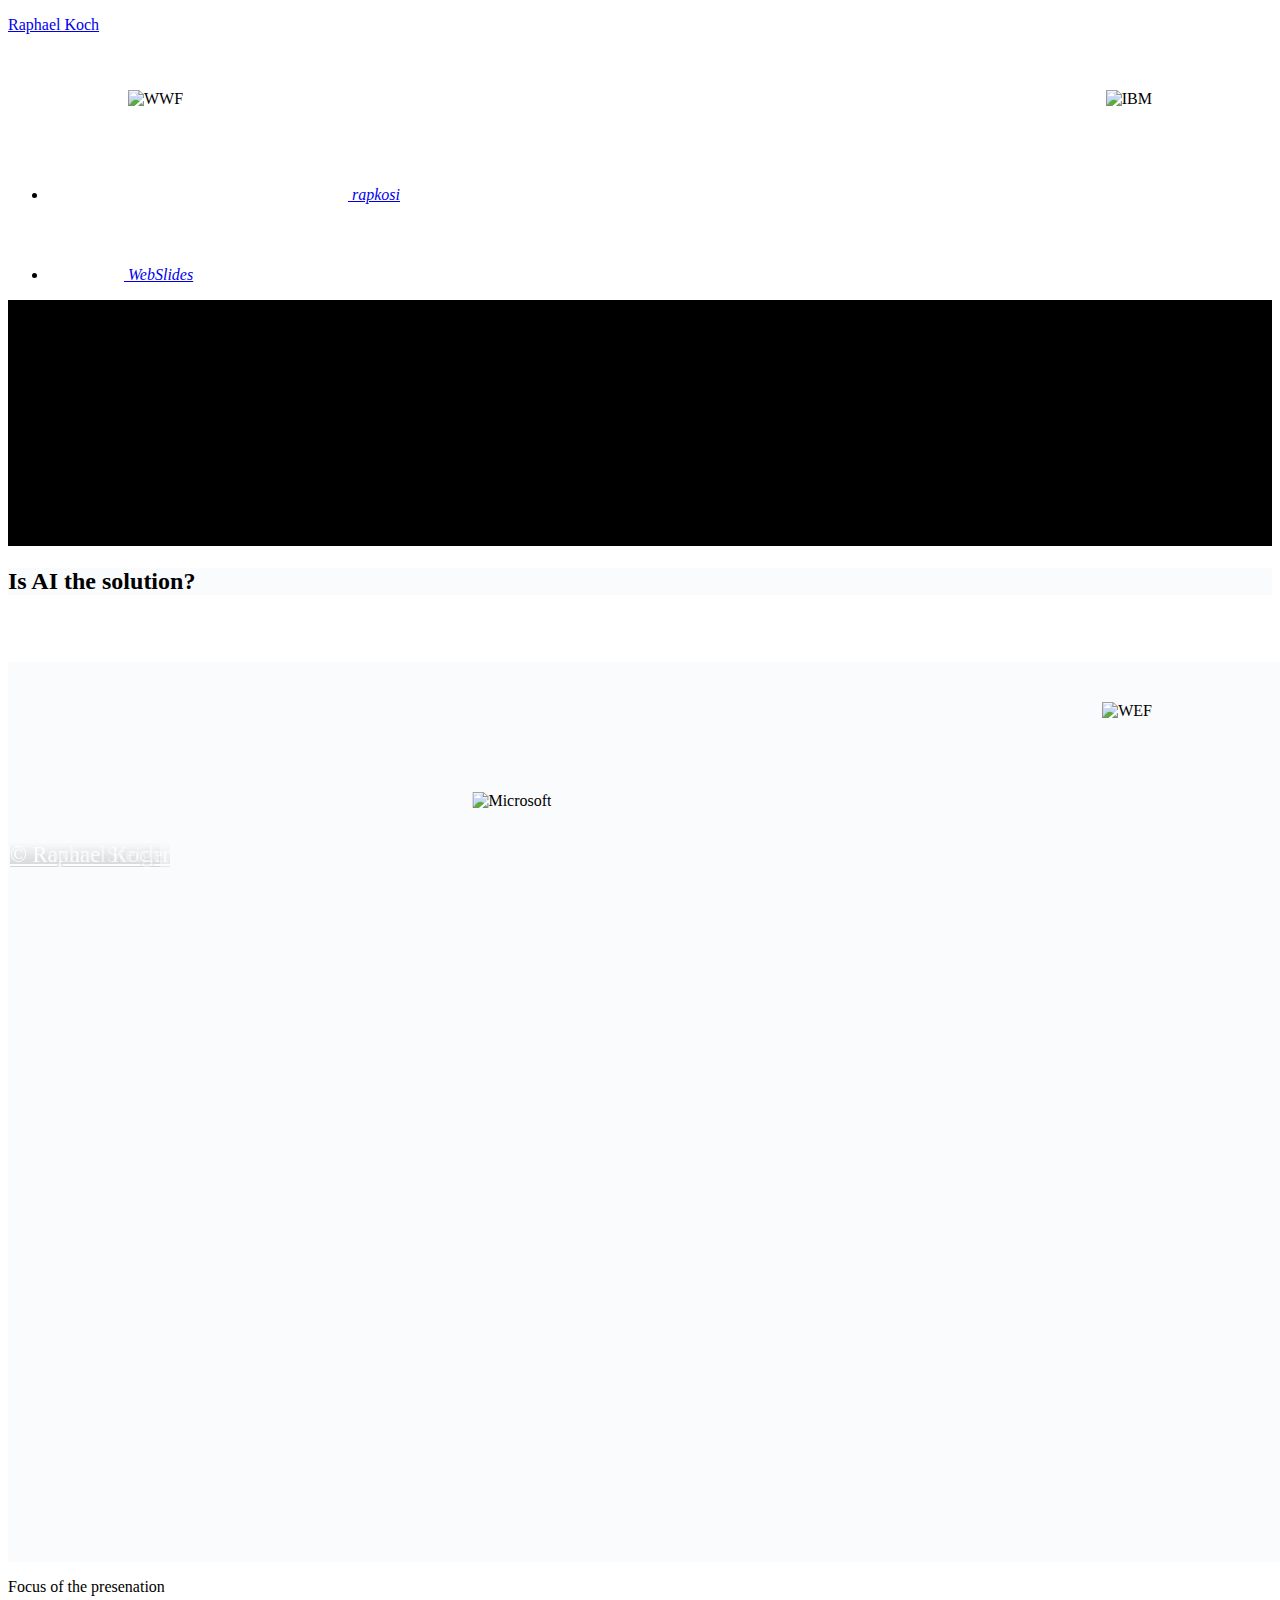
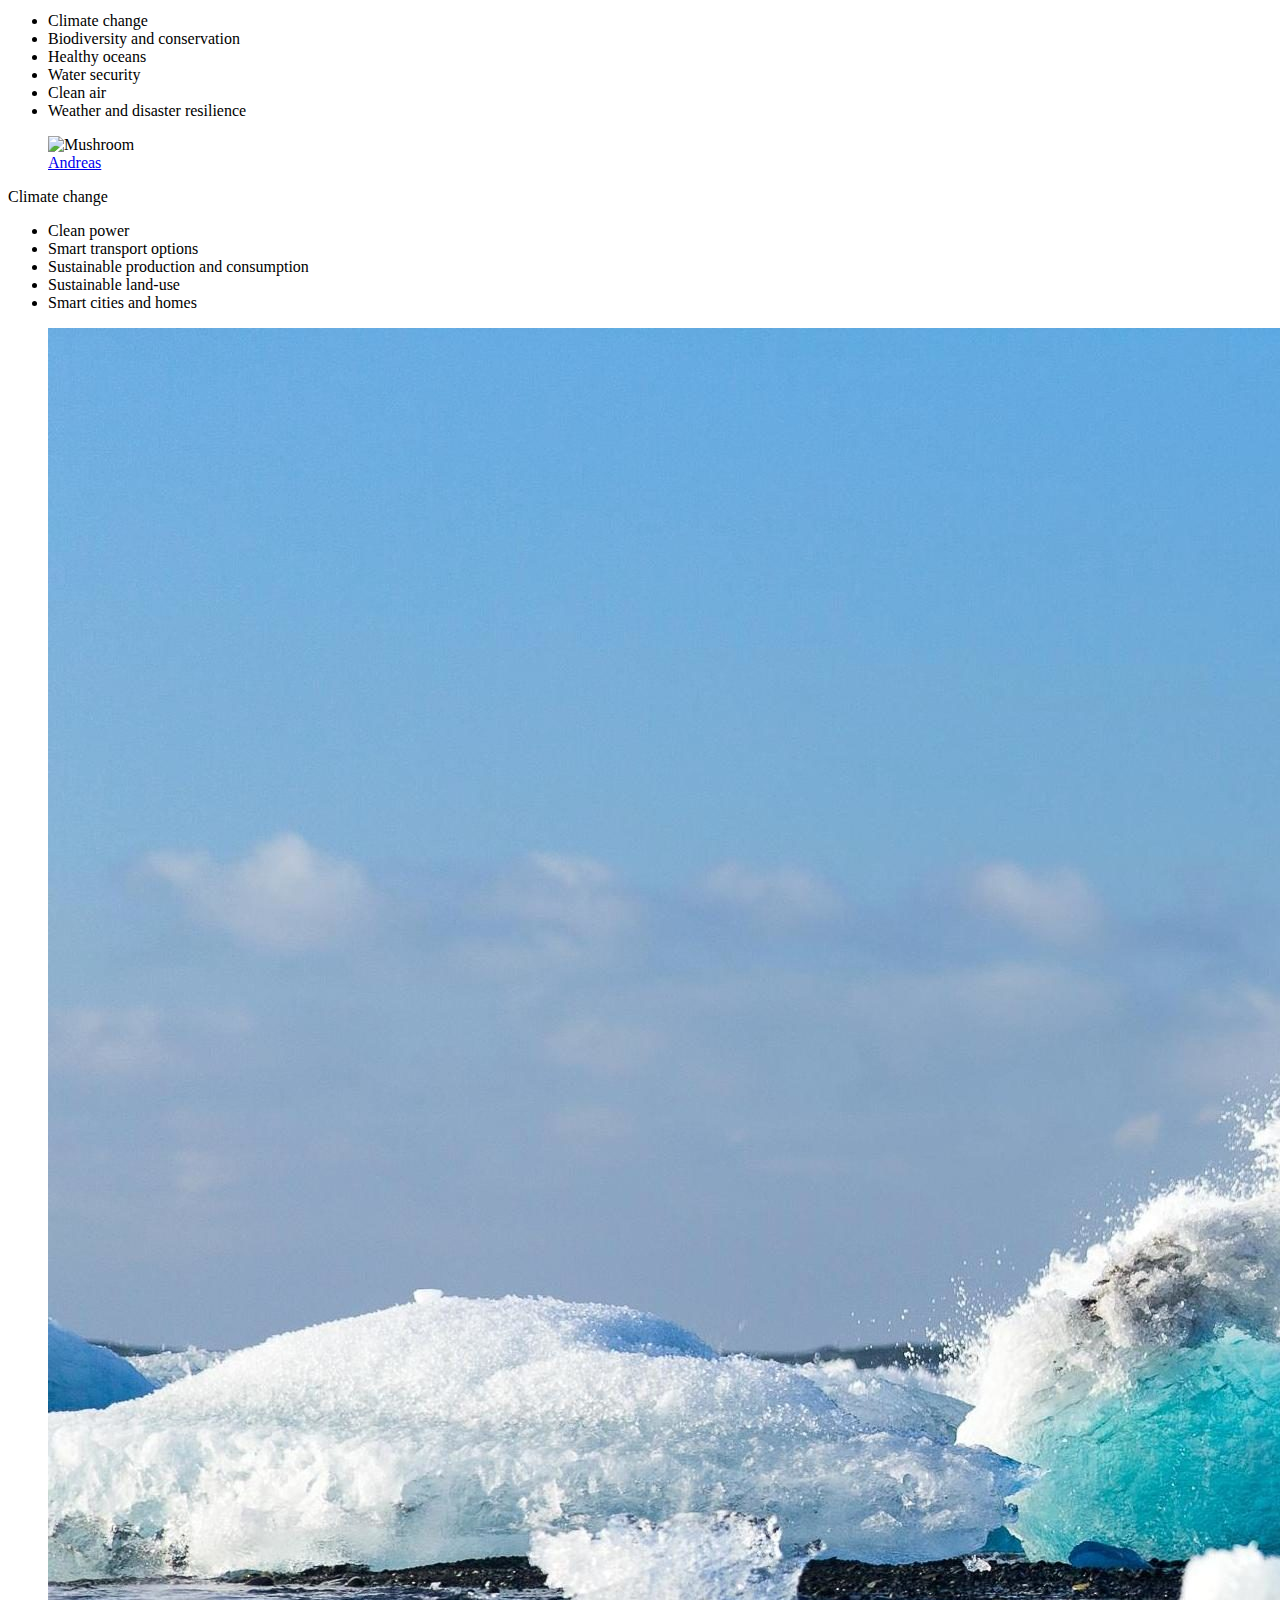
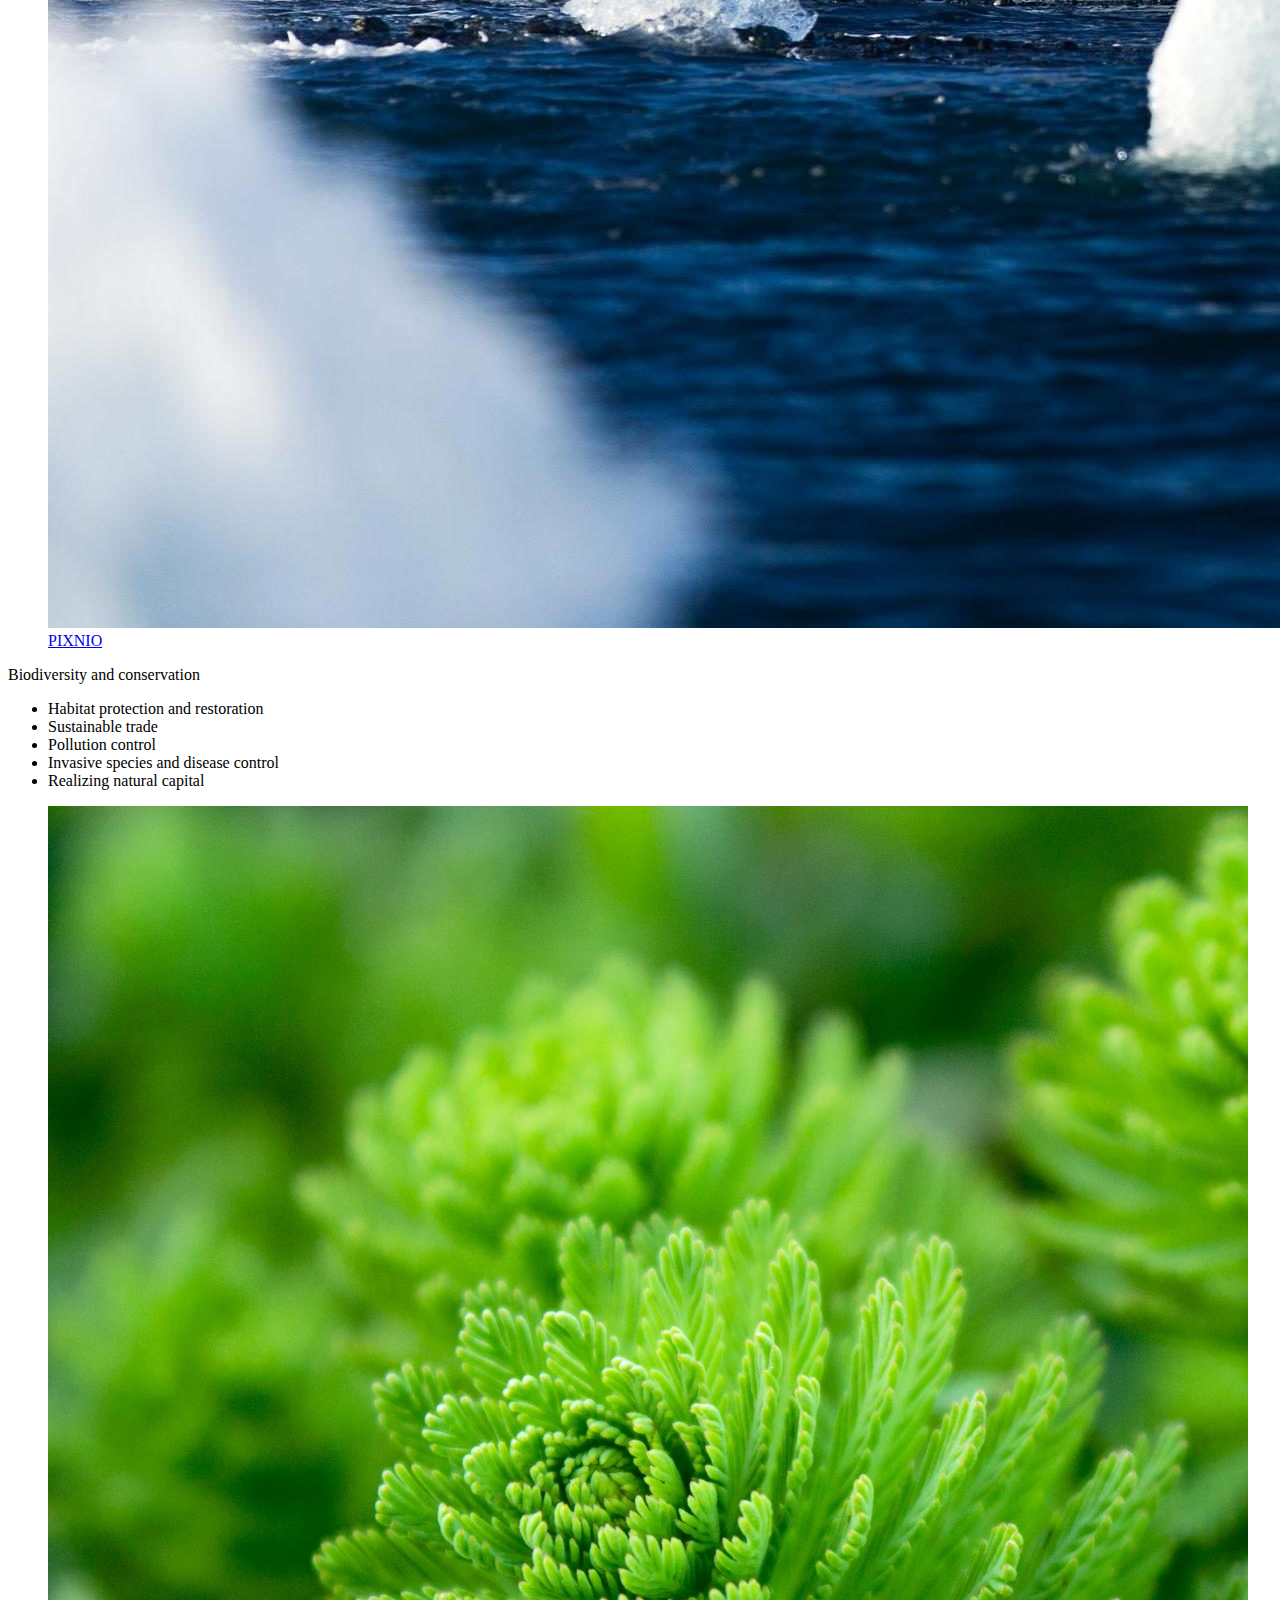
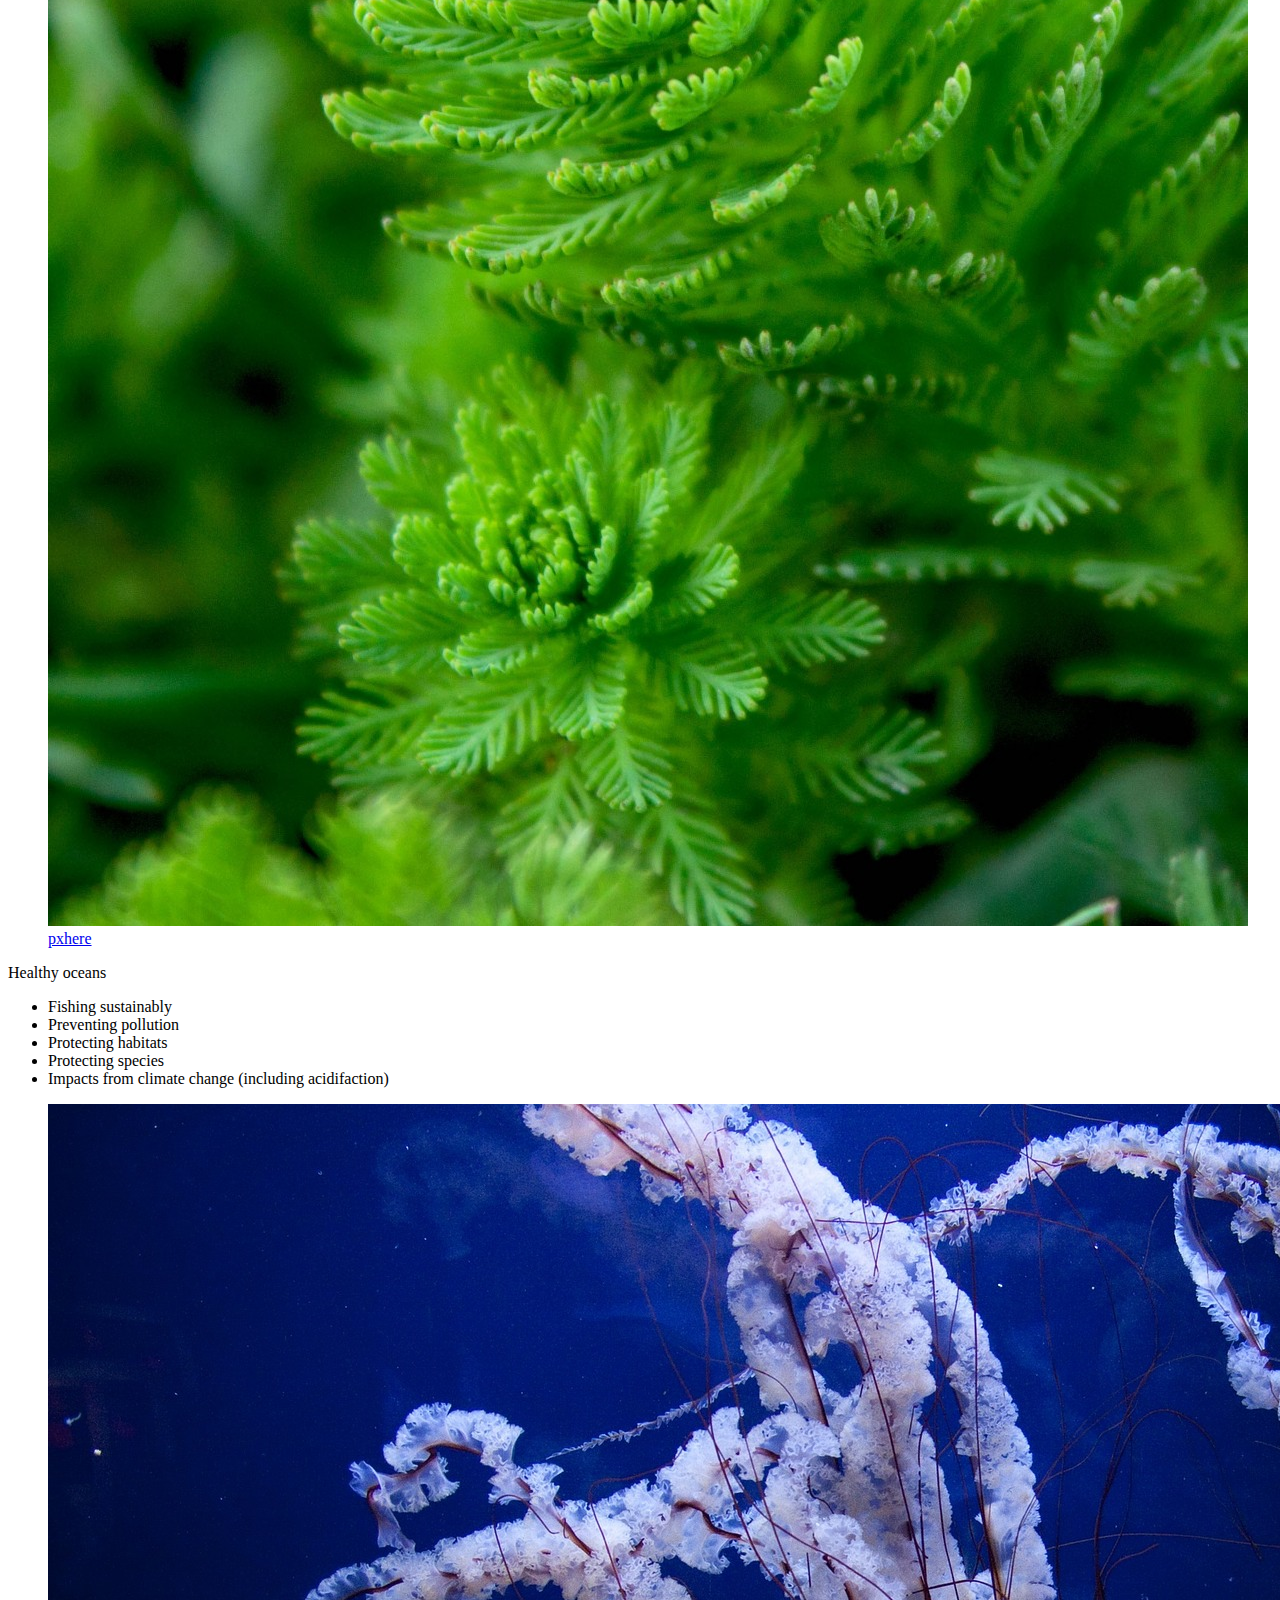
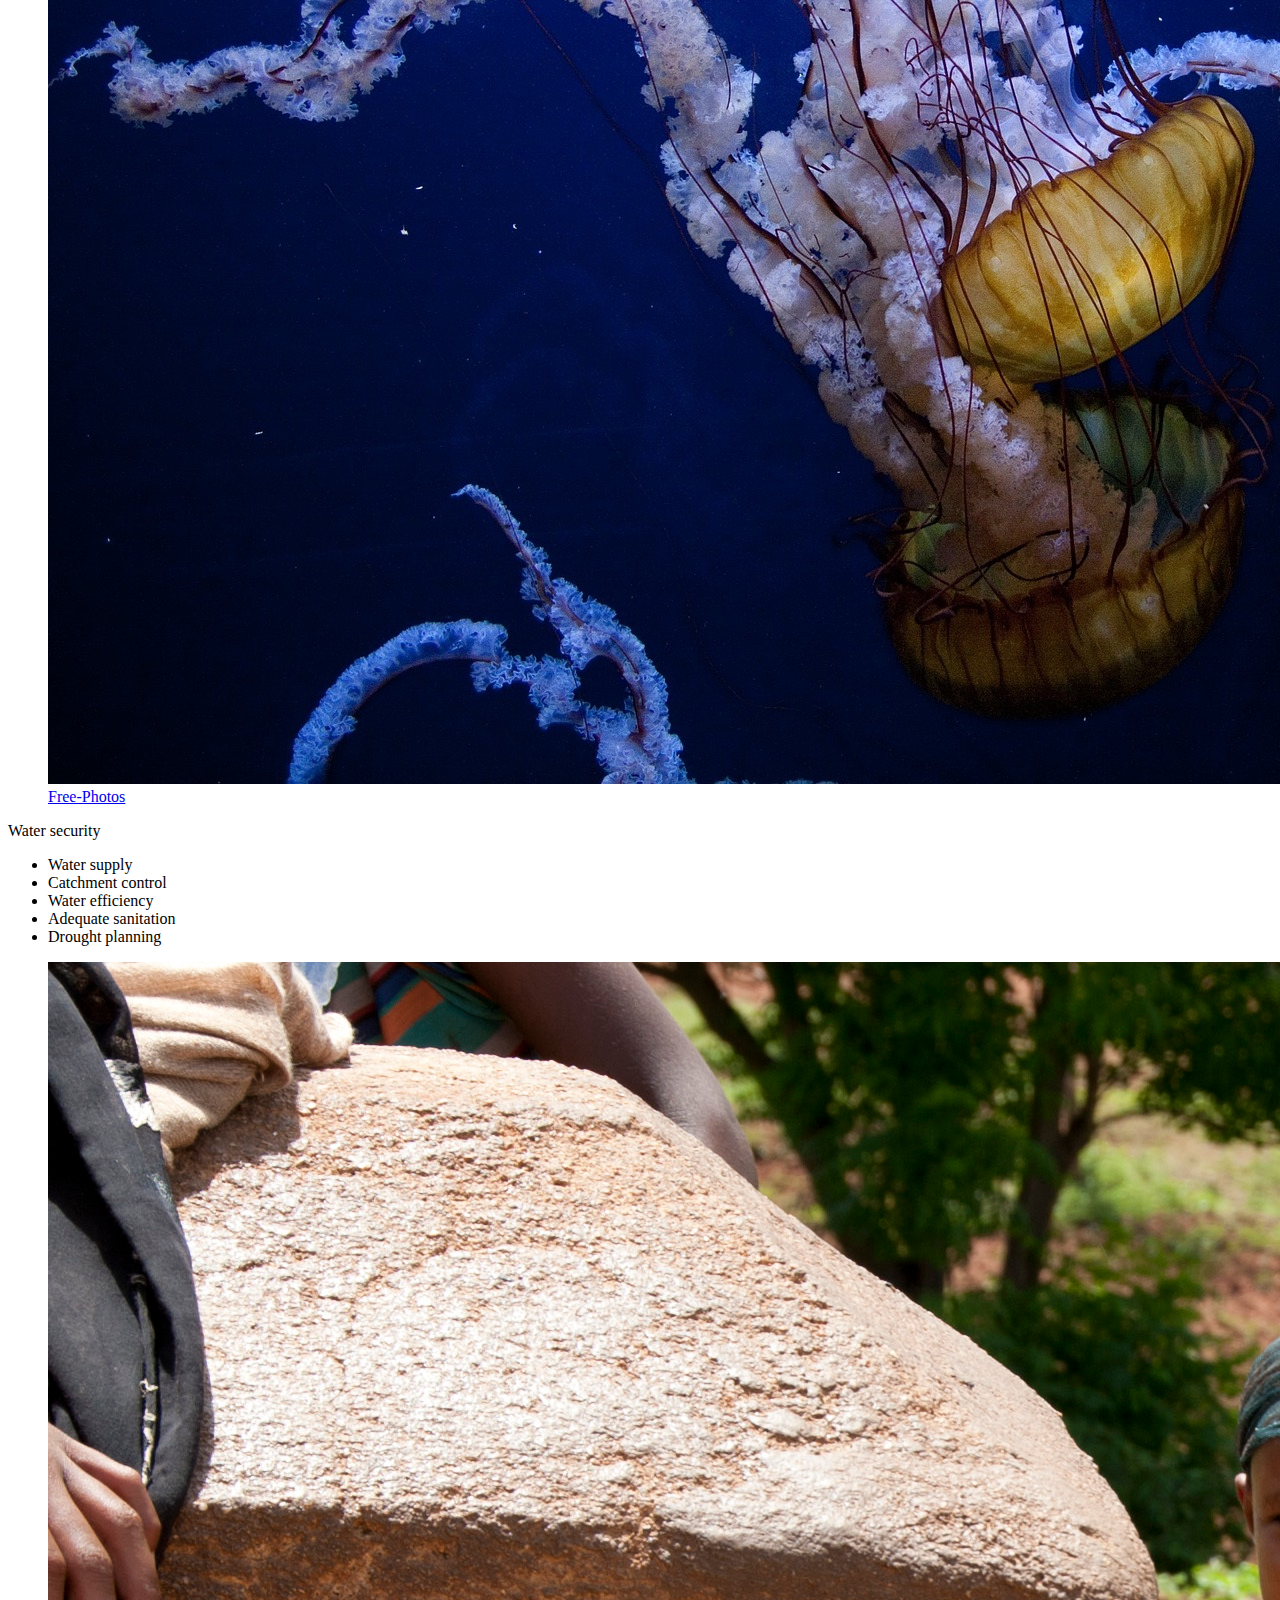
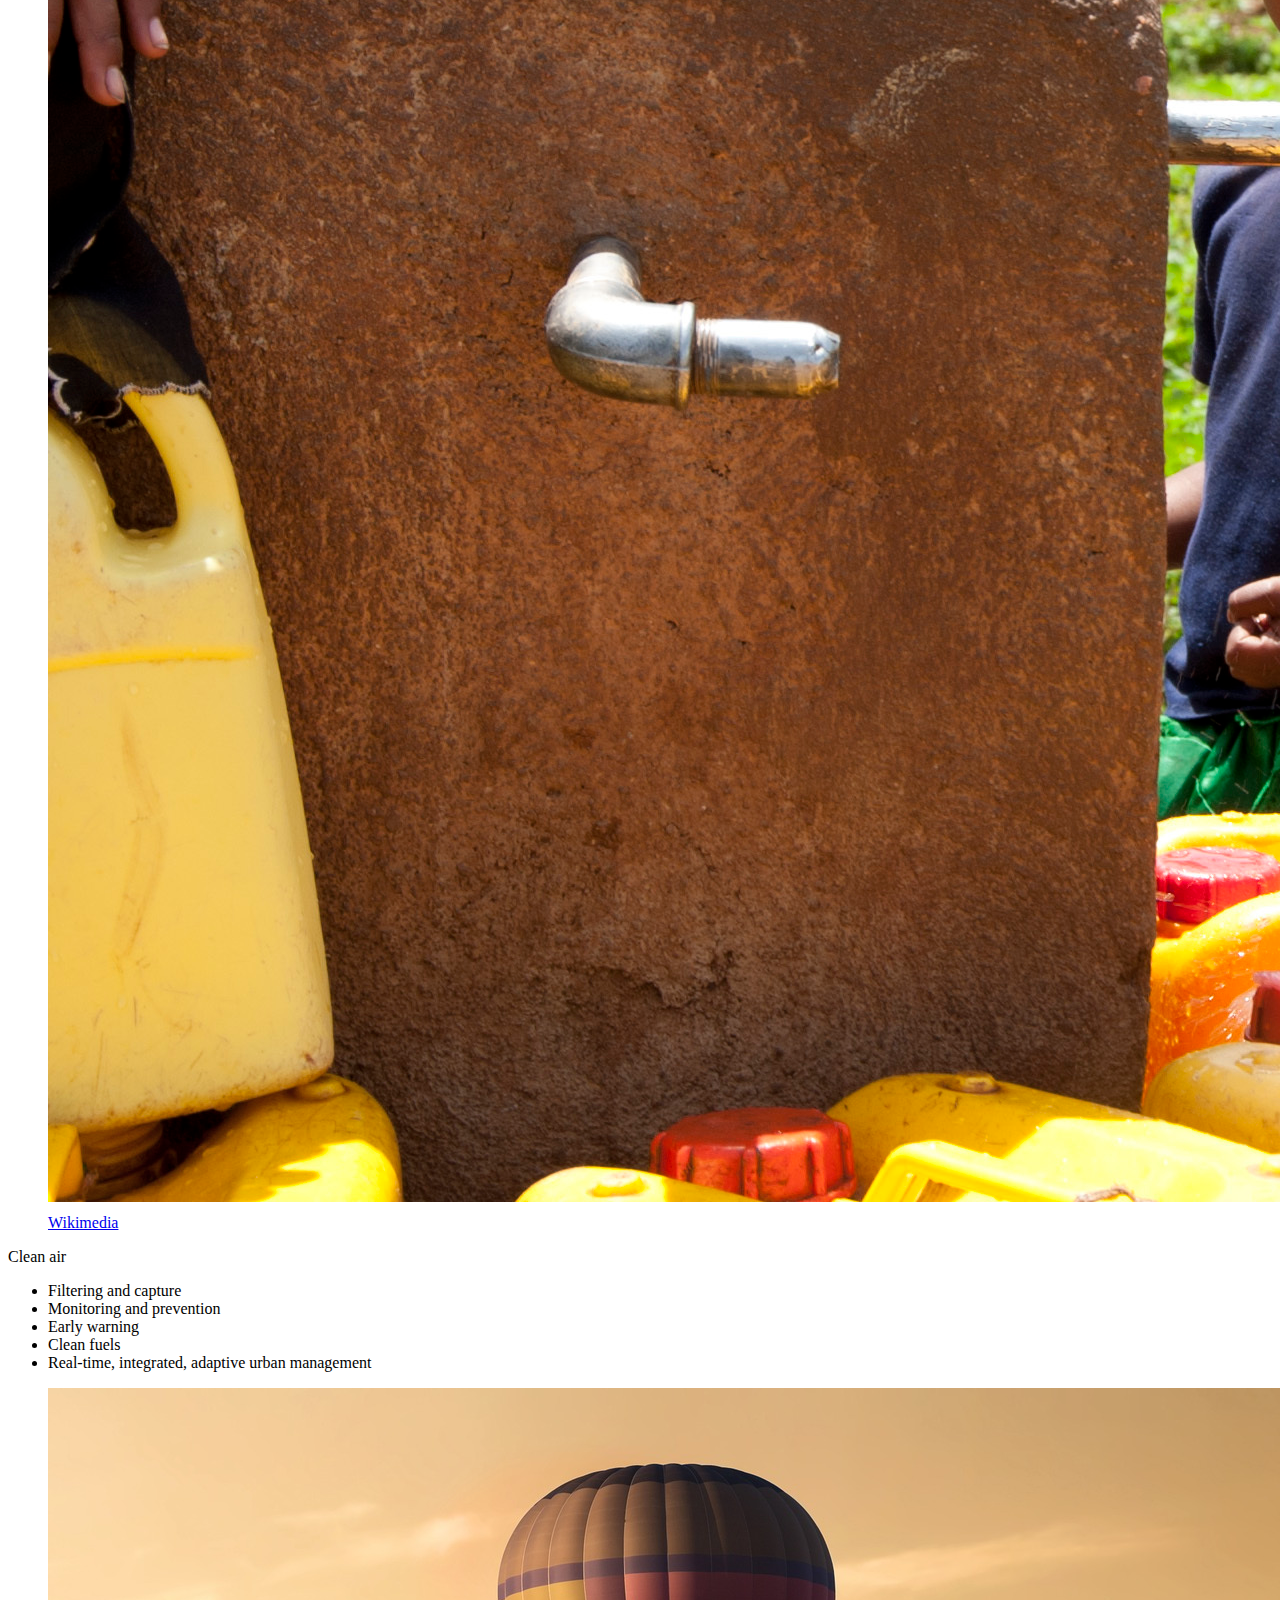
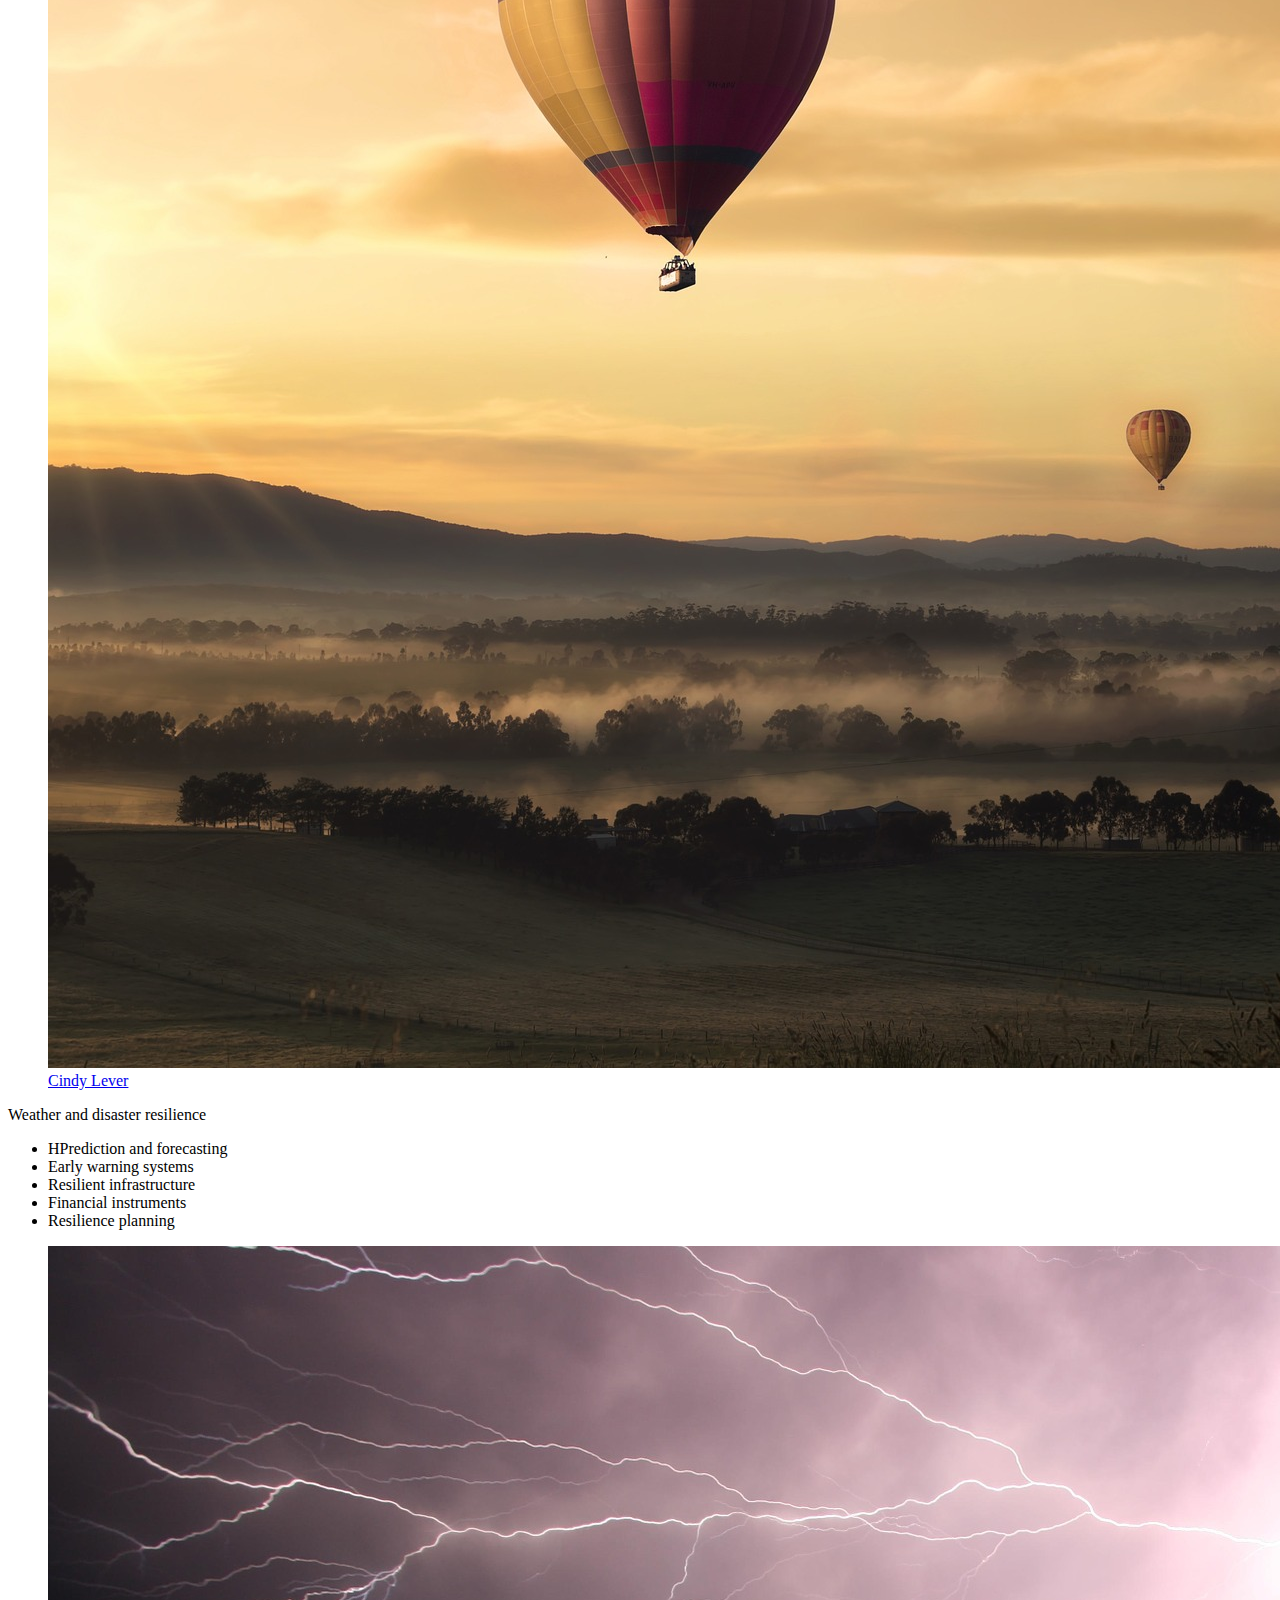
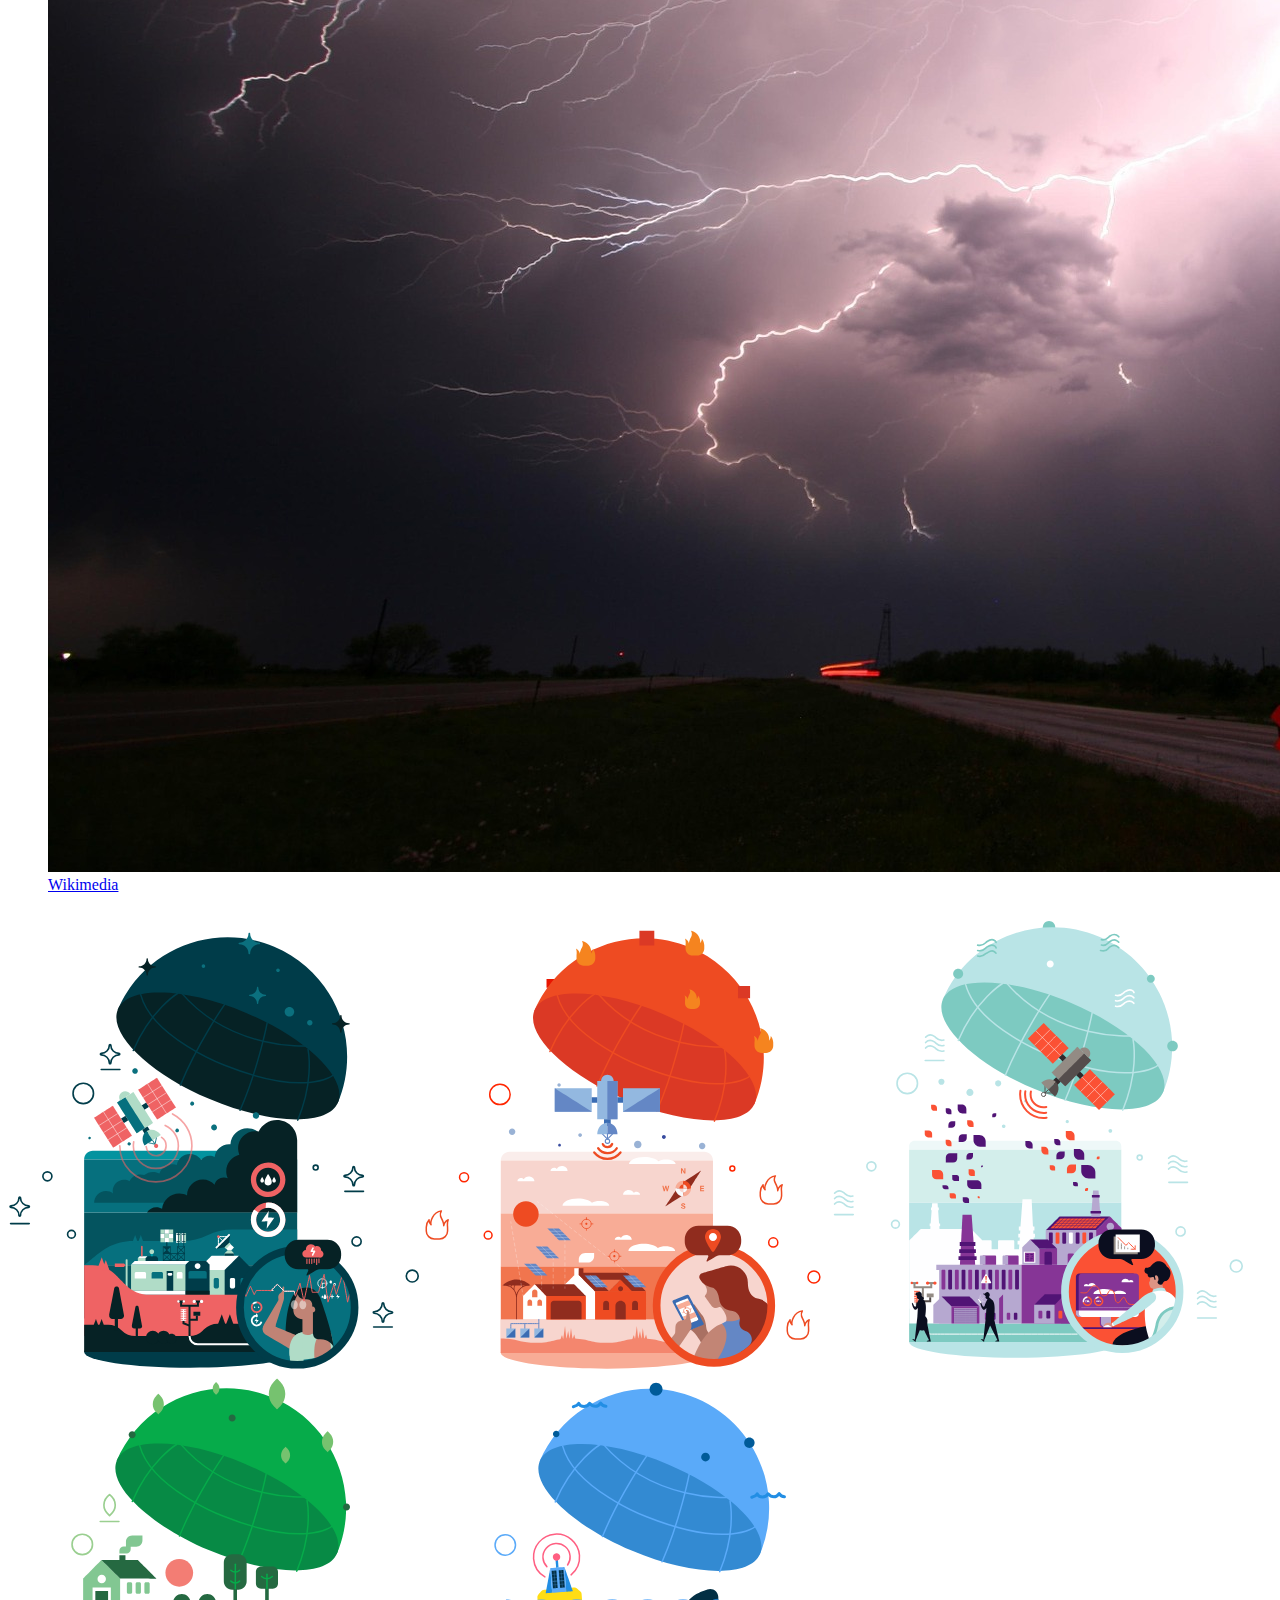
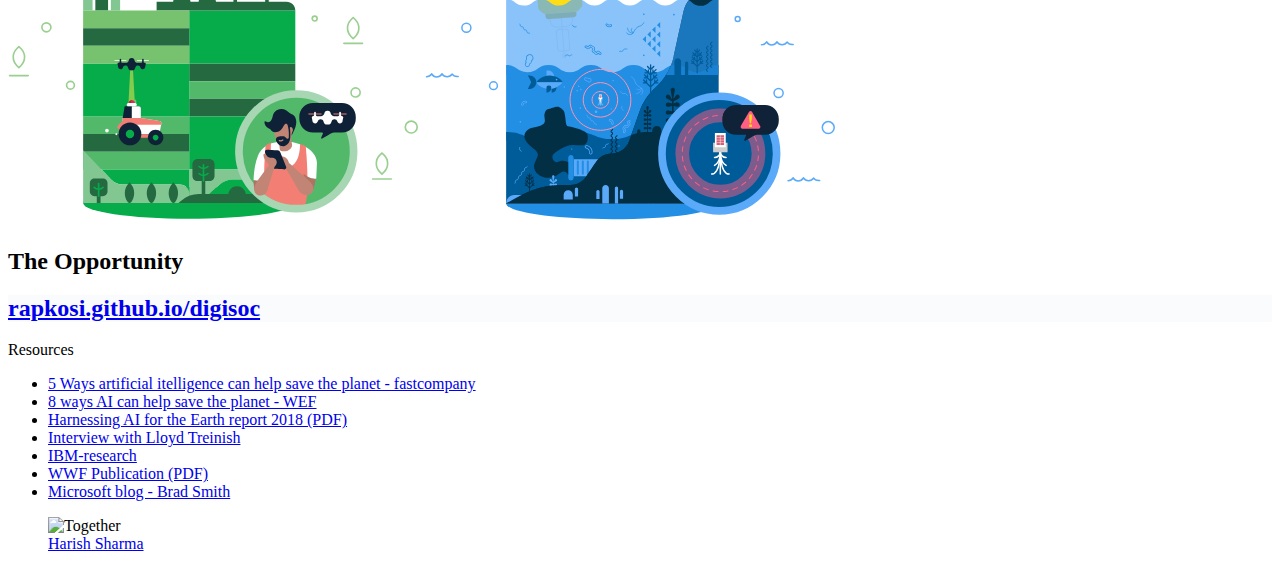
==== index.html @ ee1e08c3 "added new content" ====
<!doctype html>
<html lang="en" prefix="og: http://ogp.me/ns#">
  <head>
    <meta charset="utf-8">
    <meta name="viewport" content="width=device-width, initial-scale=1">

    <!-- CLEAN MARKUP = GOOD KARMA.
      Hi source code lover,

      you're a curious person and a fast learner ;)
      Let's make something beautiful together. Contribute on Github:
      https://github.com/webslides/webslides

      Thanks!
    -->

    <!-- SEO -->
    <title>Can we save the planet with AI?</title>
    <meta name="keywords" content="Digital Society, DigiSoc, Ethical, Societal, Economic, Challenges, AI, Planet, save">
    <meta name="description" content="Digital Society: Ethical, Societal, and Economic Challenges. Can we save the planet with AI?">
    <meta name="robots"  content="noindex, nofollow">

    <!-- URL CANONICAL -->
    <!-- <link rel="canonical" href="https://raphaelkoch.com/digisoc"> -->

    <!-- Google Fonts -->
    <link href="https://fonts.googleapis.com/css?family=Roboto:100,100i,300,300i,400,400i,700,700i%7CMaitree:200,300,400,600,700&amp;subset=latin-ext" rel="stylesheet">

    <!-- CSS Base -->
    <link rel="stylesheet" type='text/css' media='all' href="static/css/webslides.css">

    <!-- Optional - CSS SVG Icons (Font Awesome) -->
    <link rel="stylesheet" type="text/css" media="all" href="static/css/svg-icons.css">

    <!-- FAVICONS -->
    <link rel="apple-touch-icon" sizes="180x180" href="static/images/favicons/apple-touch-icon.png">
    <link rel="icon" type="image/png" sizes="32x32" href="static/images/favicons/favicon-32x32.png">
    <link rel="icon" type="image/png" sizes="16x16" href="static/images/favicons/favicon-16x16.png">
    <link rel="manifest" href="static/images/favicons/site.webmanifest">
    <link rel="mask-icon" href="static/images/favicons/safari-pinned-tab.svg" color="#5bbad5">
    <link rel="shortcut icon" href="static/images/favicons/favicon.ico">
    <meta name="msapplication-TileColor" content="#00aba9">
    <meta name="msapplication-config" content="static/images/favicons/browserconfig.xml">

    <!-- Android -->
    <meta name="mobile-web-app-capable" content="yes">
    <meta name="theme-color" content="#ffffff">
  </head>
  <body>
    <header role="banner">
      <nav role="navigation">
        <p class="logo"><a href="https://raphaelkoch.com" title="raphaelkoch.com">Raphael Koch</a></p>
        <ul>
          <li class="github">
            <a rel="external" href="https://github.com/rapkosi/digisoc_presentation_Raphael_Koch" title="Github">
              <svg class="fa-github">
                <use xlink:href="#fa-github"></use>
              </svg>
              <em>rapkosi</em>
            </a>
          </li>
          <li class="twitter">
            <a rel="external" href="https://webslides.tv" title="Webslides">
              <svg style="filter:invert(100%); -webkit-filer:invert(100%)" version="1.1" id="Layer_1" xmlns="http://www.w3.org/2000/svg" xmlns:xlink="http://www.w3.org/1999/xlink" x="0px" y="0px" width="76px" height="76px" viewBox="0 0 76 76" enable-background="new 0 0 76 76" xml:space="preserve">  <image id="image0" width="76" height="76" x="0" y="0"
                  xlink:href="[data-uri]" />
              </svg>
              <em>WebSlides</em>
            </a>
          </li>
        </ul>
      </nav>
    </header>

    <main role="main">
      <article id="webslides">

        <!-- Quick Guide
          - Each parent <section> in the <article id="webslides"> element is an individual slide.
          - Vertical sliding = <article id="webslides" class="vertical">
          - <div class="wrap"> = container 90% / <div class="wrap size-50"> = 45%;
        -->

        <section class="bg-black-blue aligncenter" style="background-color:rgb(1, 0, 1)  !important">
          <video class="background-video dark" style="margin: 0 auto; width: auto !important"autoplay muted loop poster="static/images/earth-11595_1920.jpg">
            <source src="static/videos/world.mp4" type="video/mp4">
          </video>
         <!--<span class="background anim dark" style="background-image:url('static/images/earth-11595_1920.jpg')"></span>-->
          <!--.wrap = container (width: 90%) with fadein animation -->
          <div class="wrap">
            <p class="text-subtitle">Raphael Koch</p>
            <h1 class="text-landing">Can we save the planet with AI?</h1>
            <!--<p class="text-symbols">* * * </p>
            <p>
              <a class="button ghost" href="https://github.com/rapkosi/digisoc_presentation_Raphael_Koch" title="Download WebSlides">
                <svg class="fa-github">
                  <use xlink:href="#fa-github"></use>
                </svg>
                View Code
              </a>
            </p>
          </div>-->
          <!-- .end .wrap -->
        </section>
        <section class="aligncenter fullscreen">
          <div class="wrap" style="background:rgba(247,249,251,0.7)">
            <h2 class="text-landing">Is AI the solution?</h2>
          </div>

          <img src="static/images/logos/wwf.svg" alt="WWF" style="max-width:200px !important; position: absolute;top: 10%;left: 10%;">
          <img src="static/images/logos/IBM.svg" alt="IBM" style="max-width:200px !important; position: absolute;top: 10%;right: 10%;">
          <img src="static/images/logos/Microsoft.png" alt="Microsoft" style="max-width:300px !important; position: absolute;bottom: 10%;left: 40%;transform: translate(-50%,0)">
          <img src="static/images/logos/World_Economic_Forum.png" alt="WEF" style="max-width:200px !important; position: absolute;bottom: 20%;right: 10%">
        </section>

        <section class="aligncenter fullscreen bg-black">
          <span class="background dark" style="background-image:url('static/images/roxane-steiger-by-the-sea.jpg')"></span>
          <div class="wrap" >
            <h2 class="text-landing" style="color: white">The Challenges</h2>
          </div>
          <div style="position: absolute;bottom: 10px;left: 10px;">
              <p style="font-size: 1.4rem; opacity: 0.4;">
                <a href="https://500px.com/roxysteiger" style="background: linear-gradient(to bottom, transparent 0%, rgba(0, 0, 0, 0.2) 100%); color: #fff;">
                  &copy; Roxane Steiger
                </a>
              </p>
            </div>
        </section>

        <section class="aligncenter fullscreen">
          <div class="wrap" style="width: 100vw; height: 100vh; background:rgba(247,249,251,0.7) url('static/images/Sustainable_Development_Goals_chart.svg') no-repeat center center; background-size: contain">

          </div>
        </section>

        <section class="aligncenter fullscreen" style="background:rgba(247,249,251,0.7) url('static/images/Sustainable_Development_Goals_chart-grayed.png') no-repeat center center; background-size: contain">
        </section>

        <section class="fullscreen">
          <div class="wrap">
              <div class="card-50" style="width:100vw">
                  <div class="flex-content">
                    <p class="text-landing">Focus of the presenation</p>
                    <ul>
                      <li>Climate change</li>
                      <li>Biodiversity and conservation</li>
                      <li>Healthy oceans</li>
                      <li>Water security</li>
                      <li>Clean air</li>
                      <li>Weather and disaster resilience</li>
                    </ul>
                  </div>
                  <figure>
                    <img src="static/images/mushroom.jpg" alt="Mushroom">
                    <figcaption><a href="https://pixabay.com/en/users/adege-4994132/">Andreas</a></figcaption>
                  </figure>
                </div>
          </div>
        </section>

        <section class="fullscreen">
          <div class="wrap">
            <div class="card-50" style="width:100vw">
                <div class="flex-content">
                  <p class="text-landing">Climate change</p>
                  <ul>
                    <li>Clean power</li>
                    <li>Smart transport options</li>
                    <li>Sustainable production and consumption</li>
                    <li>Sustainable land-use</li>
                    <li>Smart cities and homes</li>
                  </ul>
                </div>
                <figure>
                  <img src="static/images/glacier.jpg" alt="Glacier">
                  <figcaption><a href="https://pixnio.com">PIXNIO</a></figcaption>
                </figure>
              </div>
          </div>
        </section>

        <section class="fullscreen">
          <div class="wrap">
            <div class="card-50" style="width:100vw">
              <div class="flex-content">
                <p class="text-landing">Biodiversity and conservation</p>
                <ul>
                  <li>Habitat protection and restoration</li>
                  <li>Sustainable trade</li>
                  <li>Pollution control</li>
                  <li>Invasive species and disease control</li>
                  <li>Realizing natural capital</li>
                </ul>
              </div>
                <figure>
                  <img src="static/images/biodiversity.jpg" alt="Biodiversity">
                  <figcaption><a href="https://pxhere.com/en/photo/742883">pxhere</a></figcaption>
                </figure>
              </div>
          </div>
        </section>

        <section class="fullscreen">
          <div class="wrap">
            <div class="card-50" style="width:100vw">
                <div class="flex-content">
                  <p class="text-landing">Healthy oceans</p>
                  <ul>
                    <li>Fishing sustainably</li>
                    <li>Preventing pollution</li>
                    <li>Protecting habitats</li>
                    <li>Protecting species</li>
                    <li>Impacts from climate change (including acidifaction)</li>
                  </ul>
                </div>
                <figure>
                  <img src="static/images/jellyfish.jpg" alt="Jellyfish">
                  <figcaption><a href="https://pixabay.com/en/users/Free-Photos-242387/">Free-Photos</a></figcaption>
                </figure>
              </div>
          </div>
        </section>

        <section class="fullscreen">
          <div class="wrap">
            <div class="card-50" style="width:100vw">
              <div class="flex-content">
                <p class="text-landing">Water security</p>
                <ul>
                  <li>Water supply</li>
                  <li>Catchment control</li>
                  <li>Water efficiency</li>
                  <li>Adequate sanitation</li>
                  <li>Drought planning</li>
                </ul>
              </div>
                <figure>
                  <img src="static/images/water-supply.jpg" alt="Water Supply">
                  <figcaption><a href="https://commons.wikimedia.org/wiki/File:Local_Girls_in_Babile_Ethiopia_2012.jpg">Wikimedia</a></figcaption>
                </figure>
              </div>
          </div>
        </section>

        <section class="fullscreen">
          <div class="wrap">
            <div class="card-50" style="width:100vw">
                <div class="flex-content">
                  <p class="text-landing">Clean air</p>
                  <ul>
                    <li>Filtering and capture</li>
                    <li>Monitoring and prevention</li>
                    <li>Early warning</li>
                    <li>Clean fuels</li>
                    <li>Real-time, integrated, adaptive urban management</li>
                  </ul>
                </div>
                <figure>
                  <img src="static/images/hot-air.jpg" alt="Hot air">
                  <figcaption><a href="https://pixabay.com/en/users/Cleverpix-2508959/">Cindy Lever</a></figcaption>
                </figure>
              </div>
          </div>
        </section>

        <section class="fullscreen">
          <div class="wrap">
            <div class="card-50" style="width:100vw">
              <div class="flex-content">
                <p class="text-landing">Weather and disaster resilience</p>
                <ul>
                  <li>HPrediction and forecasting</li>
                  <li>Early warning systems</li>
                  <li>Resilient infrastructure</li>
                  <li>Financial instruments</li>
                  <li>Resilience planning</li>
                </ul>
              </div>
                <figure>
                  <img src="static/images/lightning.jpg" alt="Lightning">
                  <figcaption><a href="https://commons.wikimedia.org/wiki/Main_Page">Wikimedia</a></figcaption>
                </figure>
              </div>
          </div>
        </section>



        <section class="aligncenter fullscreen">
          <div class="wrap">
            <img src="static/images/ibm/space.svg" alt="Space">
            <img src="static/images/ibm/sun.svg" alt="Sun">
            <img src="static/images/ibm/air.svg" alt="Air">
            <img src="static/images/ibm/land.svg" alt="Land">
            <img src="static/images/ibm/water.svg" alt="Water">
          </div>
        </section>


        <section class="aligncenter fullscreen bg-black">
            <span class="background dark" style="background-image:url('static/images/raphael-koch-nz-street.jpg')"></span>
          <div class="wrap">
            <h2 class="text-landing">The Opportunity</h2>
          </div>
          <div style="position: absolute;bottom: 10px;left: 10px;">
              <p style="font-size: 1.4rem; opacity: 0.4;">
                <a href="https://500px.com/rapkosi" style="background: linear-gradient(to bottom, transparent 0%, rgba(0, 0, 0, 0.2) 100%);color: #fff;">
                  &copy; Raphael Koch
                </a>
              </p>
            </div>
        </section>

        <section class="aligncenter fullscreen">
          <div class="wrap" style="background:rgba(247,249,251,0.7)">
            <h2 class="text-landing"><a href="https://rapkosi.github.io/digisoc">rapkosi.github.io/digisoc</a></h2>
          </div>
        </section>

        <section class="fullscreen ">
          <div class="wrap">
            <div class="card-50" style="width:100vw">
              <div class="flex-content">
                <p class="text-landing">Resources</p>
                <ul>
                  <li><a href="https://www.fastcompany.com/40528469/5-ways-artificial-intelligence-can-help-save-the-planet">5 Ways artificial itelligence can help save the planet - fastcompany</a></li>
                  <li><a href="https://www.weforum.org/agenda/2018/01/8-ways-ai-can-help-save-the-planet/">8 ways AI can help save the planet - WEF</a></li>
                  <li><a href="resources/Harnessing_Artificial_Intelligence_for_the_Earth_report_2018.pdf">Harnessing AI for the Earth report 2018 (PDF)</a></li>
                  <li><a href="https://thenextweb.com/artificial-intelligence/2018/04/27/heres-how-ibm-is-saving-earth-with-ai/">Interview with Lloyd Treinish</a></li>
                  <li><a href="http://www.research.ibm.com/energy-and-environment/earth-day.html">IBM-research</a></li>
                  <li><a href="resources/pub-can-technology-save-the-planet-30may17.pdf">WWF Publication (PDF)</a></li>
                  <li><a href="https://blogs.microsoft.com/on-the-issues/2017/12/11/ai-for-earth-can-be-a-game-changer-for-our-planet/">Microsoft blog - Brad Smith</a></li>
                </ul>
              </div>
              <figure>
                <img src="static/images/human-resources.svg" alt="Together">
                <figcaption><a href="https://pixabay.com/en/users/harishs-3407954/">Harish Sharma</a></figcaption>
              </figure>
            </div>



          </div>
        </section>

      </article>
    </main>
    <!--main-->

    <!-- Required -->
    <script src="static/js/webslides.js"></script>

    <script>
      window.ws = new WebSlides();
    </script>

    <!-- OPTIONAL - svg-icons.js (fontastic.me - Font Awesome as svg icons) -->
    <script defer src="static/js/svg-icons.js"></script>

  </body>
</html>
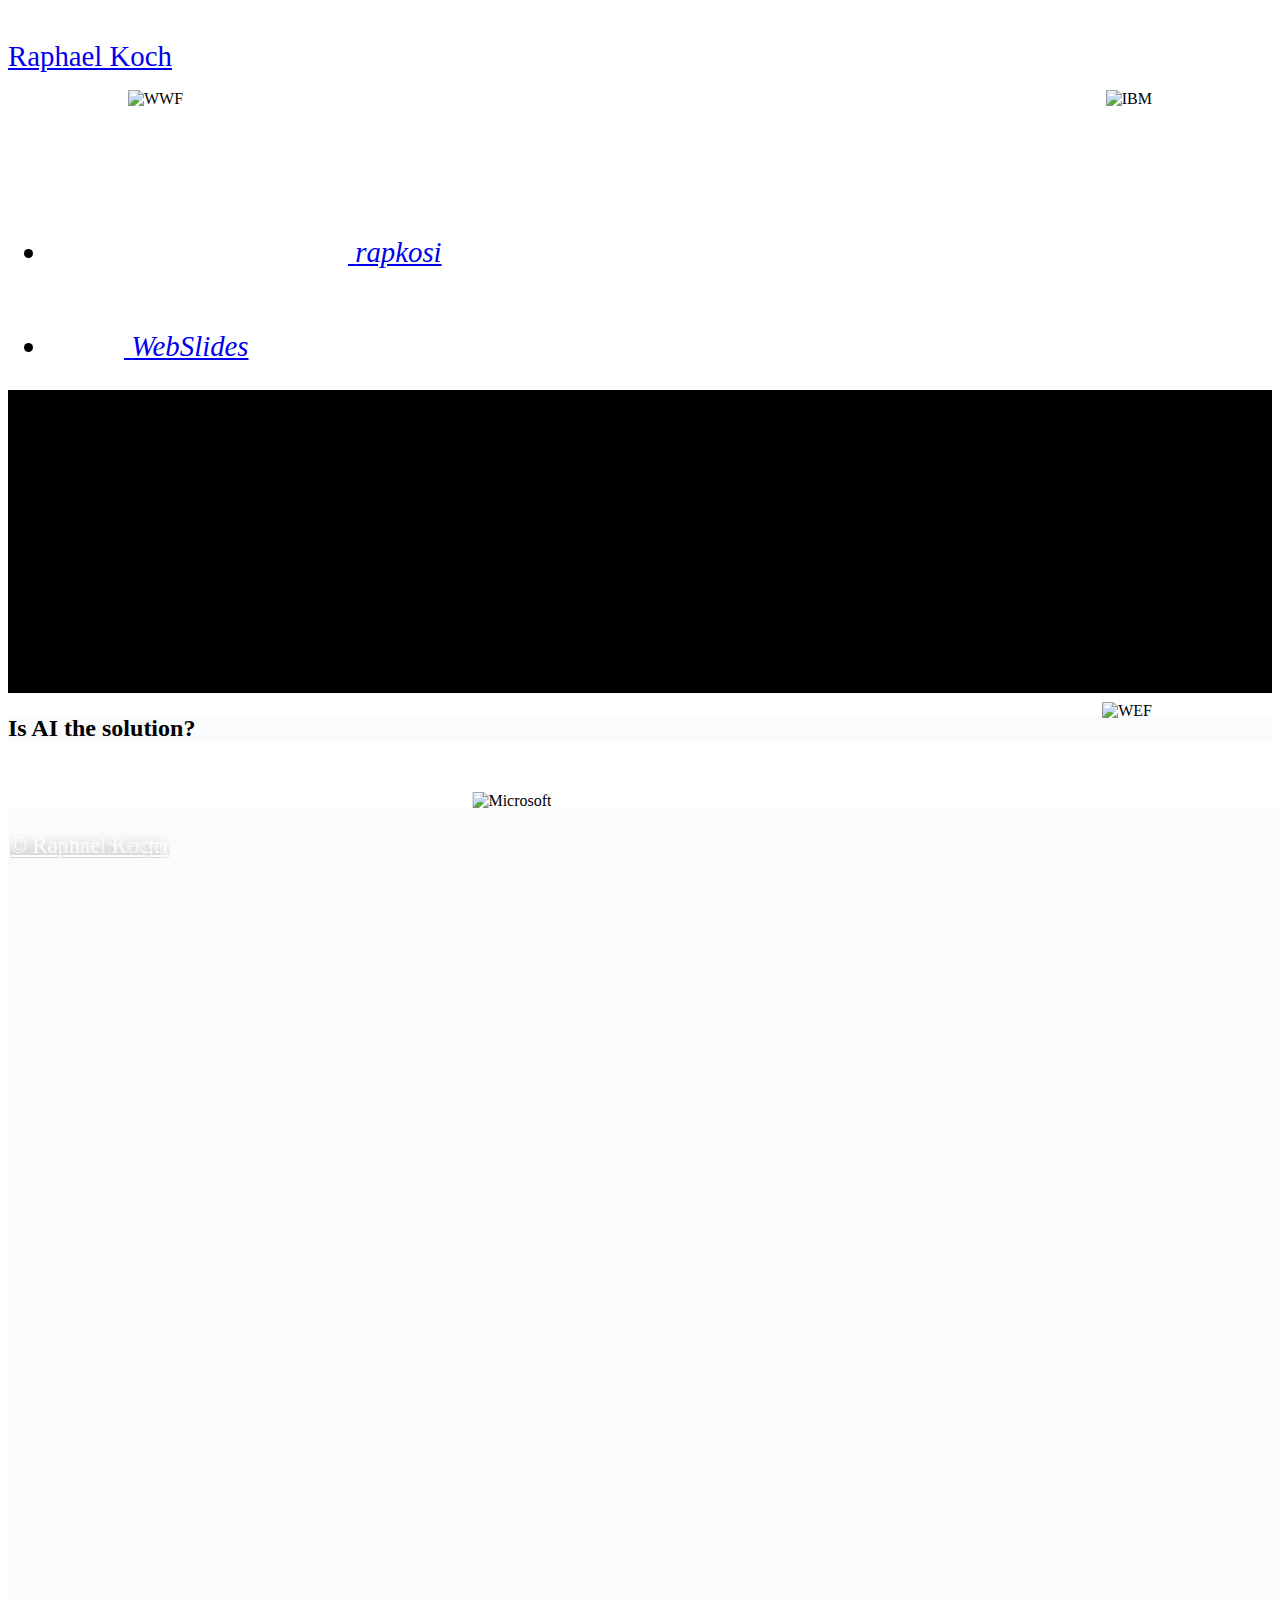
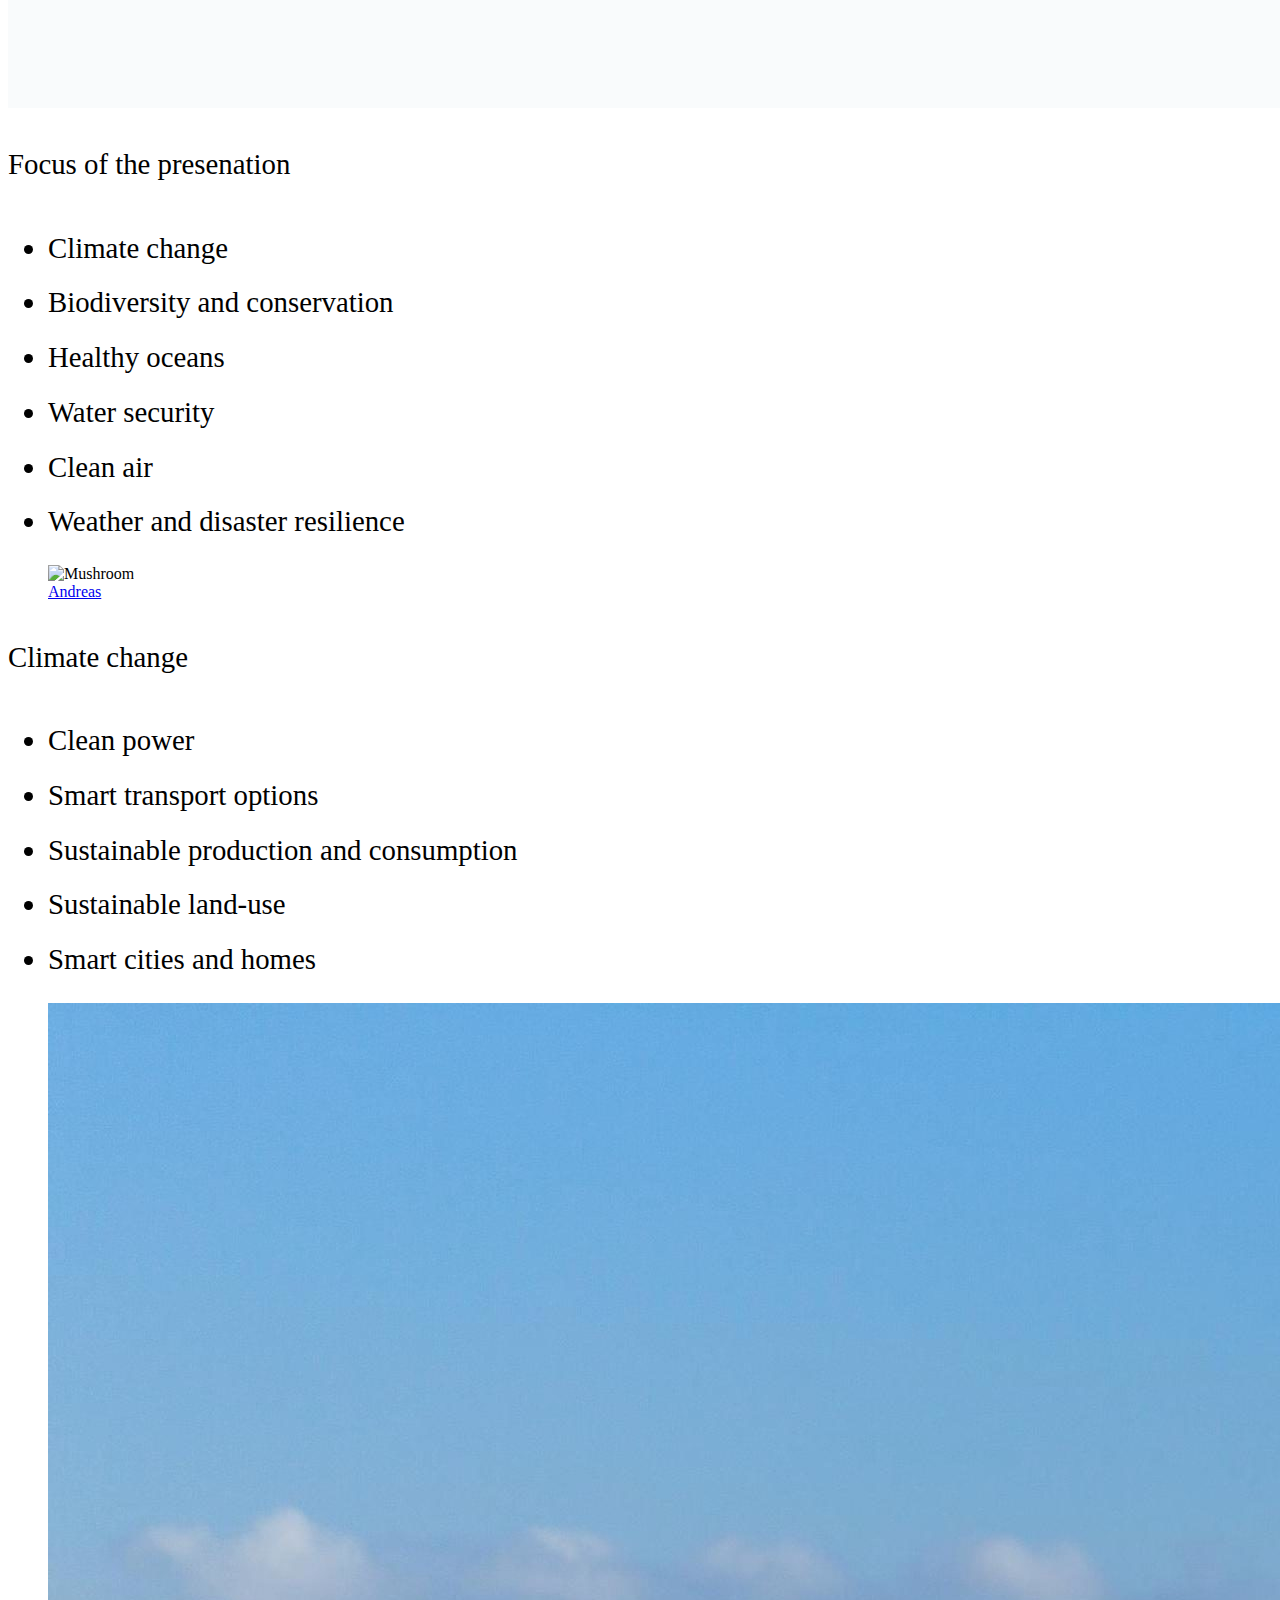
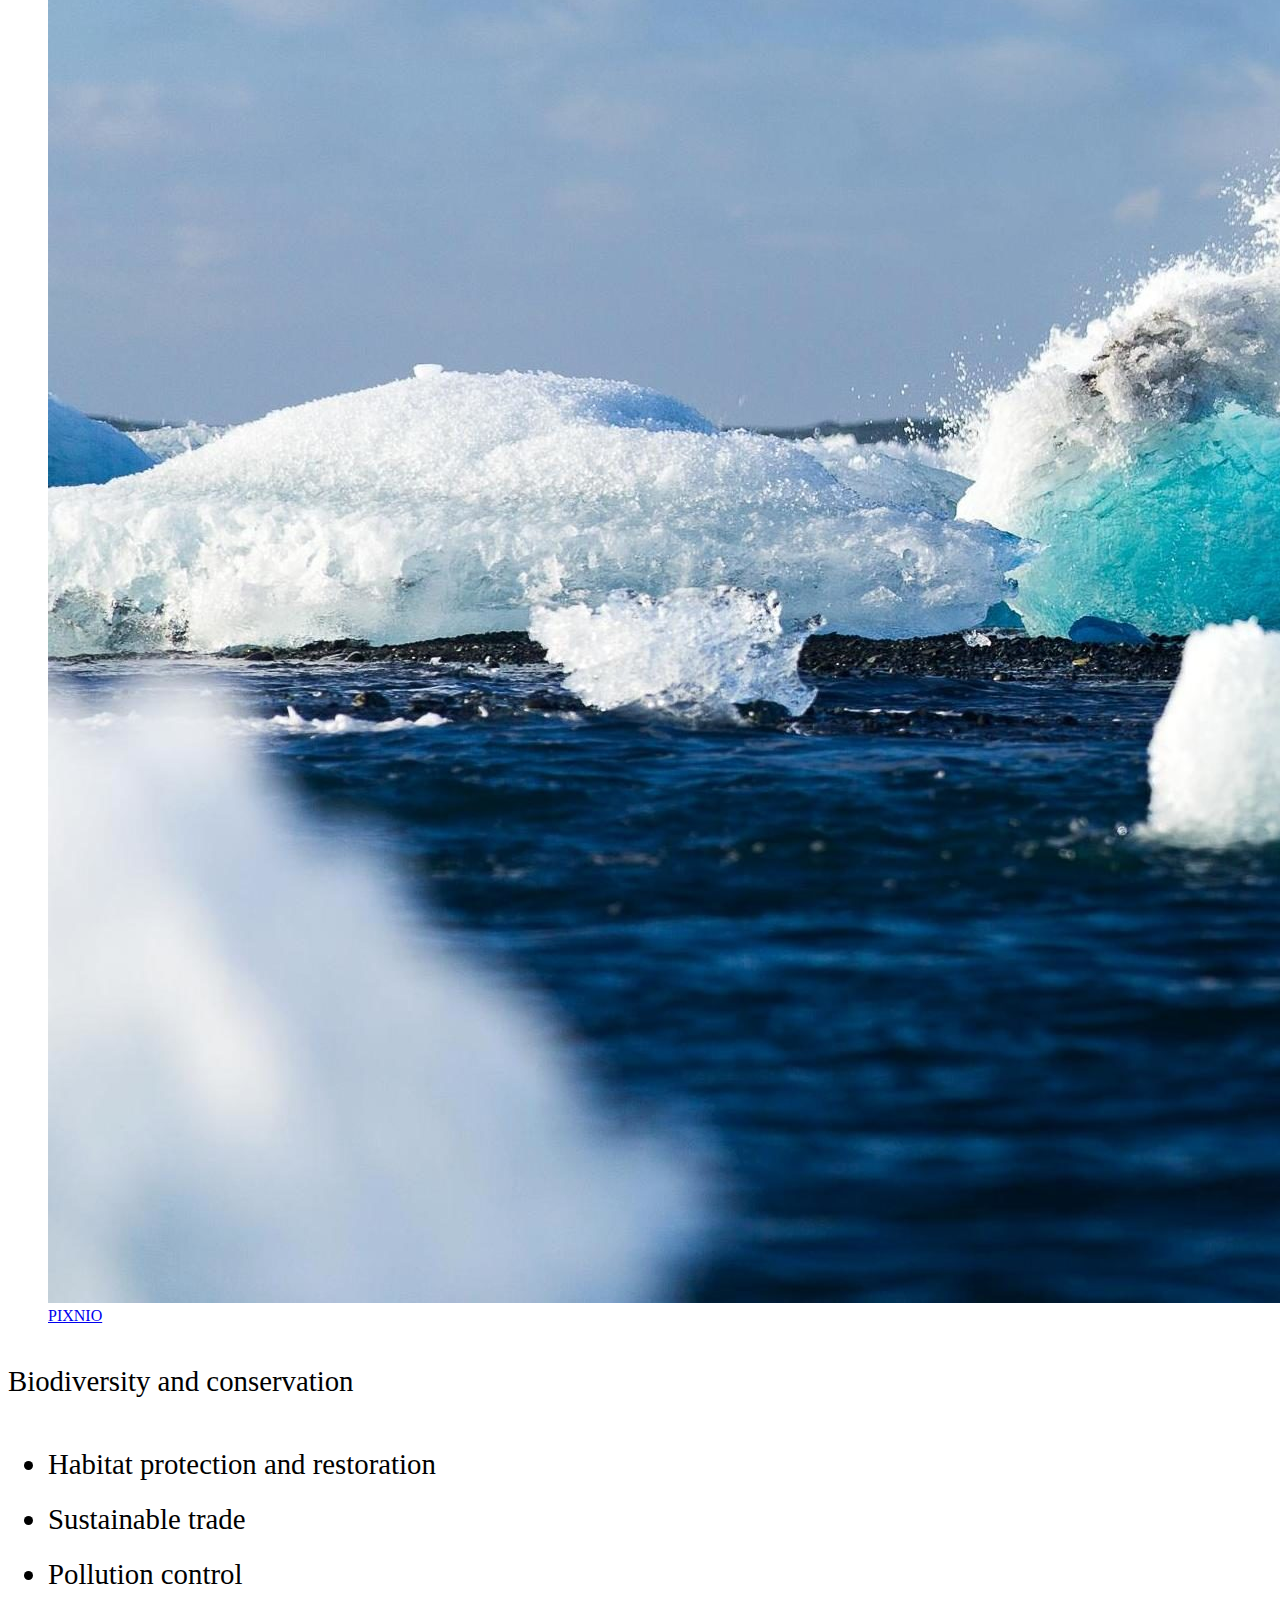
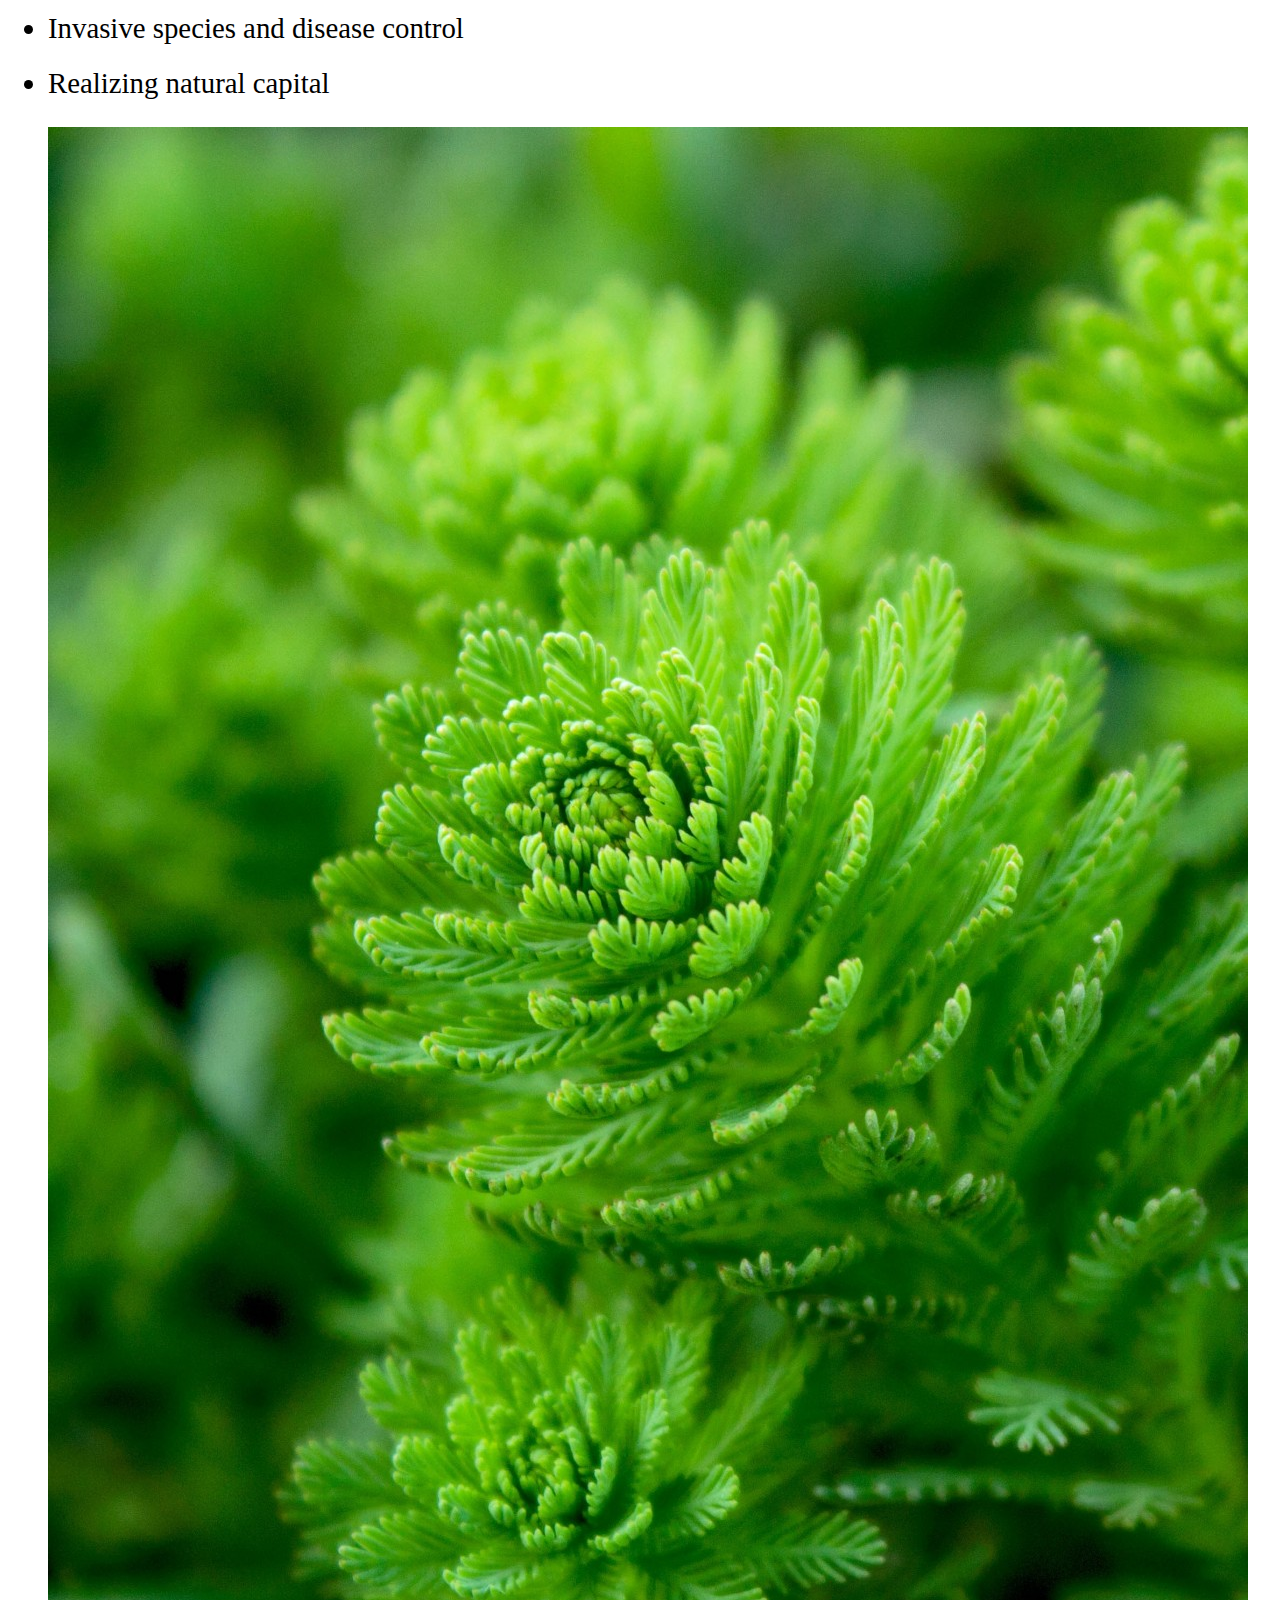
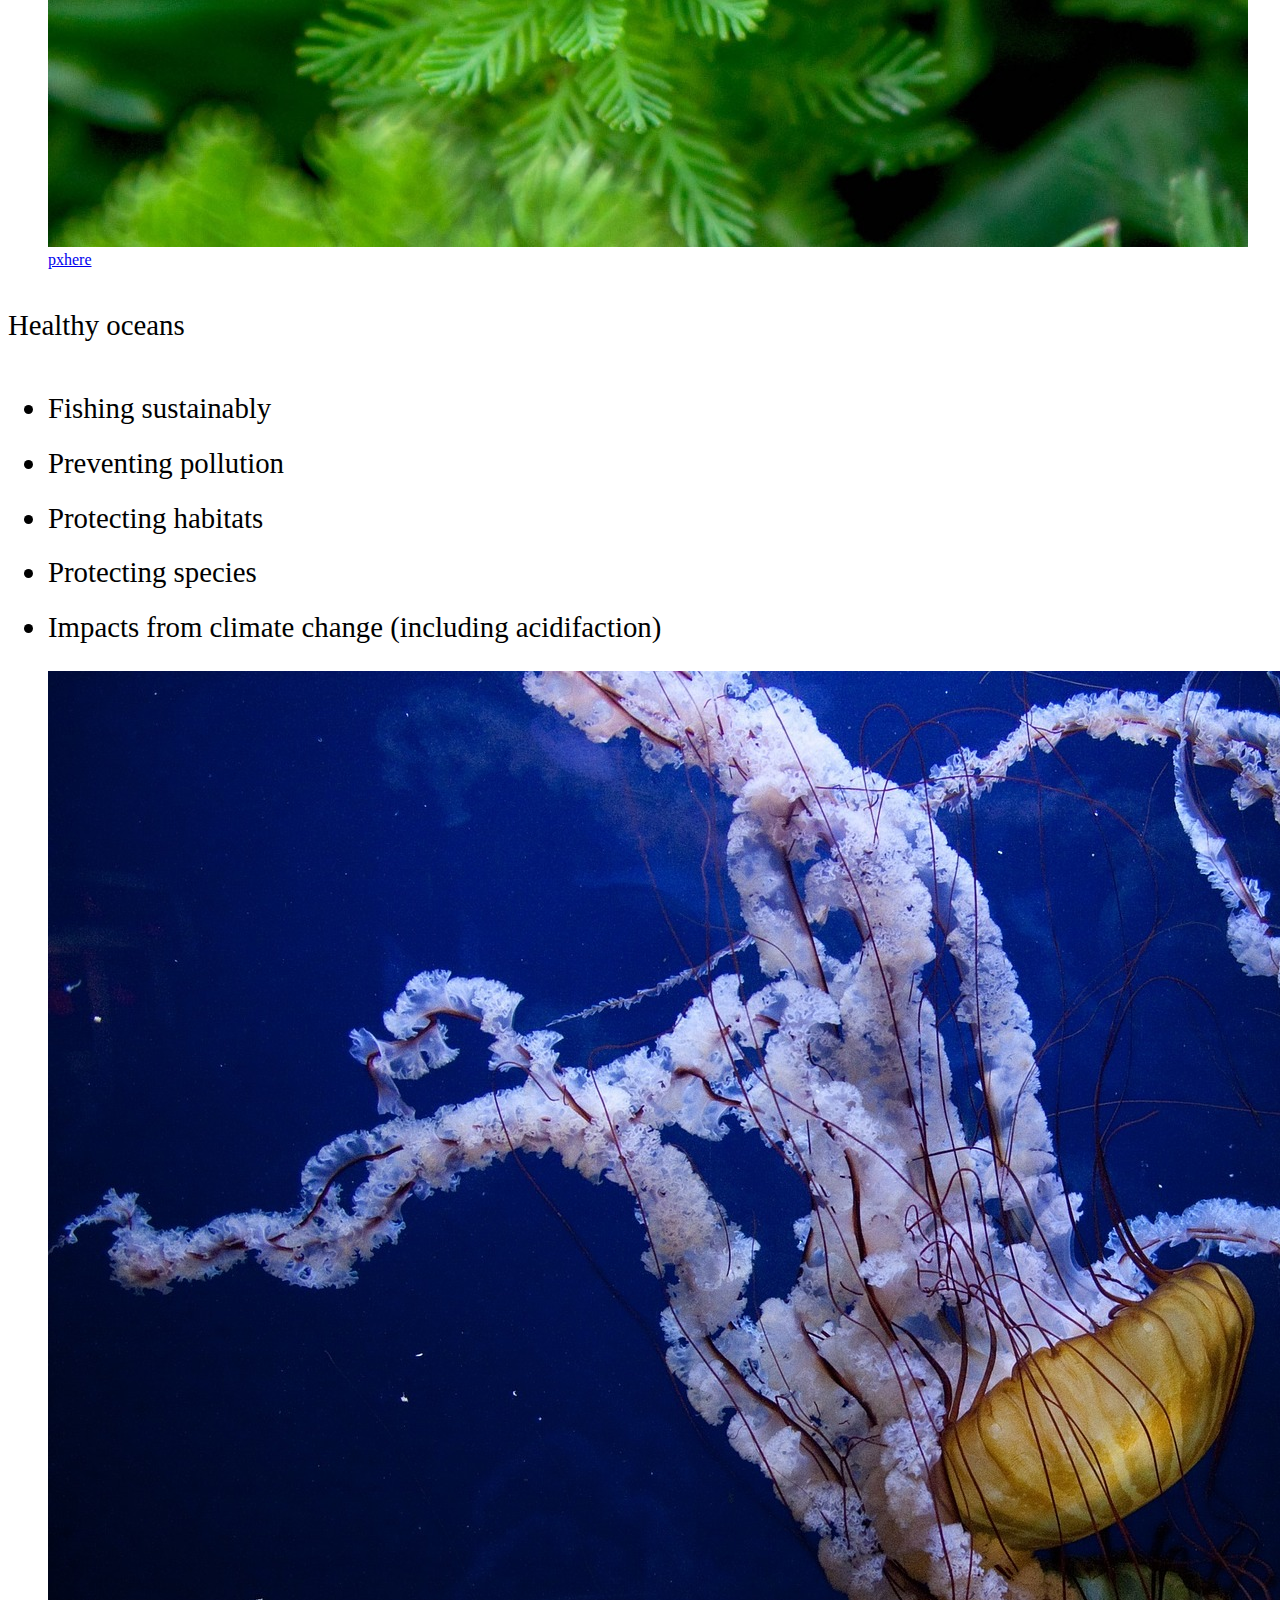
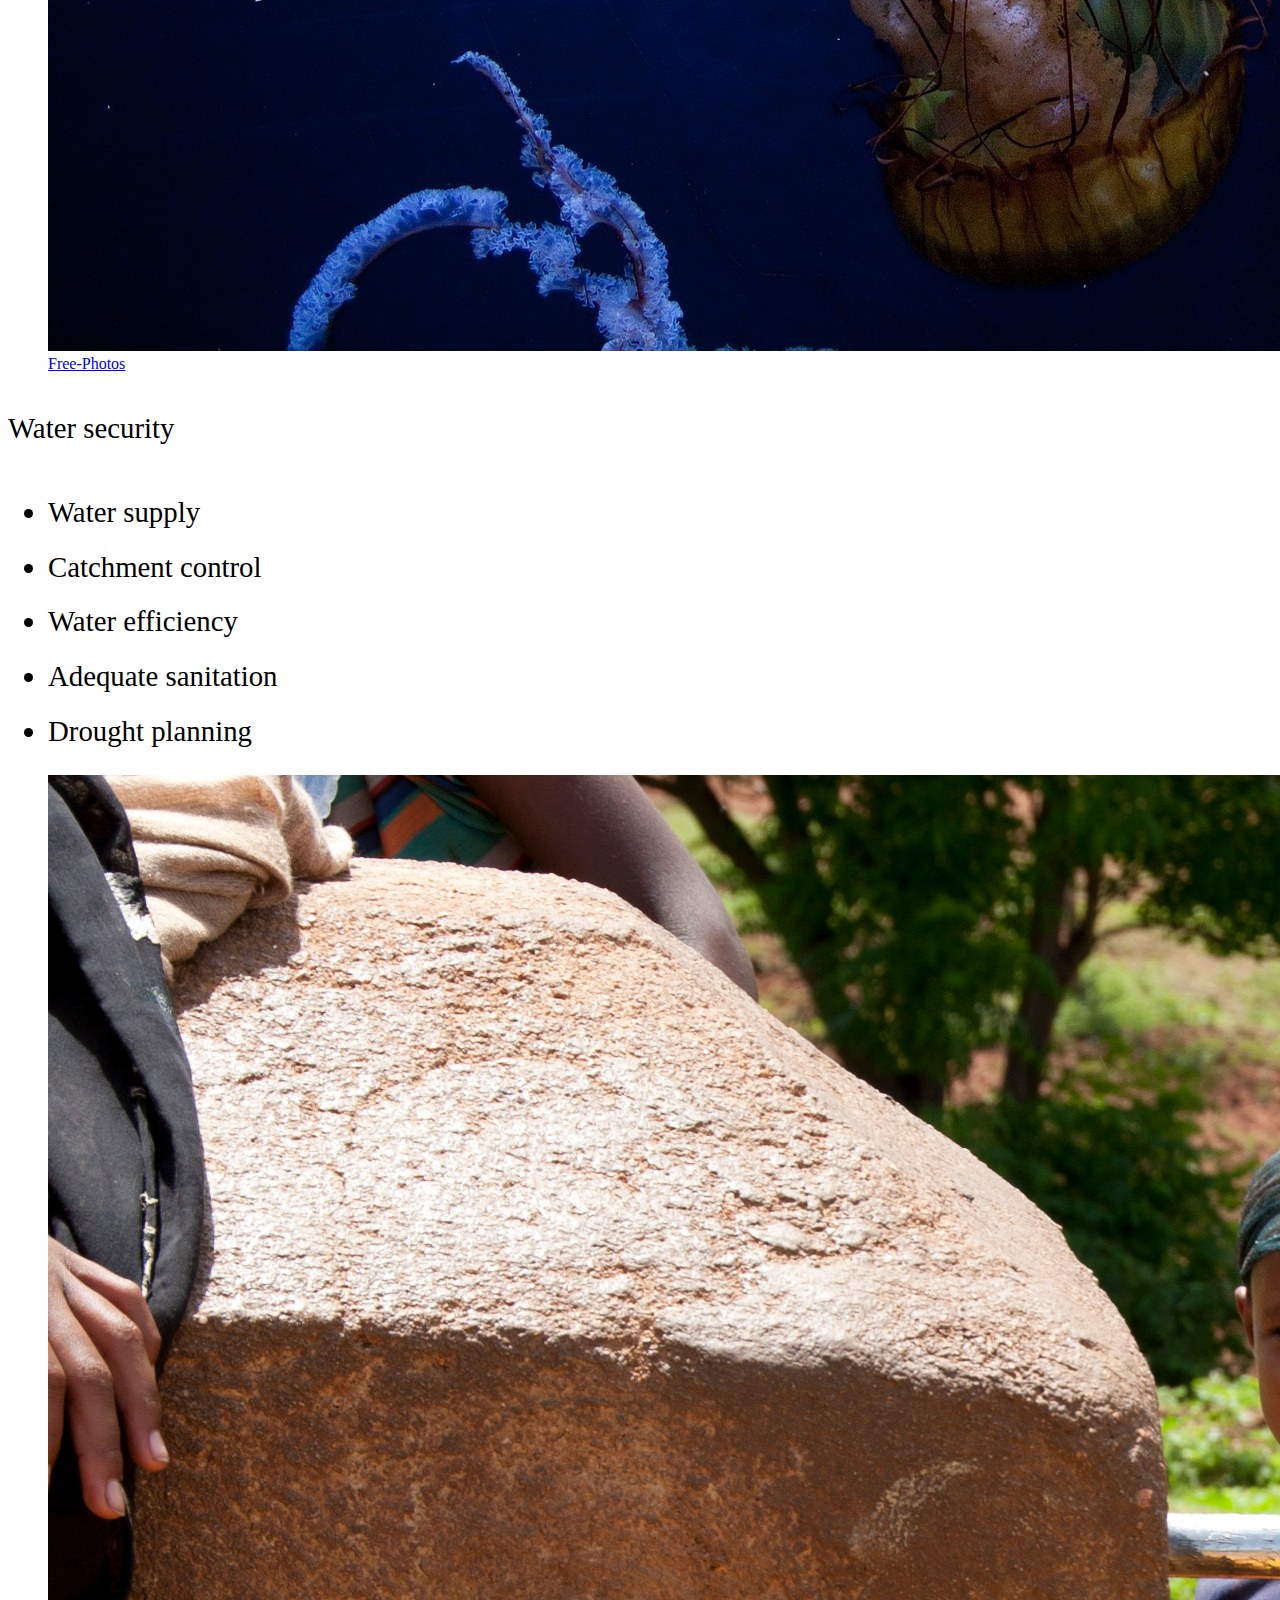
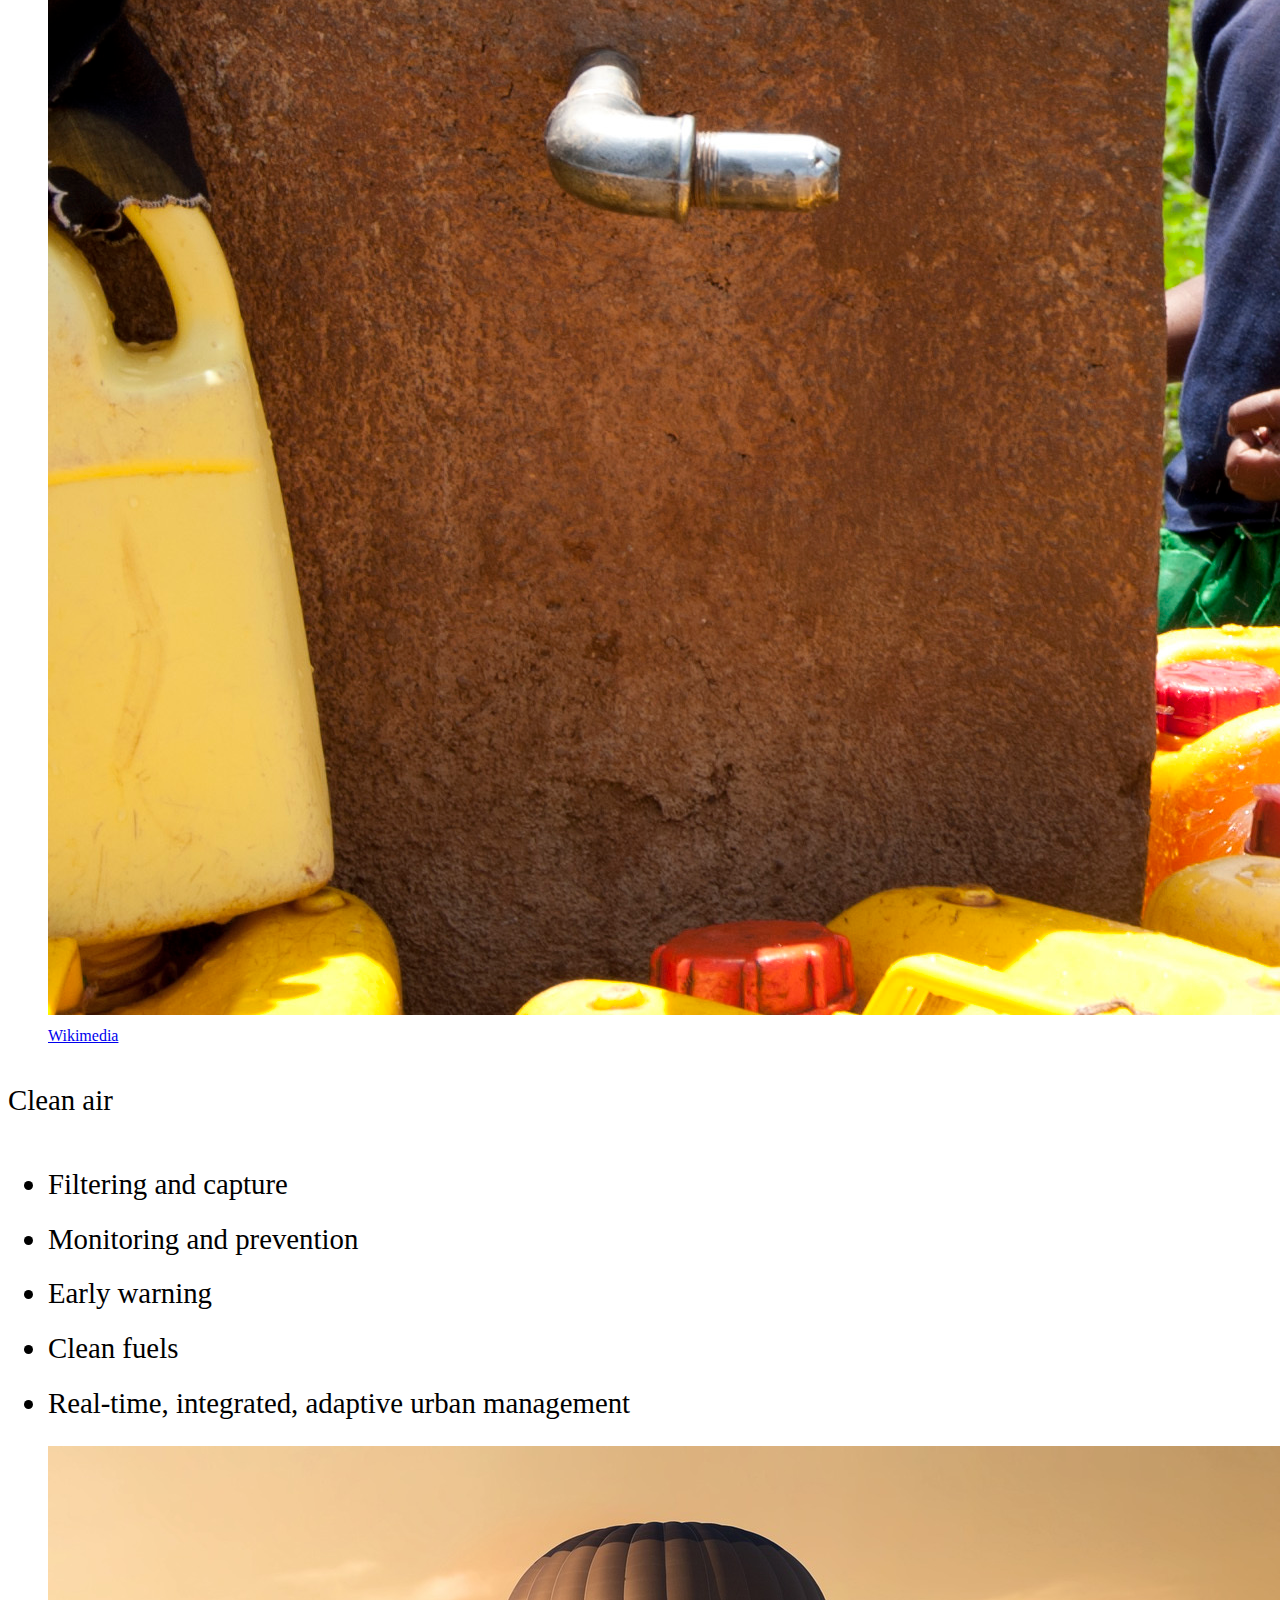
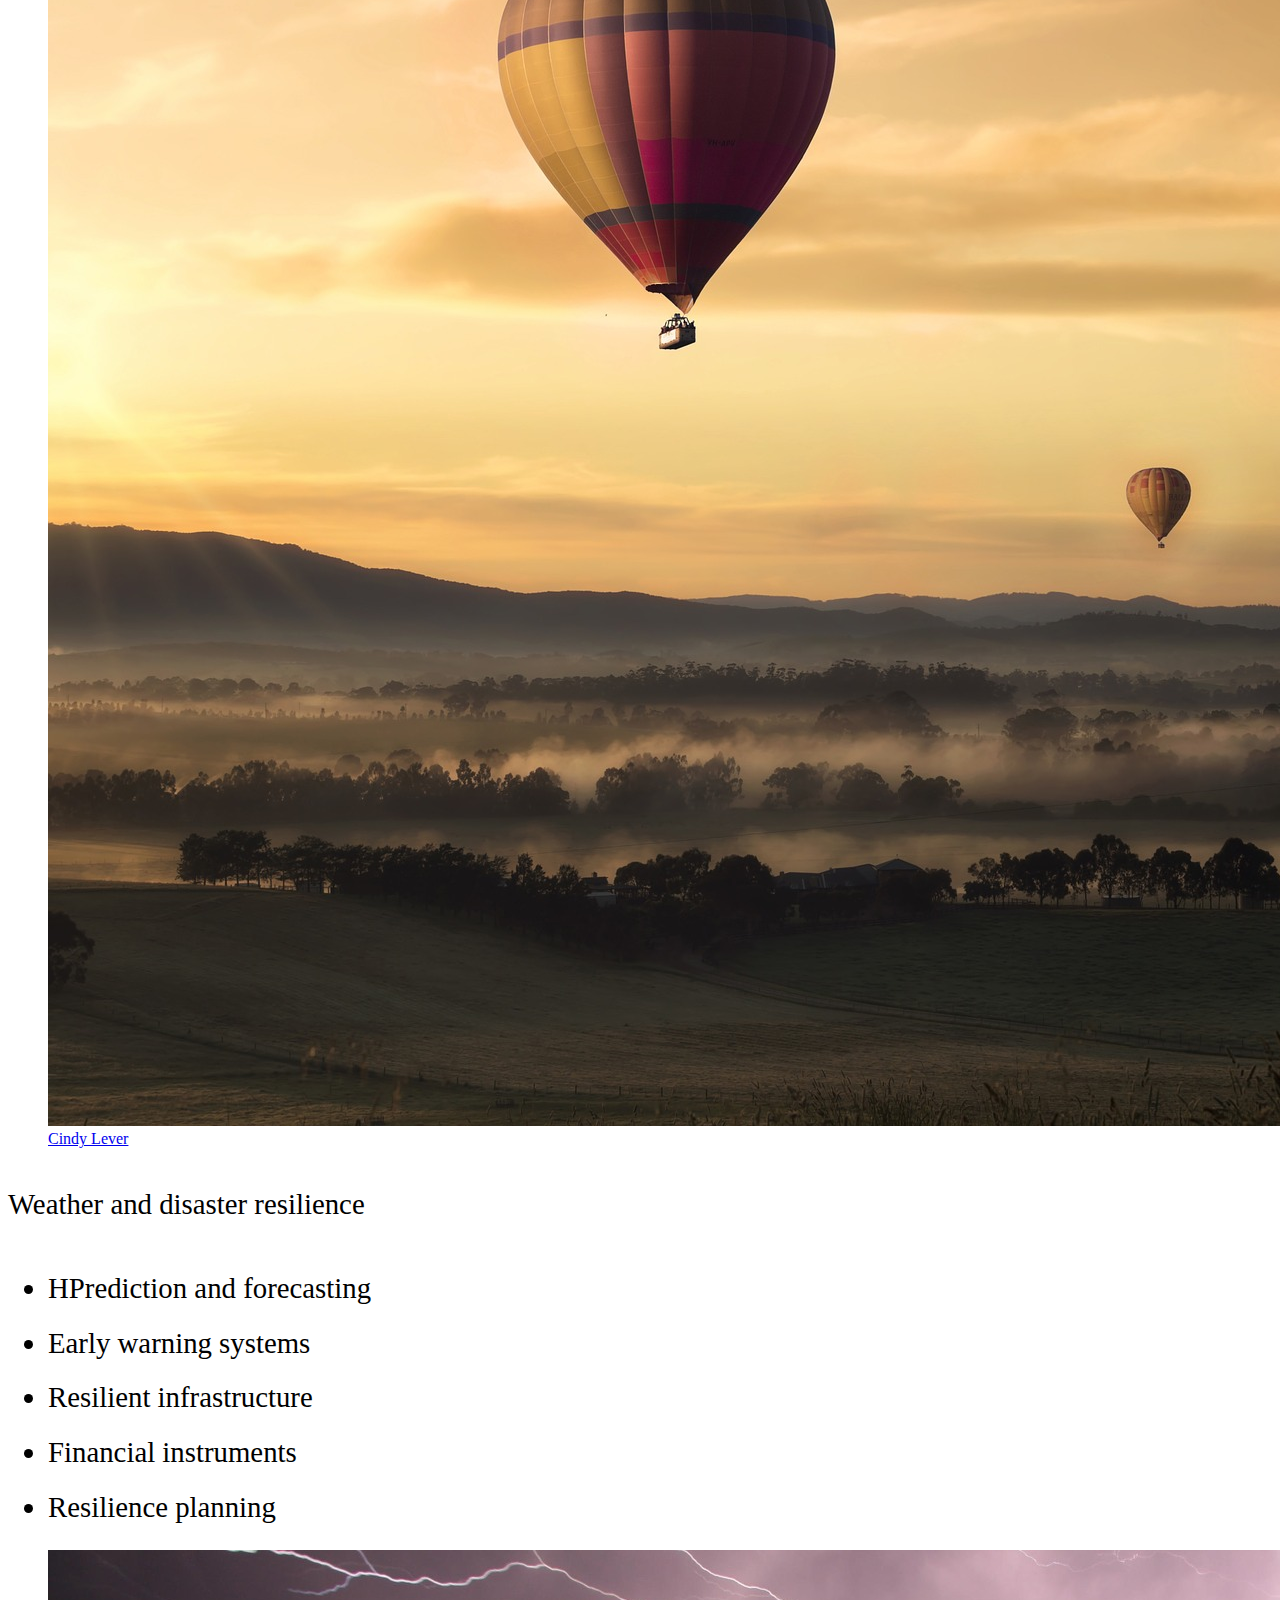
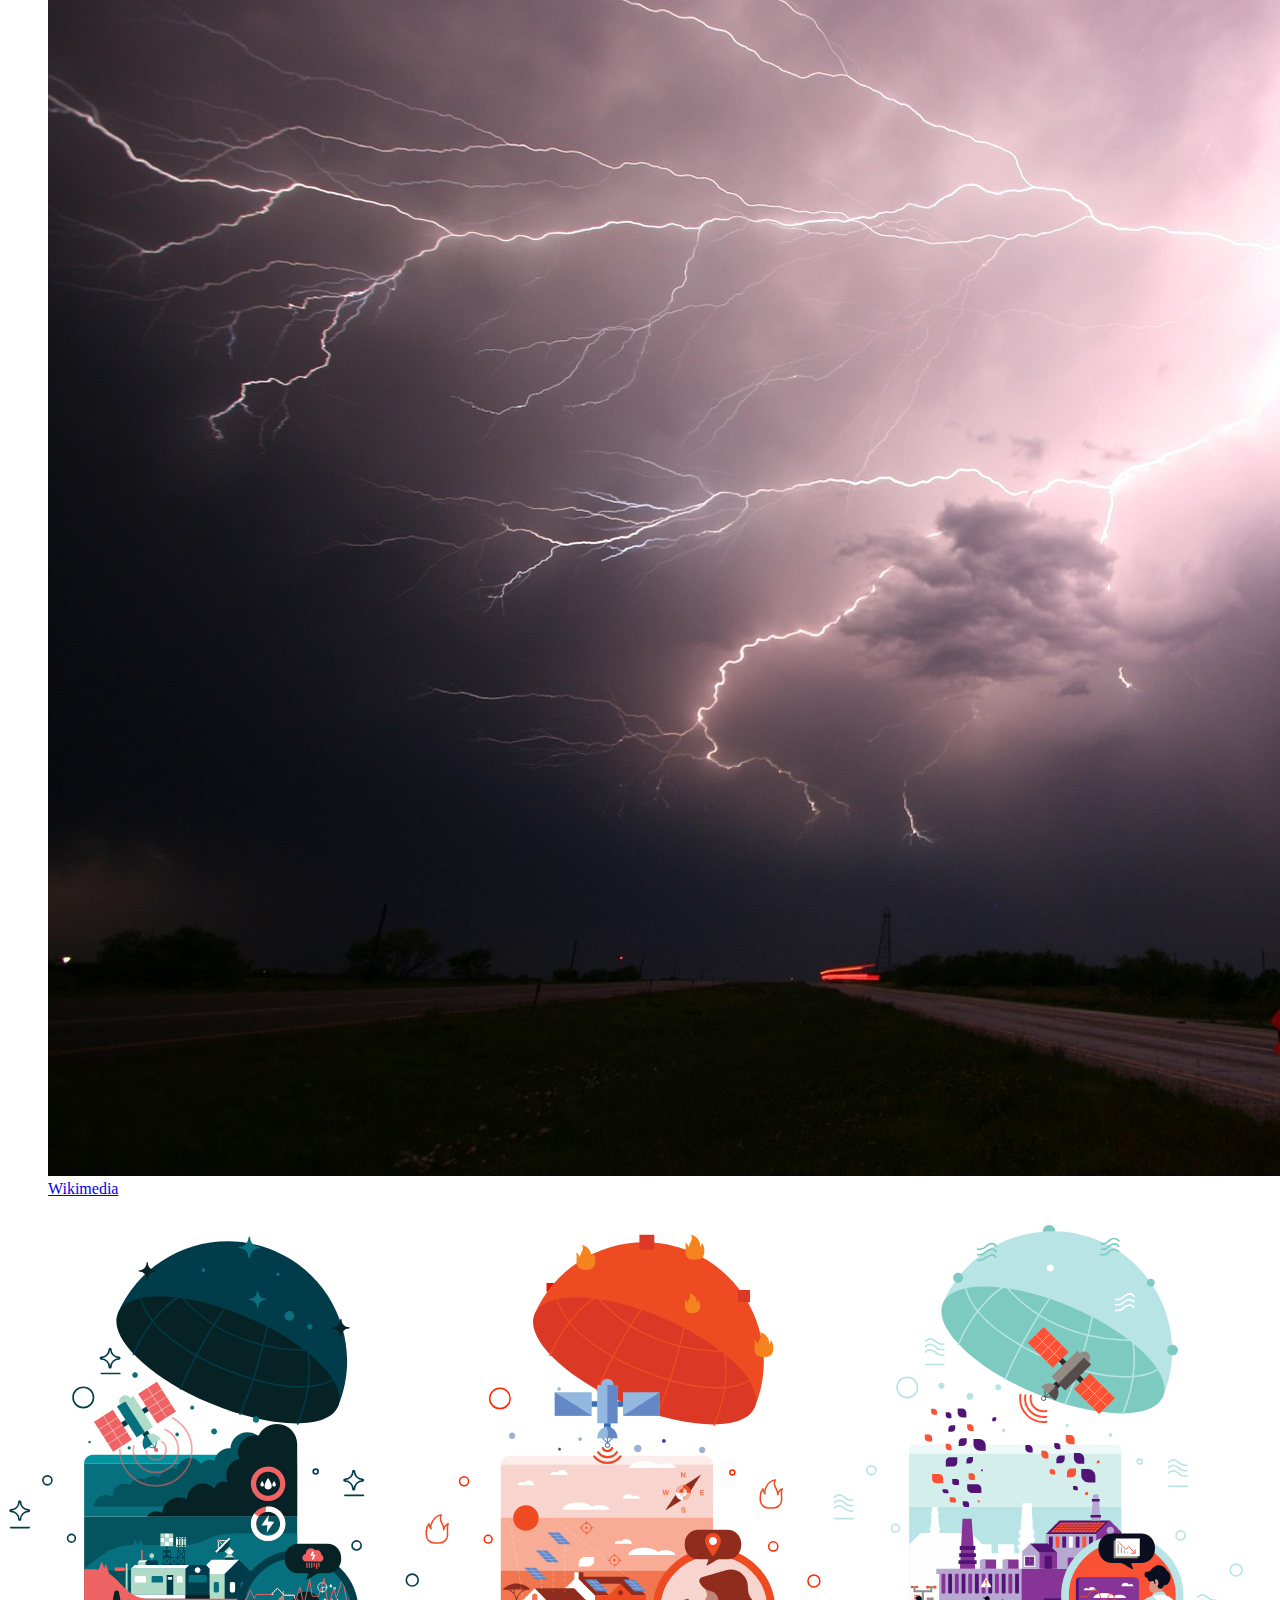
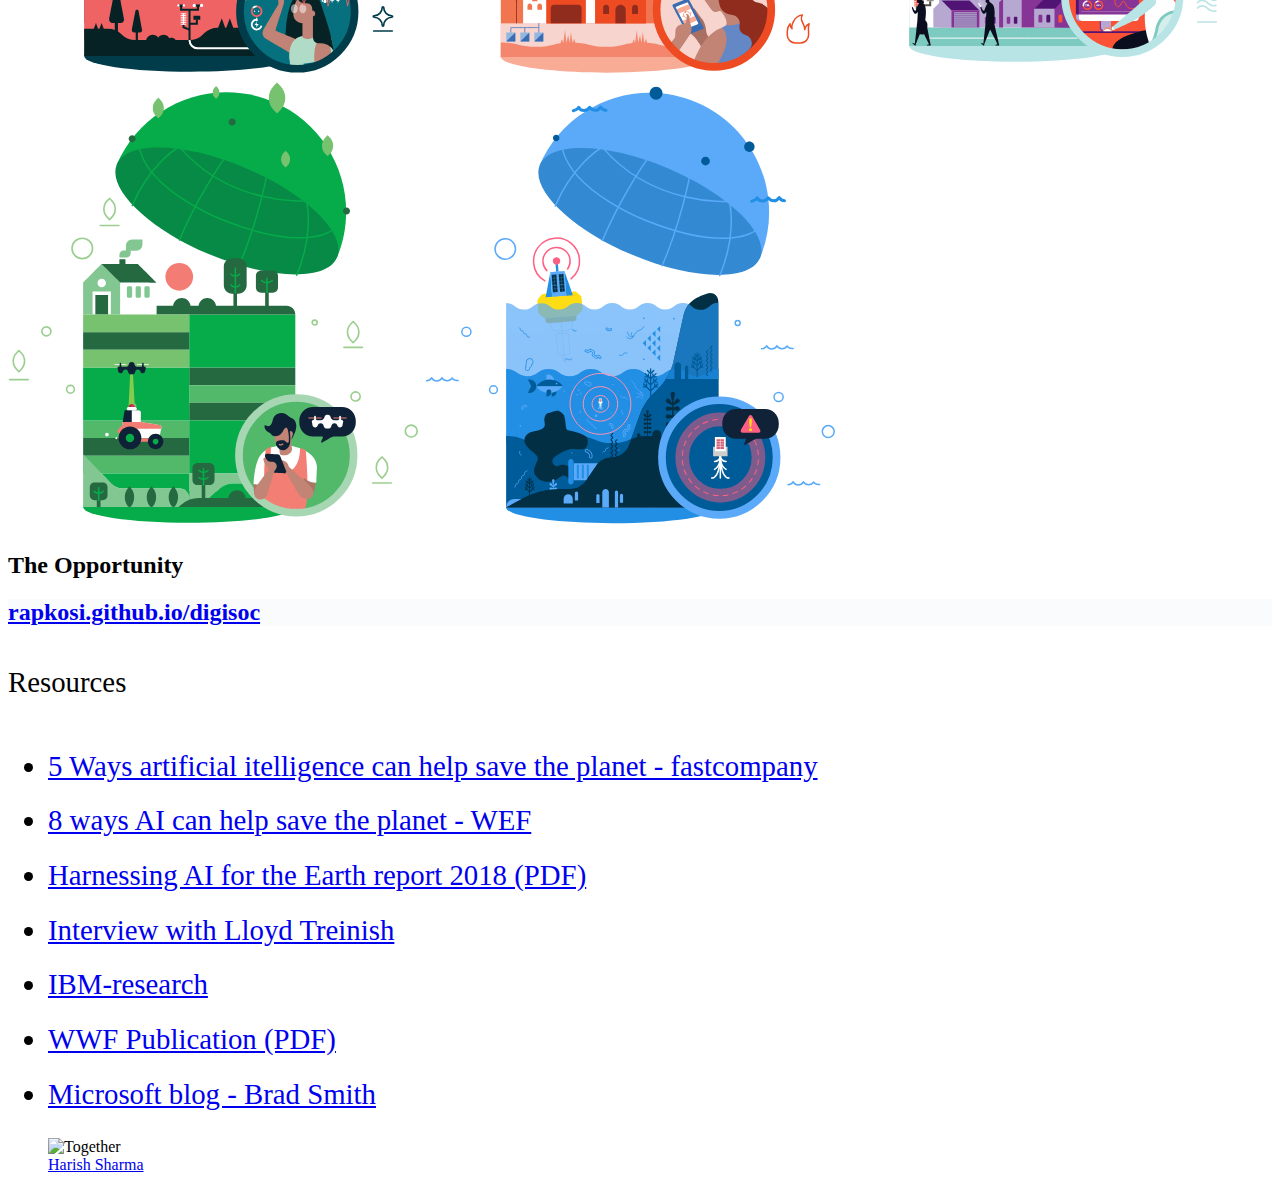
==== commit 2e757819: "fixed readability with custom css" ====
--- a/index.html
+++ b/index.html
@@ -31,6 +31,9 @@
 
     <!-- Optional - CSS SVG Icons (Font Awesome) -->
     <link rel="stylesheet" type="text/css" media="all" href="static/css/svg-icons.css">
+
+    <!-- Custom CSS -->
+    <link rel="stylesheet" type='text/css' media='all' href="static/css/custom.css">
 
     <!-- FAVICONS -->
     <link rel="apple-touch-icon" sizes="180x180" href="static/images/favicons/apple-touch-icon.png">
--- a/static/css/custom.css
+++ b/static/css/custom.css
@@ -0,0 +1,9 @@
+.wrap > *{
+  /*font-size: 200% !important;*/
+}
+
+p, li {
+  font-size: 180%;
+  line-height: 190%;
+  font-weight: 200;
+}
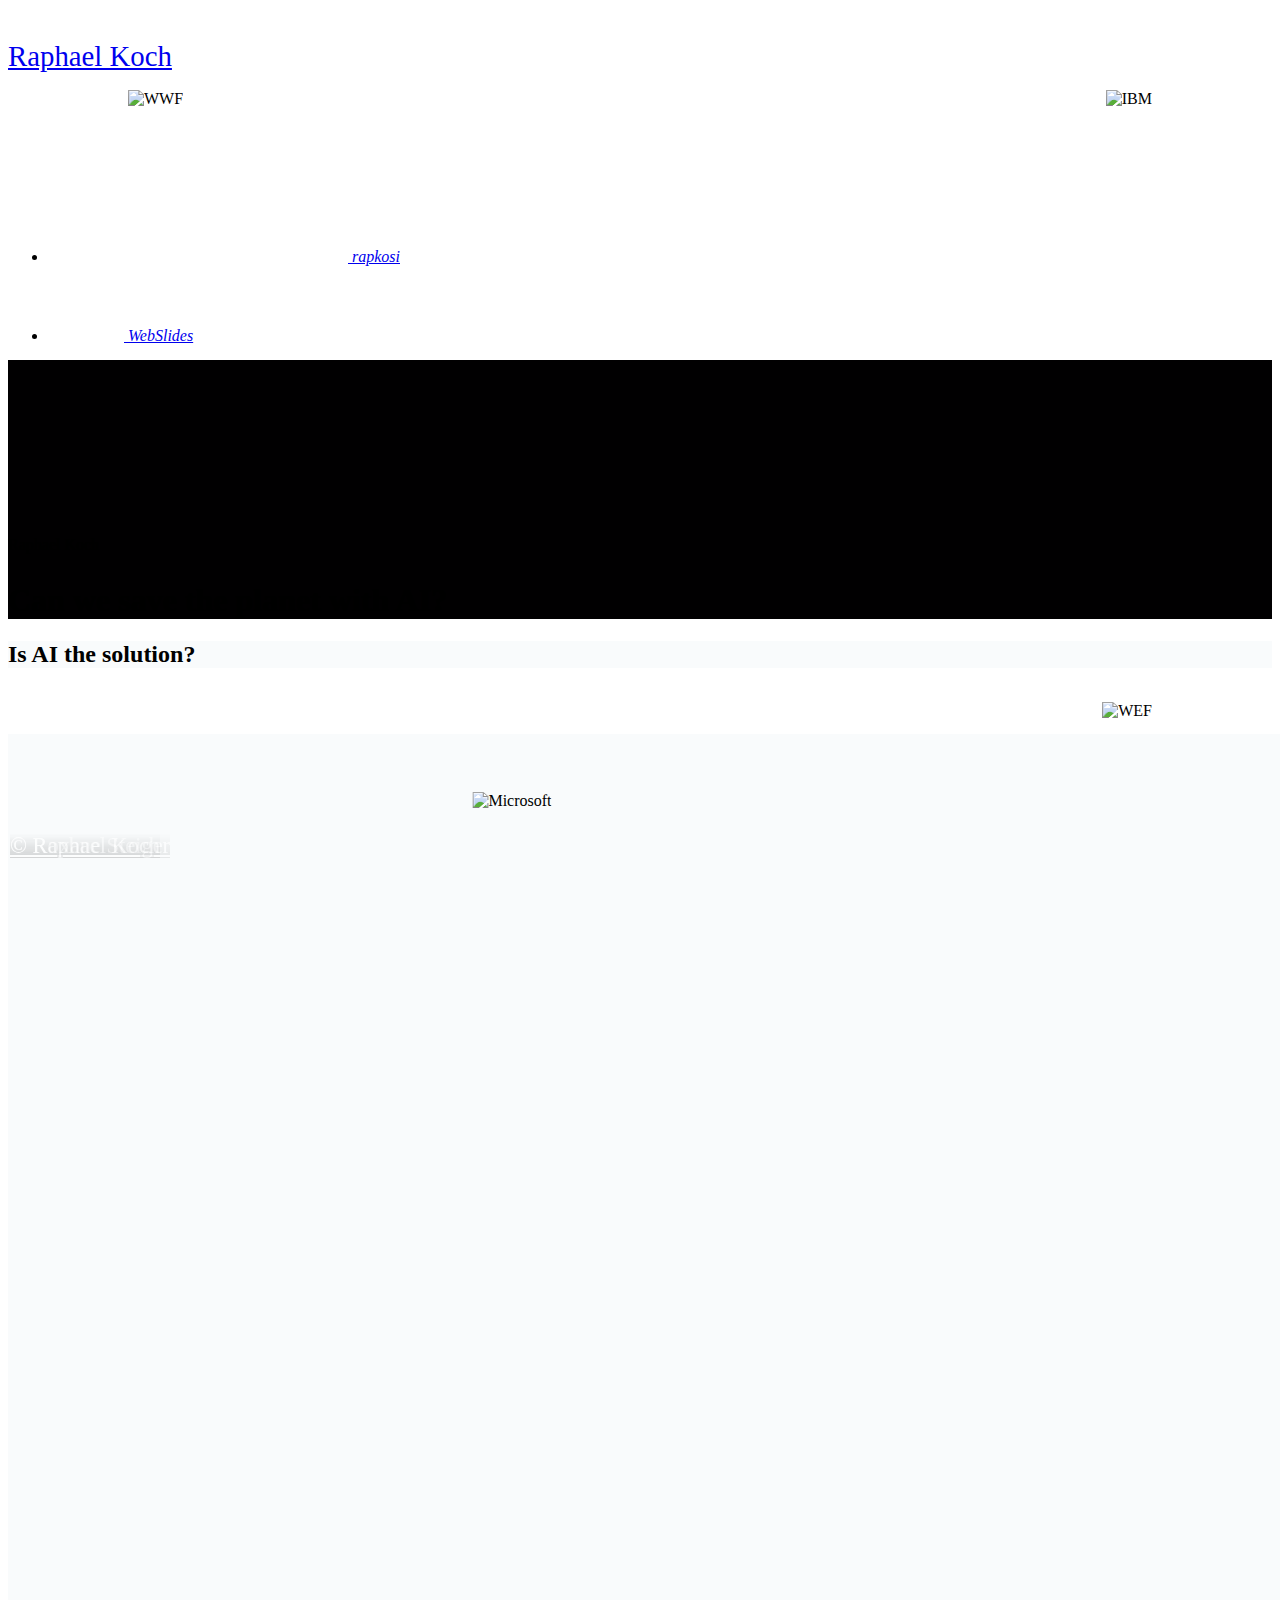
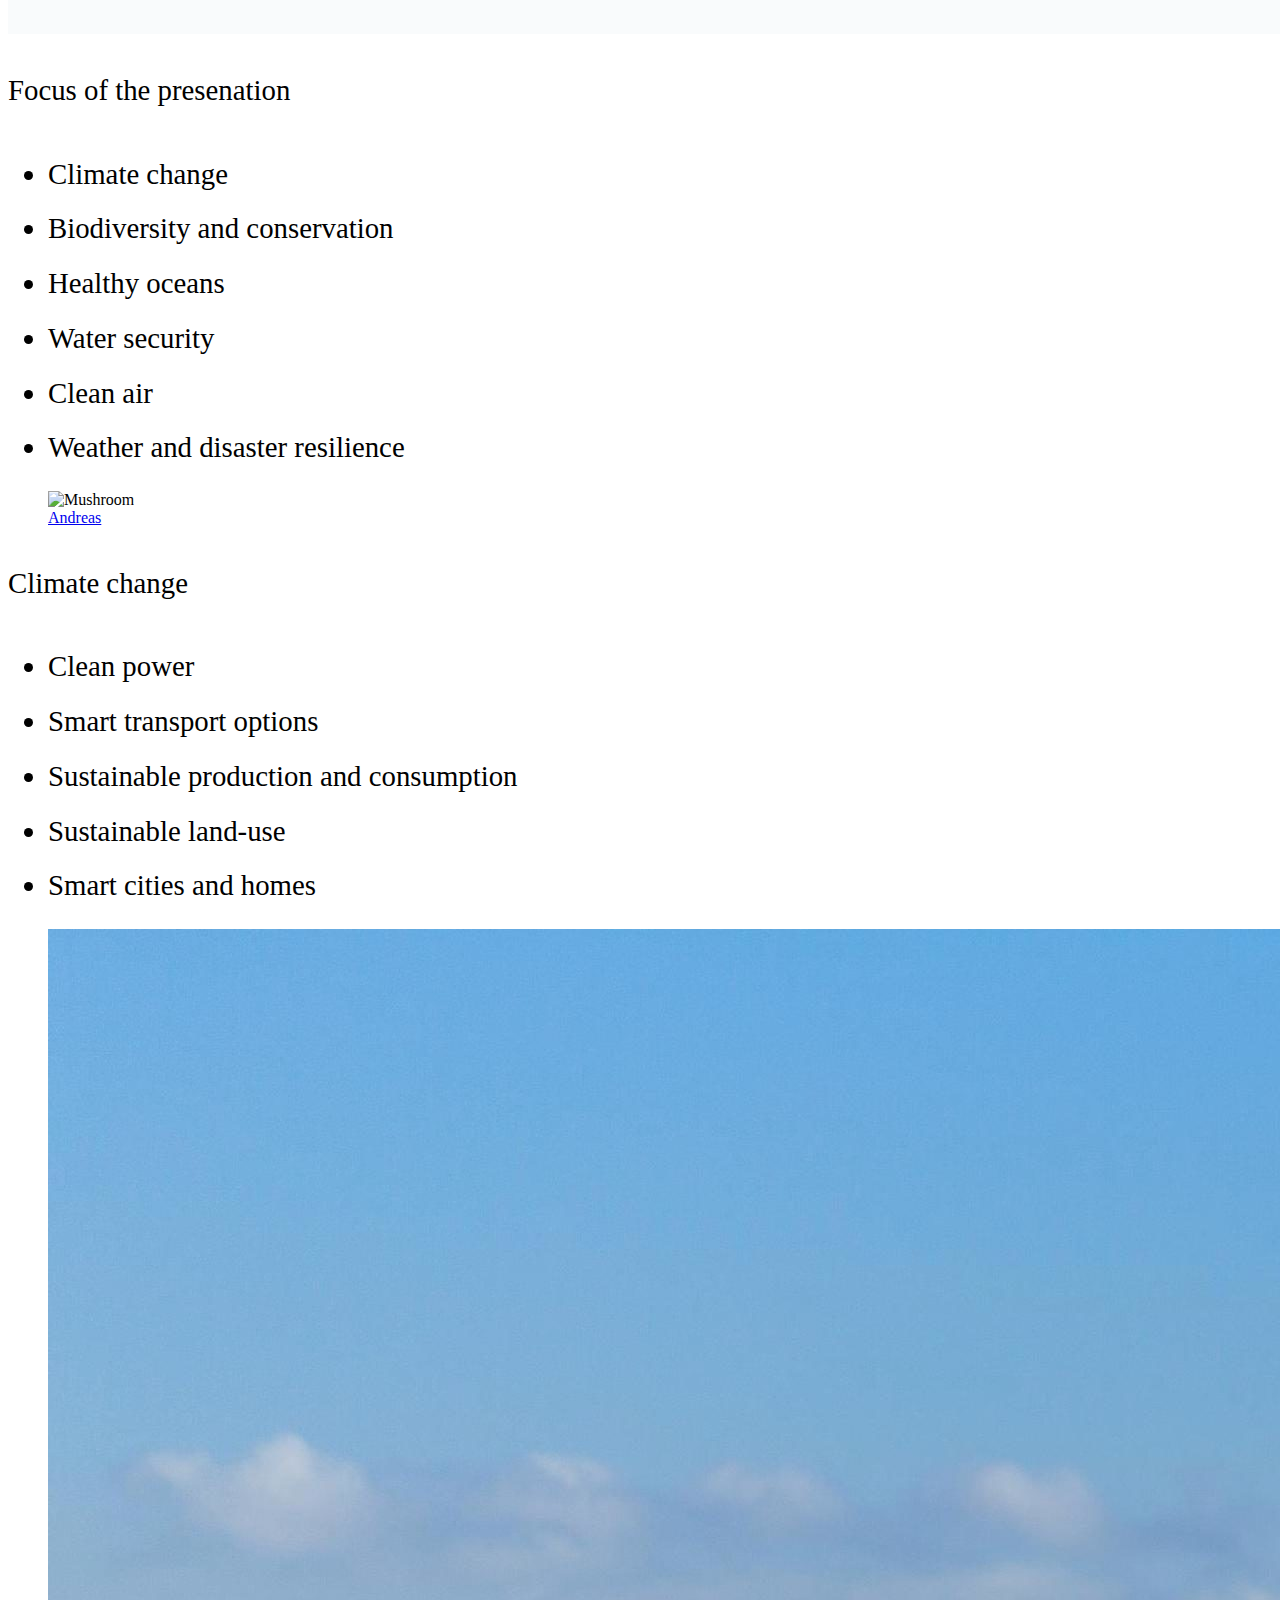
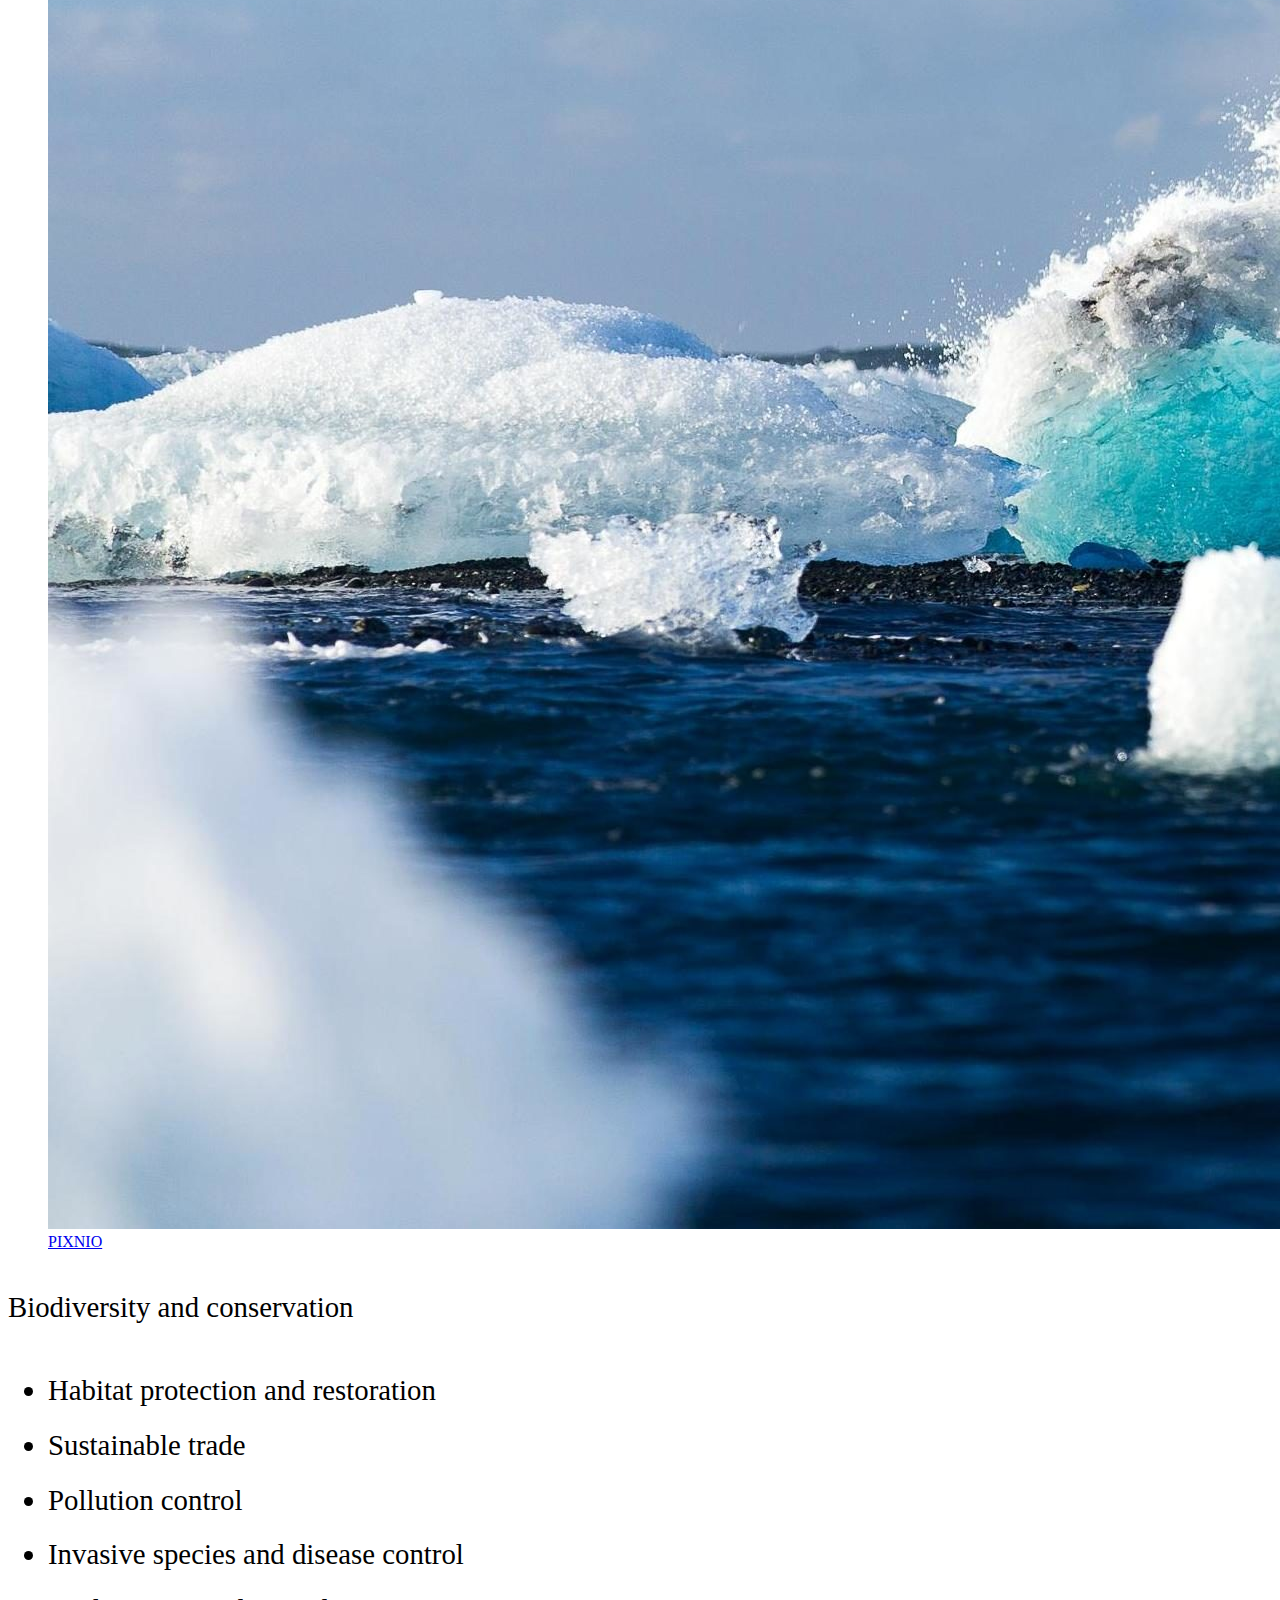
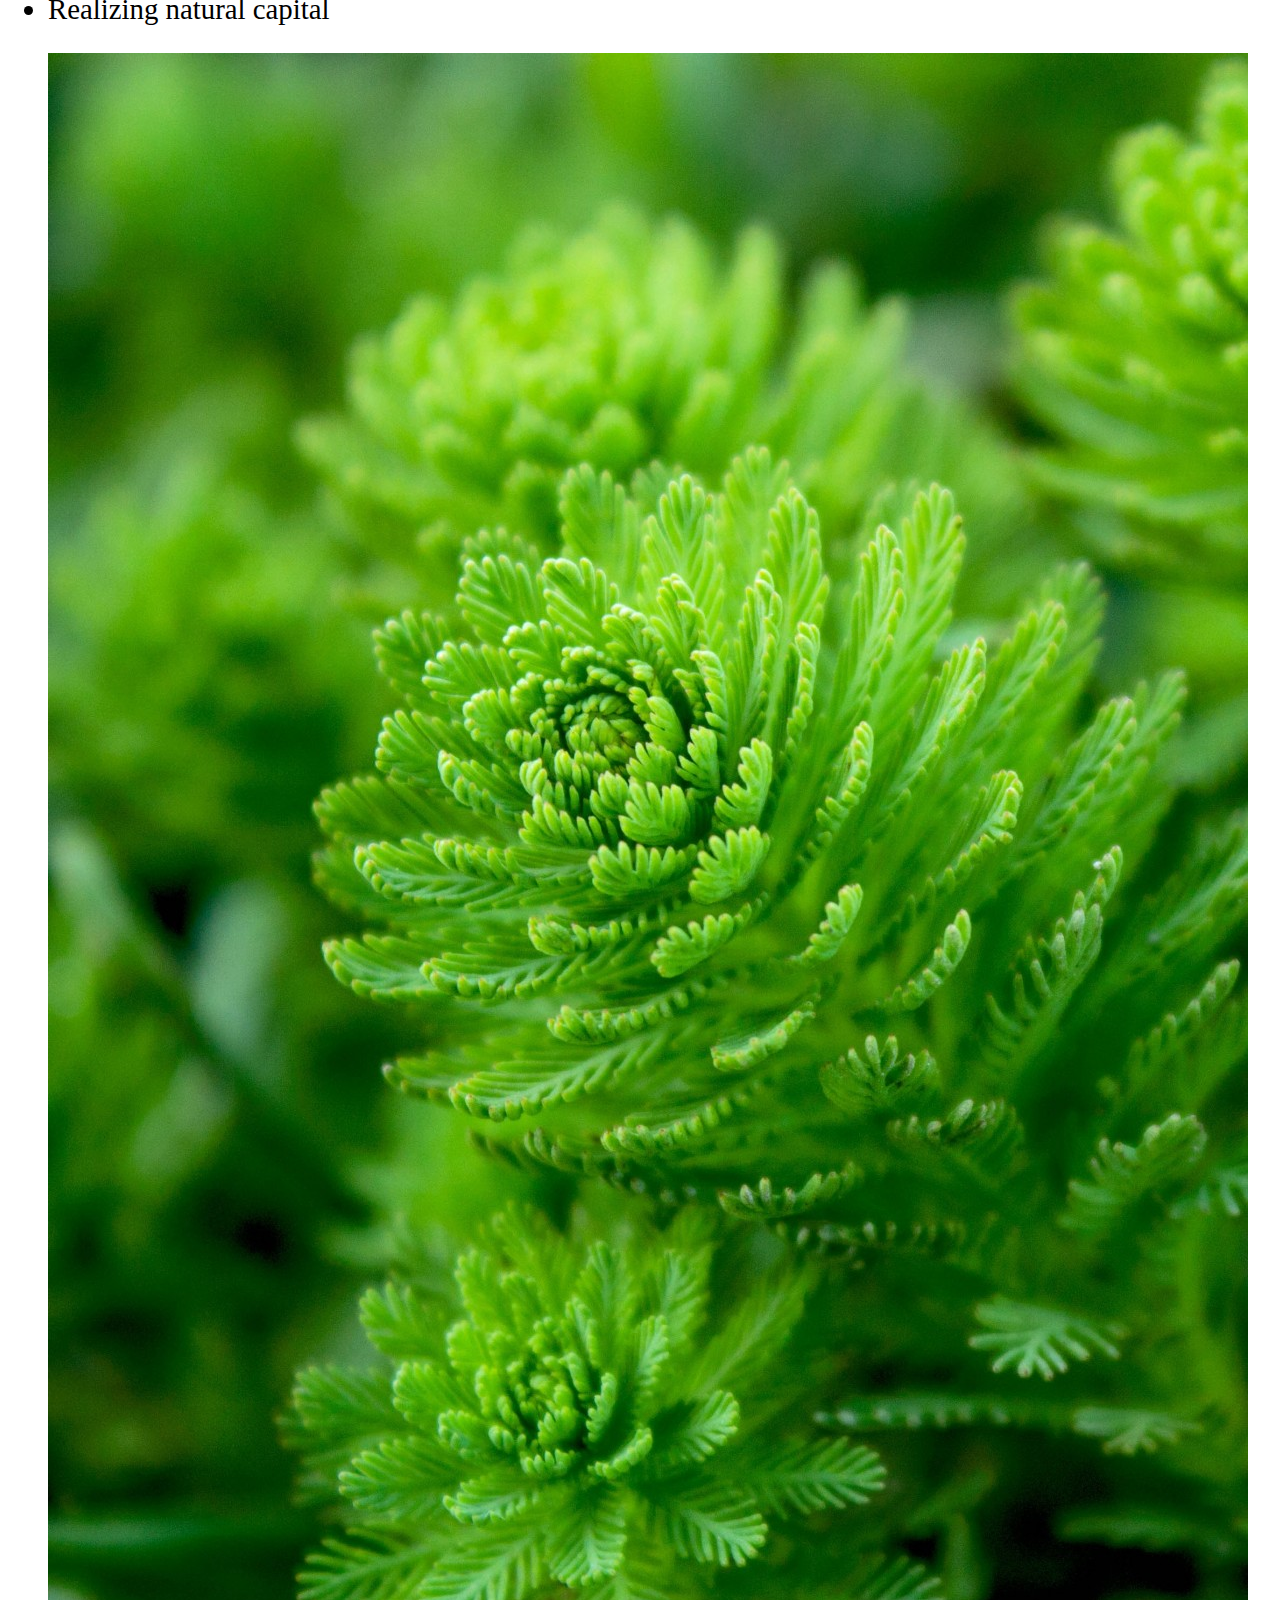
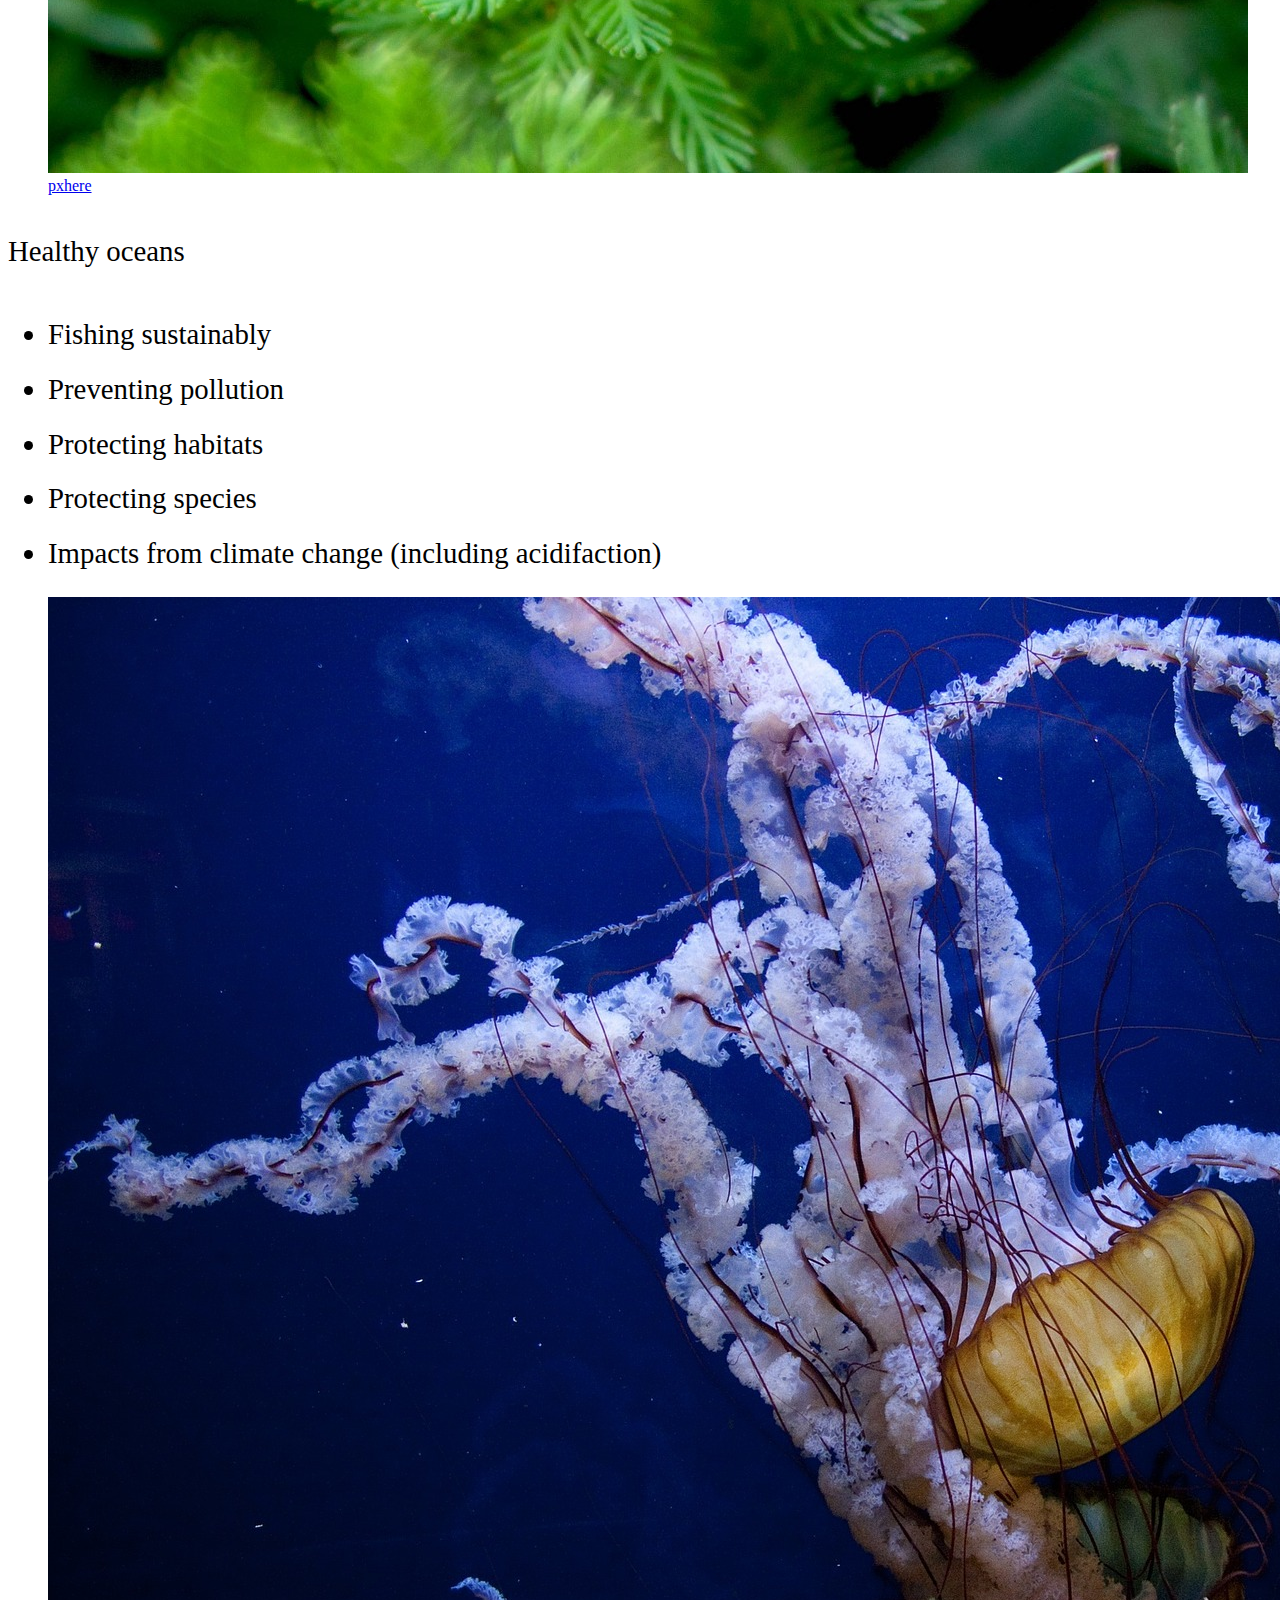
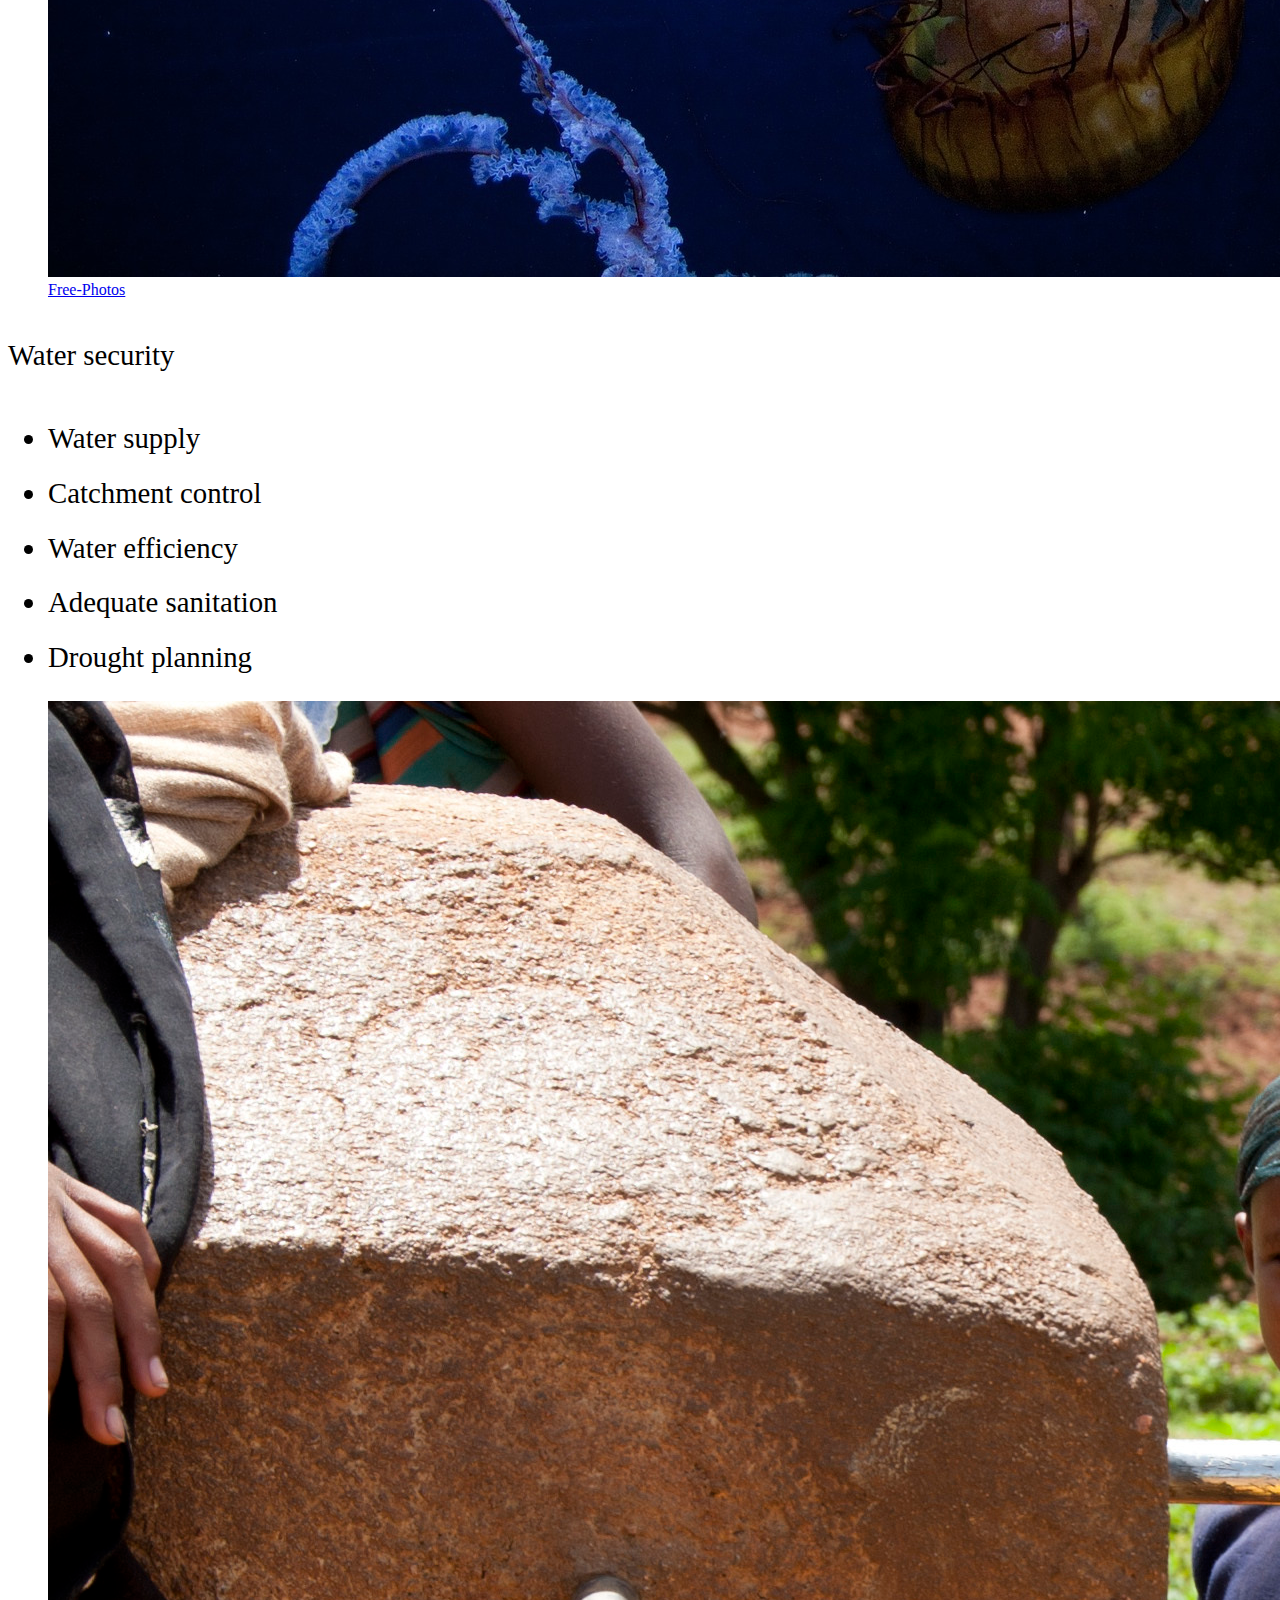
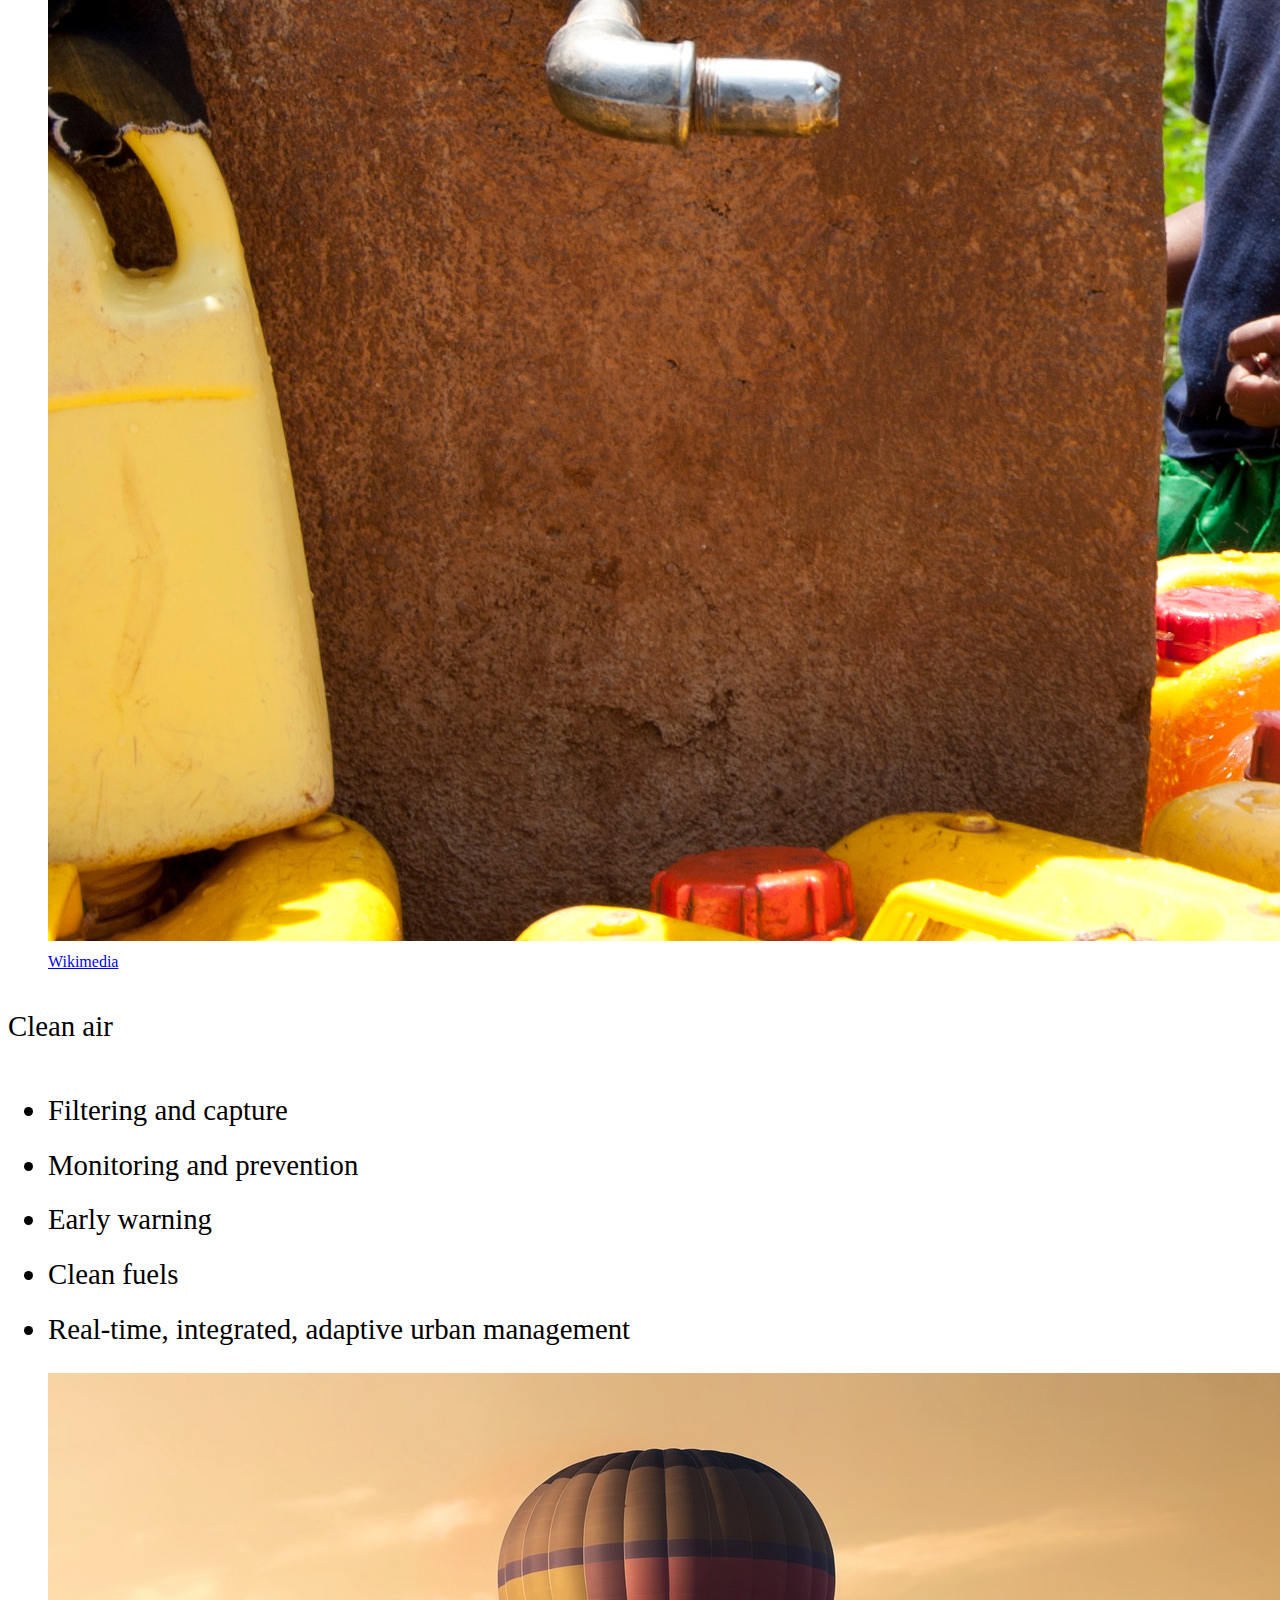
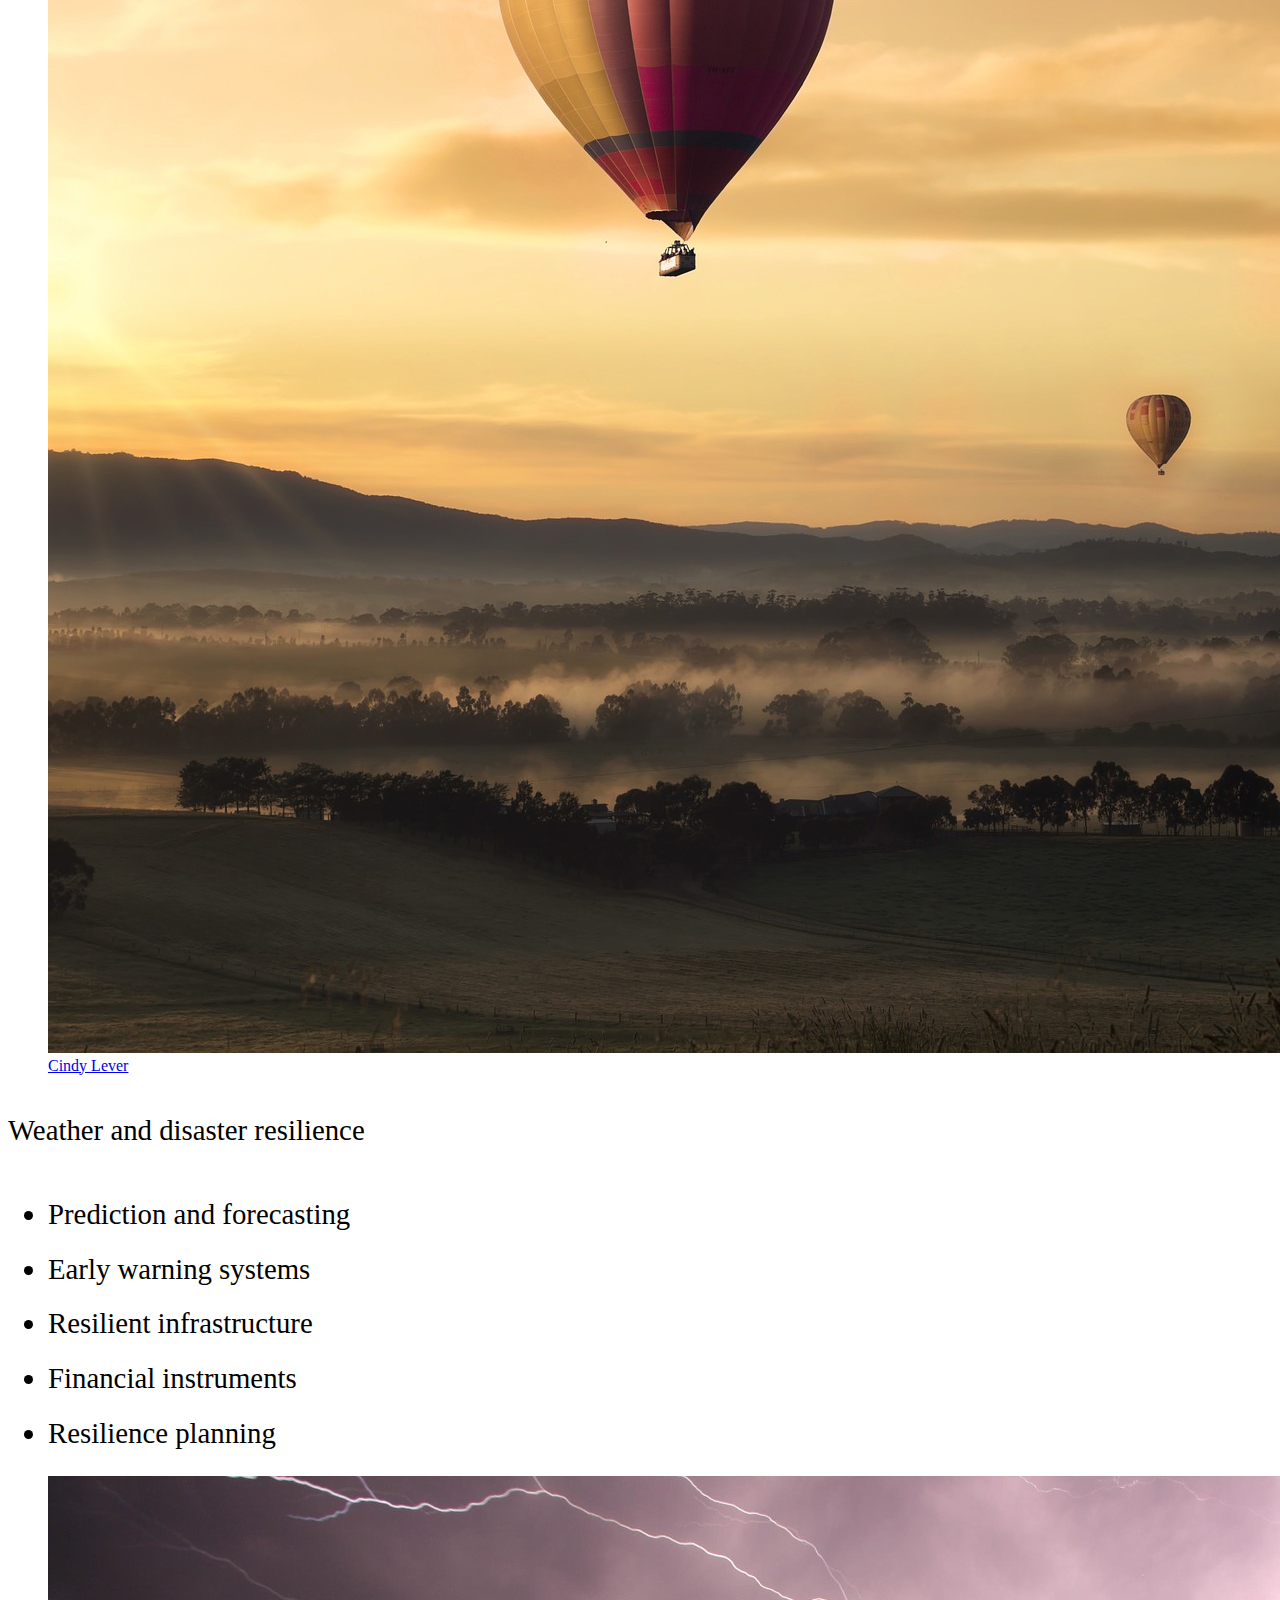
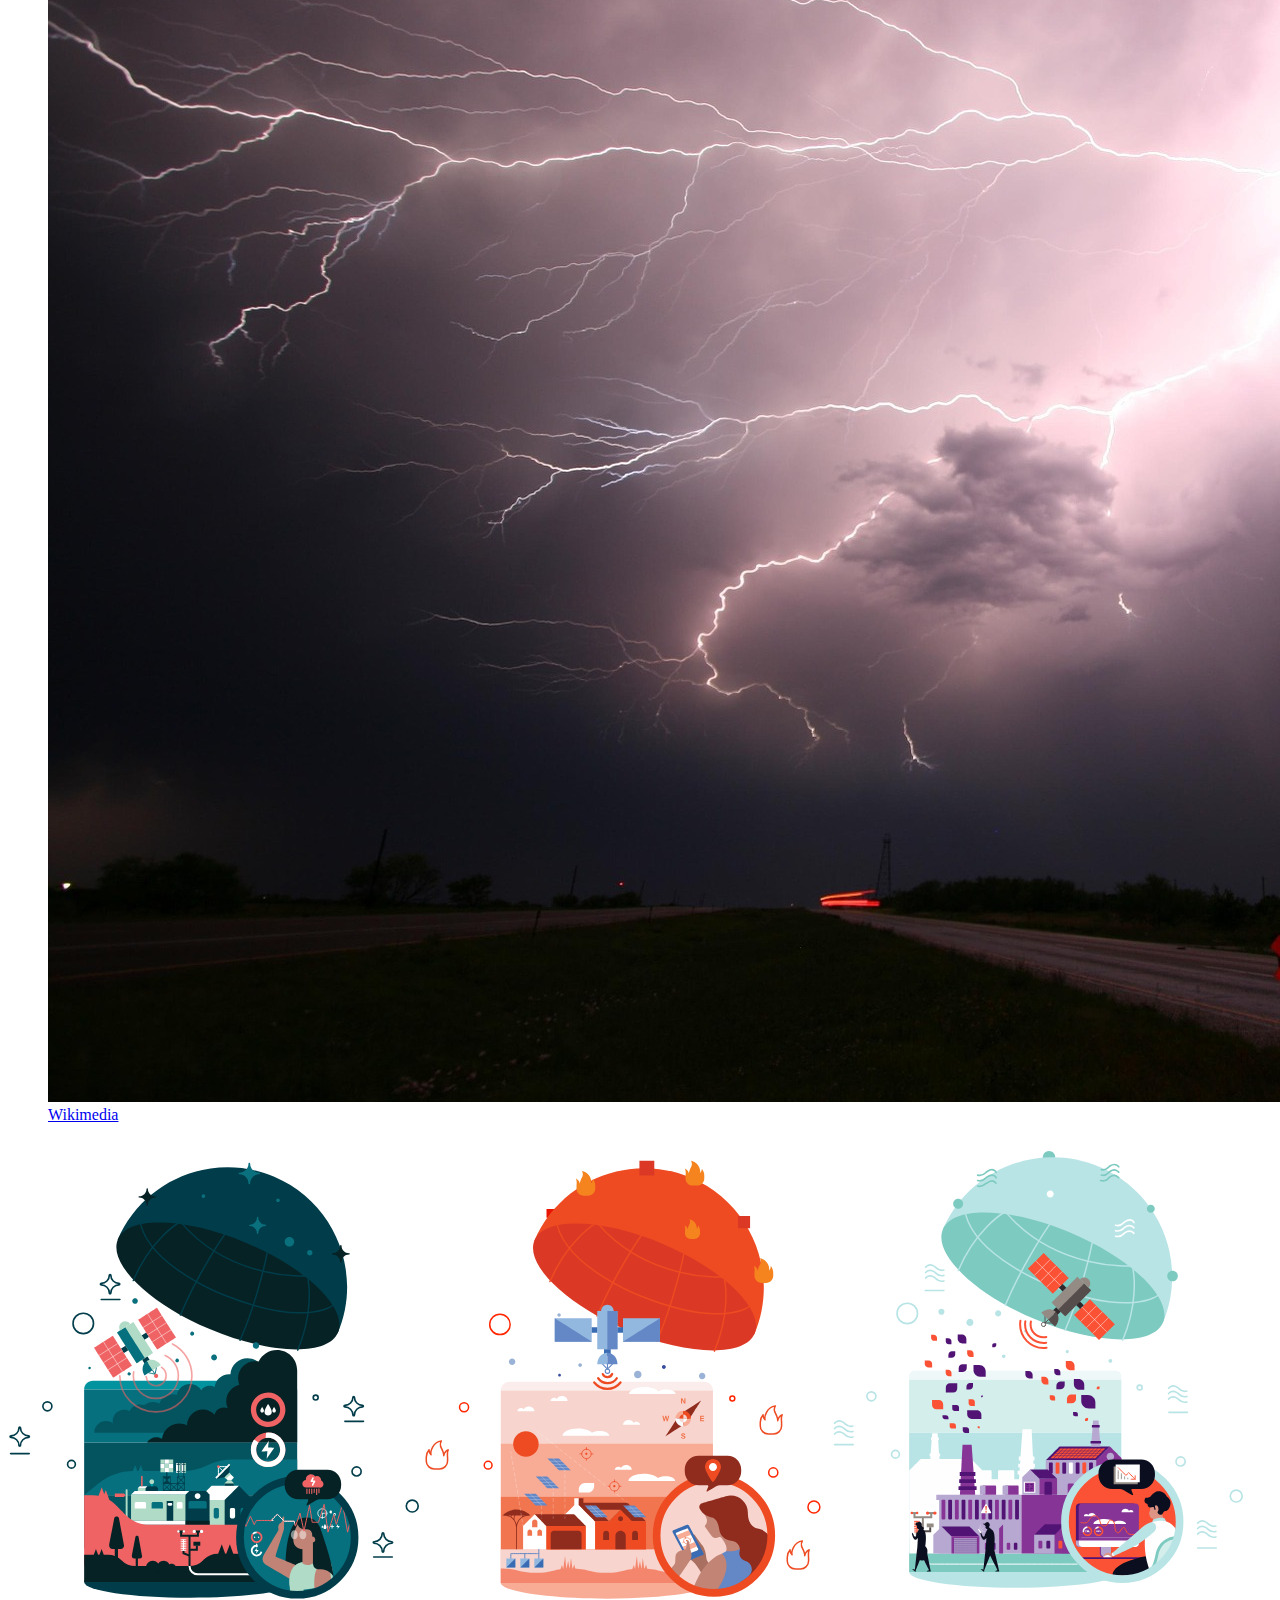
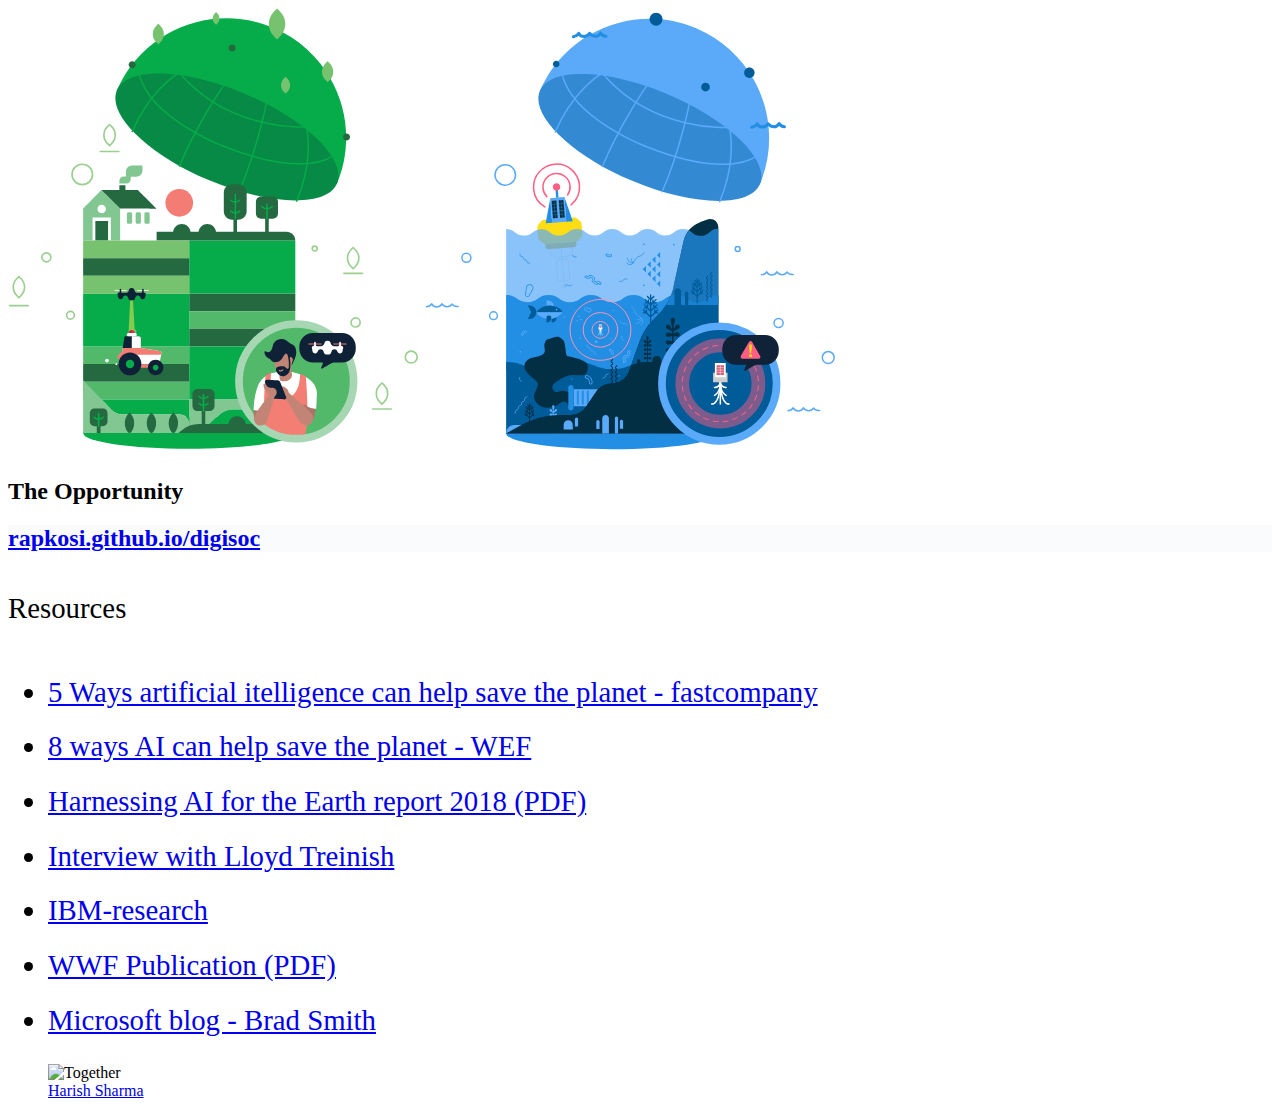
==== commit 0bf32ba6: "changed typoes" ====
--- a/index.html
+++ b/index.html
@@ -116,7 +116,7 @@
          <!--<span class="background anim dark" style="background-image:url('static/images/earth-11595_1920.jpg')"></span>-->
           <!--.wrap = container (width: 90%) with fadein animation -->
           <div class="wrap">
-            <p class="text-subtitle">Raphael Koch</p>
+            <p class="text-subtitle" style="font-size: 100%">Raphael Koch</p>
             <h1 class="text-landing">Can we save the planet with AI?</h1>
             <!--<p class="text-symbols">* * * </p>
             <p>
@@ -297,7 +297,7 @@
               <div class="flex-content">
                 <p class="text-landing">Weather and disaster resilience</p>
                 <ul>
-                  <li>HPrediction and forecasting</li>
+                  <li>Prediction and forecasting</li>
                   <li>Early warning systems</li>
                   <li>Resilient infrastructure</li>
                   <li>Financial instruments</li>
--- a/static/css/custom.css
+++ b/static/css/custom.css
@@ -1,5 +1,10 @@
 .wrap > *{
   /*font-size: 200% !important;*/
+}
+
+nav > ul > li {
+  font-size: 100% !important;
+  line-height: 100%;
 }
 
 p, li {
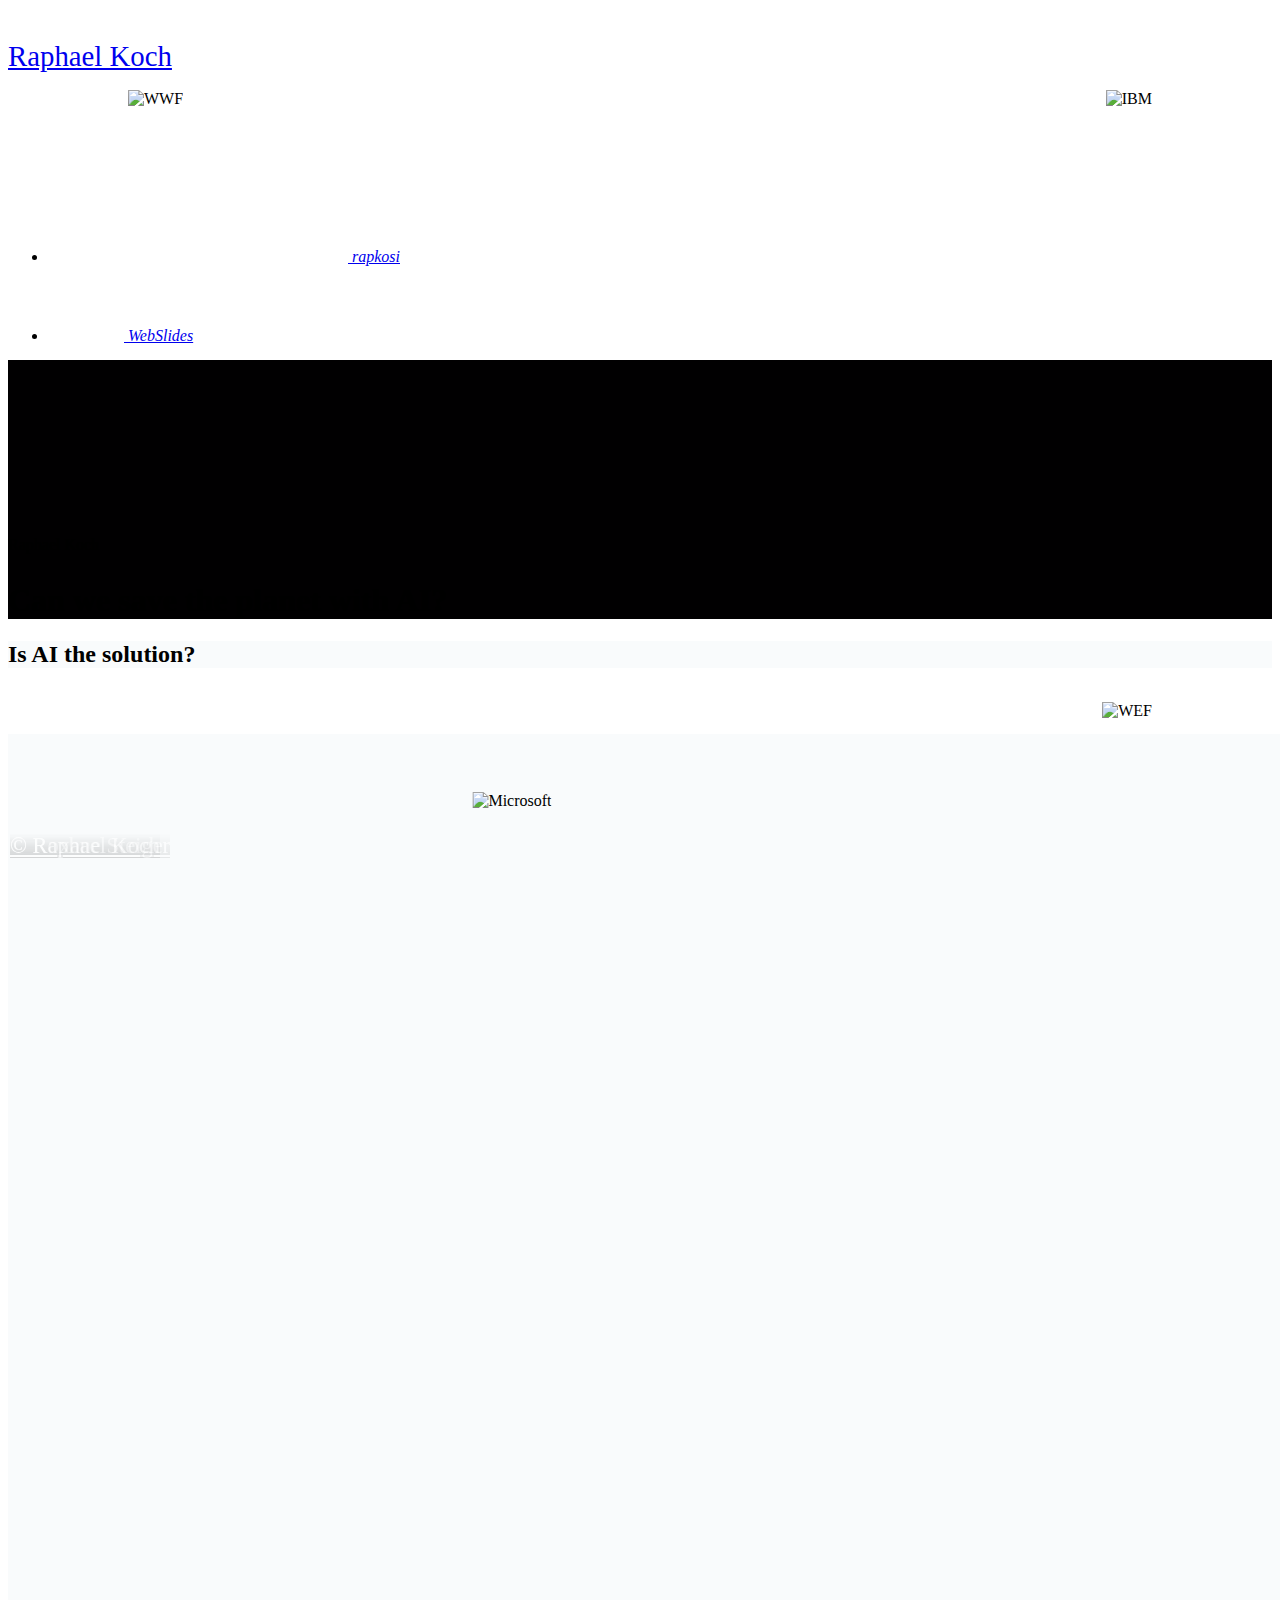
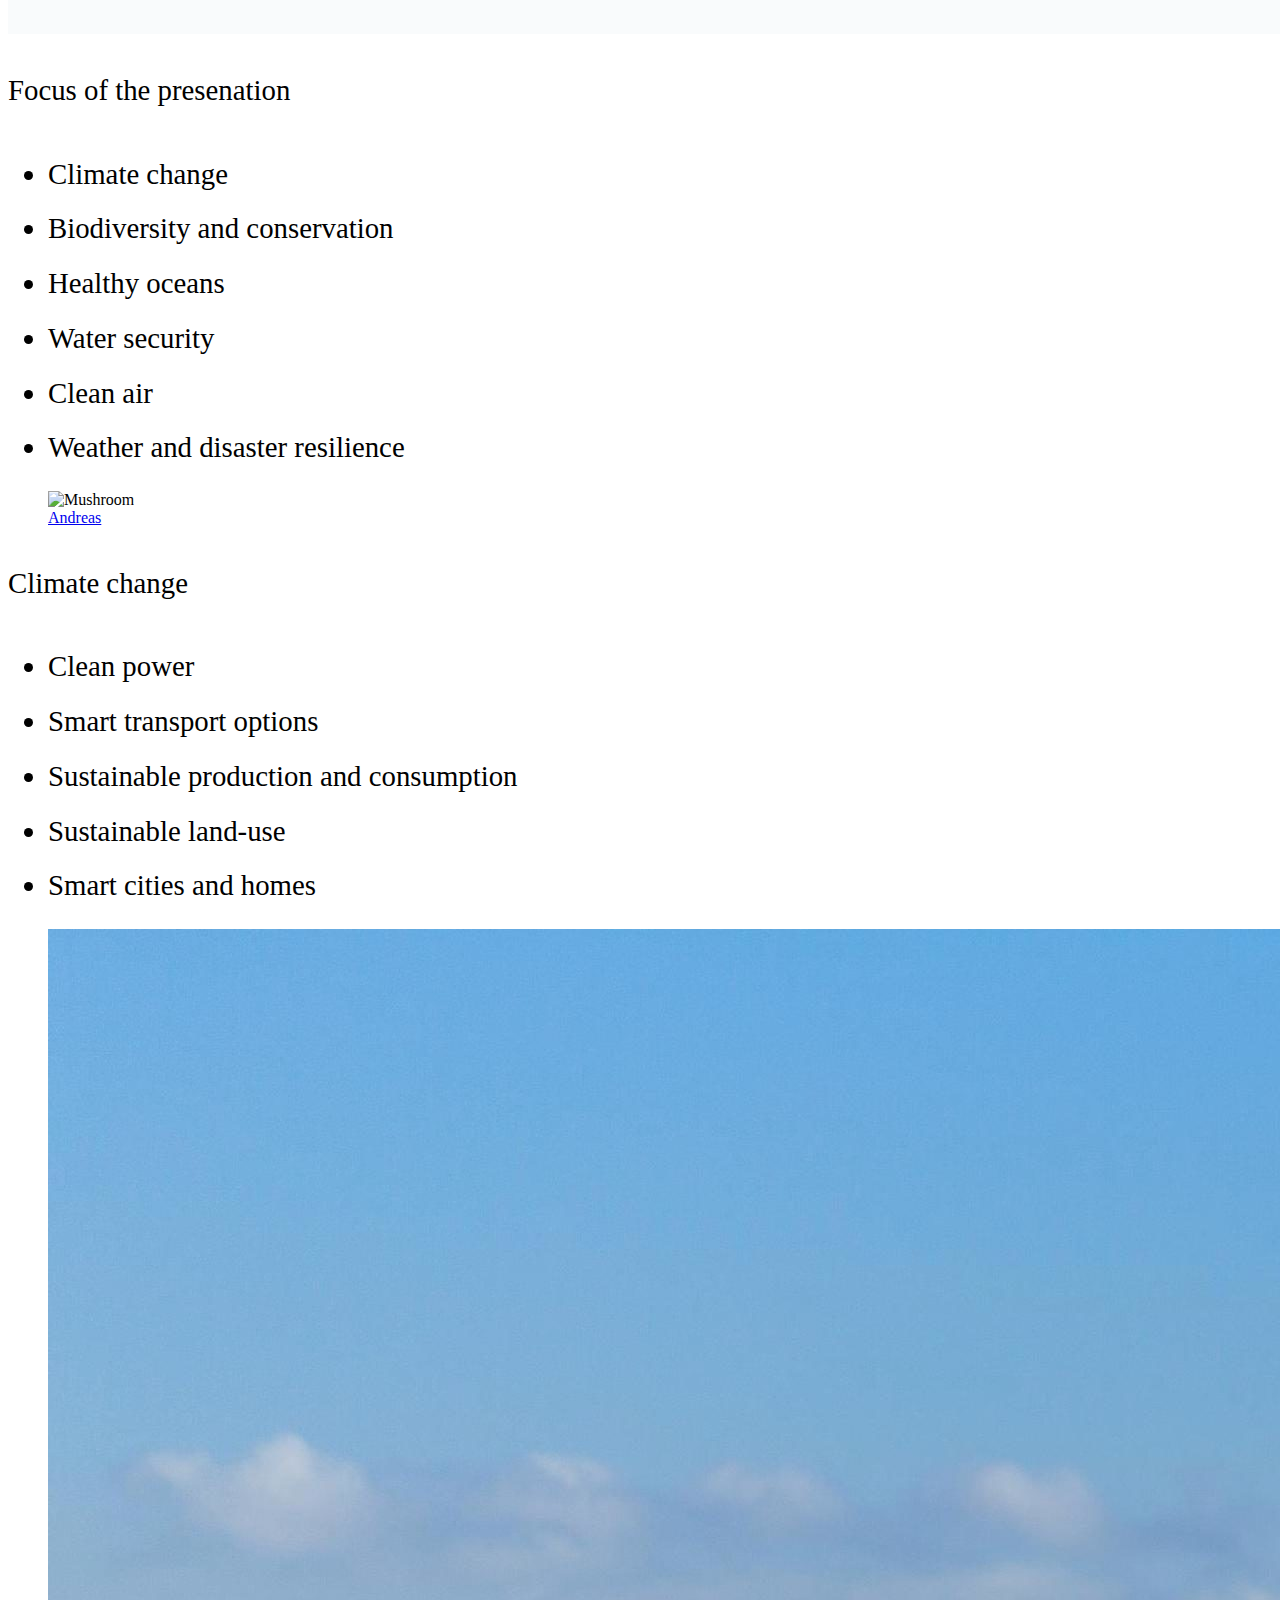
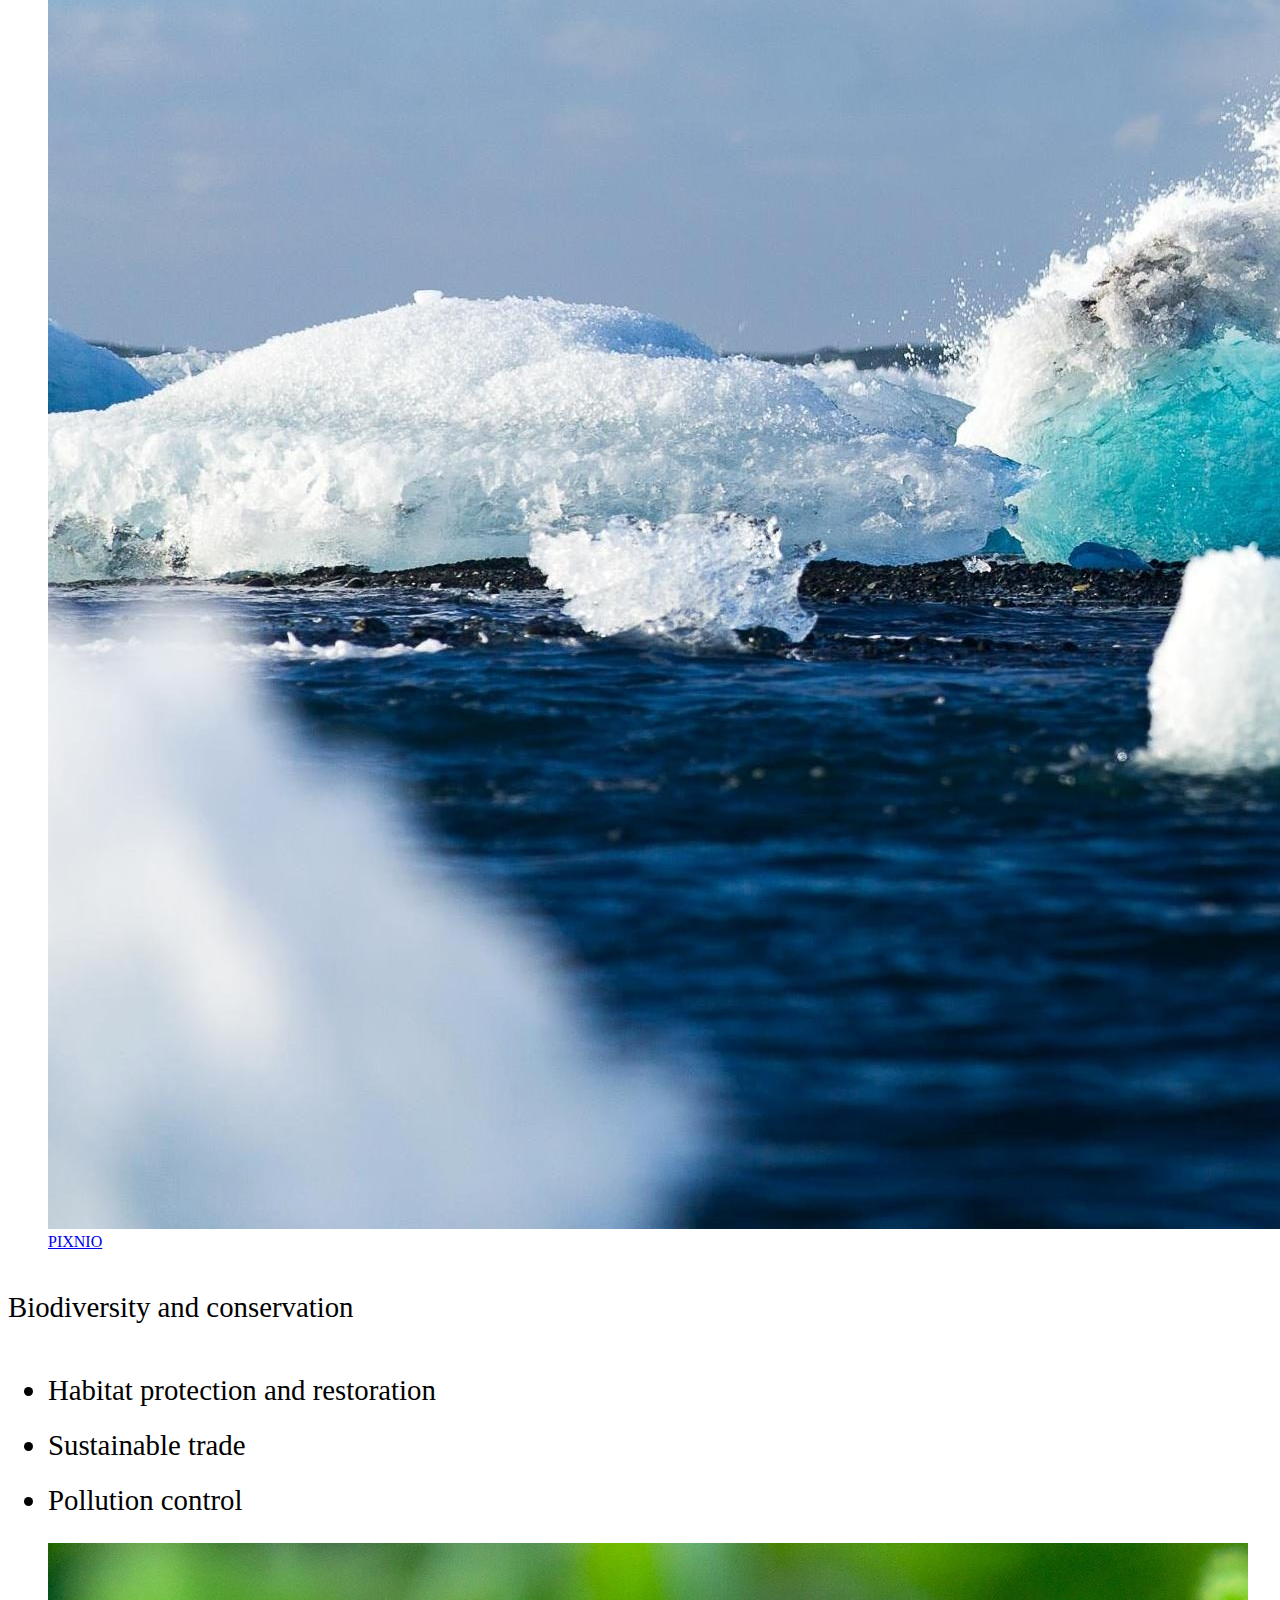
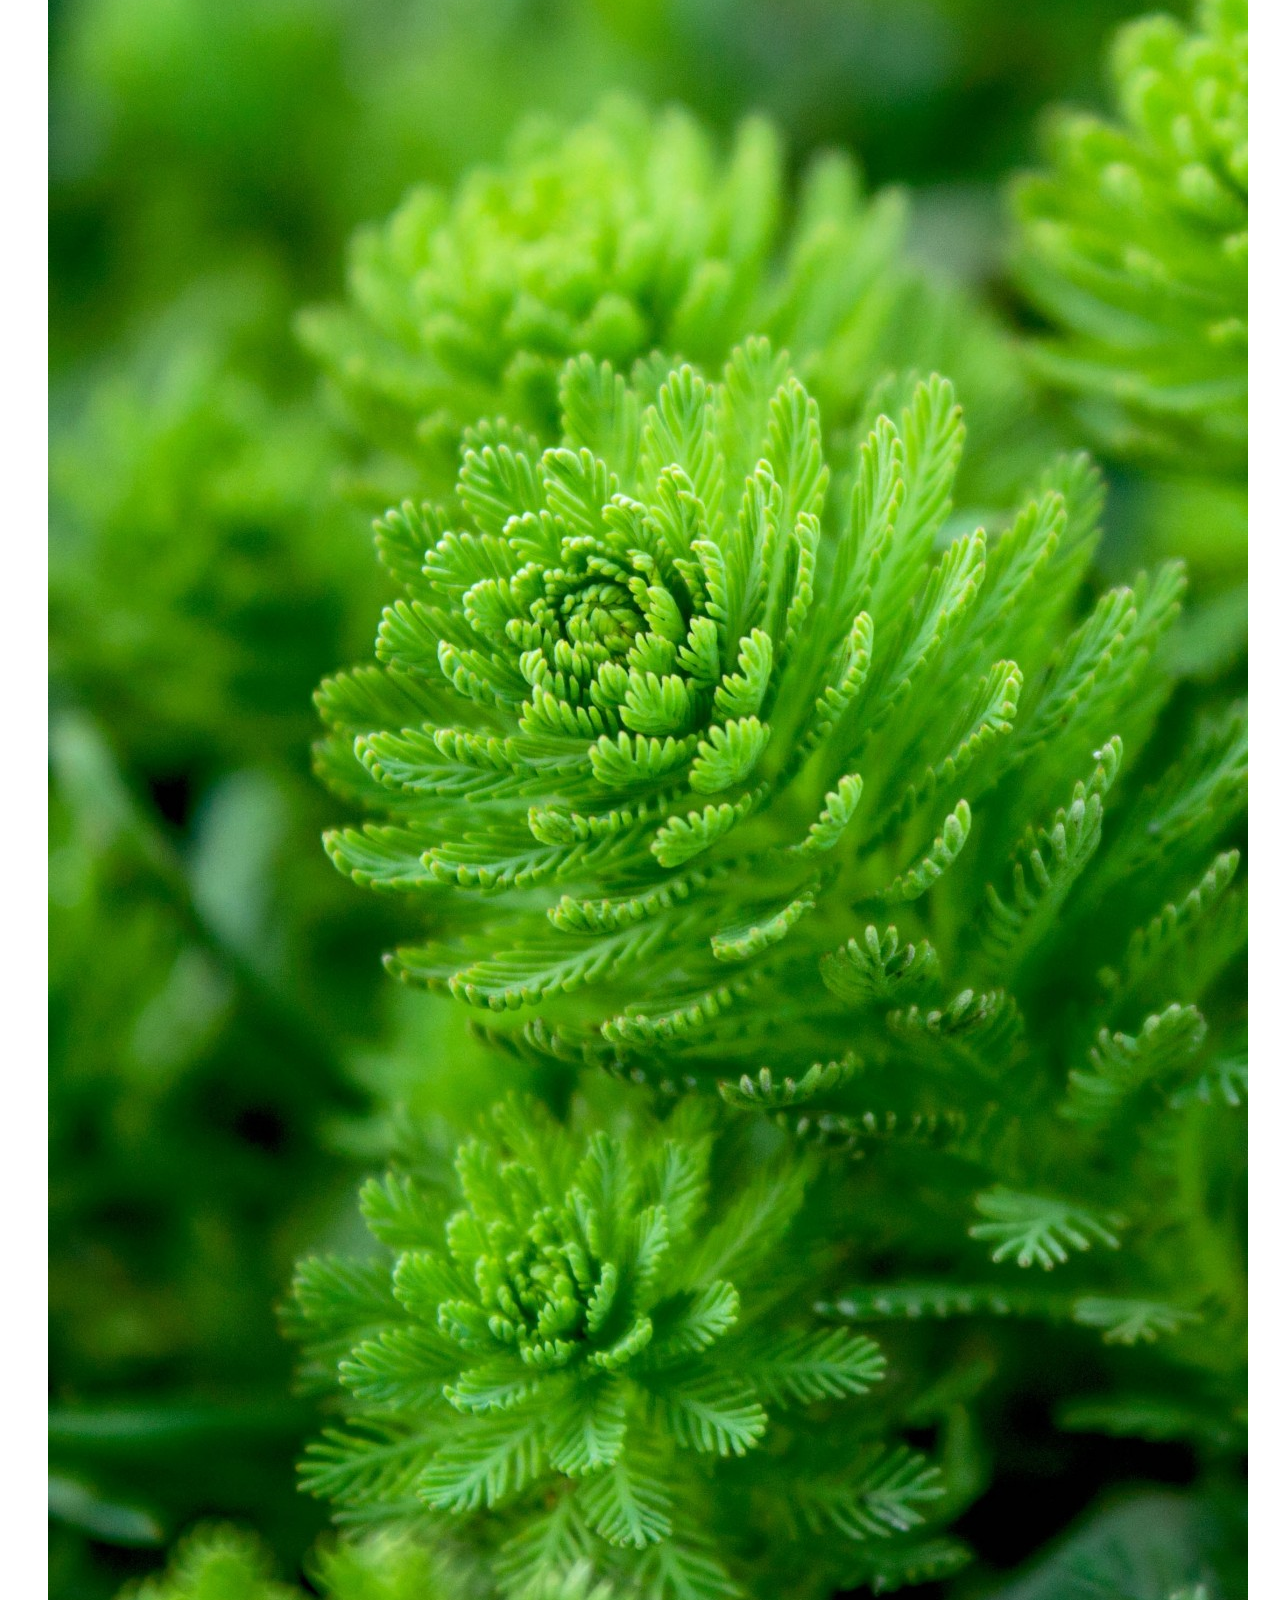
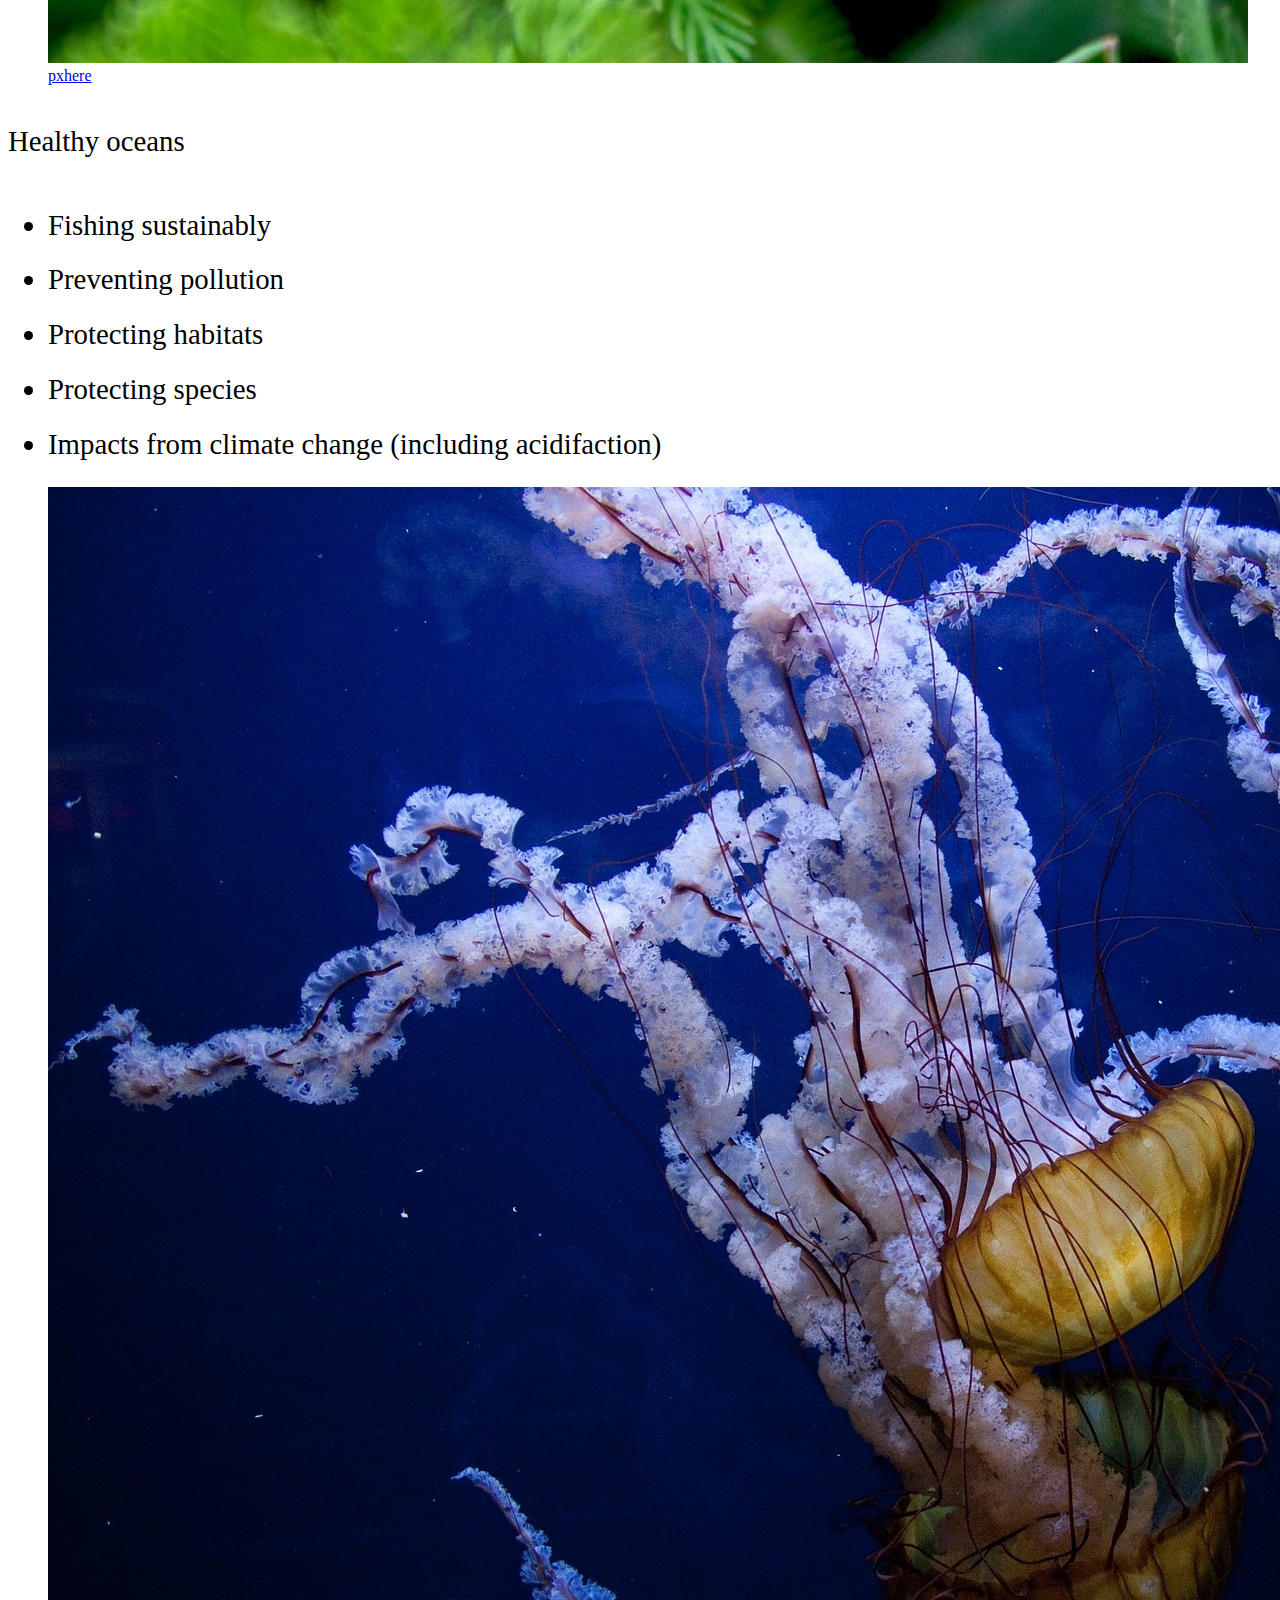
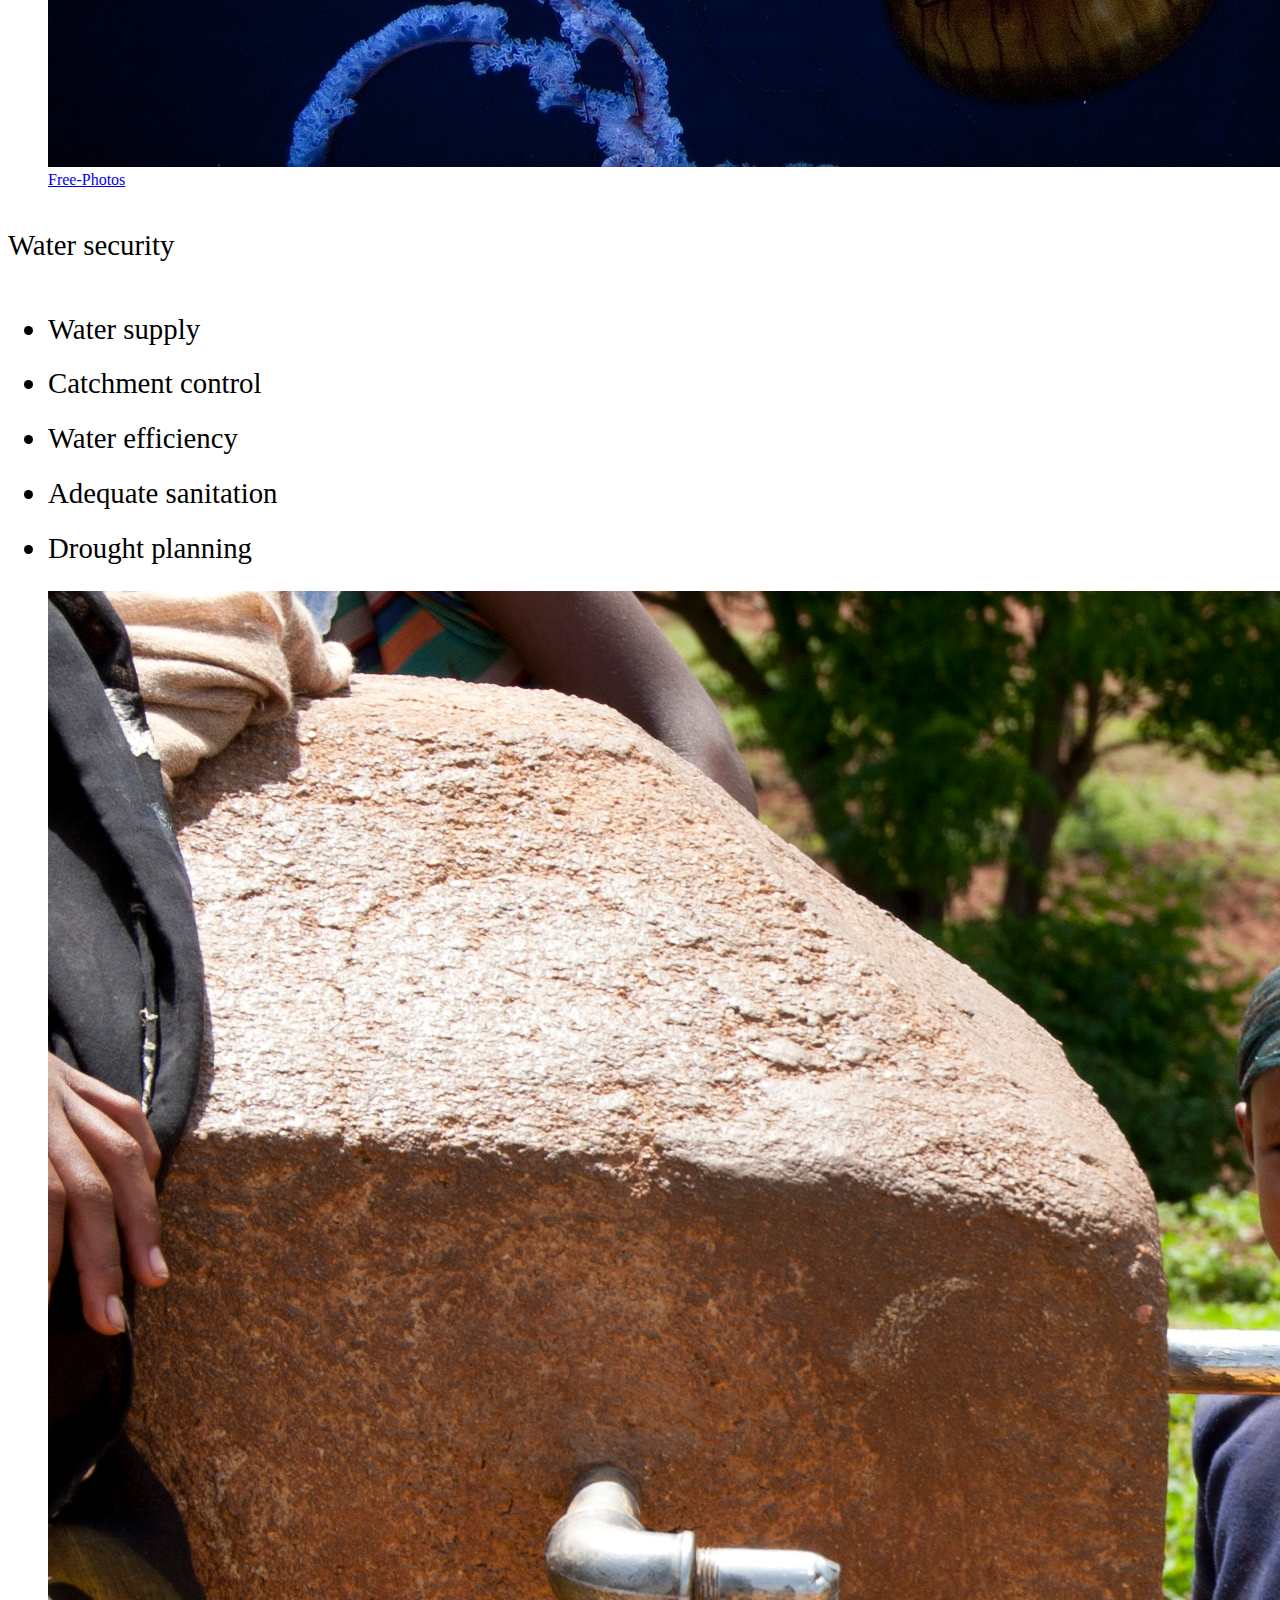
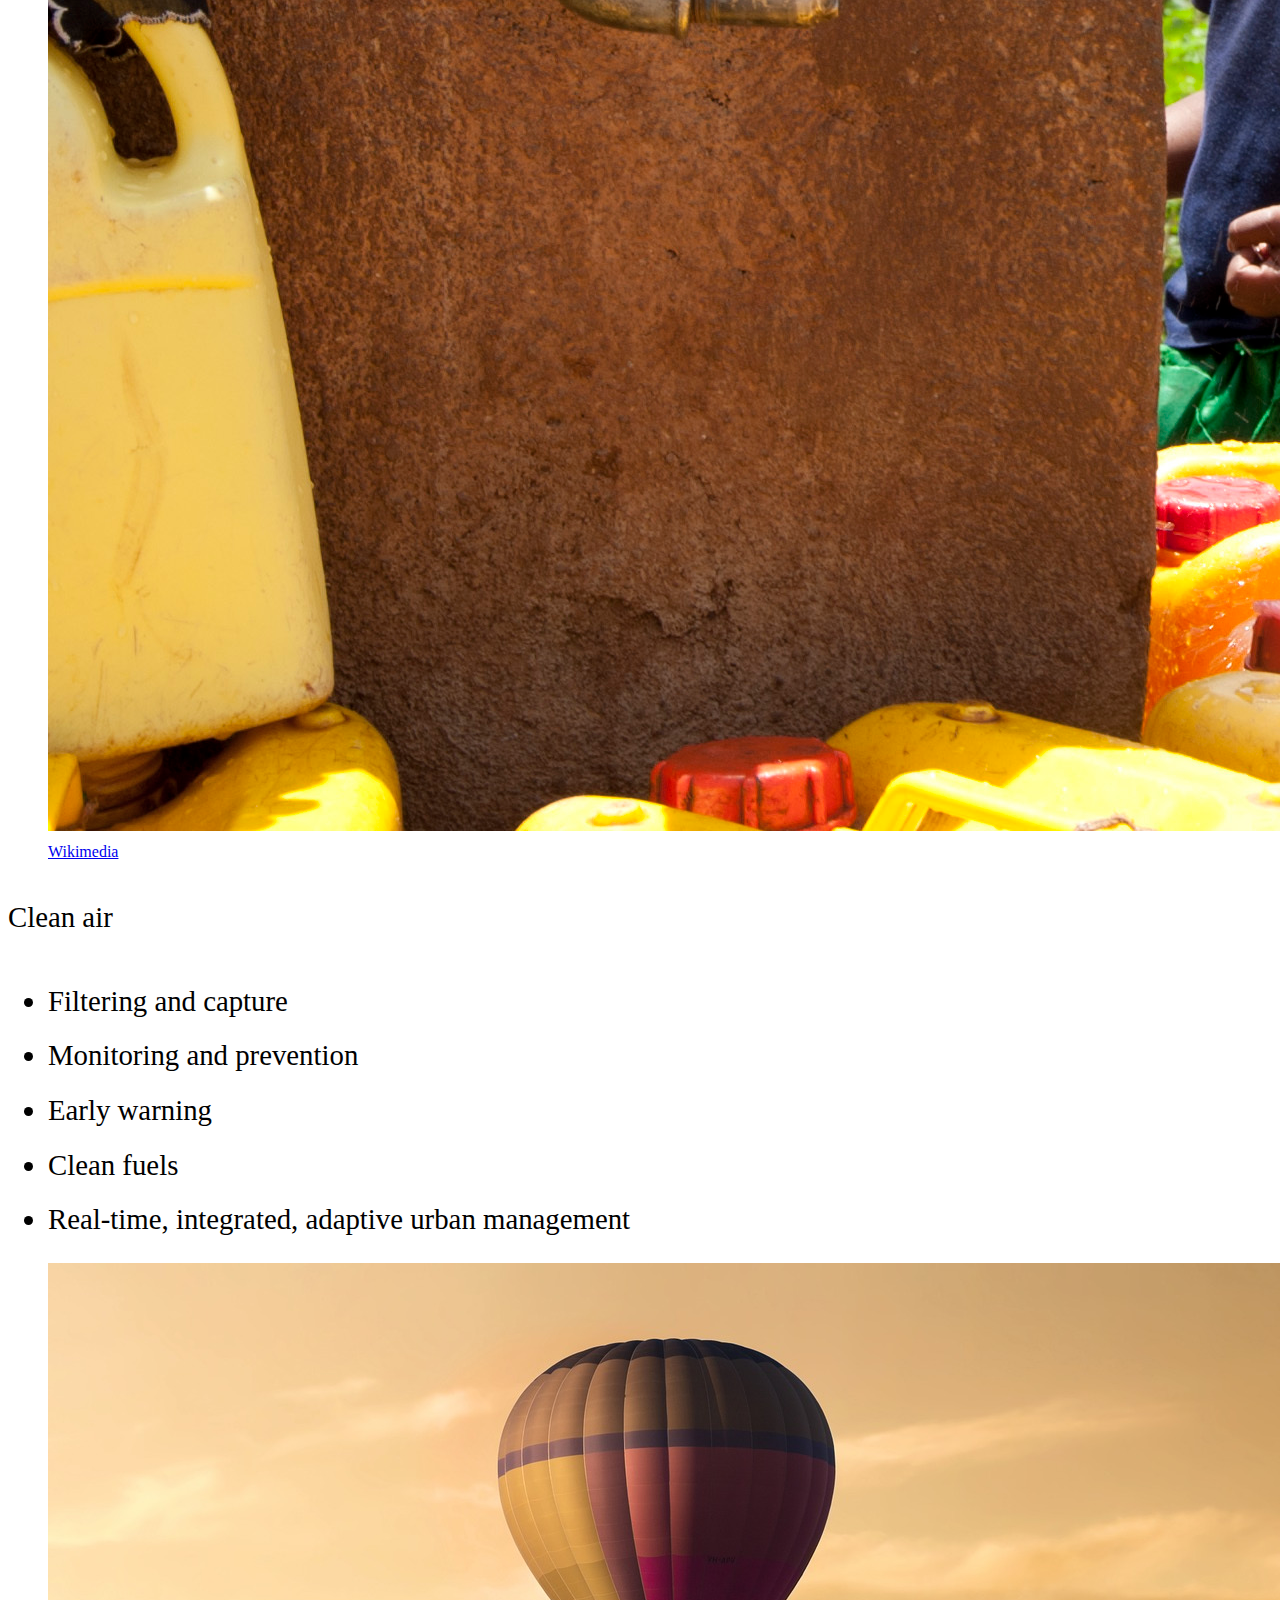
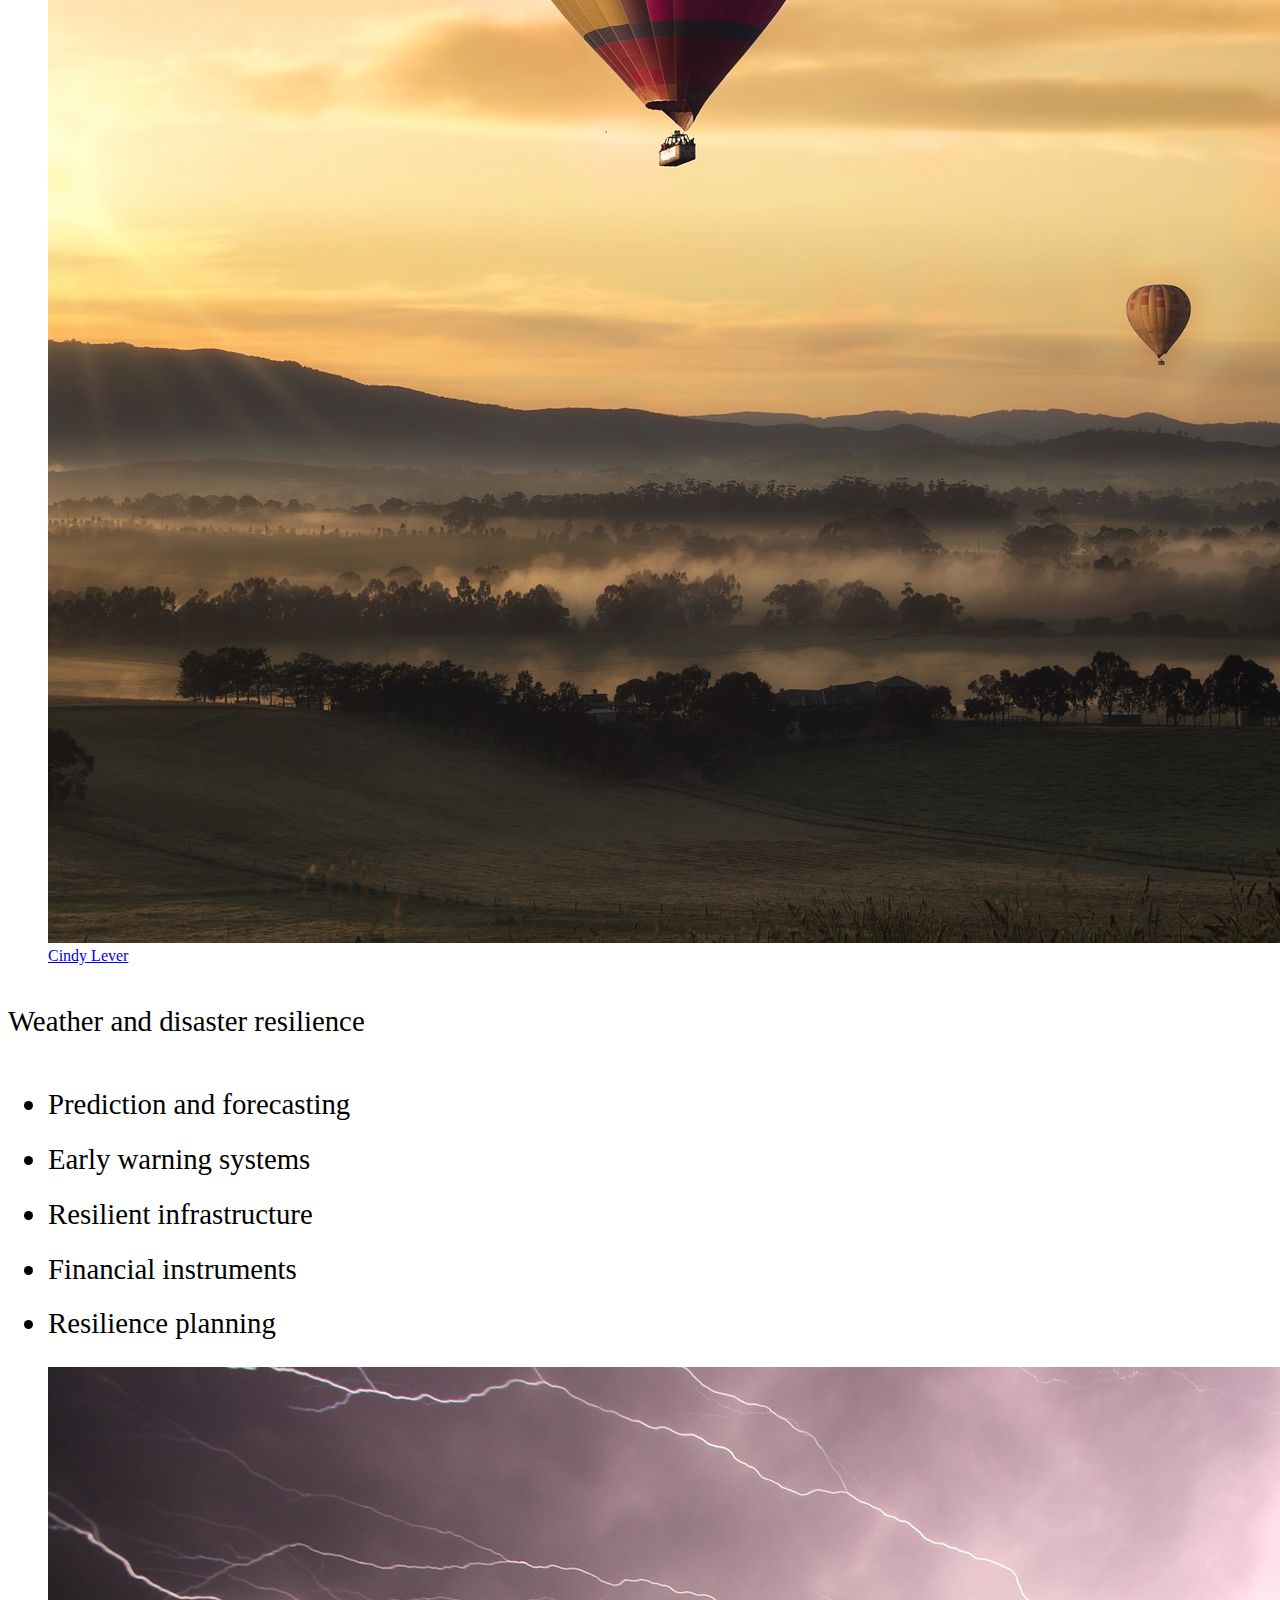
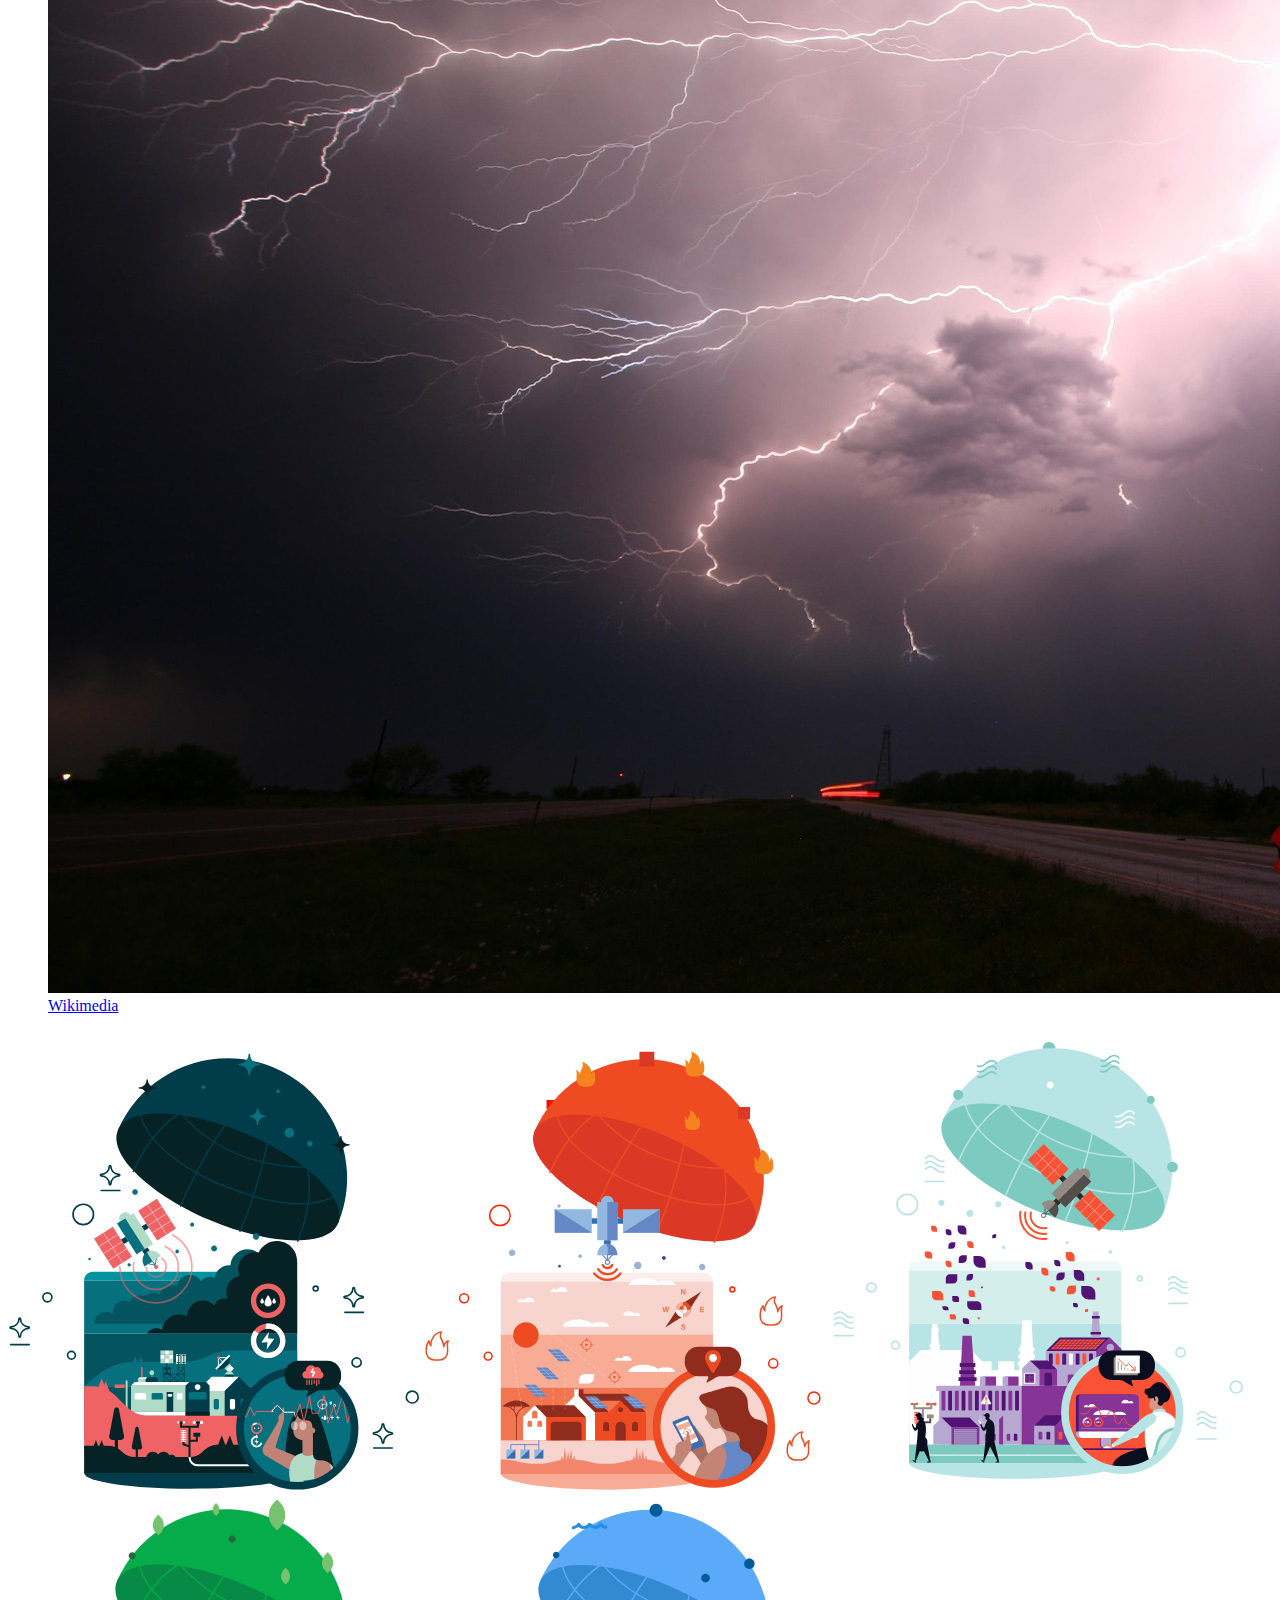
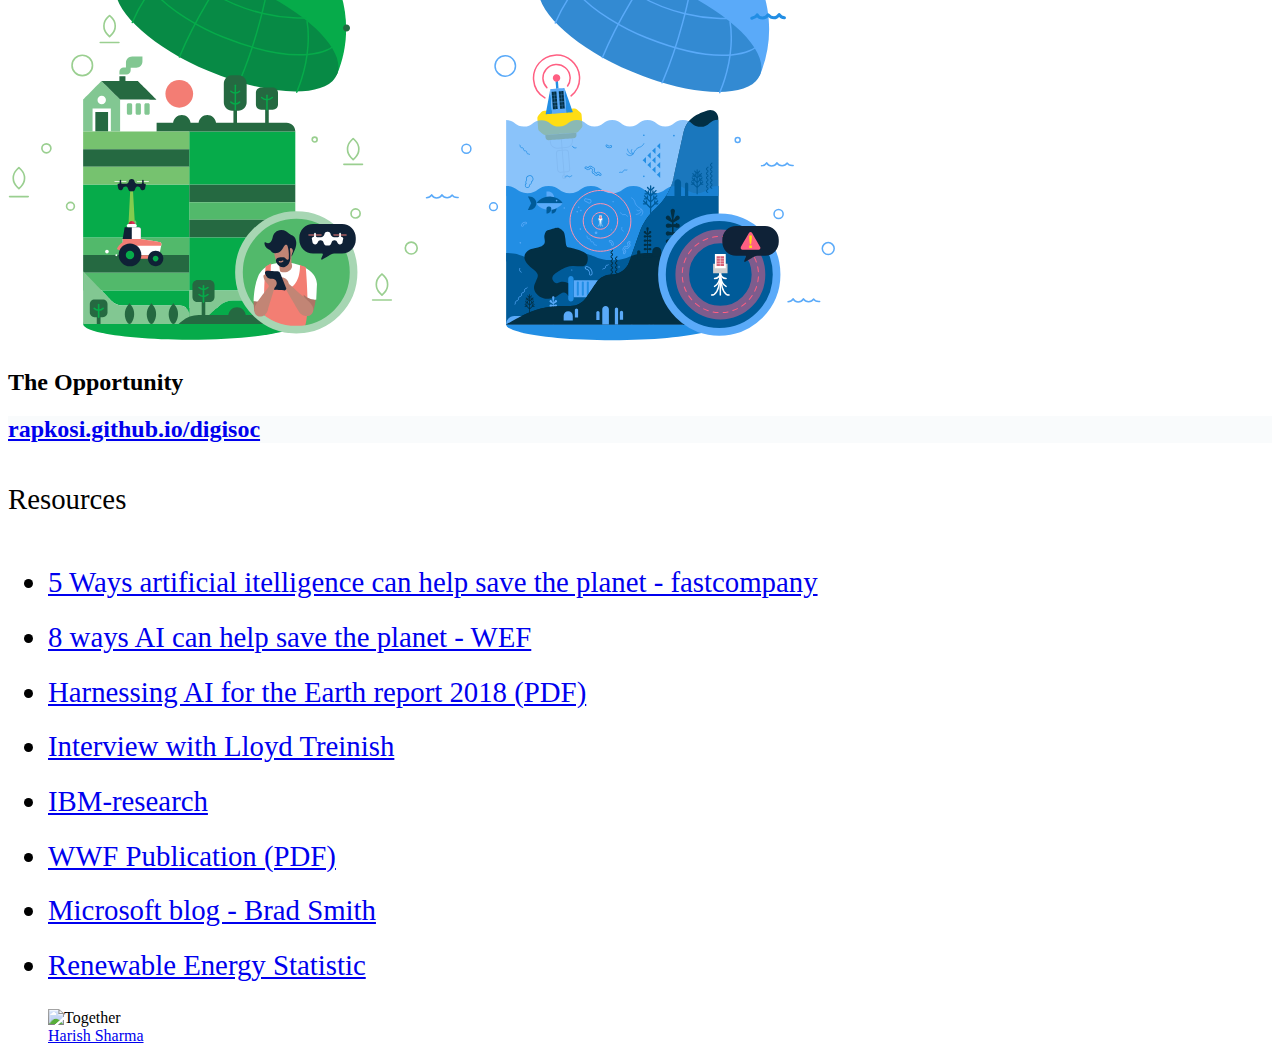
==== commit c2b134a5: "added text for slide 7 and 8" ====
--- a/index.html
+++ b/index.html
@@ -216,8 +216,6 @@
                   <li>Habitat protection and restoration</li>
                   <li>Sustainable trade</li>
                   <li>Pollution control</li>
-                  <li>Invasive species and disease control</li>
-                  <li>Realizing natural capital</li>
                 </ul>
               </div>
                 <figure>
@@ -358,6 +356,7 @@
                   <li><a href="http://www.research.ibm.com/energy-and-environment/earth-day.html">IBM-research</a></li>
                   <li><a href="resources/pub-can-technology-save-the-planet-30may17.pdf">WWF Publication (PDF)</a></li>
                   <li><a href="https://blogs.microsoft.com/on-the-issues/2017/12/11/ai-for-earth-can-be-a-game-changer-for-our-planet/">Microsoft blog - Brad Smith</a></li>
+                  <li><a href="https://yearbook.enerdata.net/renewables/renewable-in-electricity-production-share.html">Renewable Energy Statistic</a></li>
                 </ul>
               </div>
               <figure>
--- a/static/css/custom.css
+++ b/static/css/custom.css
@@ -10,5 +10,5 @@
 p, li {
   font-size: 180%;
   line-height: 190%;
-  font-weight: 200;
+  font-weight: 300;
 }
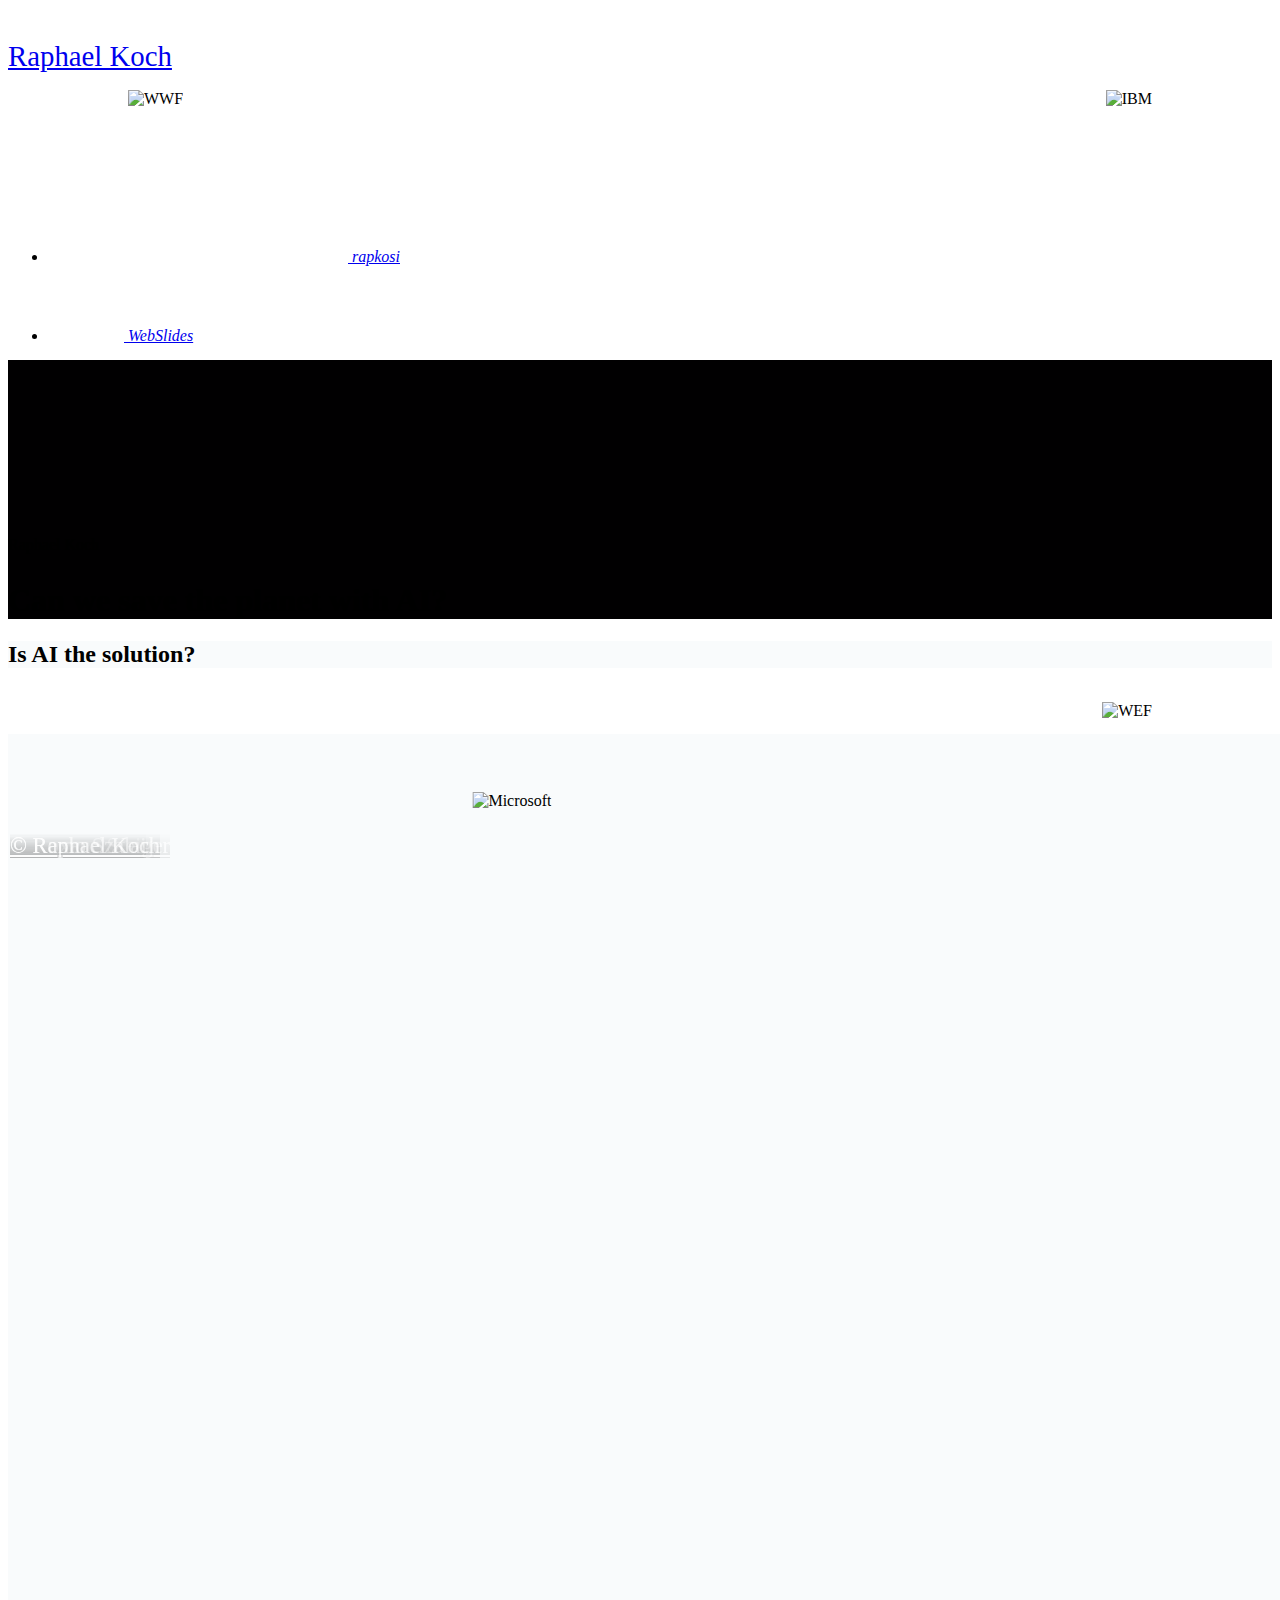
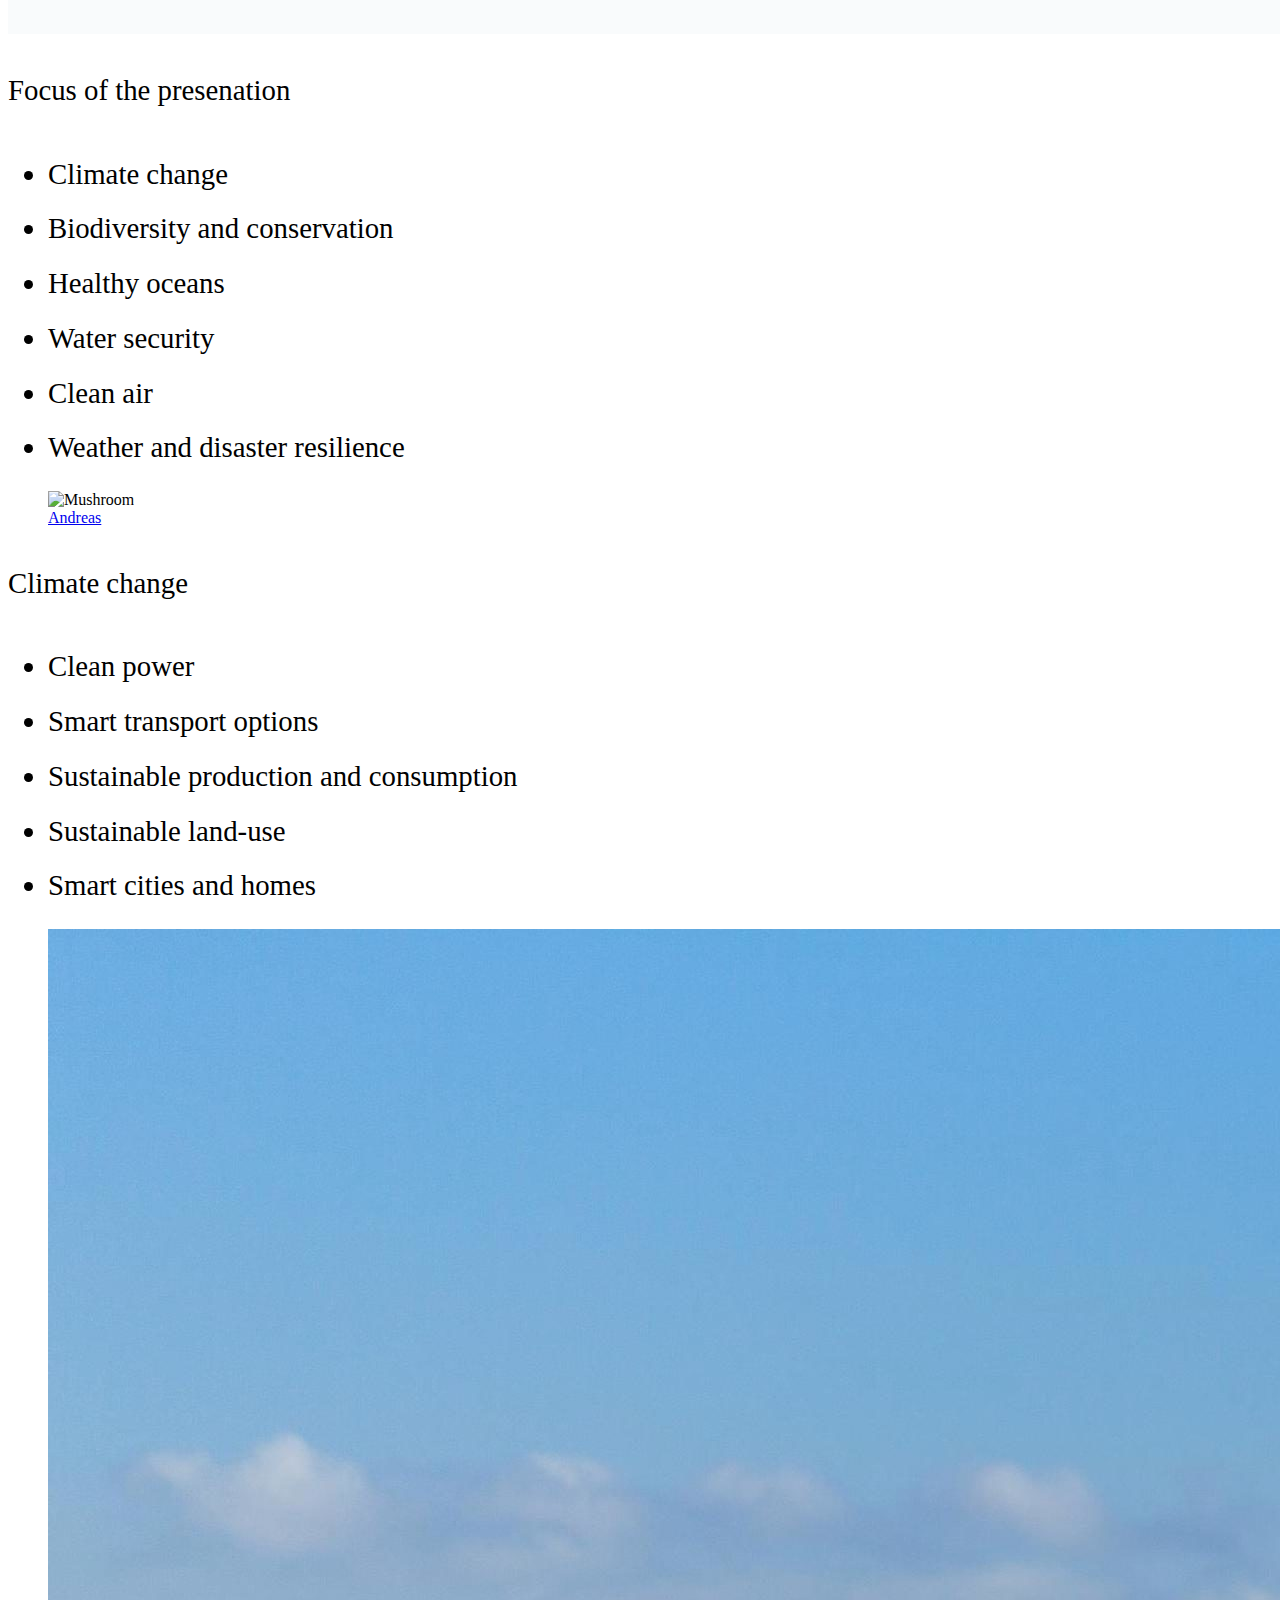
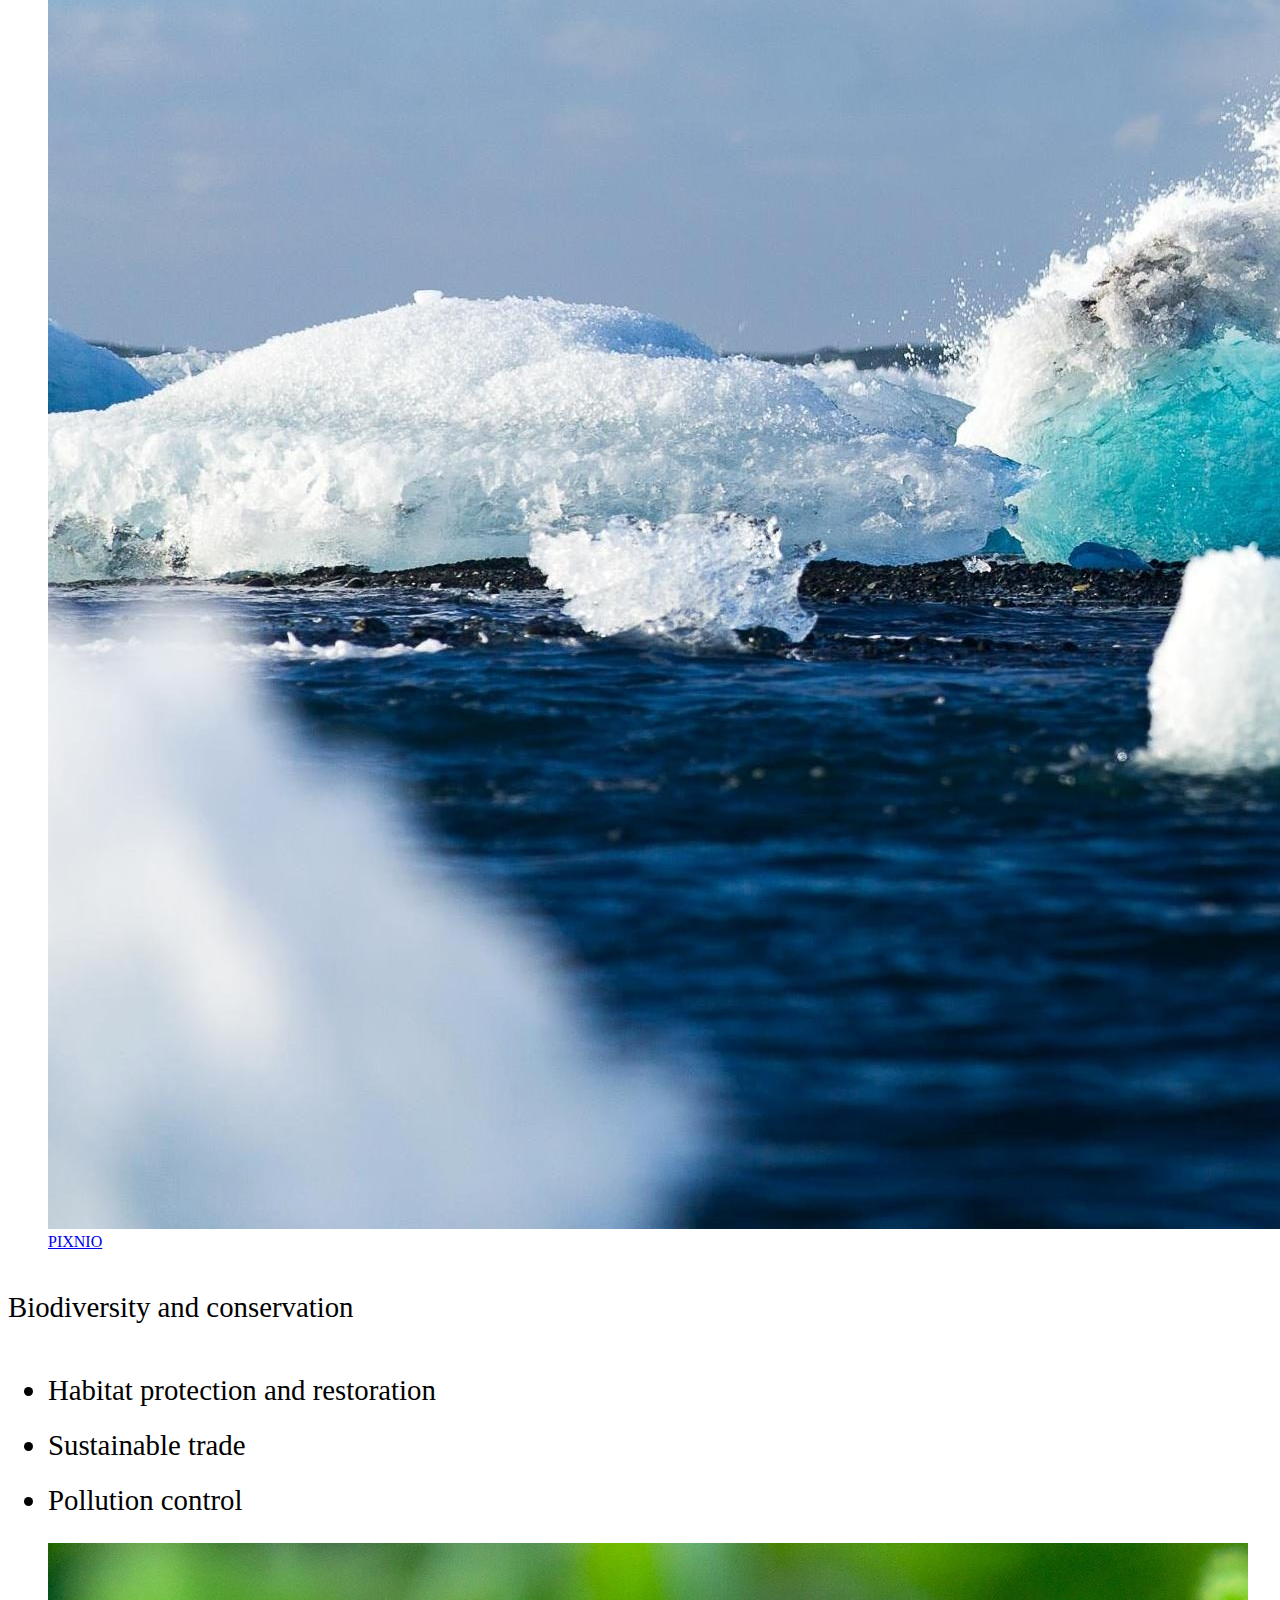
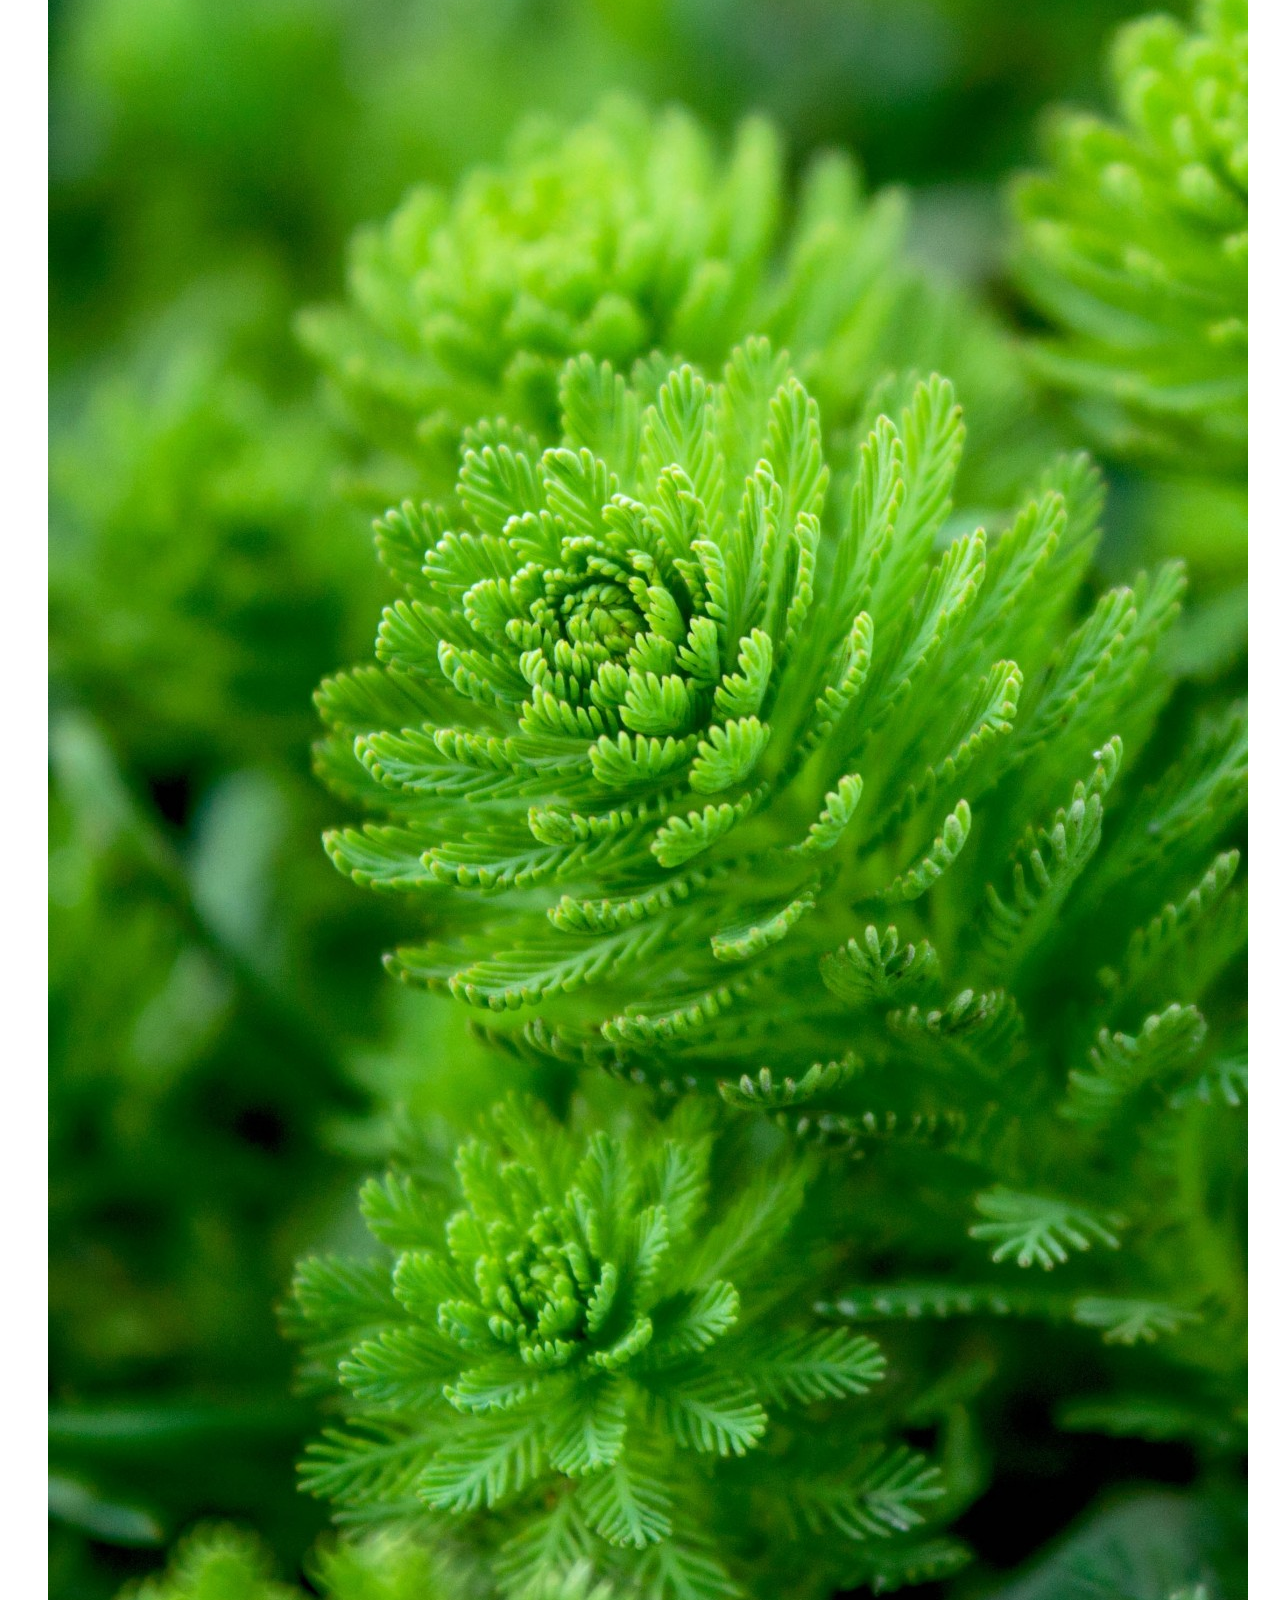
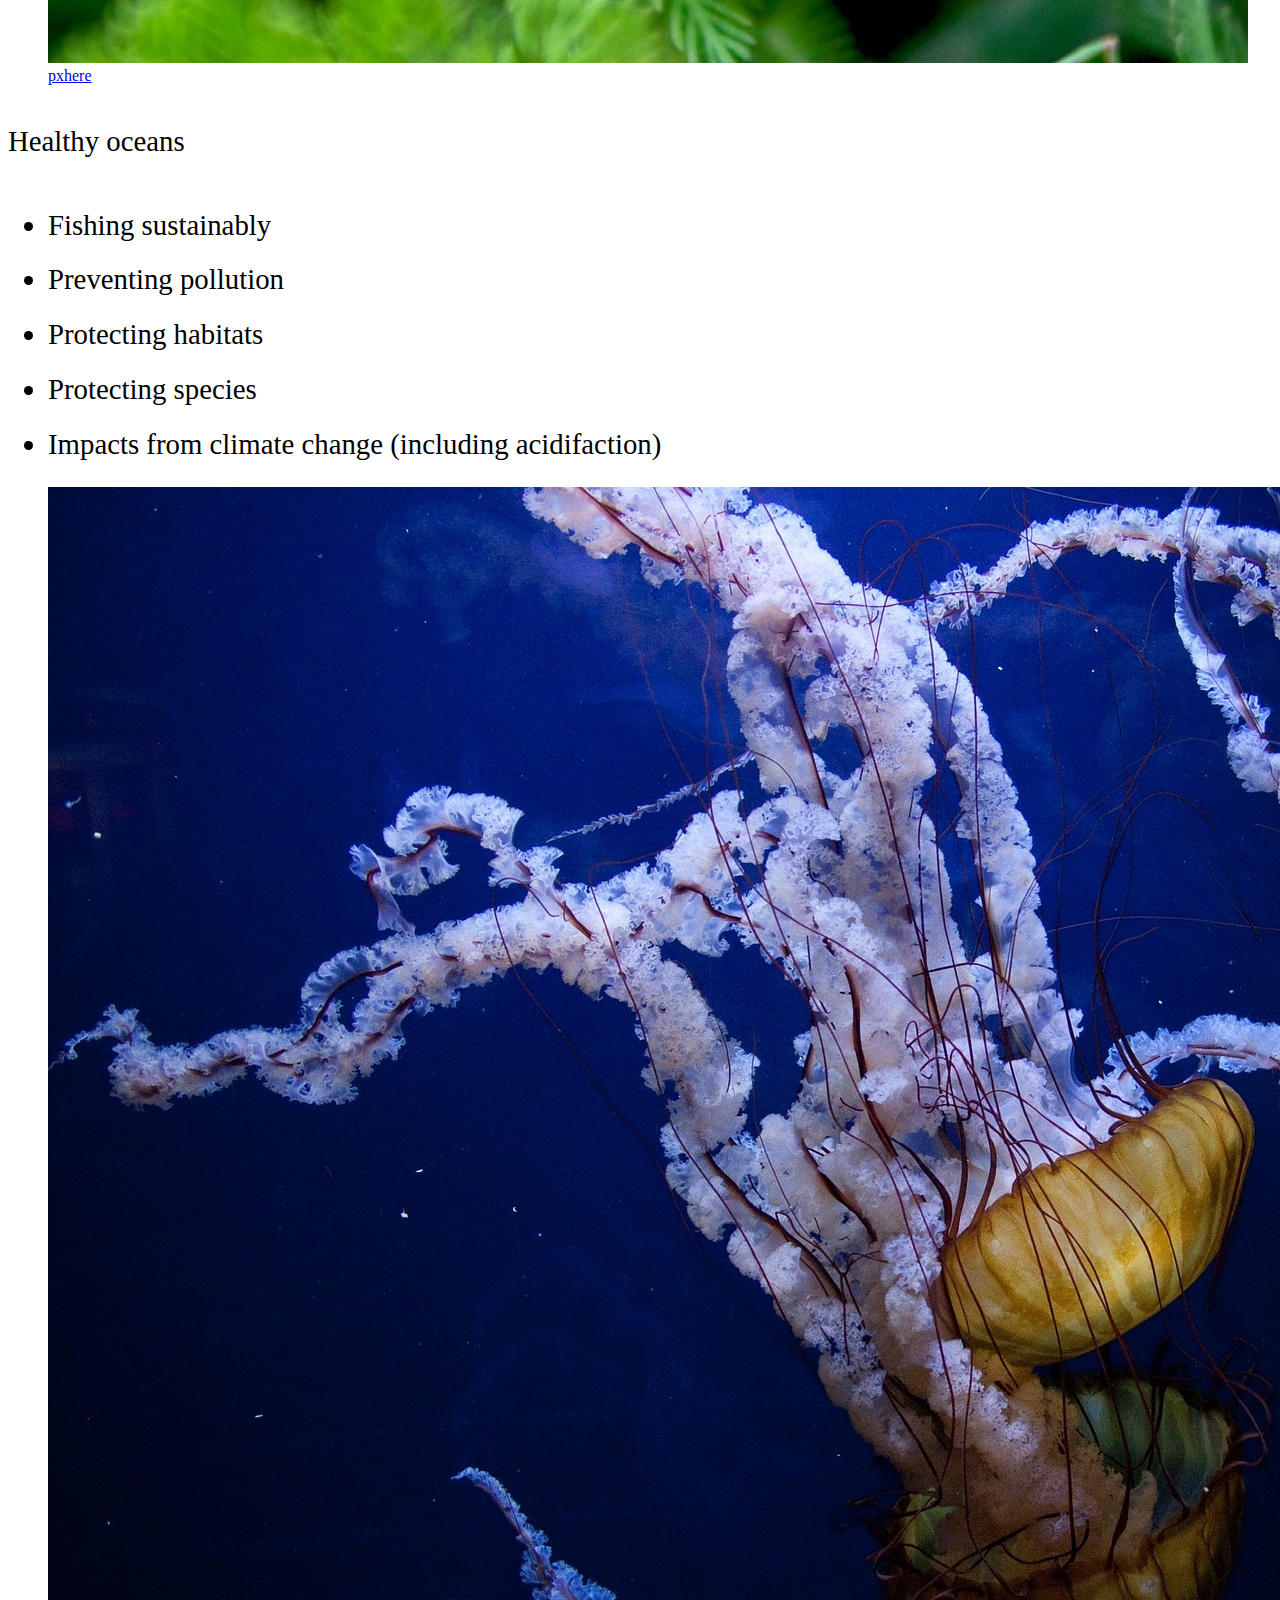
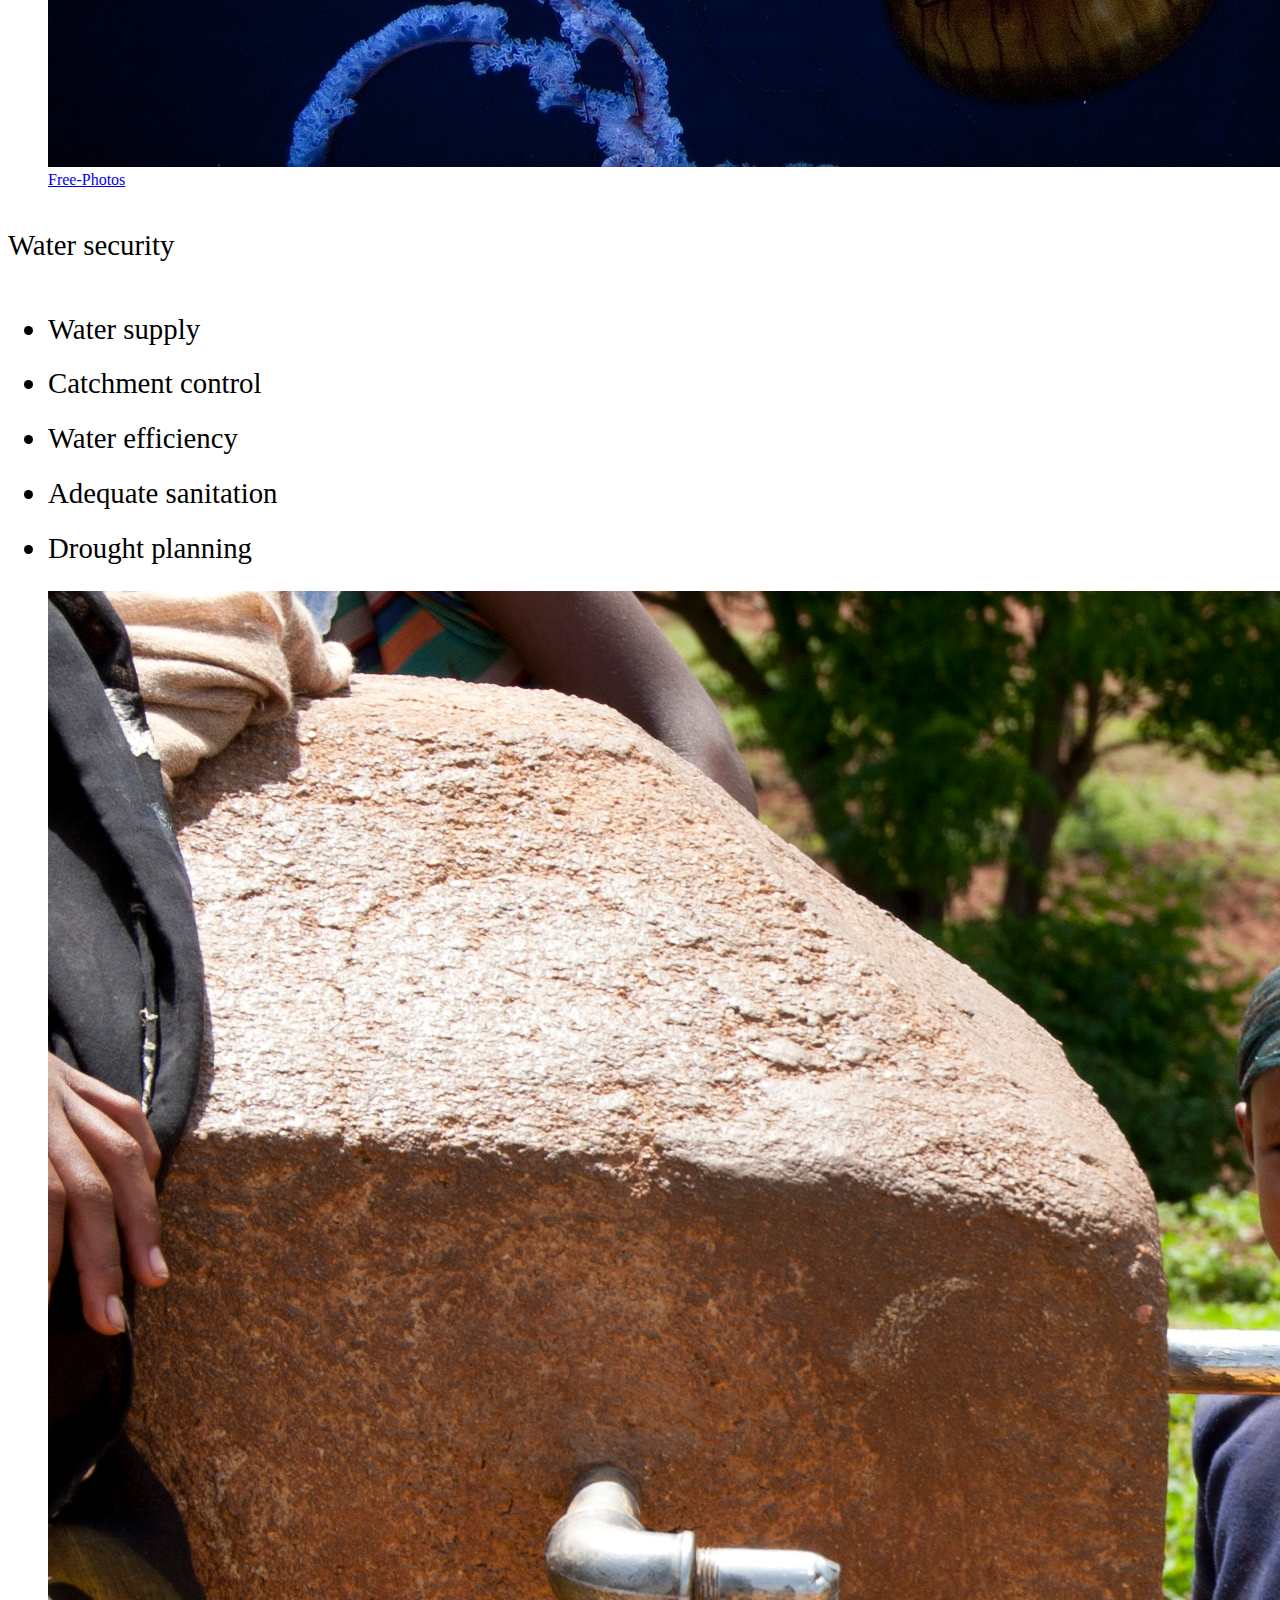
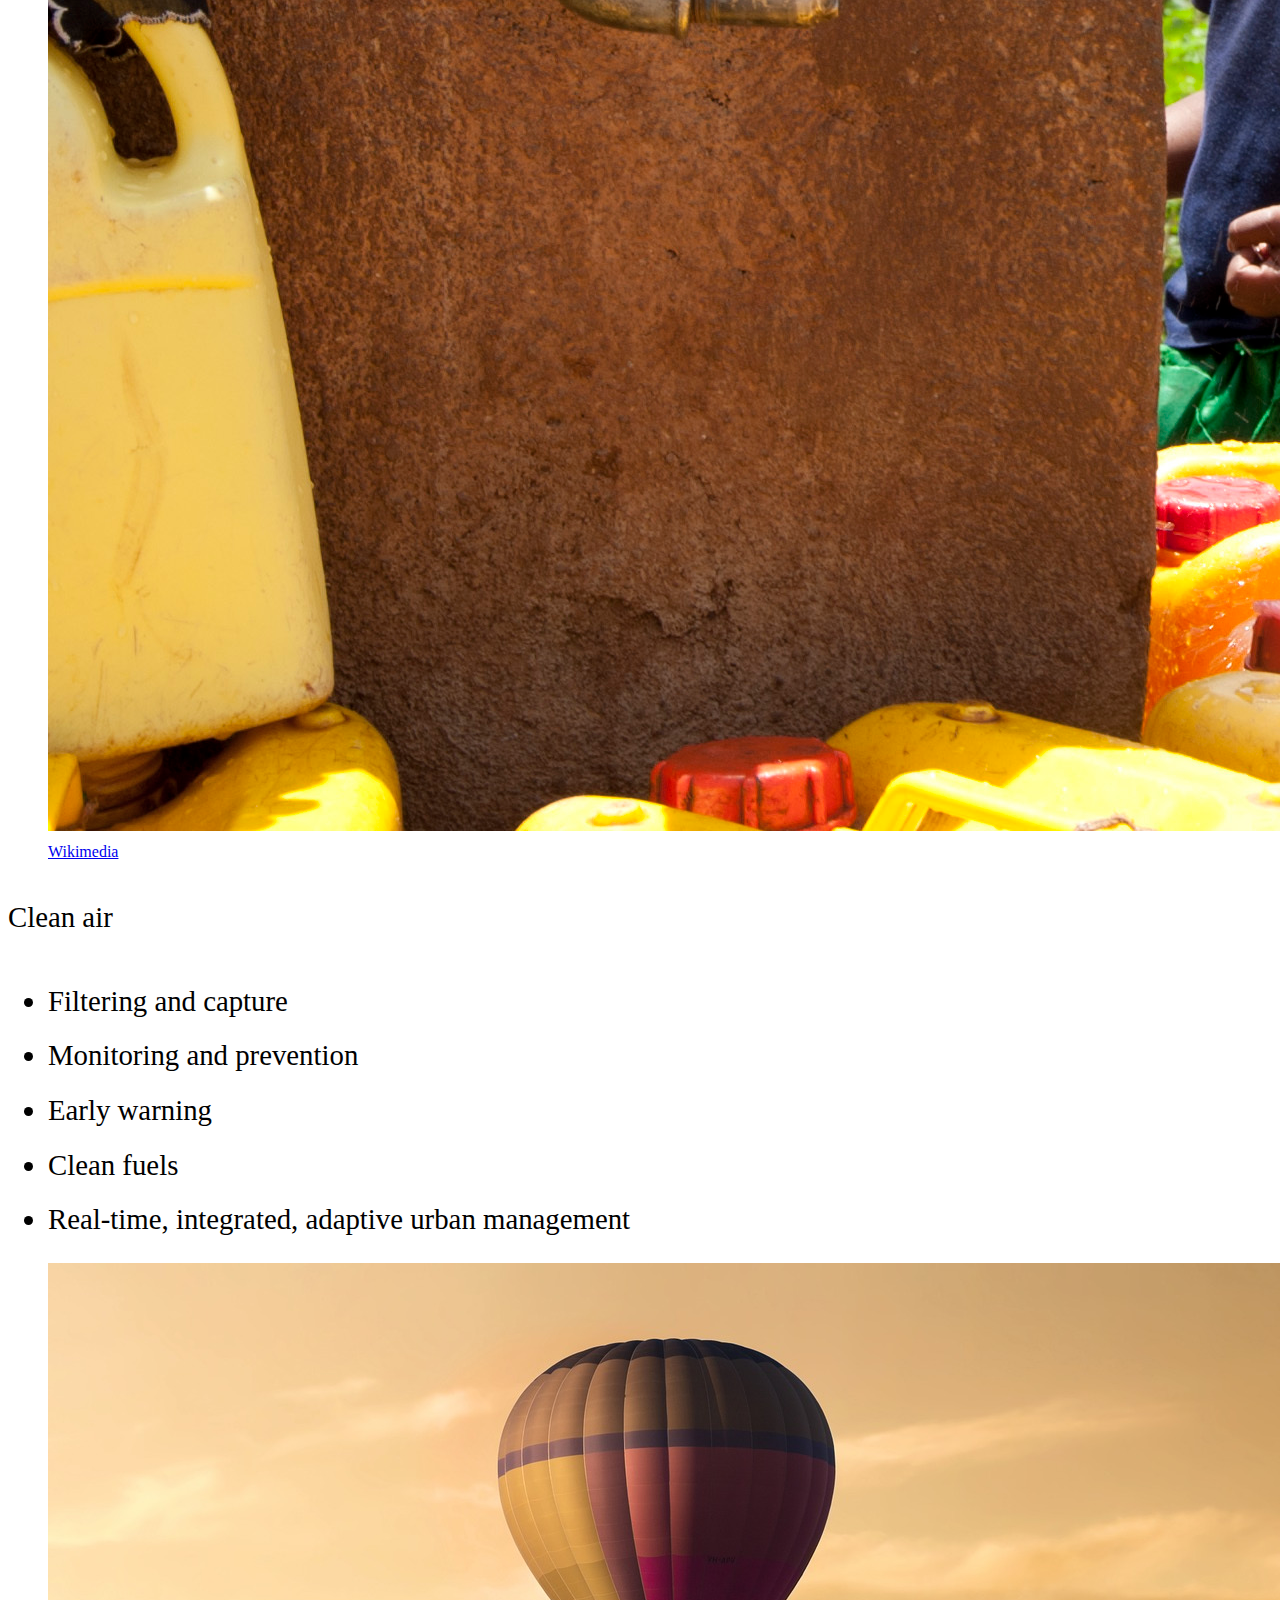
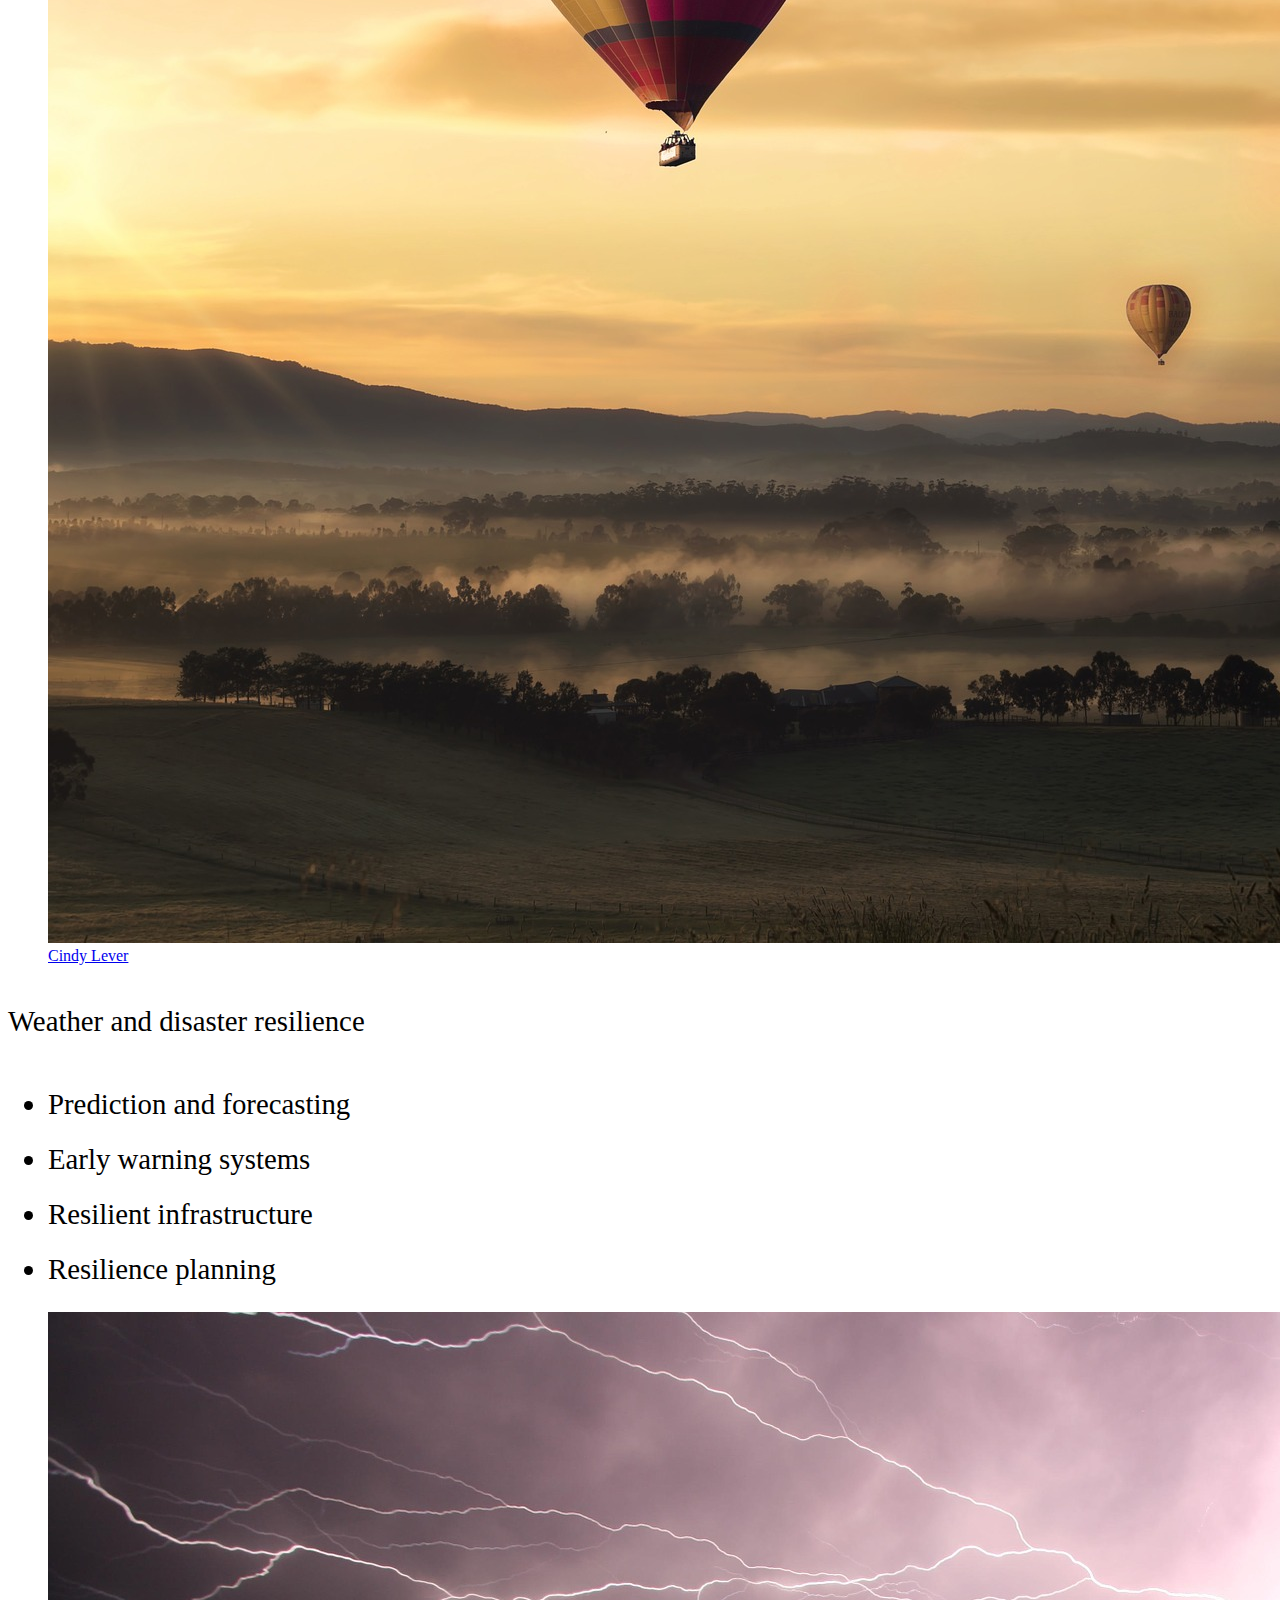
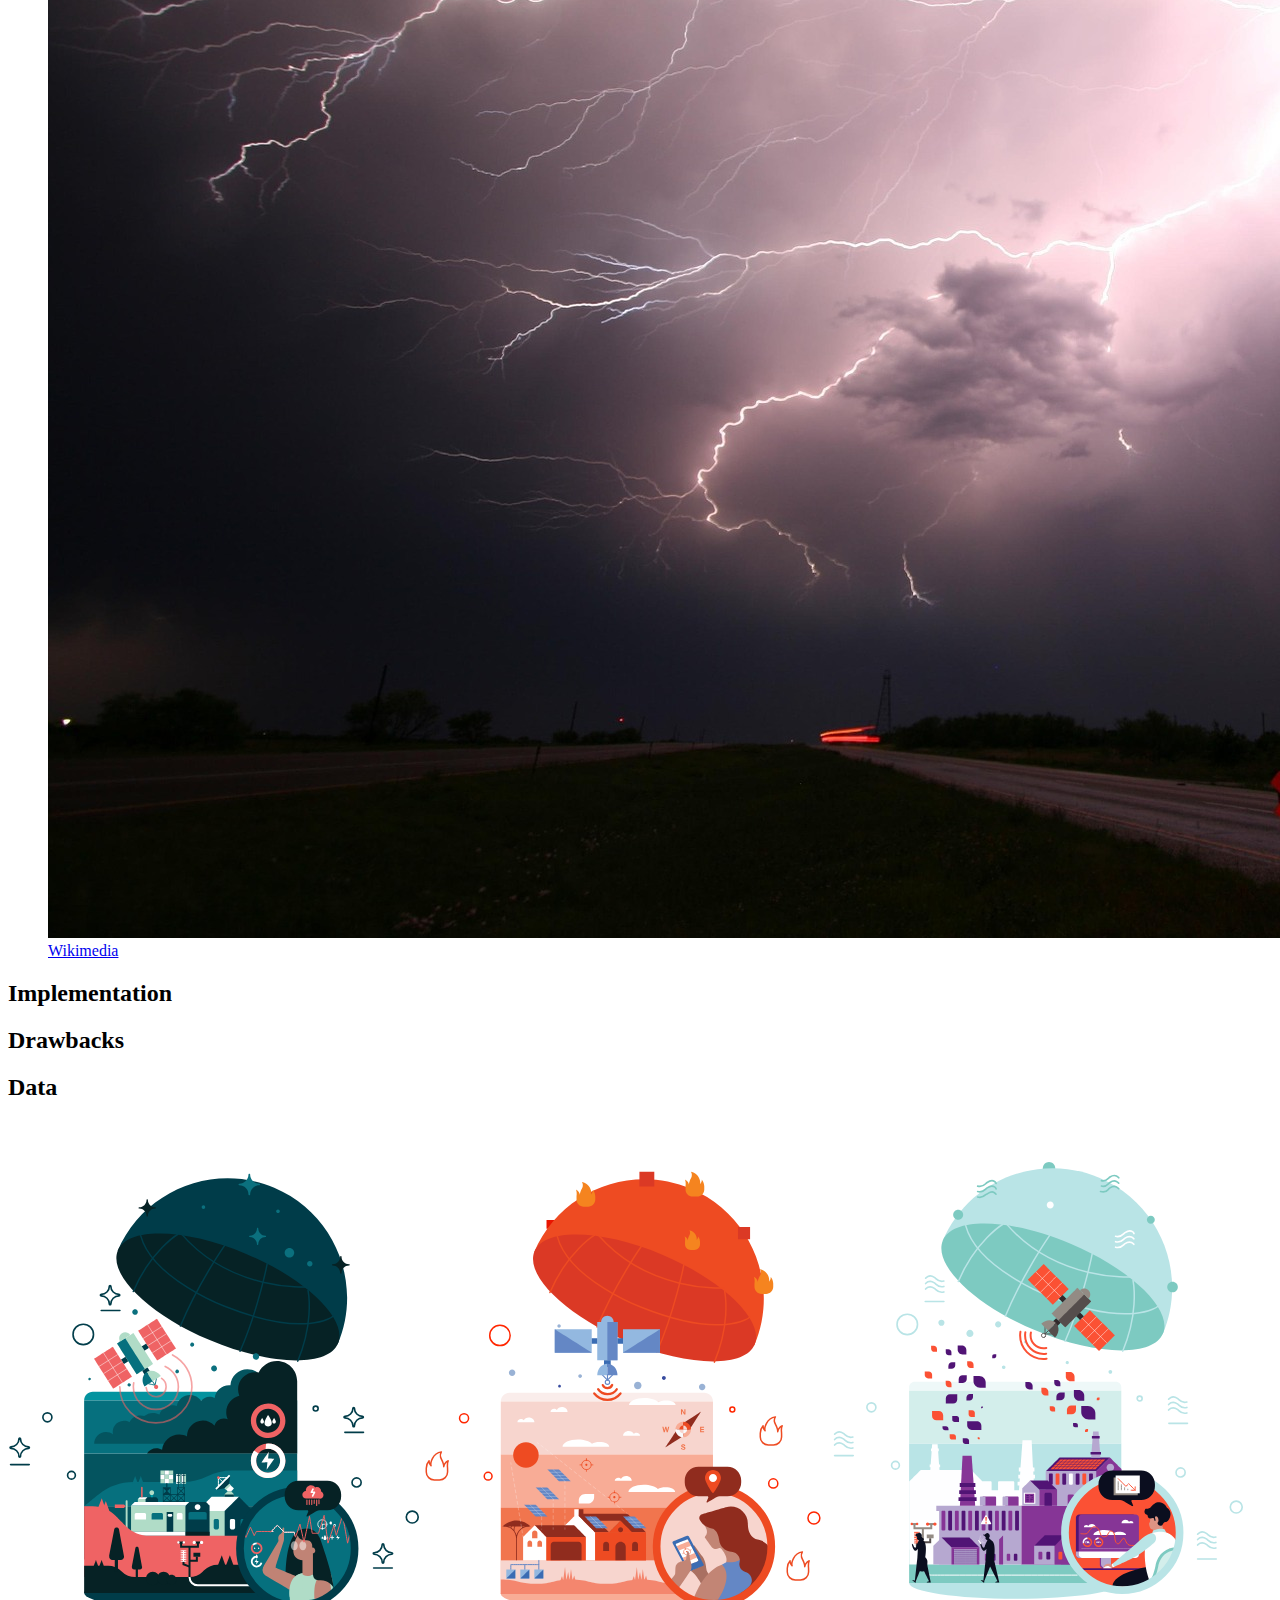
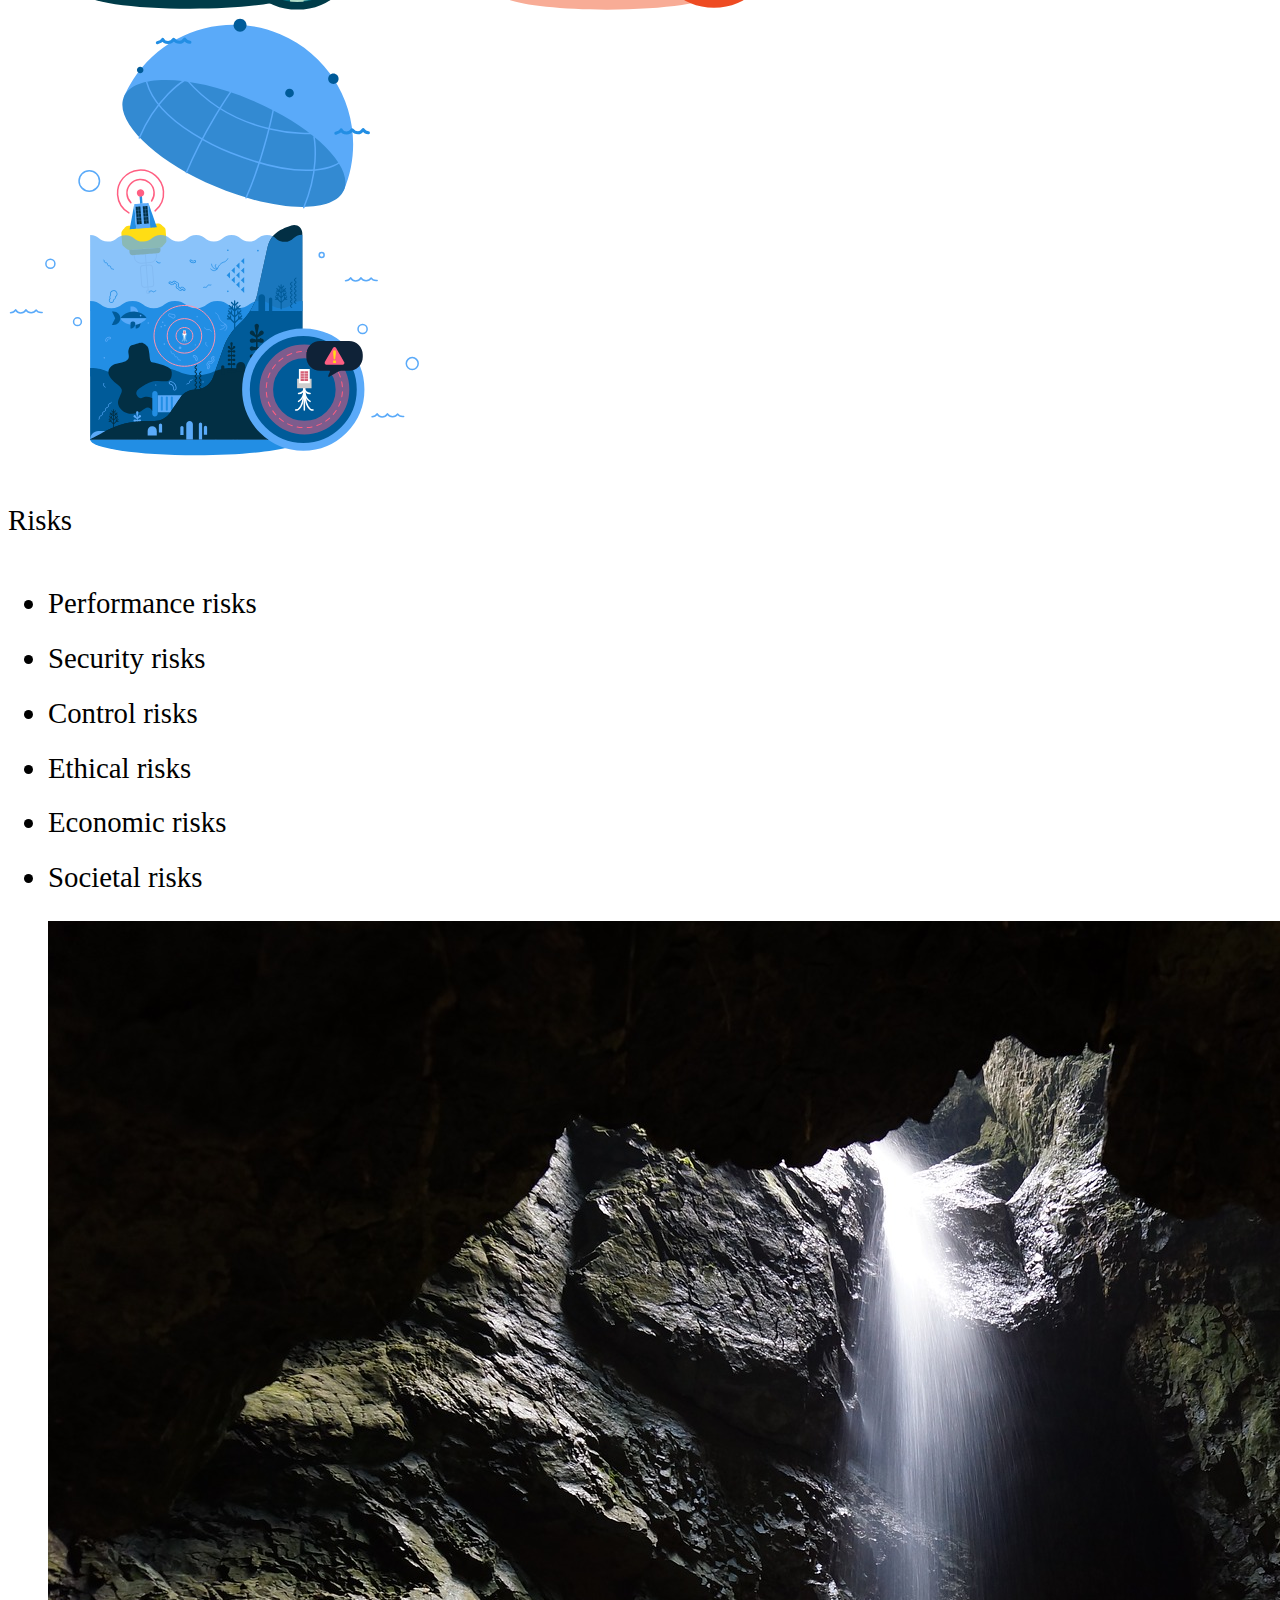
==== commit 6e694b6b: "added more text" ====
--- a/index.html
+++ b/index.html
@@ -298,7 +298,6 @@
                   <li>Prediction and forecasting</li>
                   <li>Early warning systems</li>
                   <li>Resilient infrastructure</li>
-                  <li>Financial instruments</li>
                   <li>Resilience planning</li>
                 </ul>
               </div>
@@ -310,23 +309,10 @@
           </div>
         </section>
 
-
-
-        <section class="aligncenter fullscreen">
-          <div class="wrap">
-            <img src="static/images/ibm/space.svg" alt="Space">
-            <img src="static/images/ibm/sun.svg" alt="Sun">
-            <img src="static/images/ibm/air.svg" alt="Air">
-            <img src="static/images/ibm/land.svg" alt="Land">
-            <img src="static/images/ibm/water.svg" alt="Water">
-          </div>
-        </section>
-
-
         <section class="aligncenter fullscreen bg-black">
-            <span class="background dark" style="background-image:url('static/images/raphael-koch-nz-street.jpg')"></span>
-          <div class="wrap">
-            <h2 class="text-landing">The Opportunity</h2>
+            <span class="background dark" style="background-image:url('static/images/raphael-koch-ny-night.jpg')"></span>
+          <div class="wrap">
+            <h2 class="text-landing">Implementation</h2>
           </div>
           <div style="position: absolute;bottom: 10px;left: 10px;">
               <p style="font-size: 1.4rem; opacity: 0.4;">
@@ -337,6 +323,69 @@
             </div>
         </section>
 
+        <section class="aligncenter fullscreen bg-black">
+            <span class="background dark" style="background-image:url('static/images/remo-szalai-drops.jpg')"></span>
+          <div class="wrap">
+            <h2 class="text-landing">Drawbacks</h2>
+          </div>
+          <div style="position: absolute;bottom: 10px;left: 10px;">
+              <p style="font-size: 1.4rem; opacity: 0.4;">
+                <a href="https://m4pictures.smugmug.com/" style="background: linear-gradient(to bottom, transparent 0%, rgba(0, 0, 0, 0.2) 100%);color: #fff;">
+                  &copy; Remo Szalai
+                </a>
+              </p>
+            </div>
+        </section>
+
+        <section class="aligncenter fullscreen">
+          <div class="wrap" style="margin-bottom: 50px">
+            <h2 class="text-landing">Data</h2>
+          </div> <div class="wrap">
+            <img src="static/images/ibm/space.svg" alt="Space">
+            <img src="static/images/ibm/sun.svg" alt="Sun">
+            <img src="static/images/ibm/air.svg" alt="Air">
+            <!--<img src="static/images/ibm/land.svg" alt="Land">-->
+            <img src="static/images/ibm/water.svg" alt="Water">
+          </div>
+        </section>
+
+        <section class="fullscreen">
+          <div class="wrap">
+            <div class="card-50" style="width:100vw">
+                <div class="flex-content">
+                  <p class="text-landing">Risks</p>
+                  <ul>
+                    <li>Performance risks</li>
+                    <li>Security risks</li>
+                    <li>Control risks</li>
+                    <li>Ethical risks</li>
+                    <li>Economic risks</li>
+                    <li>Societal risks</li>
+                  </ul>
+                </div>
+                <figure>
+                  <img src="static/images/cave.jpg" alt="Cave">
+                  <figcaption><a href="https://pixabay.com/en/users/Glavo-6474130/">Volker Glätsch</a></figcaption>
+                </figure>
+              </div>
+          </div>
+        </section>
+
+
+        <section class="aligncenter fullscreen bg-black">
+            <span class="background dark" style="background-image:url('static/images/raphael-koch-nz-street.jpg')"></span>
+          <div class="wrap">
+            <h2 class="text-landing">The Opportunity</h2>
+          </div>
+          <div style="position: absolute;bottom: 10px;left: 10px;">
+              <p style="font-size: 1.4rem; opacity: 0.4;">
+                <a href="https://500px.com/rapkosi" style="background: linear-gradient(to bottom, transparent 0%, rgba(0, 0, 0, 0.2) 100%);color: #fff;">
+                  &copy; Raphael Koch
+                </a>
+              </p>
+            </div>
+        </section>
+
         <section class="aligncenter fullscreen">
           <div class="wrap" style="background:rgba(247,249,251,0.7)">
             <h2 class="text-landing"><a href="https://rapkosi.github.io/digisoc">rapkosi.github.io/digisoc</a></h2>
@@ -349,14 +398,15 @@
               <div class="flex-content">
                 <p class="text-landing">Resources</p>
                 <ul>
-                  <li><a href="https://www.fastcompany.com/40528469/5-ways-artificial-intelligence-can-help-save-the-planet">5 Ways artificial itelligence can help save the planet - fastcompany</a></li>
                   <li><a href="https://www.weforum.org/agenda/2018/01/8-ways-ai-can-help-save-the-planet/">8 ways AI can help save the planet - WEF</a></li>
-                  <li><a href="resources/Harnessing_Artificial_Intelligence_for_the_Earth_report_2018.pdf">Harnessing AI for the Earth report 2018 (PDF)</a></li>
+                  <li><a href="https://rapkosi.github.io/digisoc/resources/Harnessing_Artificial_Intelligence_for_the_Earth_report_2018.pdf">Harnessing AI for the Earth report 2018 (PDF)</a></li>
                   <li><a href="https://thenextweb.com/artificial-intelligence/2018/04/27/heres-how-ibm-is-saving-earth-with-ai/">Interview with Lloyd Treinish</a></li>
                   <li><a href="http://www.research.ibm.com/energy-and-environment/earth-day.html">IBM-research</a></li>
-                  <li><a href="resources/pub-can-technology-save-the-planet-30may17.pdf">WWF Publication (PDF)</a></li>
+                  <li><a href="https://rakposi.gihub.io/digisoc/resources/pub-can-technology-save-the-planet-30may17.pdf">WWF Publication (PDF)</a></li>
                   <li><a href="https://blogs.microsoft.com/on-the-issues/2017/12/11/ai-for-earth-can-be-a-game-changer-for-our-planet/">Microsoft blog - Brad Smith</a></li>
                   <li><a href="https://yearbook.enerdata.net/renewables/renewable-in-electricity-production-share.html">Renewable Energy Statistic</a></li>
+                  <li><a href="http://www.secore.org/site/home/detail/coral-reefs-are-dying.1.html">SECORE</a></li>
+                  <li><a href="https://www.epa.gov/watersense/how-we-use-water">How we use water (epa.gov)</a></li>
                 </ul>
               </div>
               <figure>
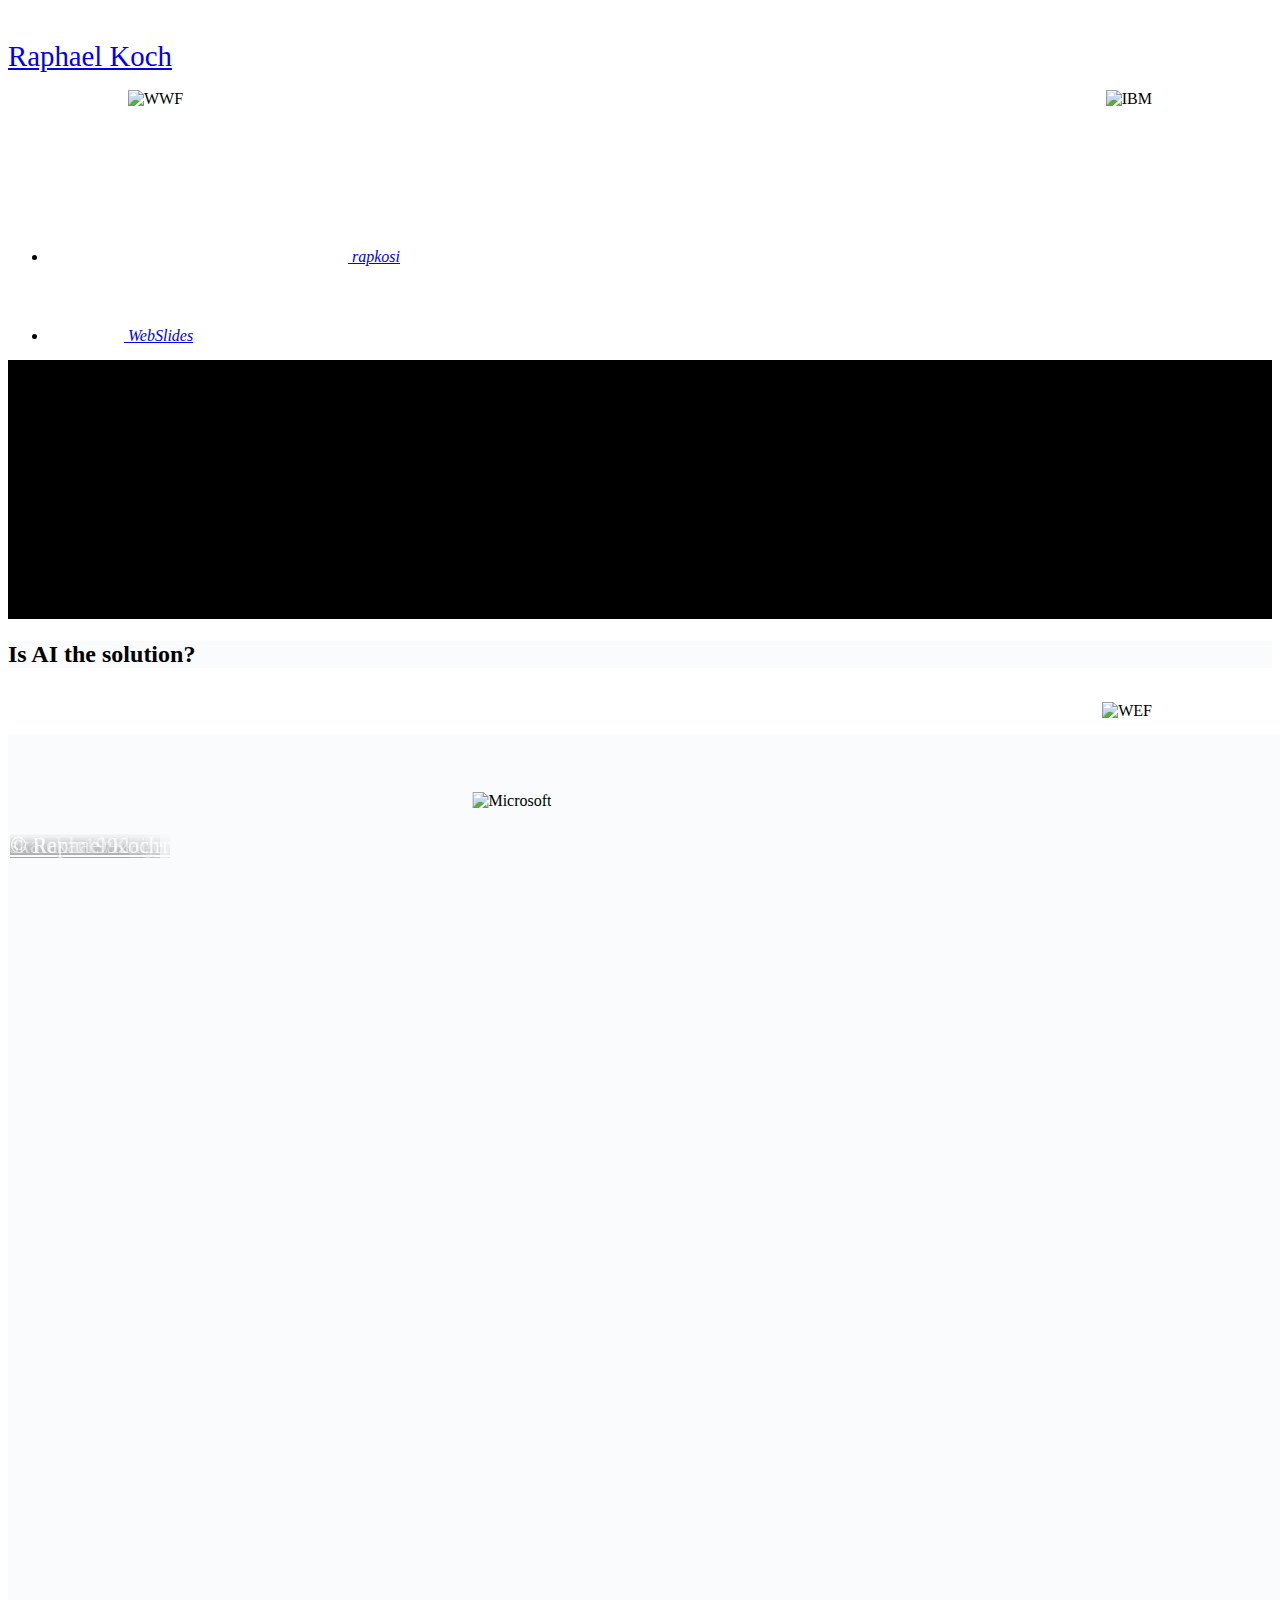
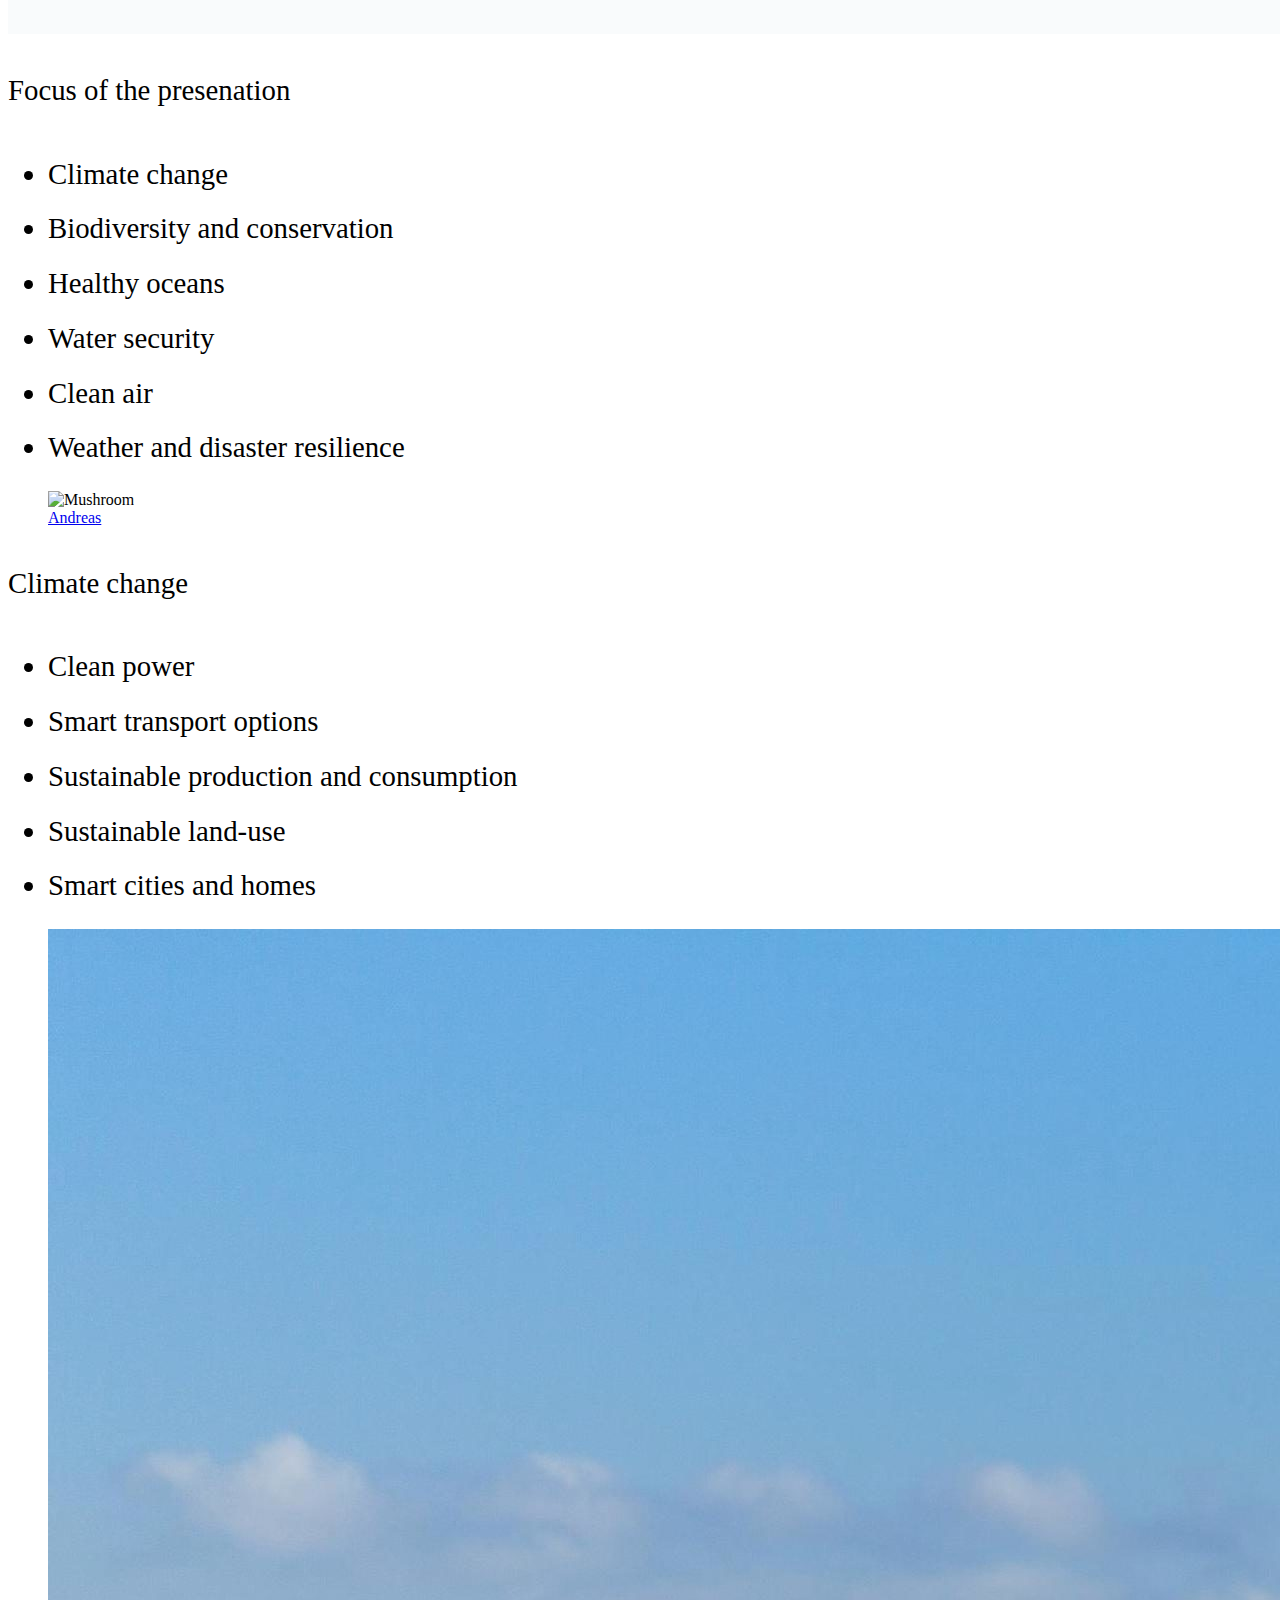
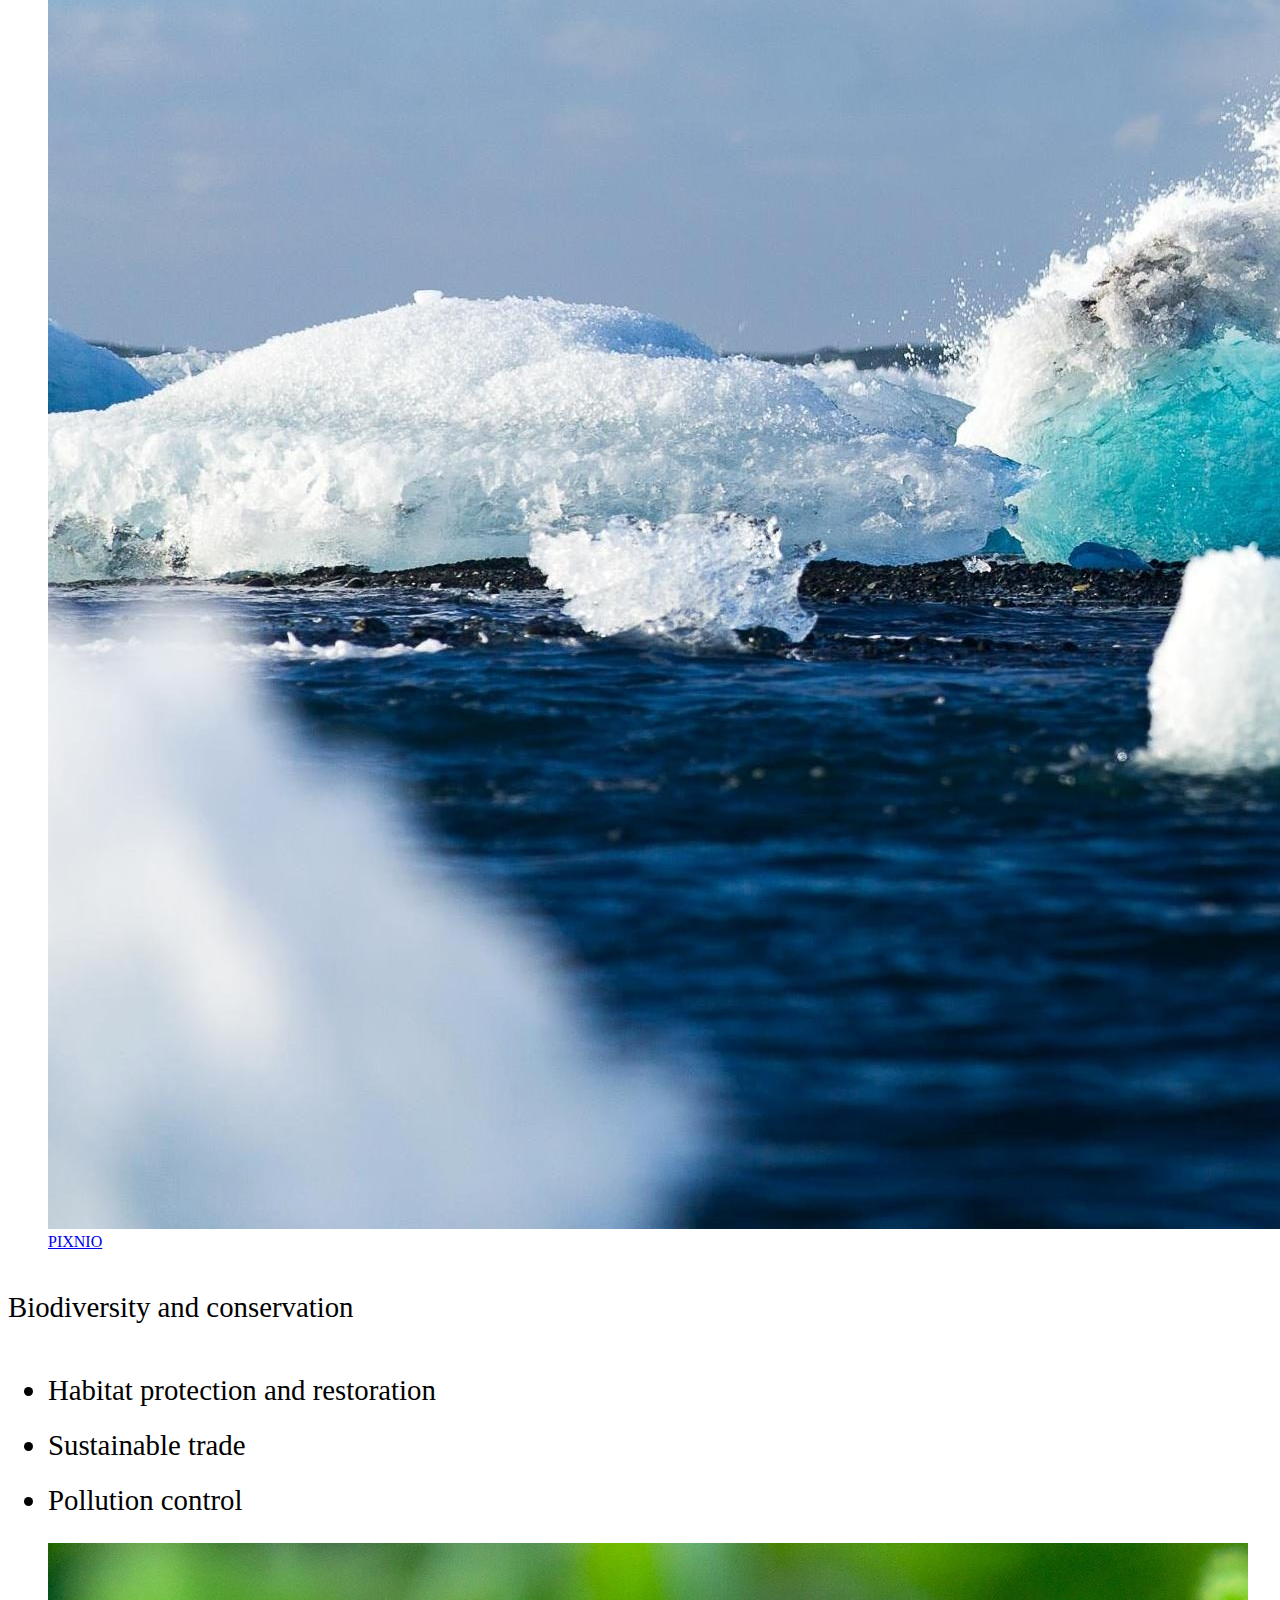
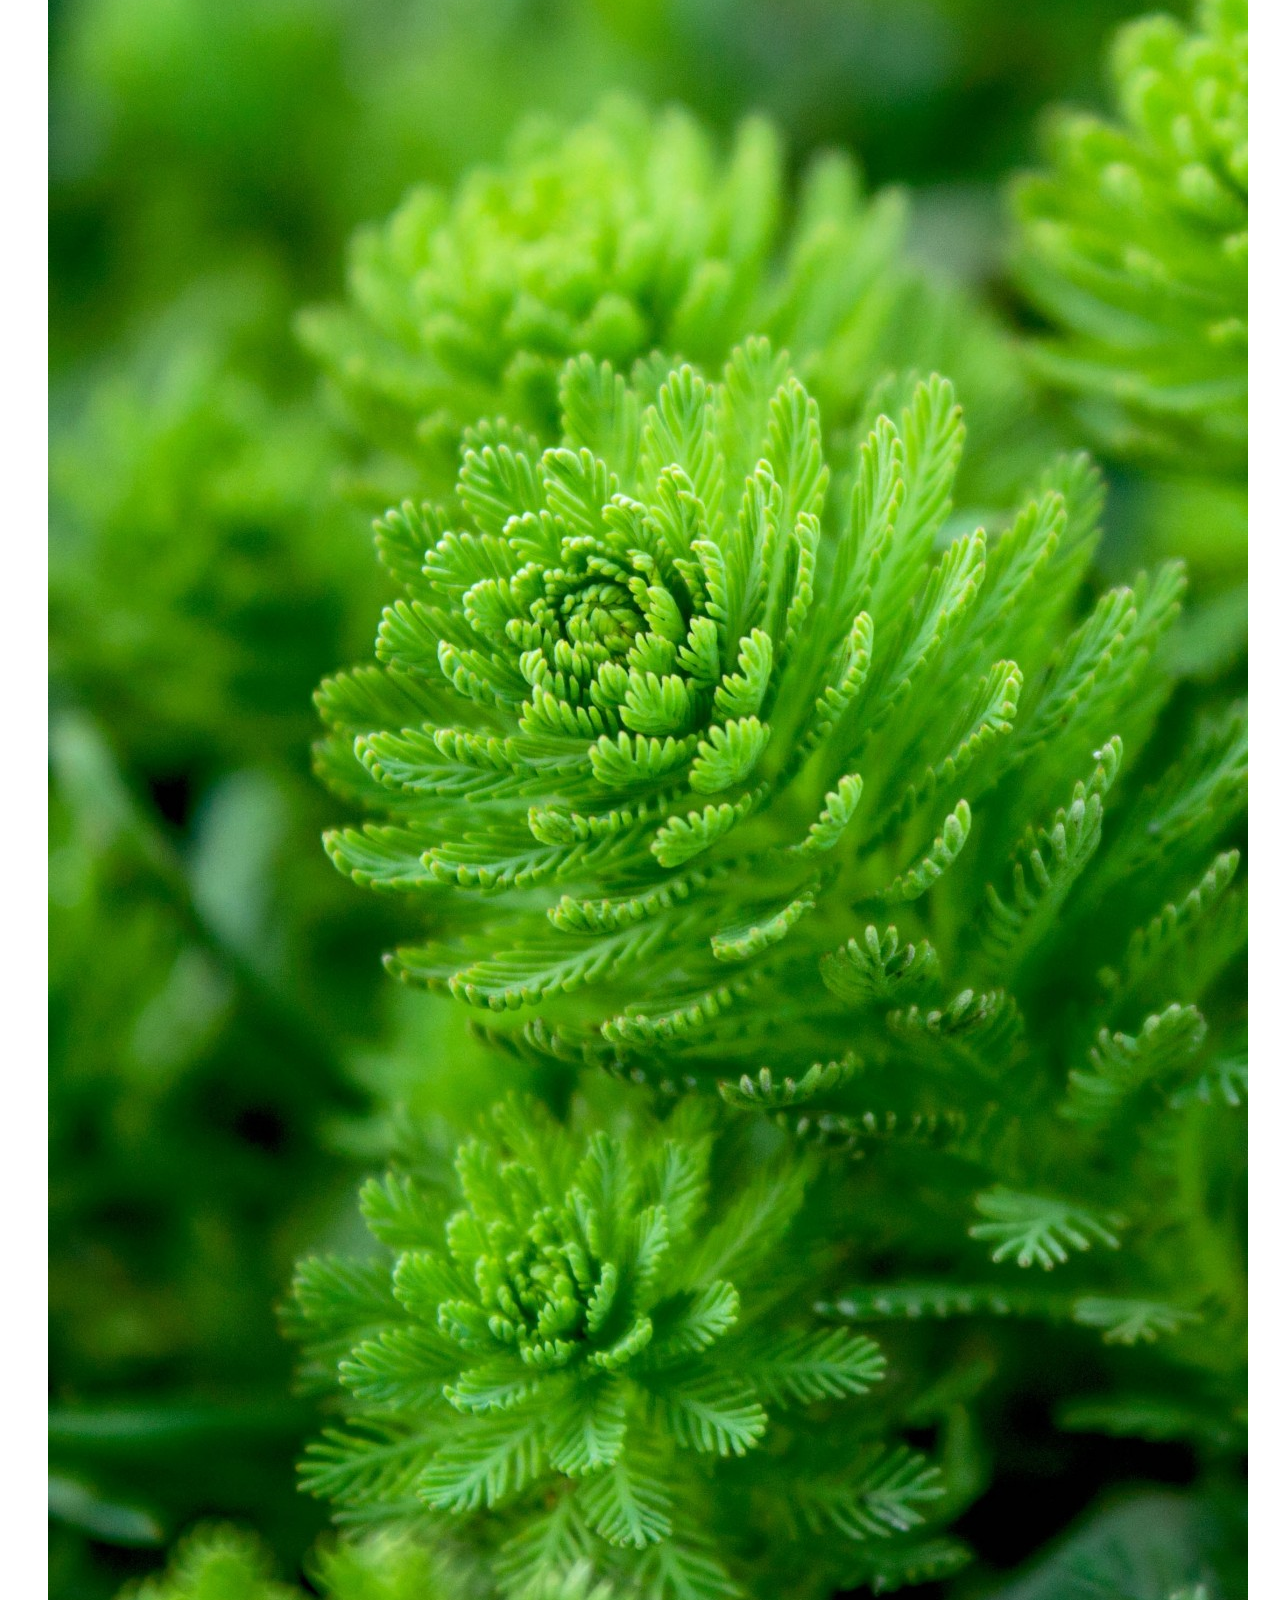
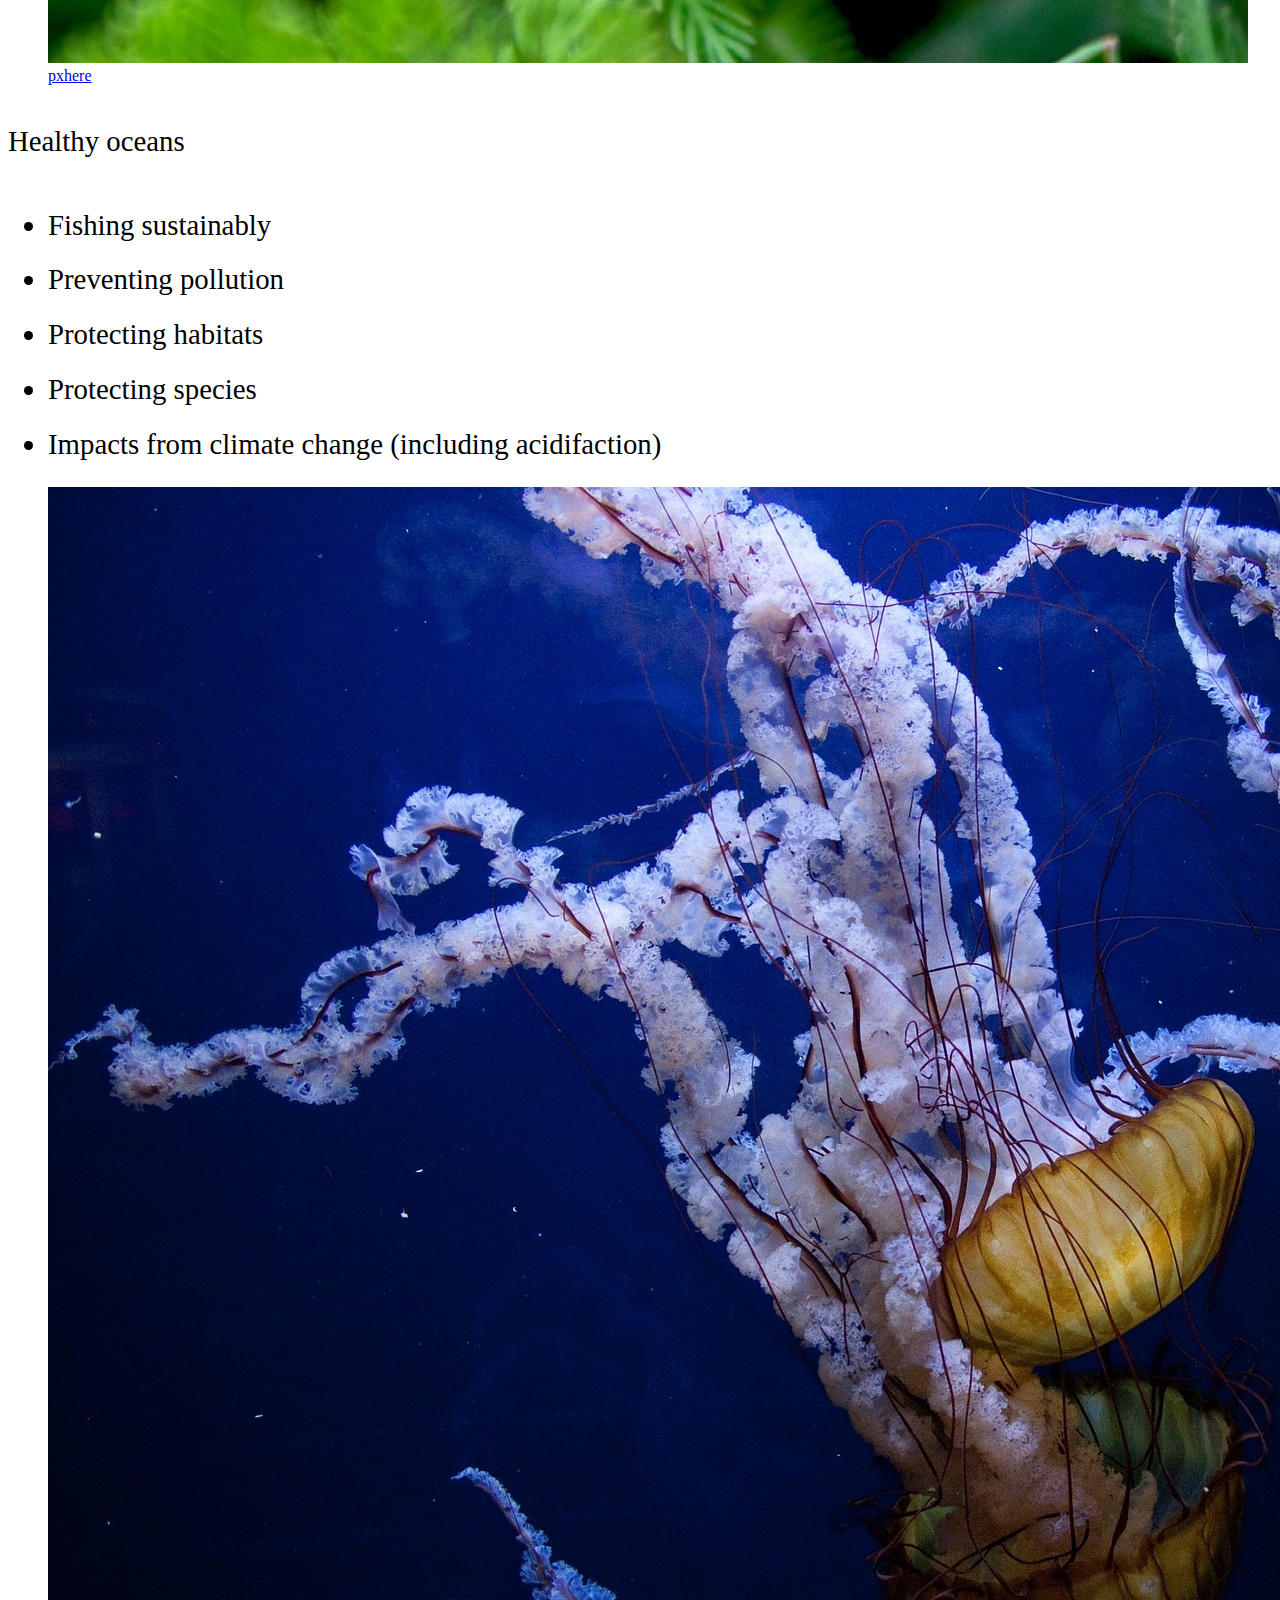
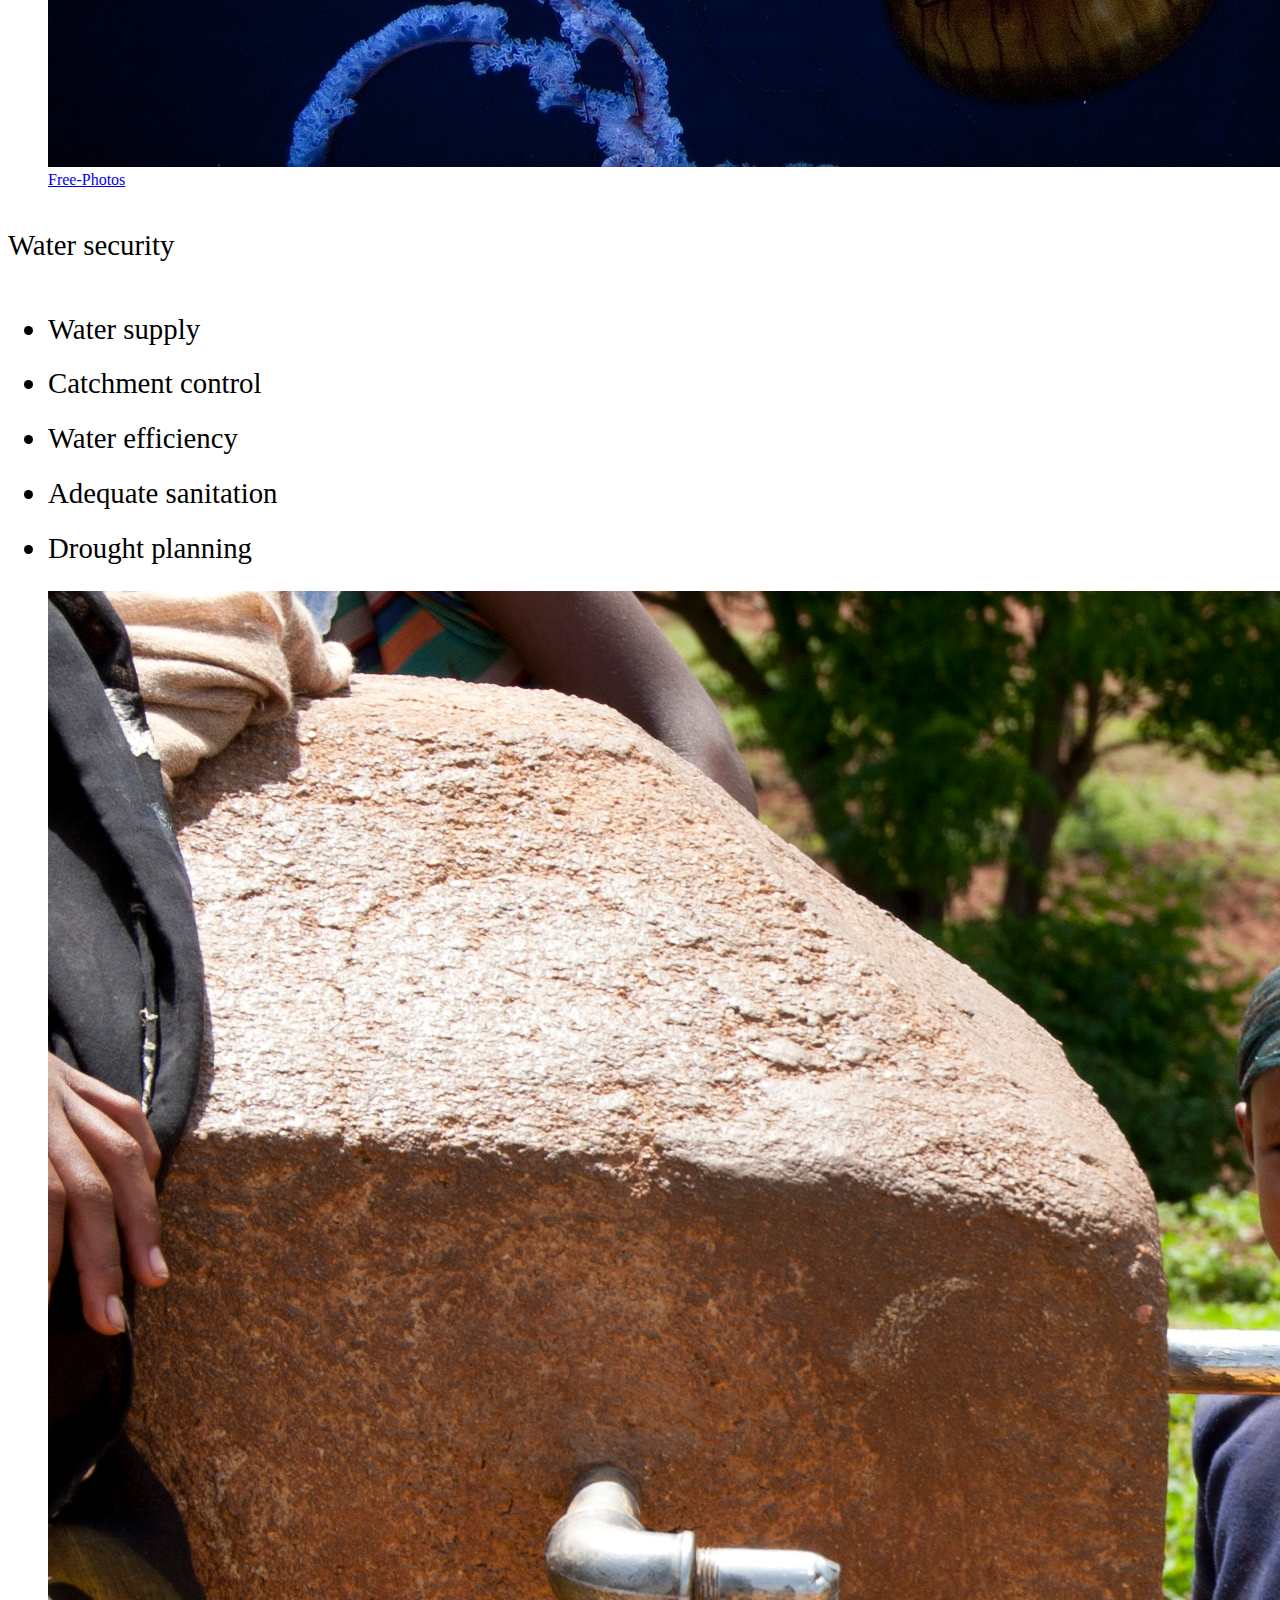
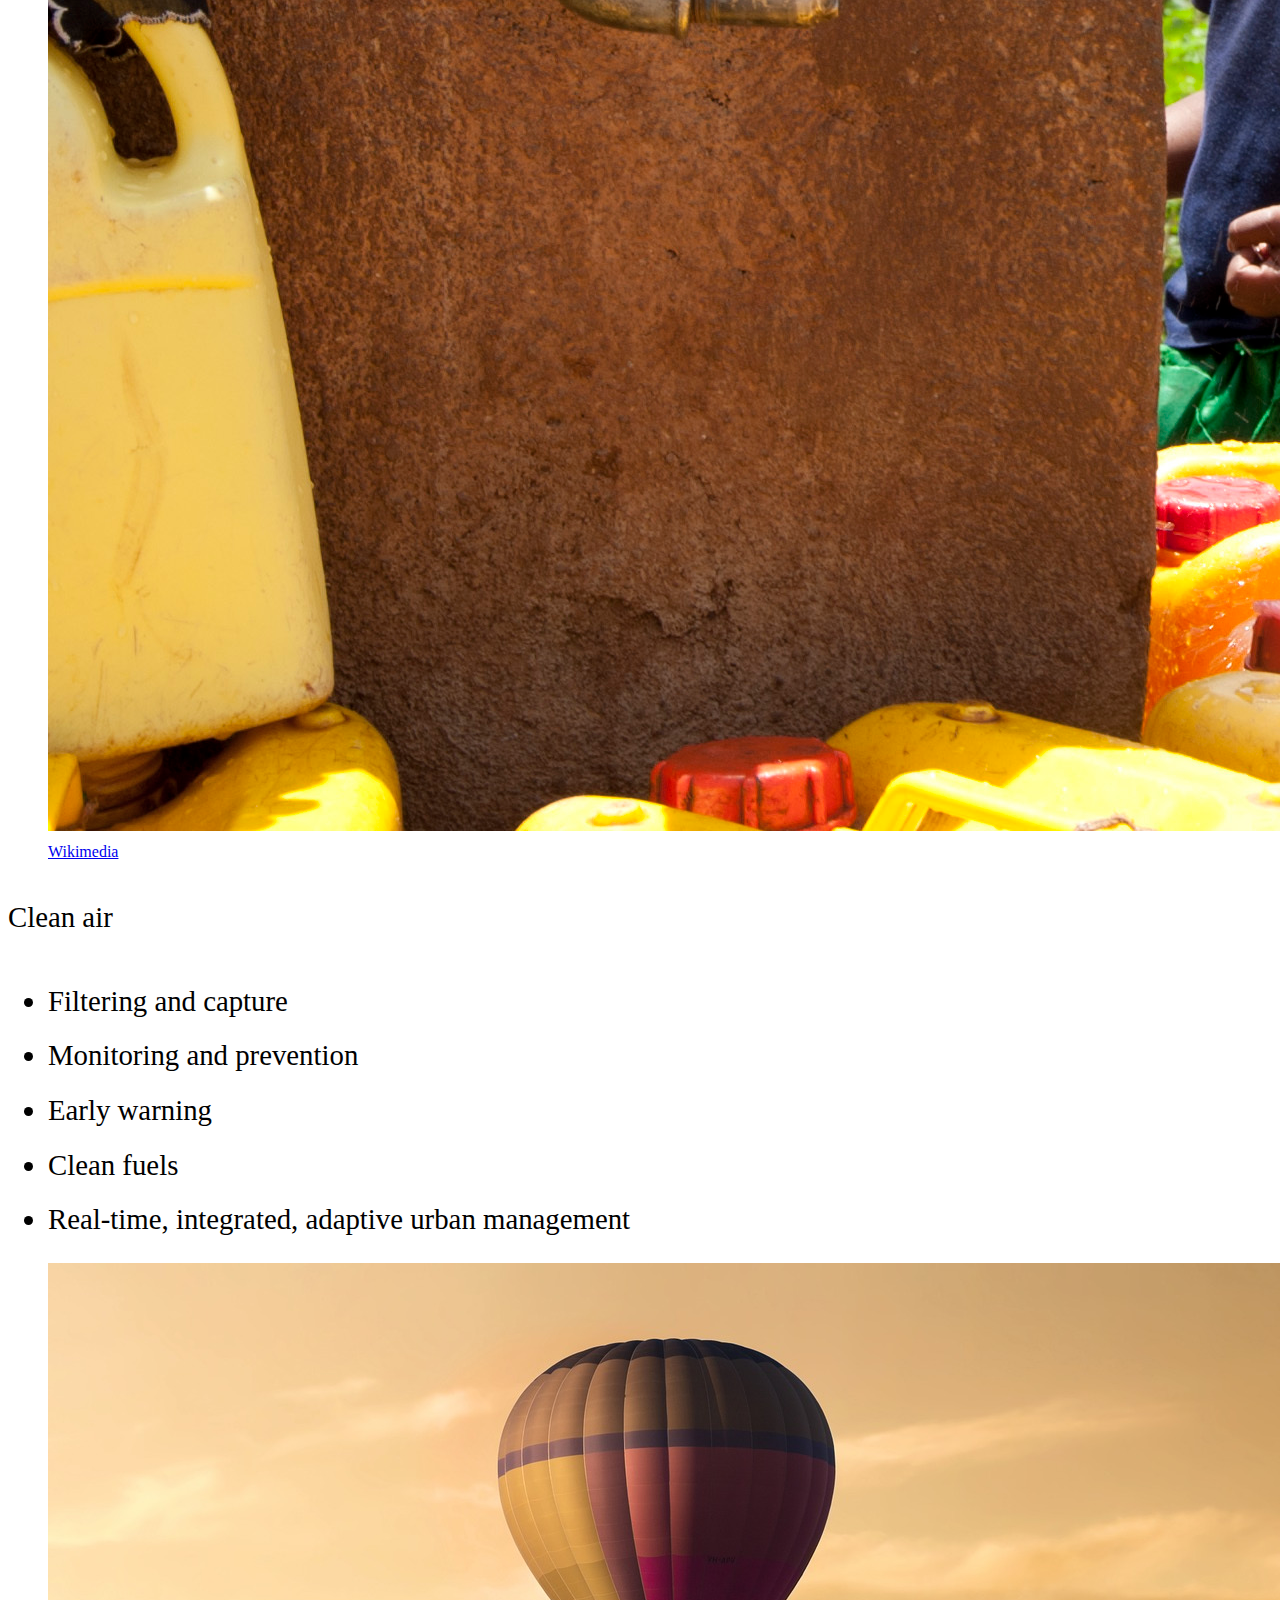
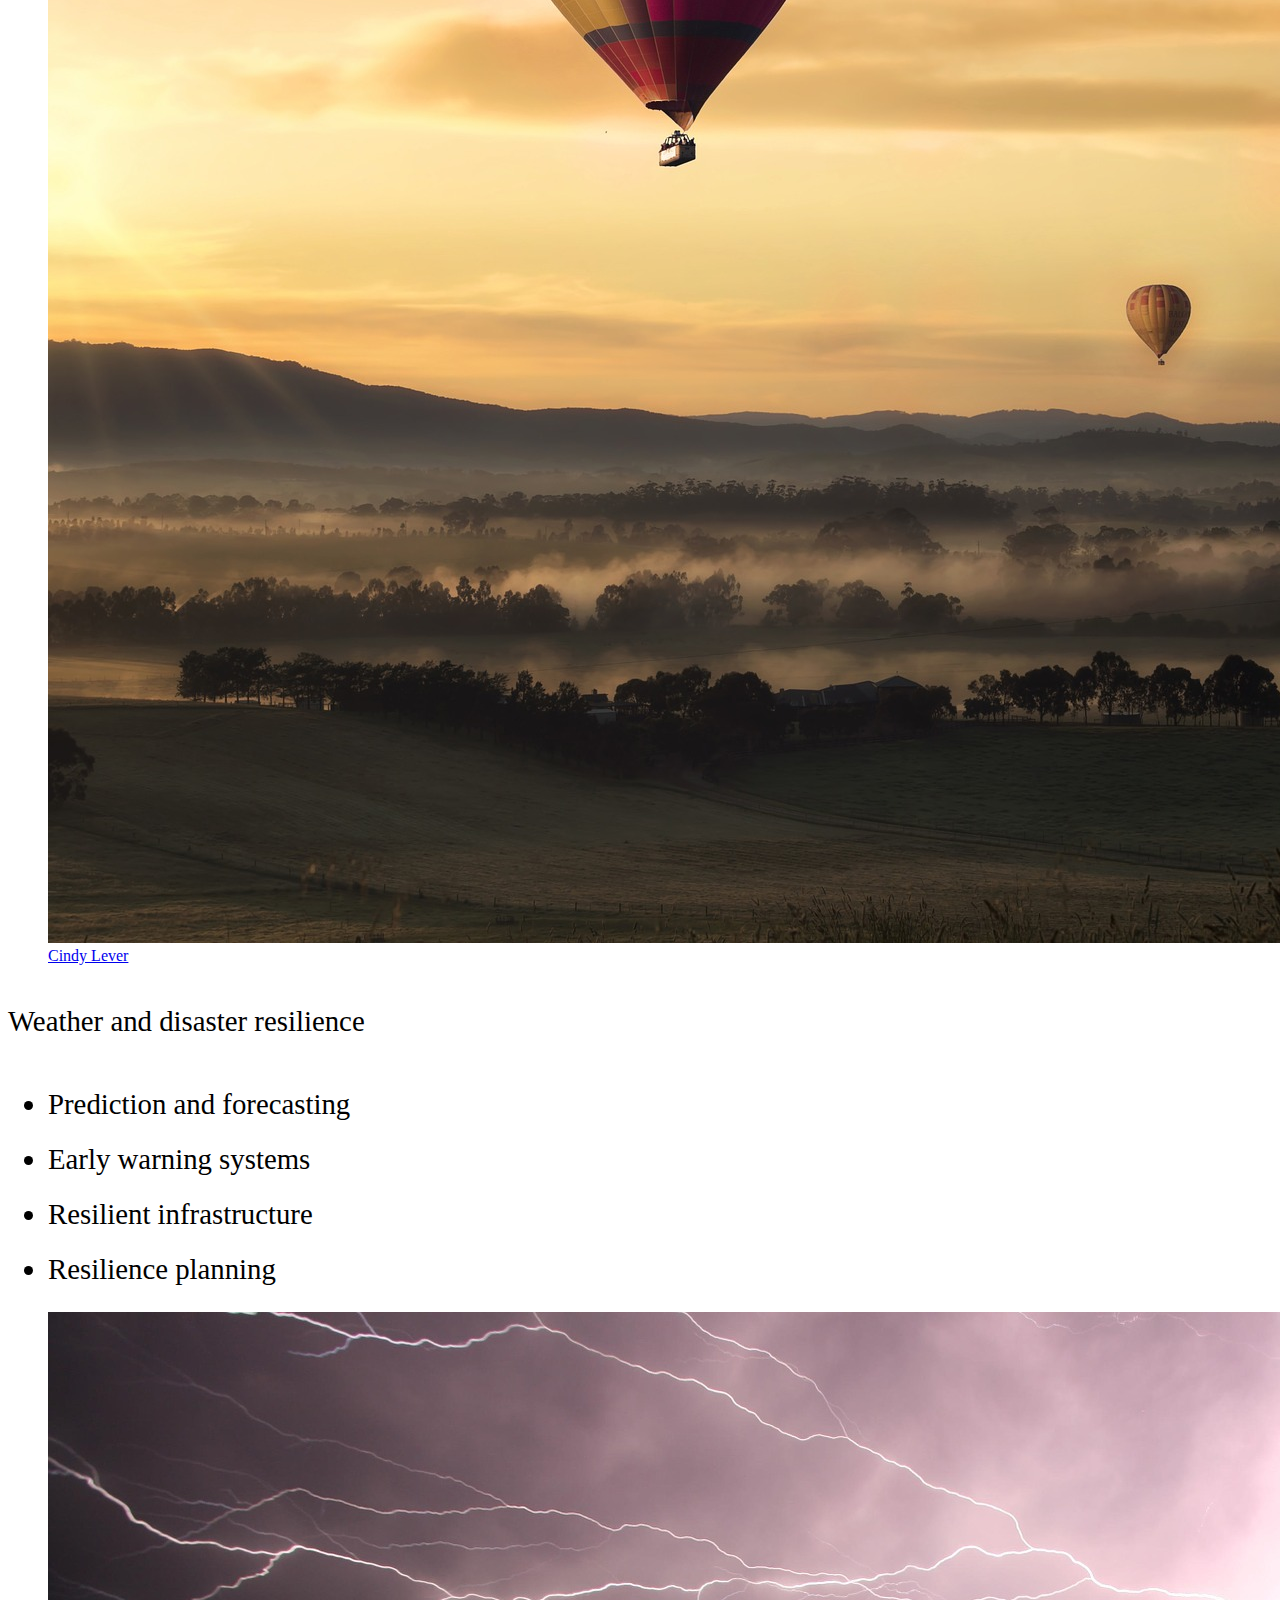
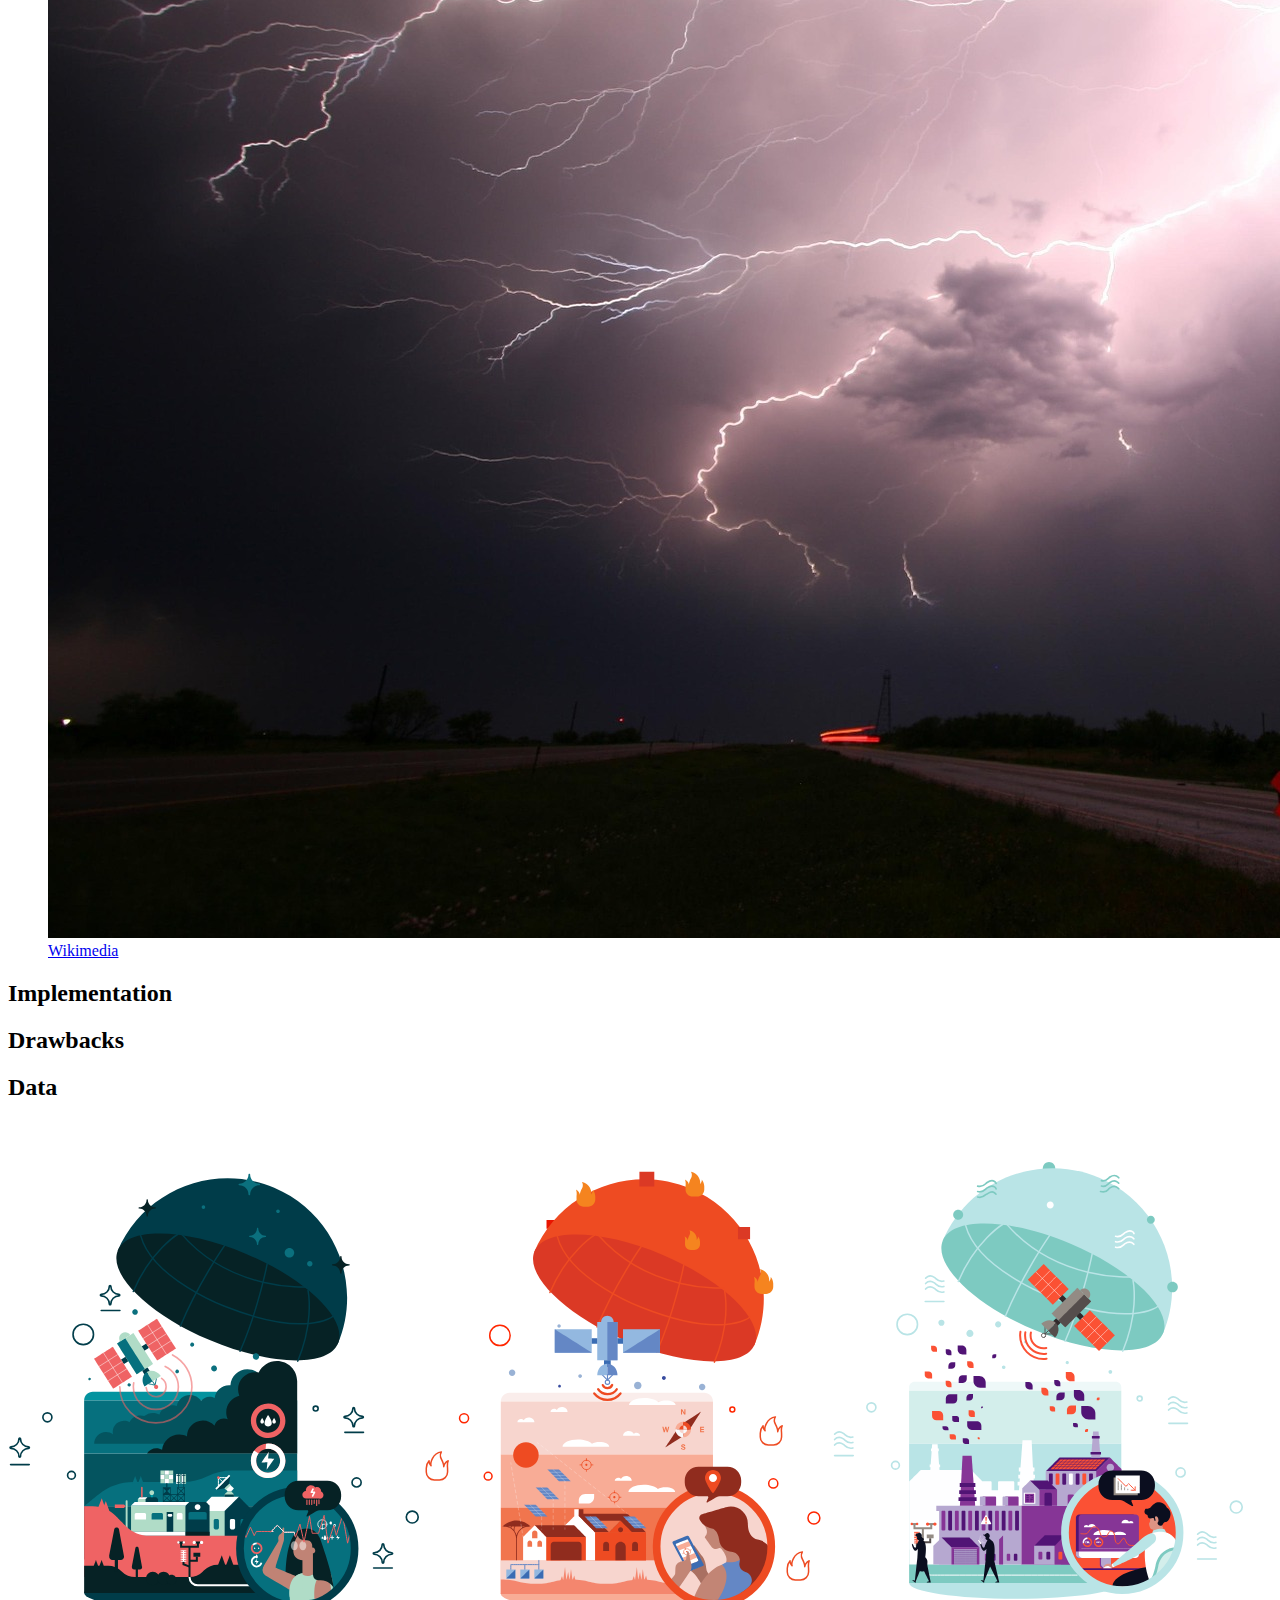
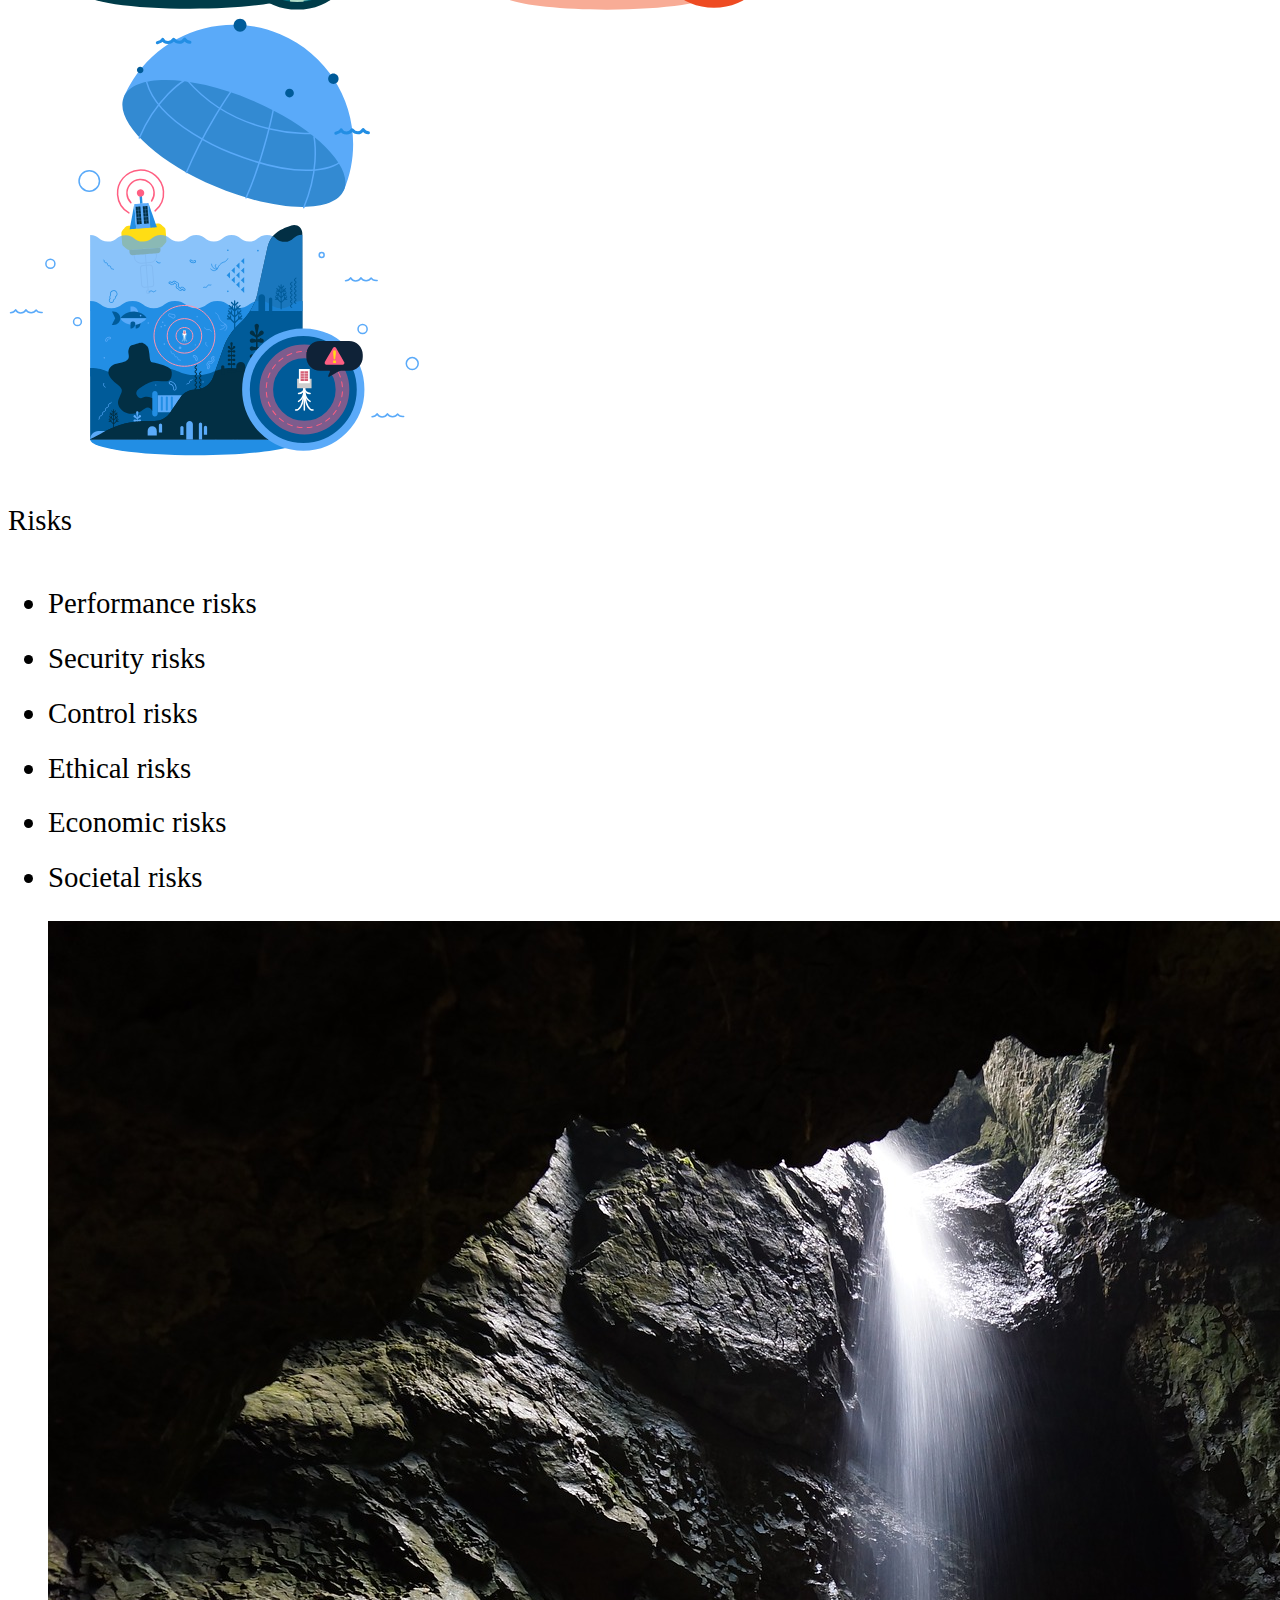
==== commit 98c986a3: "finished" ====
--- a/index.html
+++ b/index.html
@@ -375,12 +375,26 @@
         <section class="aligncenter fullscreen bg-black">
             <span class="background dark" style="background-image:url('static/images/raphael-koch-nz-street.jpg')"></span>
           <div class="wrap">
-            <h2 class="text-landing">The Opportunity</h2>
+            <h2 class="text-landing">An Opportunity</h2>
           </div>
           <div style="position: absolute;bottom: 10px;left: 10px;">
               <p style="font-size: 1.4rem; opacity: 0.4;">
                 <a href="https://500px.com/rapkosi" style="background: linear-gradient(to bottom, transparent 0%, rgba(0, 0, 0, 0.2) 100%);color: #fff;">
                   &copy; Raphael Koch
+                </a>
+              </p>
+            </div>
+        </section>
+
+        <section class="aligncenter fullscreen bg-black">
+            <span class="background dark" style="background-image:url('static/images/people.jpg')"></span>
+          <div class="wrap">
+            <h2 class="text-landing">Our future</h2>
+          </div>
+          <div style="position: absolute;bottom: 10px;left: 10px;">
+              <p style="font-size: 1.4rem; opacity: 0.4;">
+                <a href="https://pixabay.com/en/users/skalekar1992-7886055/" style="background: linear-gradient(to bottom, transparent 0%, rgba(0, 0, 0, 0.2) 100%);color: #fff;">
+                  skalekar1992
                 </a>
               </p>
             </div>
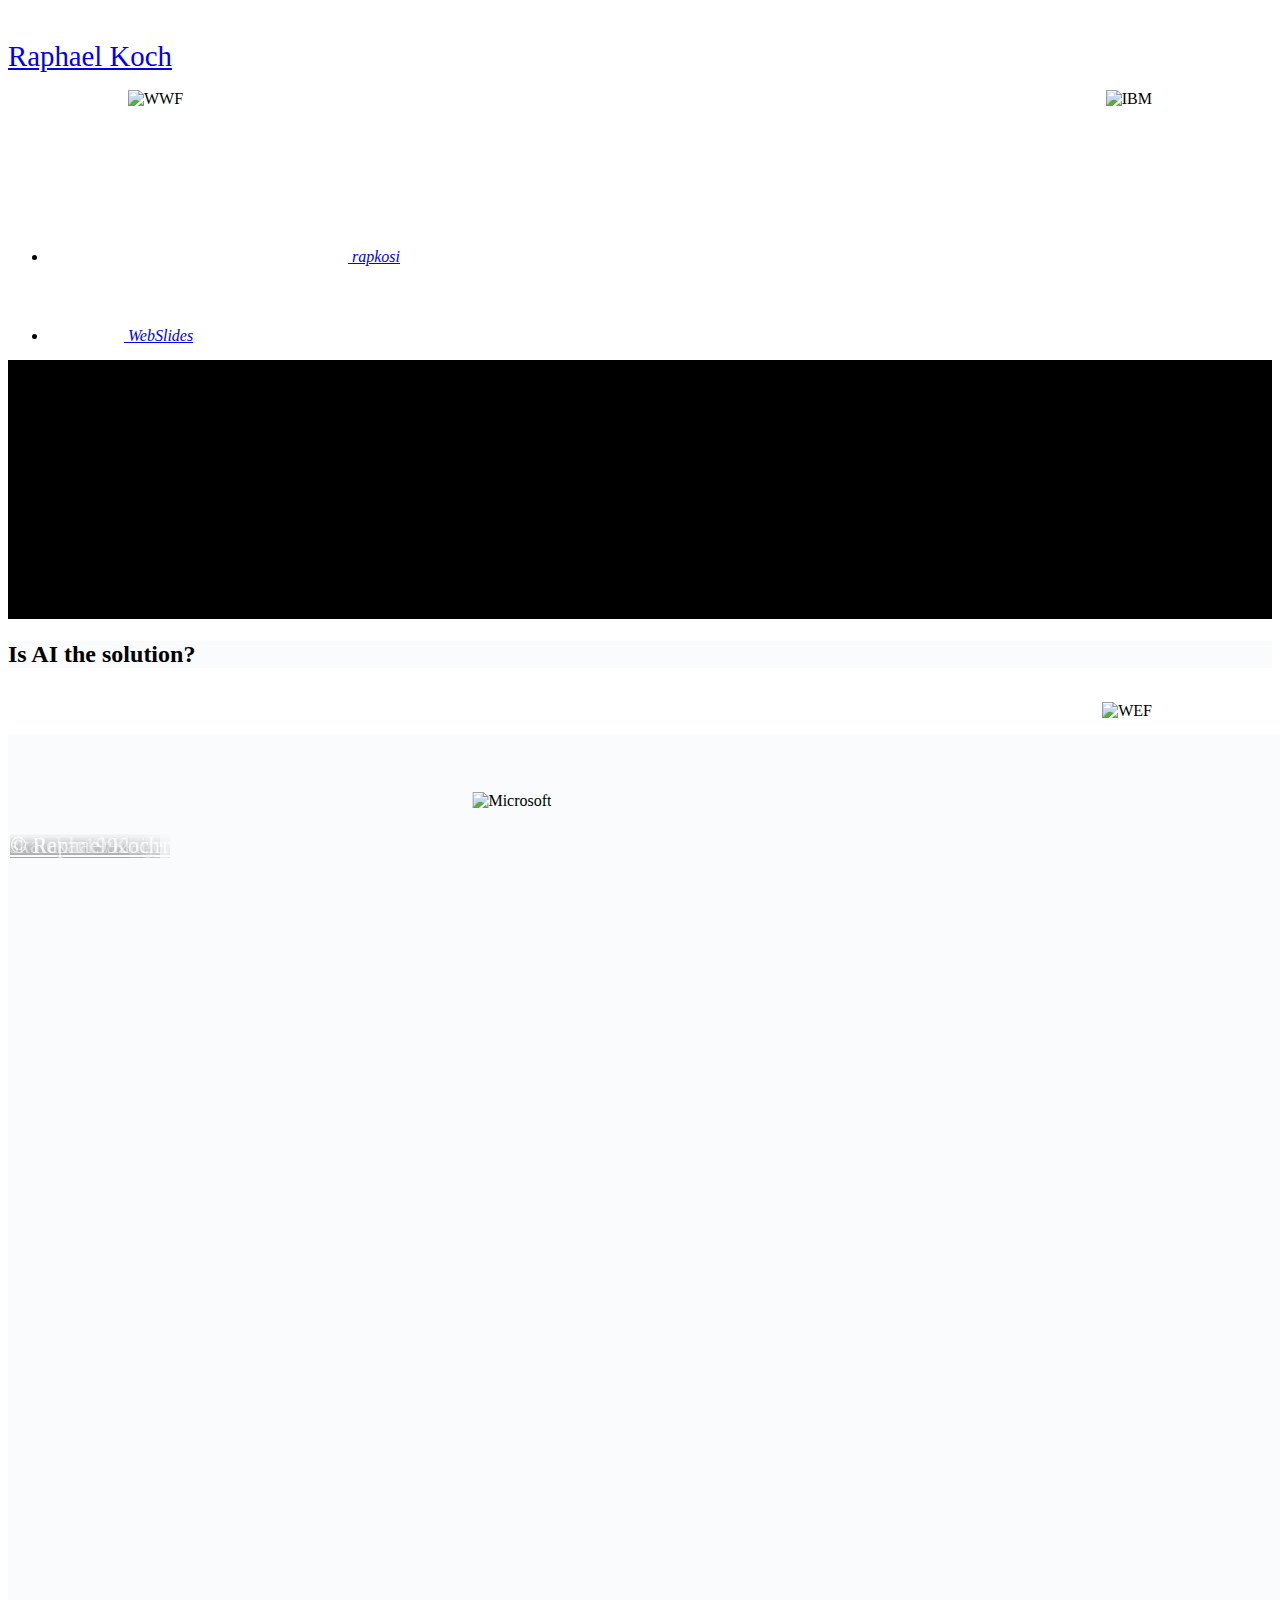
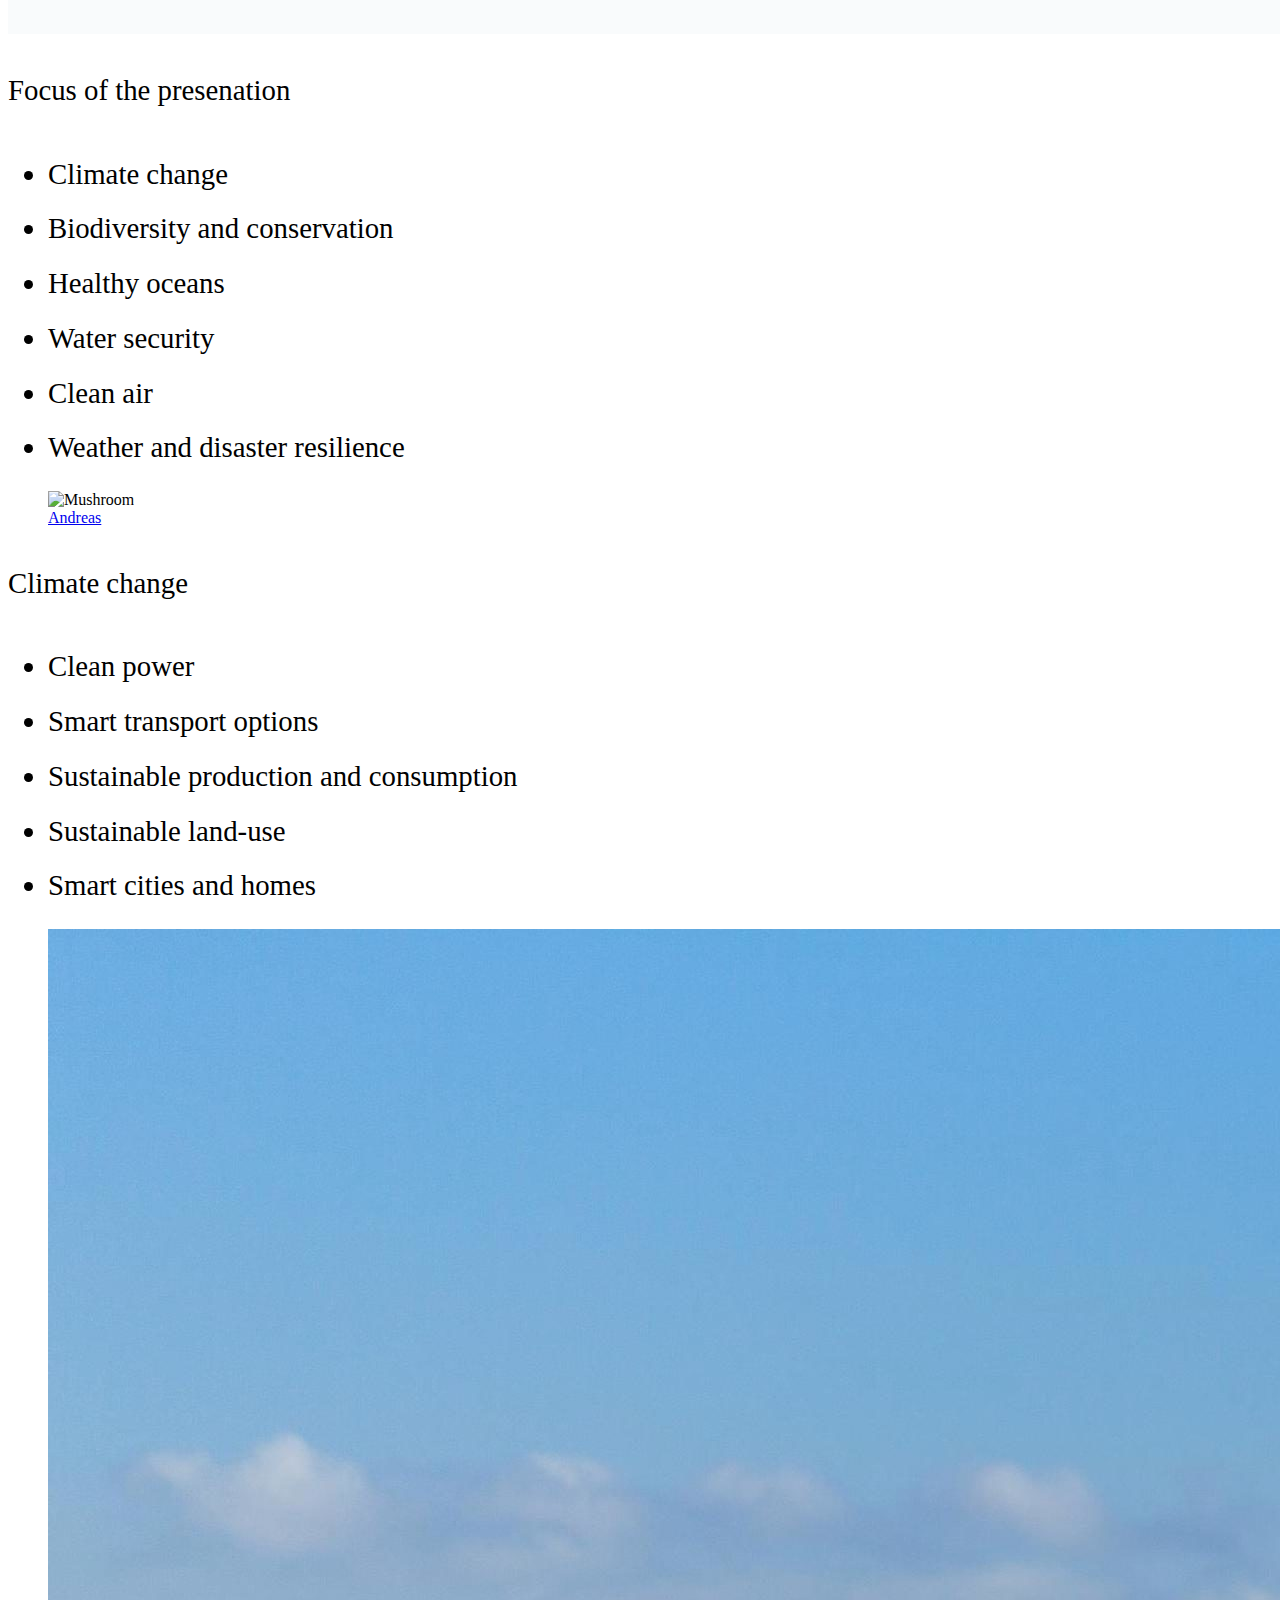
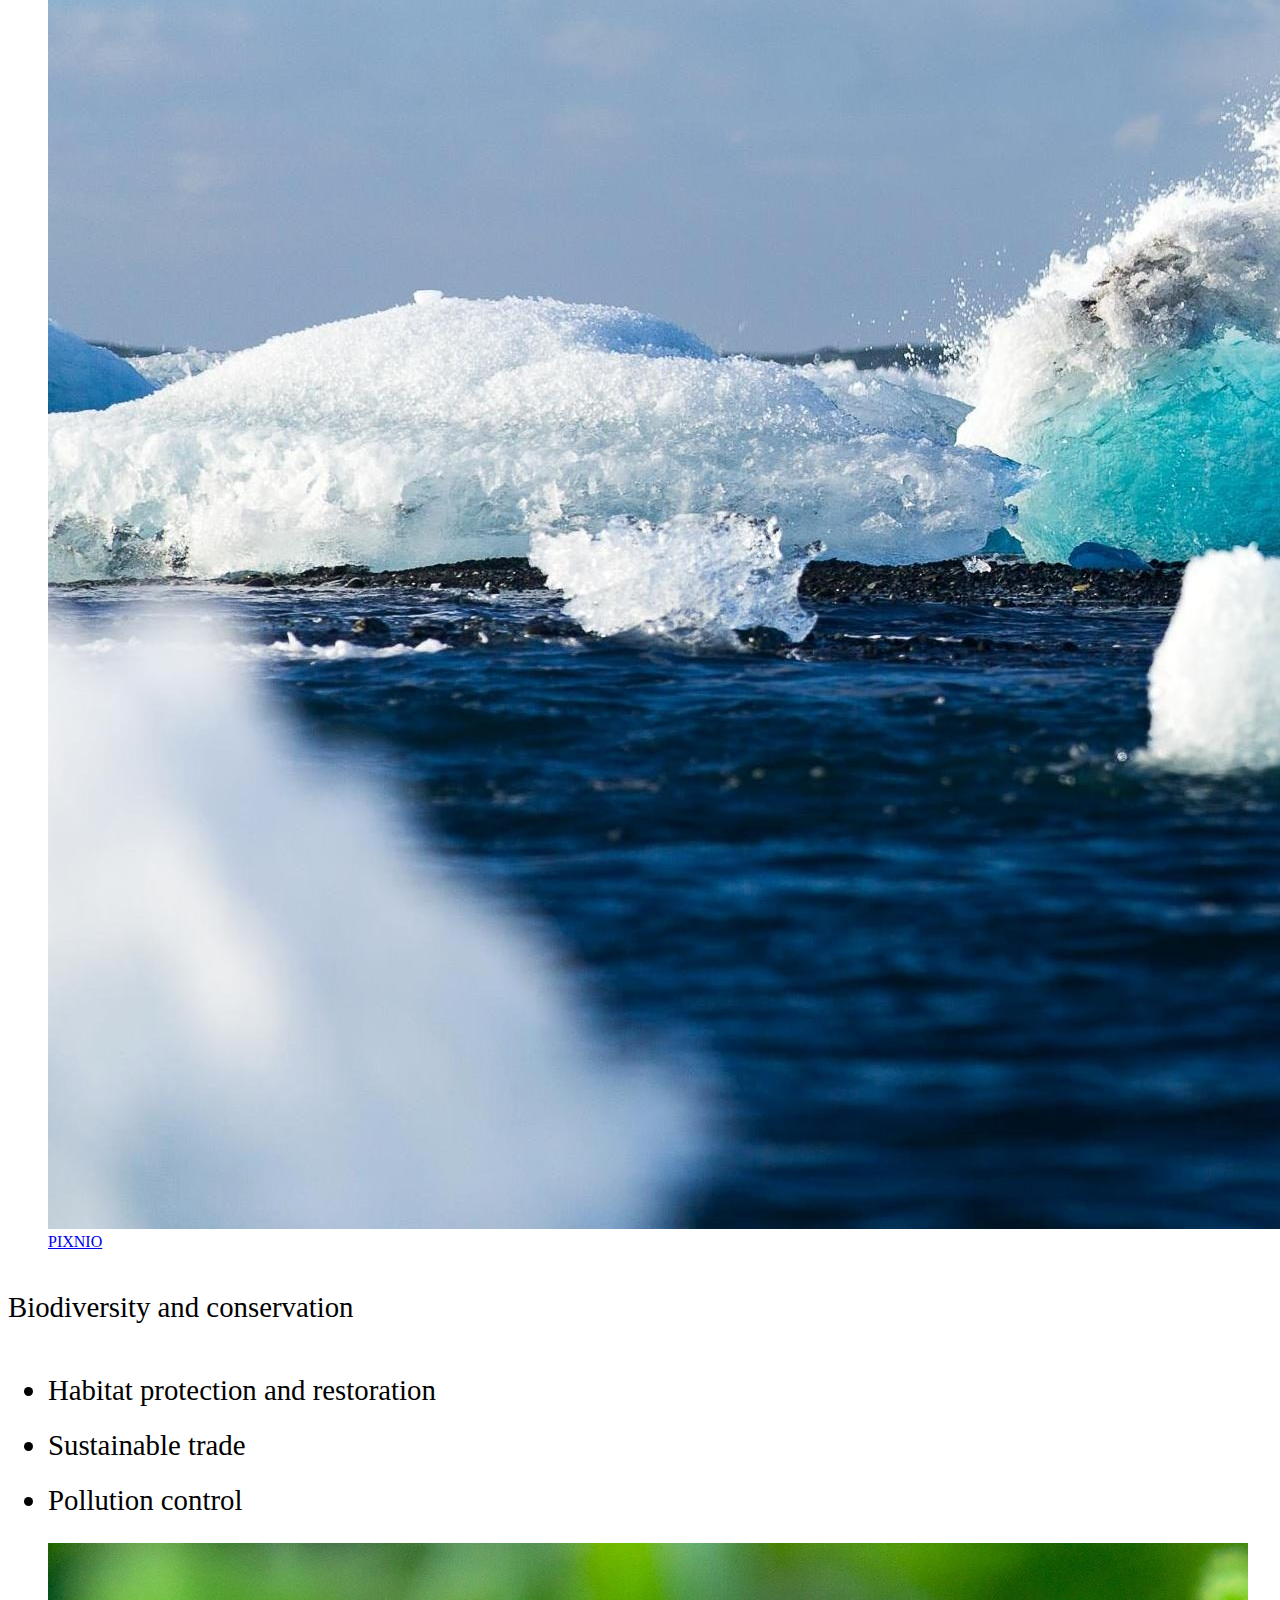
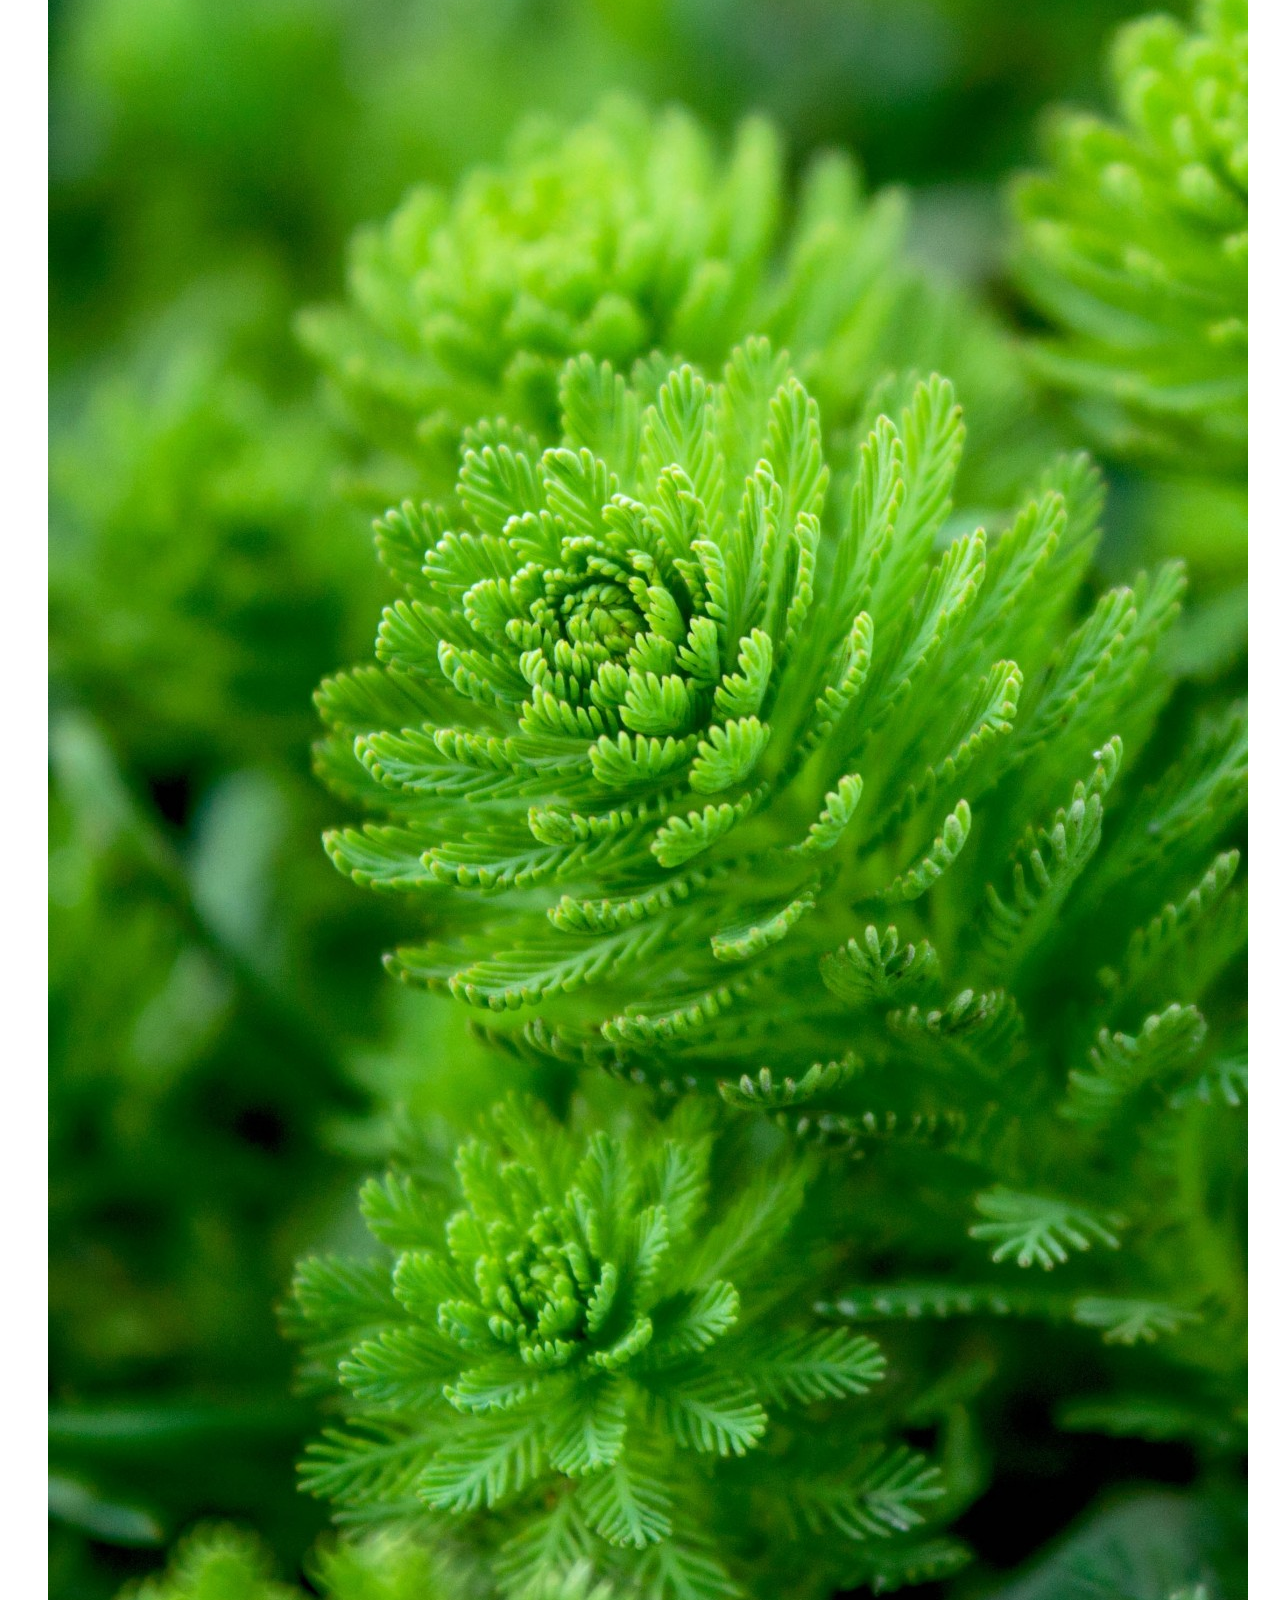
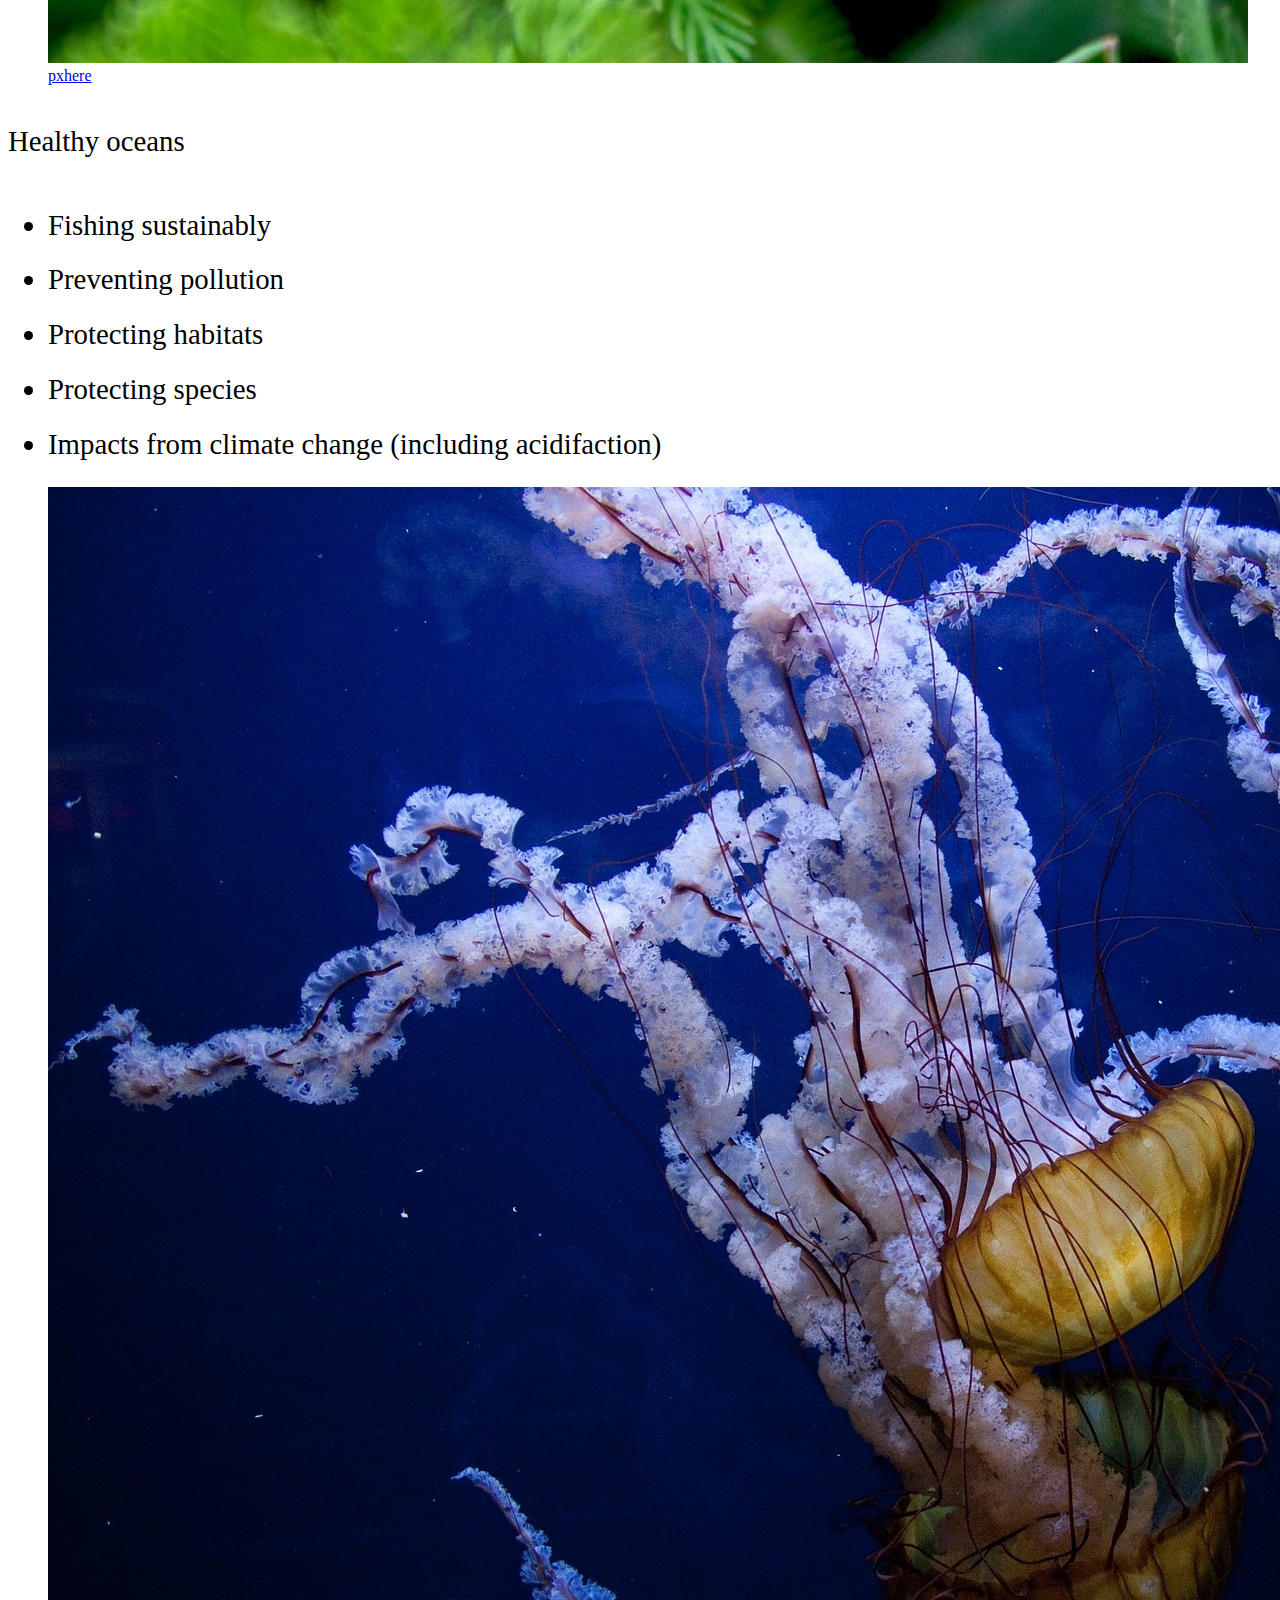
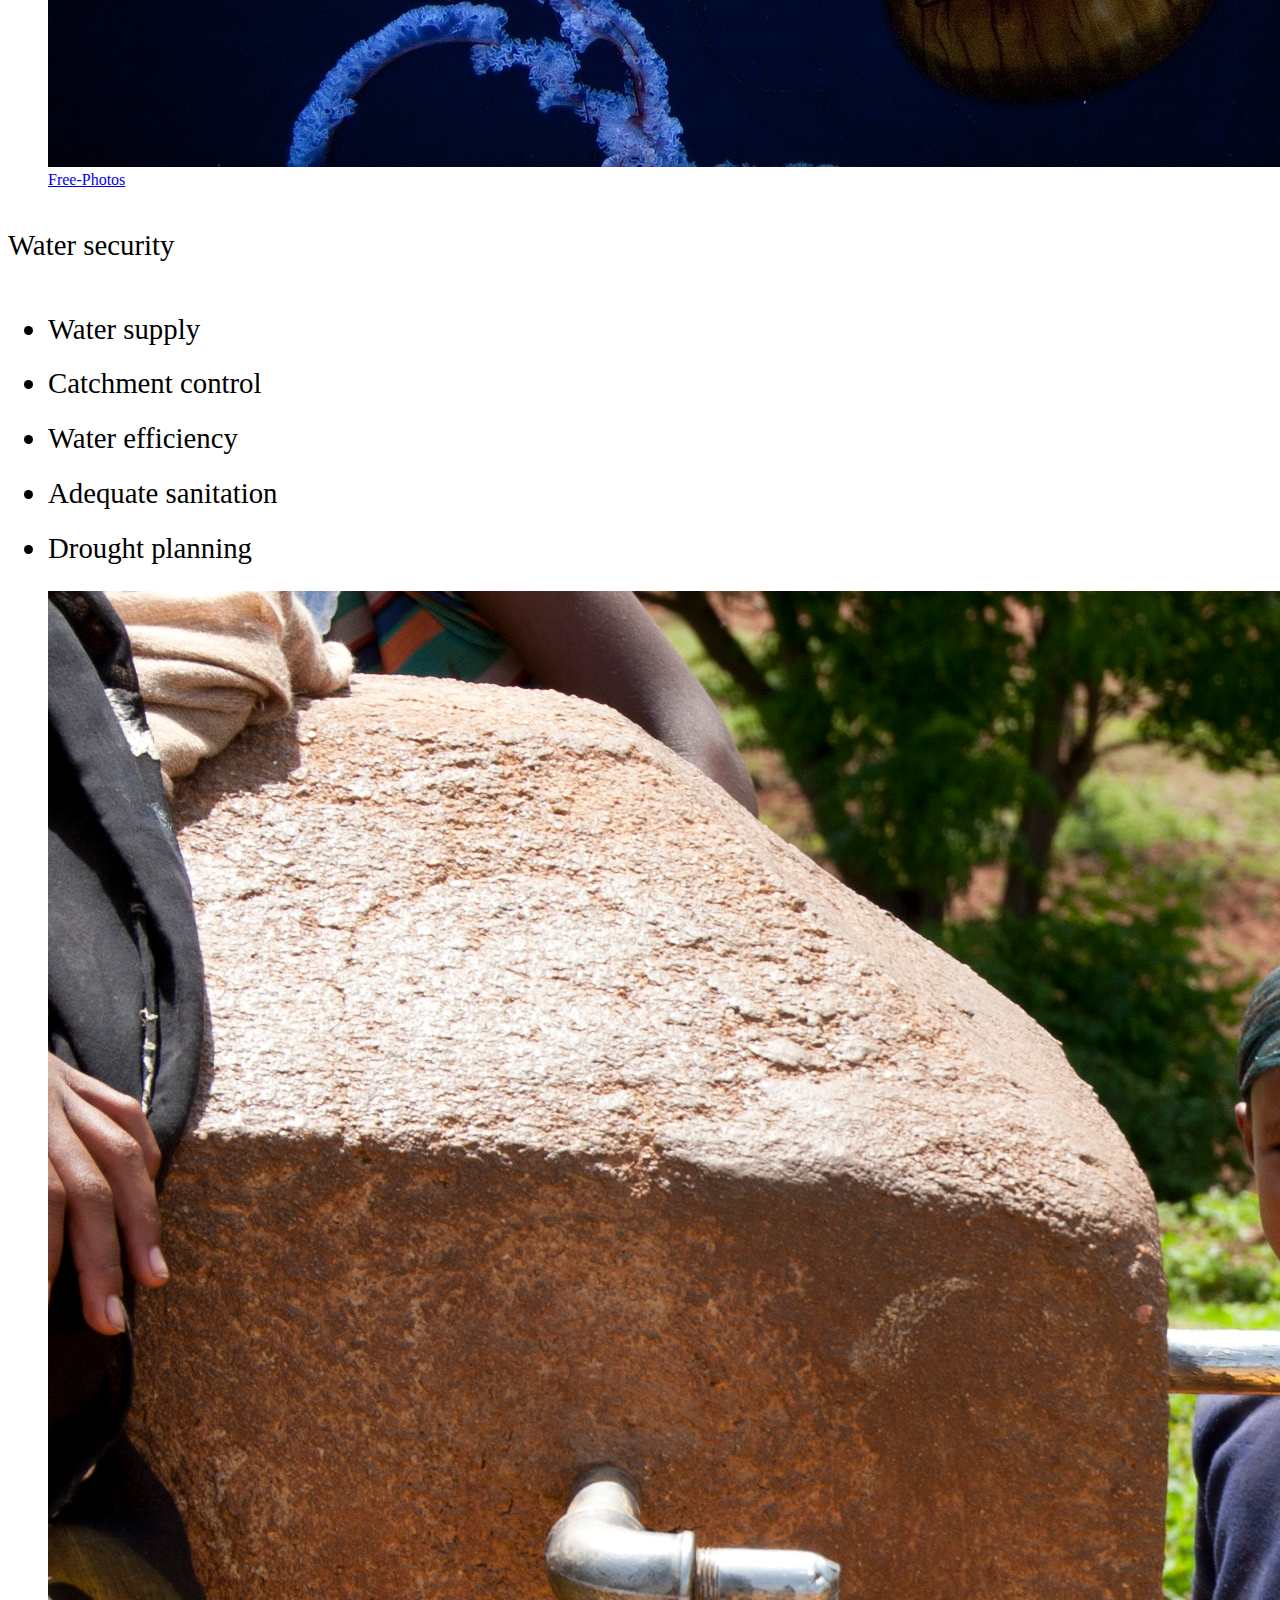
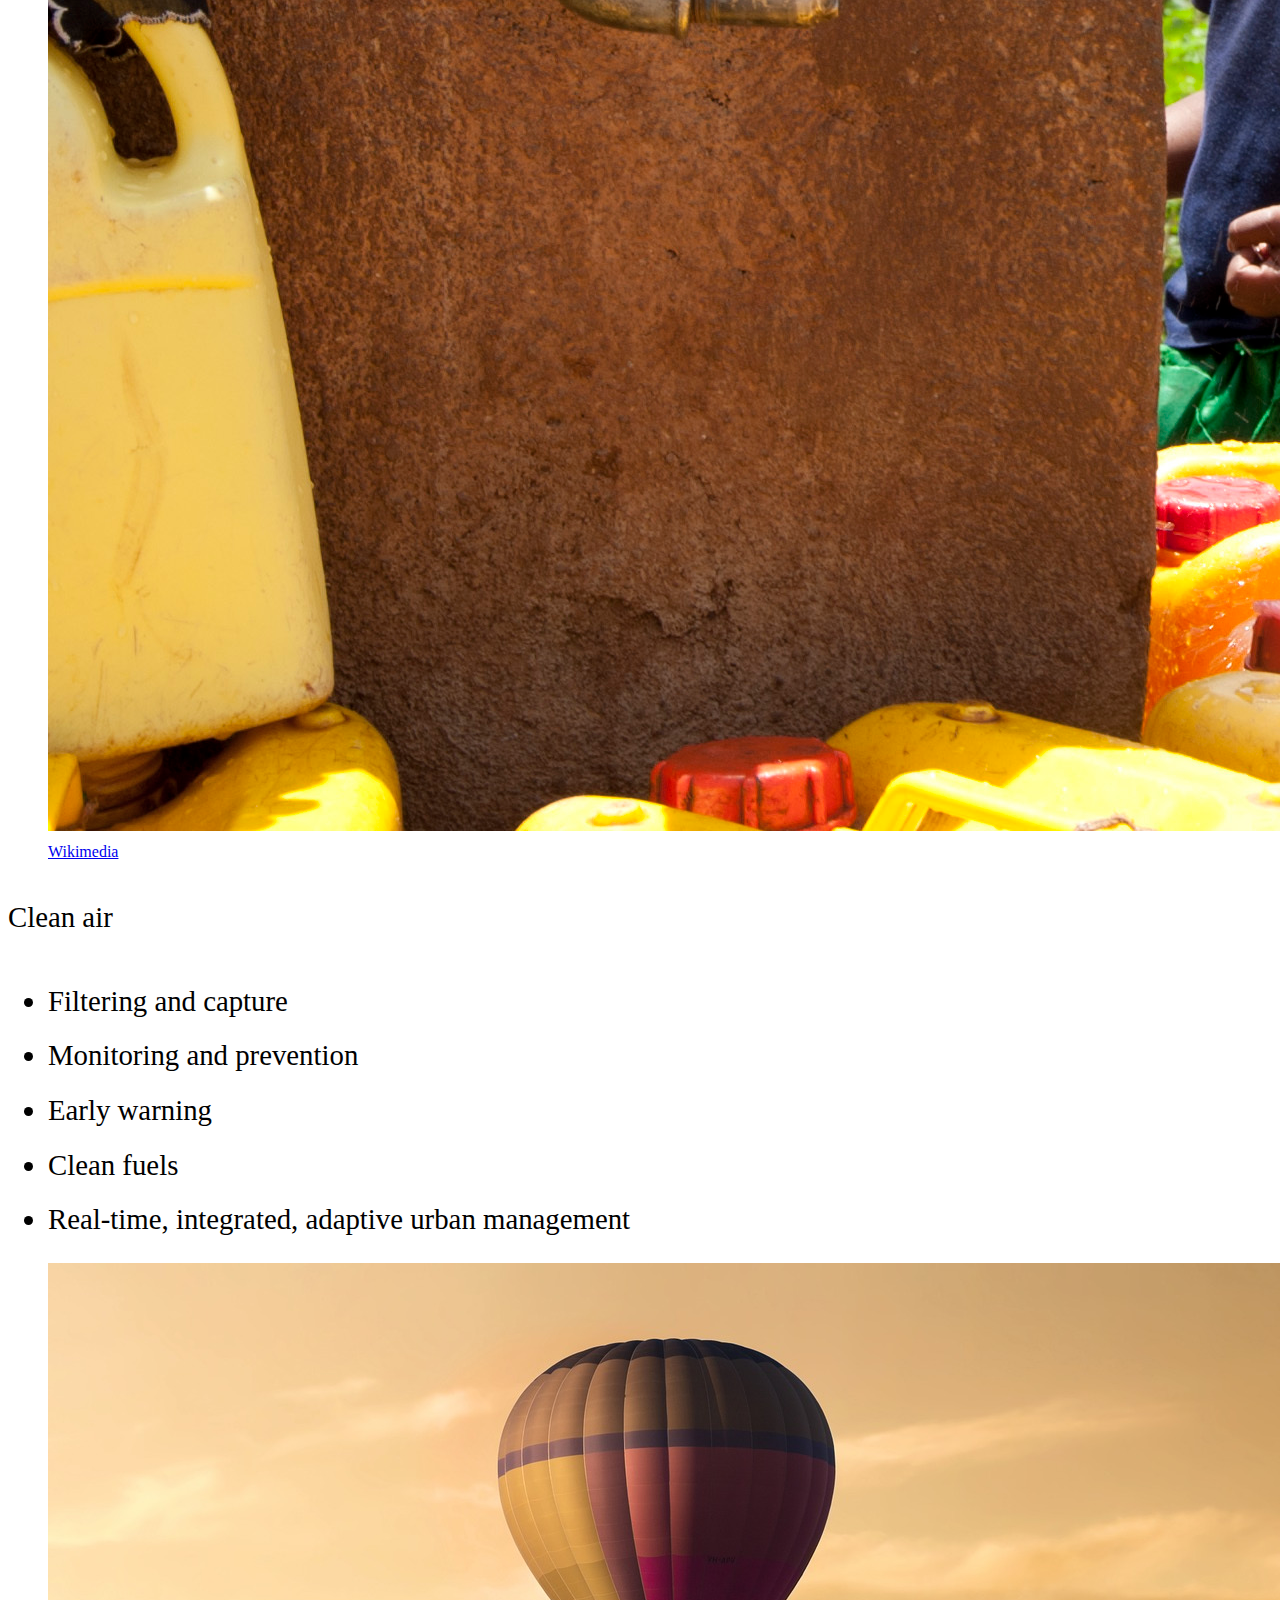
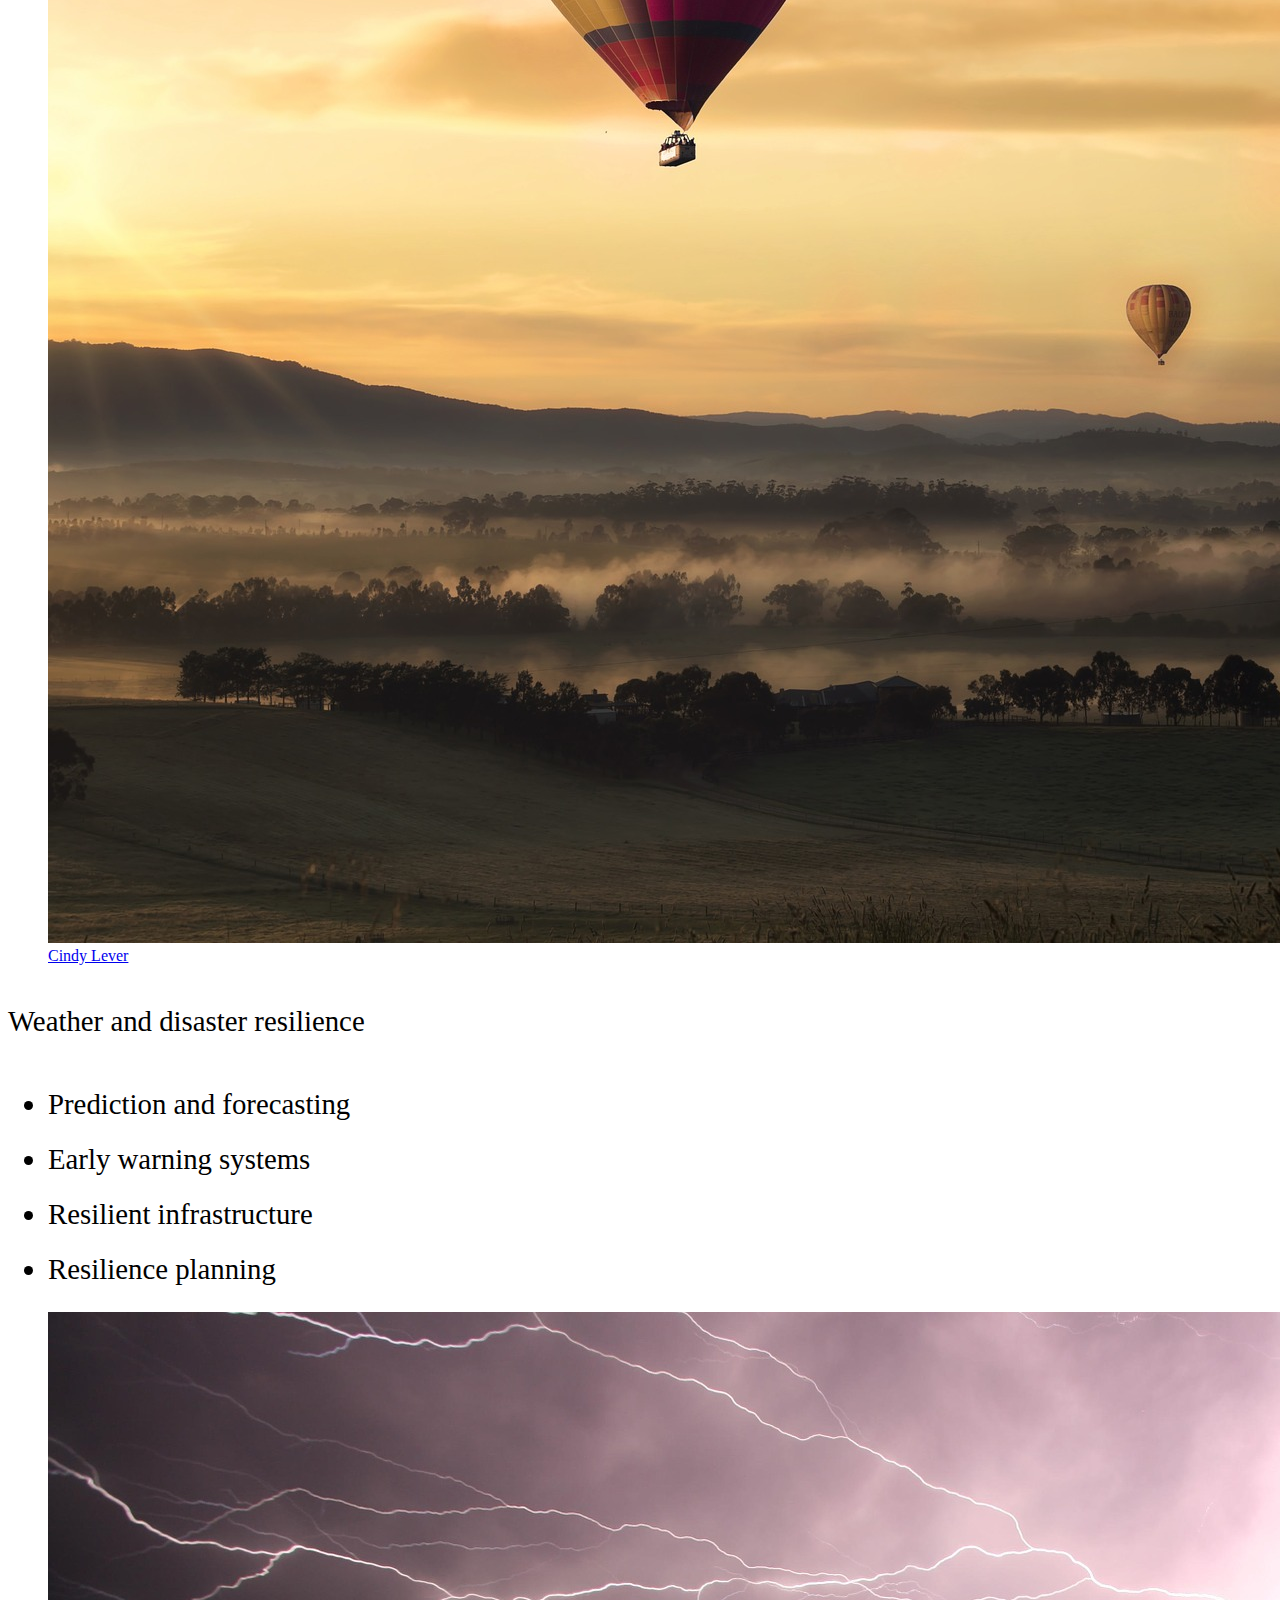
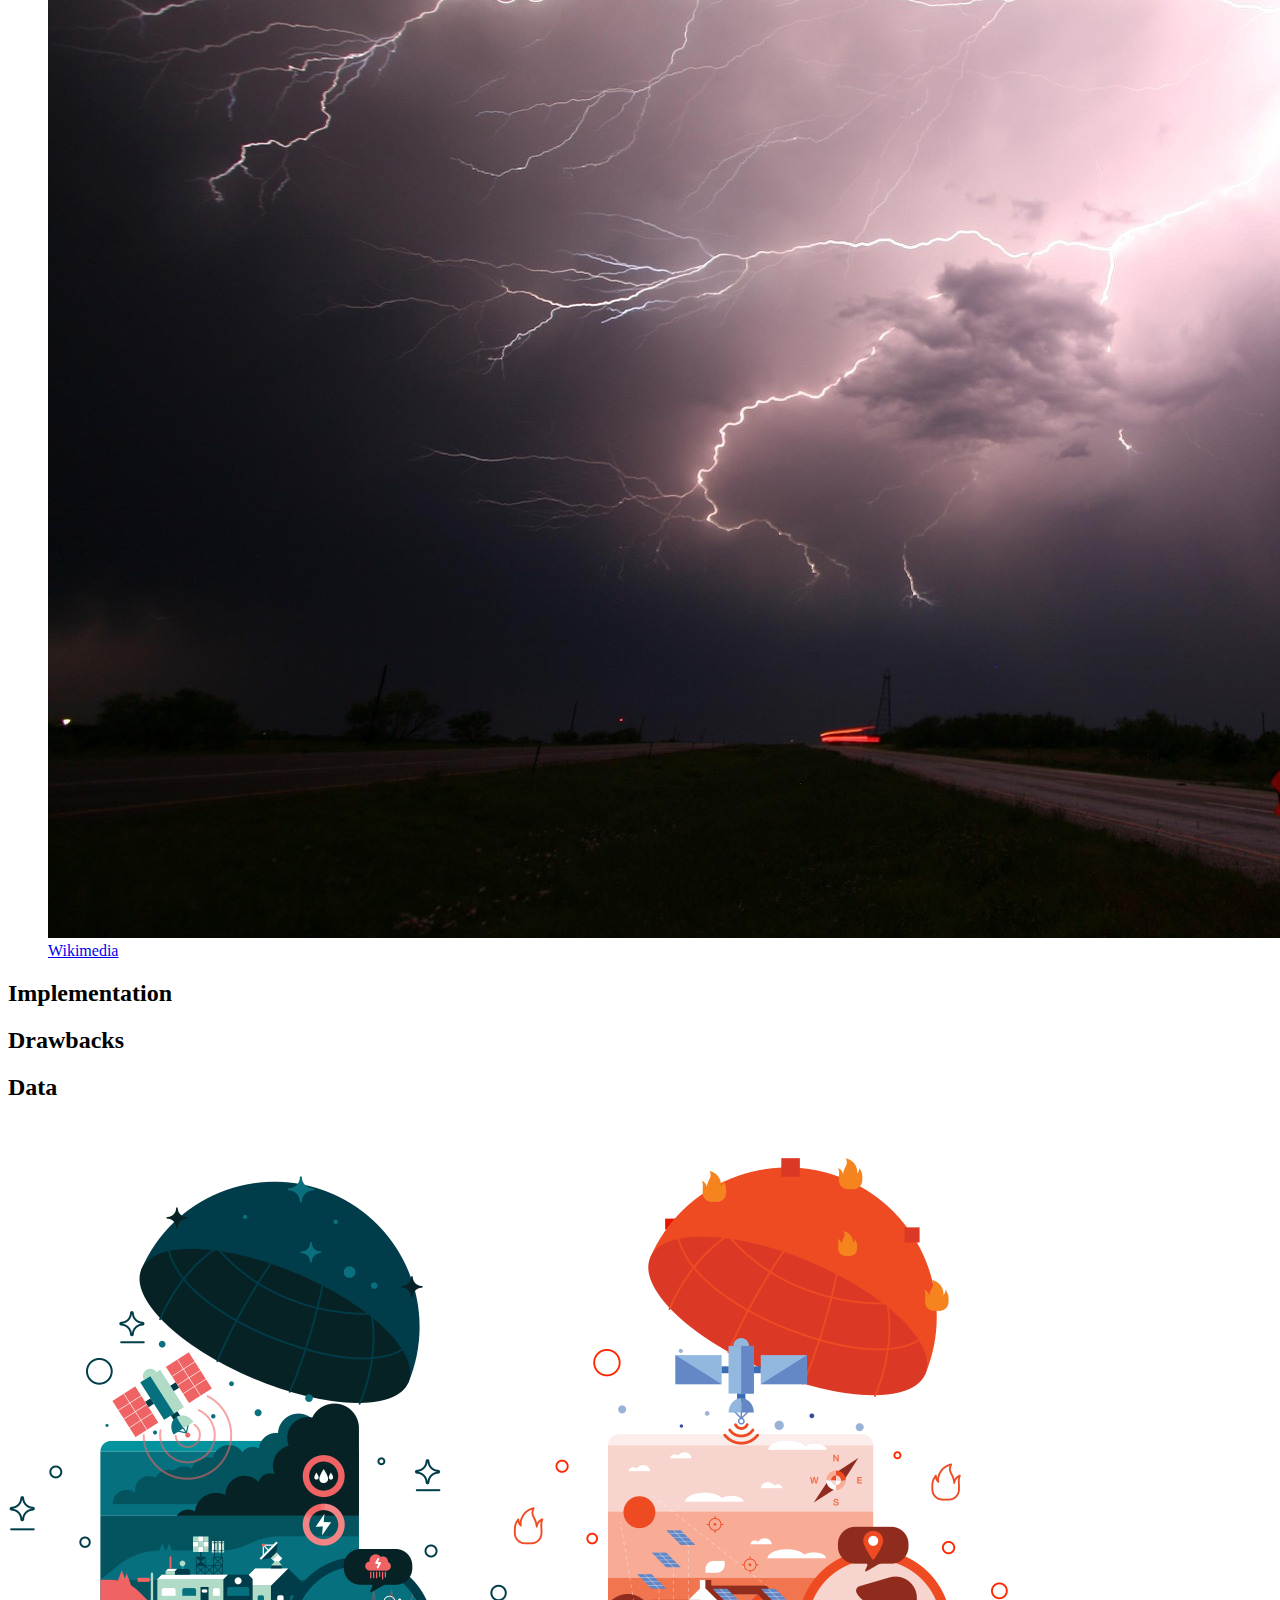
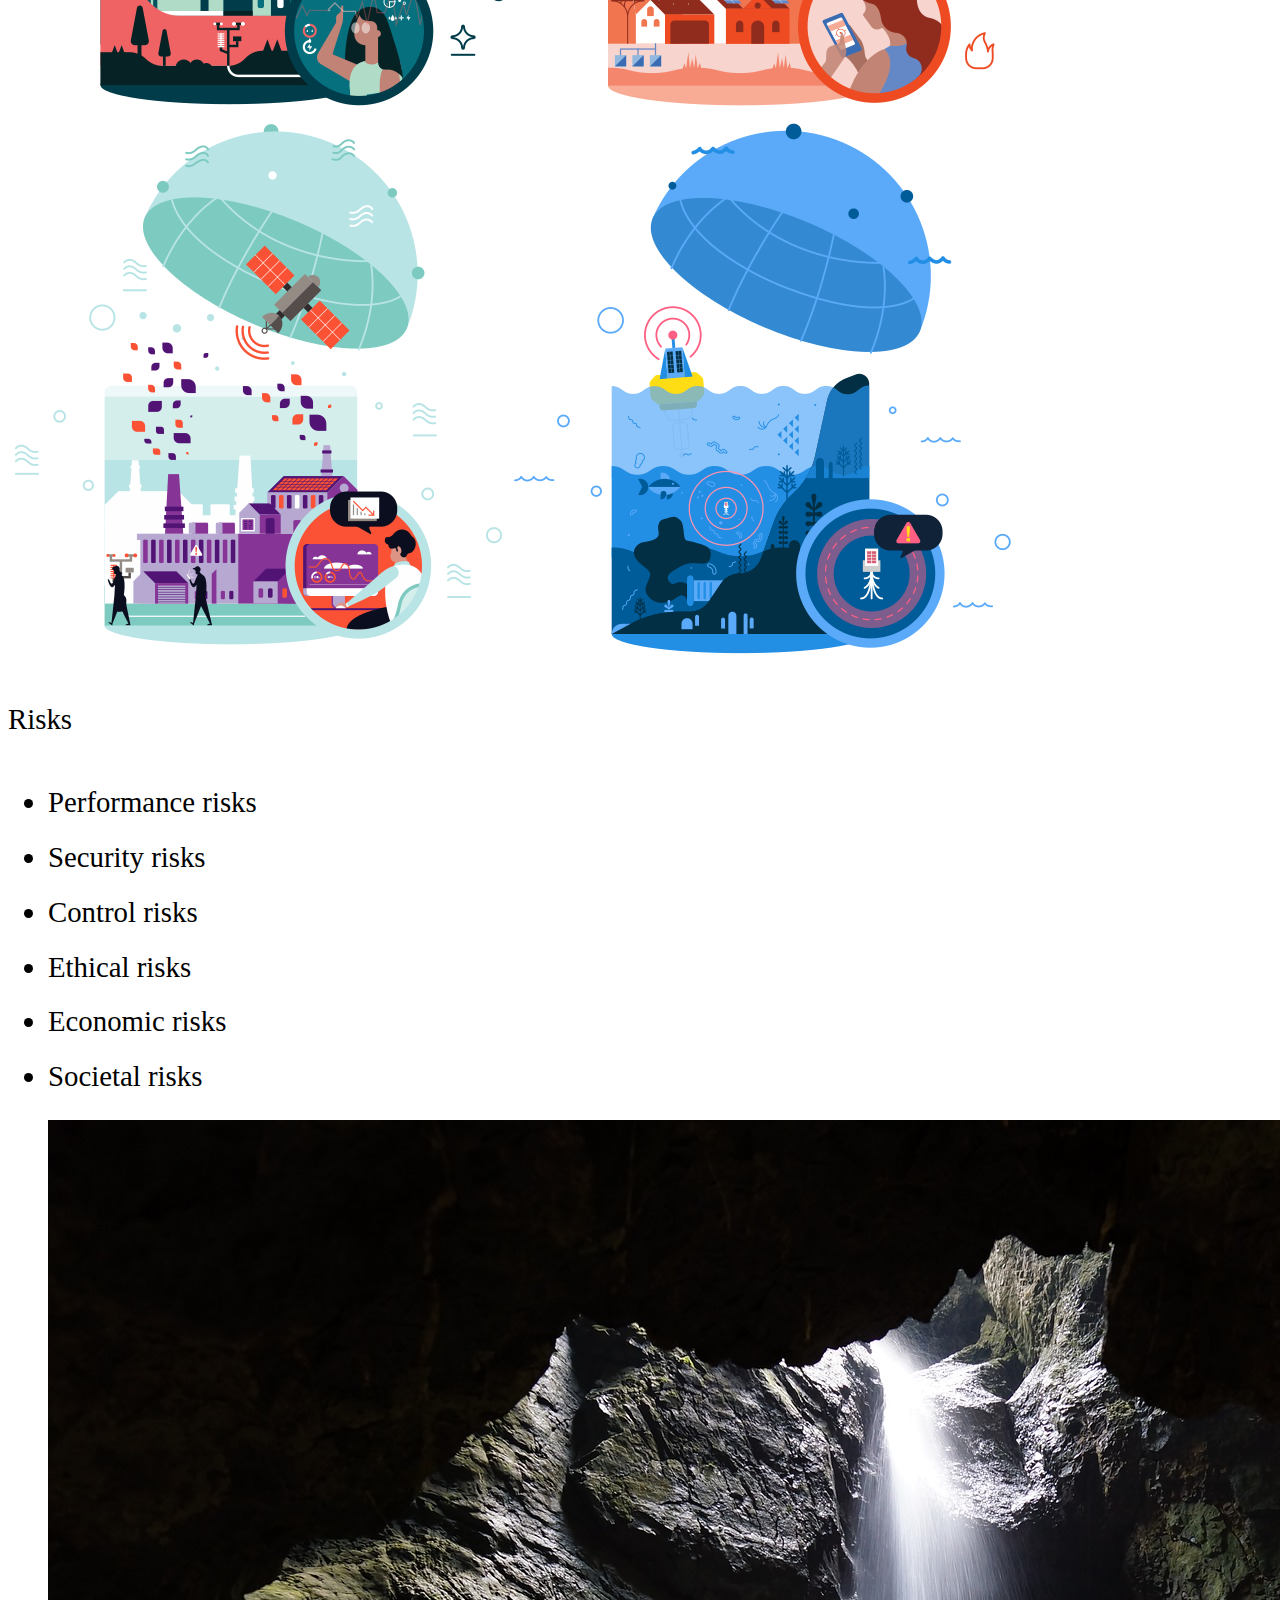
==== commit 0b6e402c: "converted svg to png" ====
--- a/index.html
+++ b/index.html
@@ -341,11 +341,11 @@
           <div class="wrap" style="margin-bottom: 50px">
             <h2 class="text-landing">Data</h2>
           </div> <div class="wrap">
-            <img src="static/images/ibm/space.svg" alt="Space">
-            <img src="static/images/ibm/sun.svg" alt="Sun">
-            <img src="static/images/ibm/air.svg" alt="Air">
-            <!--<img src="static/images/ibm/land.svg" alt="Land">-->
-            <img src="static/images/ibm/water.svg" alt="Water">
+            <img src="static/images/ibm/space.png" alt="Space">
+            <img src="static/images/ibm/sun.png" alt="Sun">
+            <img src="static/images/ibm/air.png" alt="Air">
+            <!--<img src="static/images/ibm/land.png" alt="Land">-->
+            <img src="static/images/ibm/water.png" alt="Water">
           </div>
         </section>
 
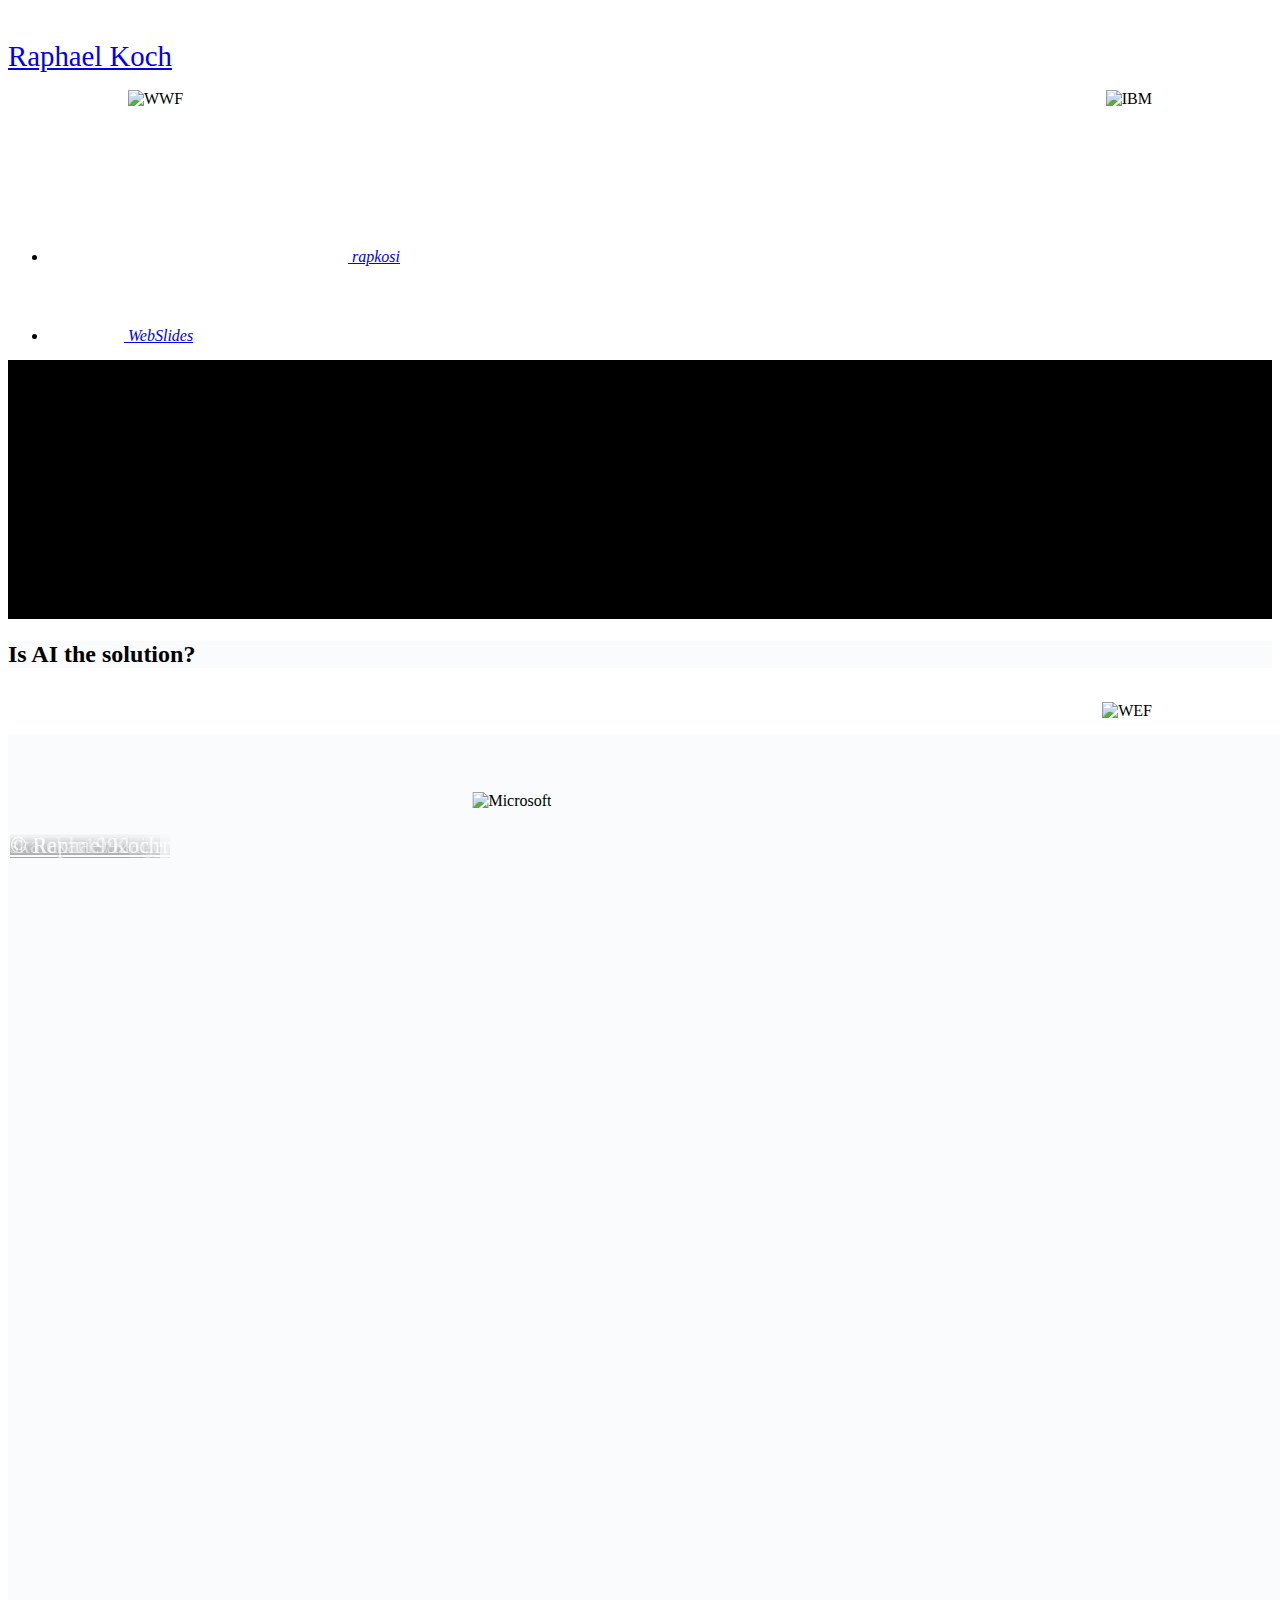
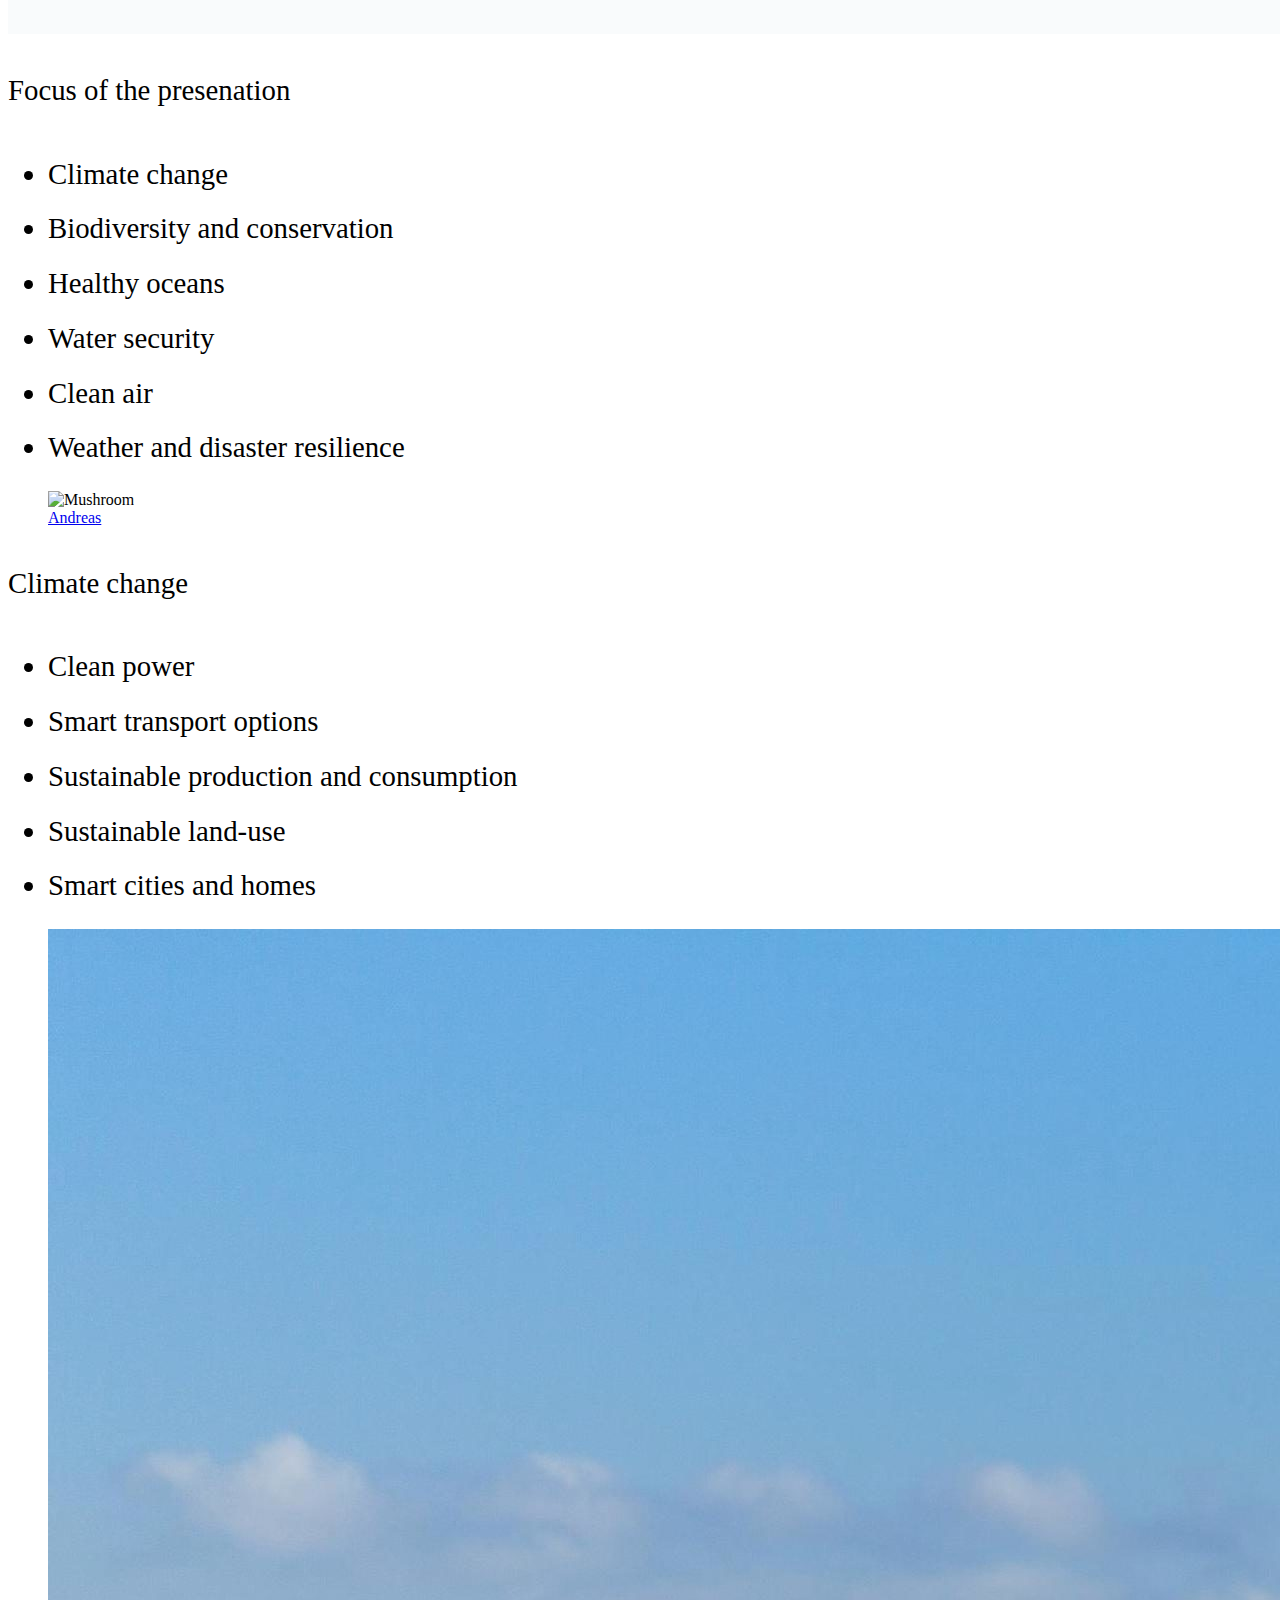
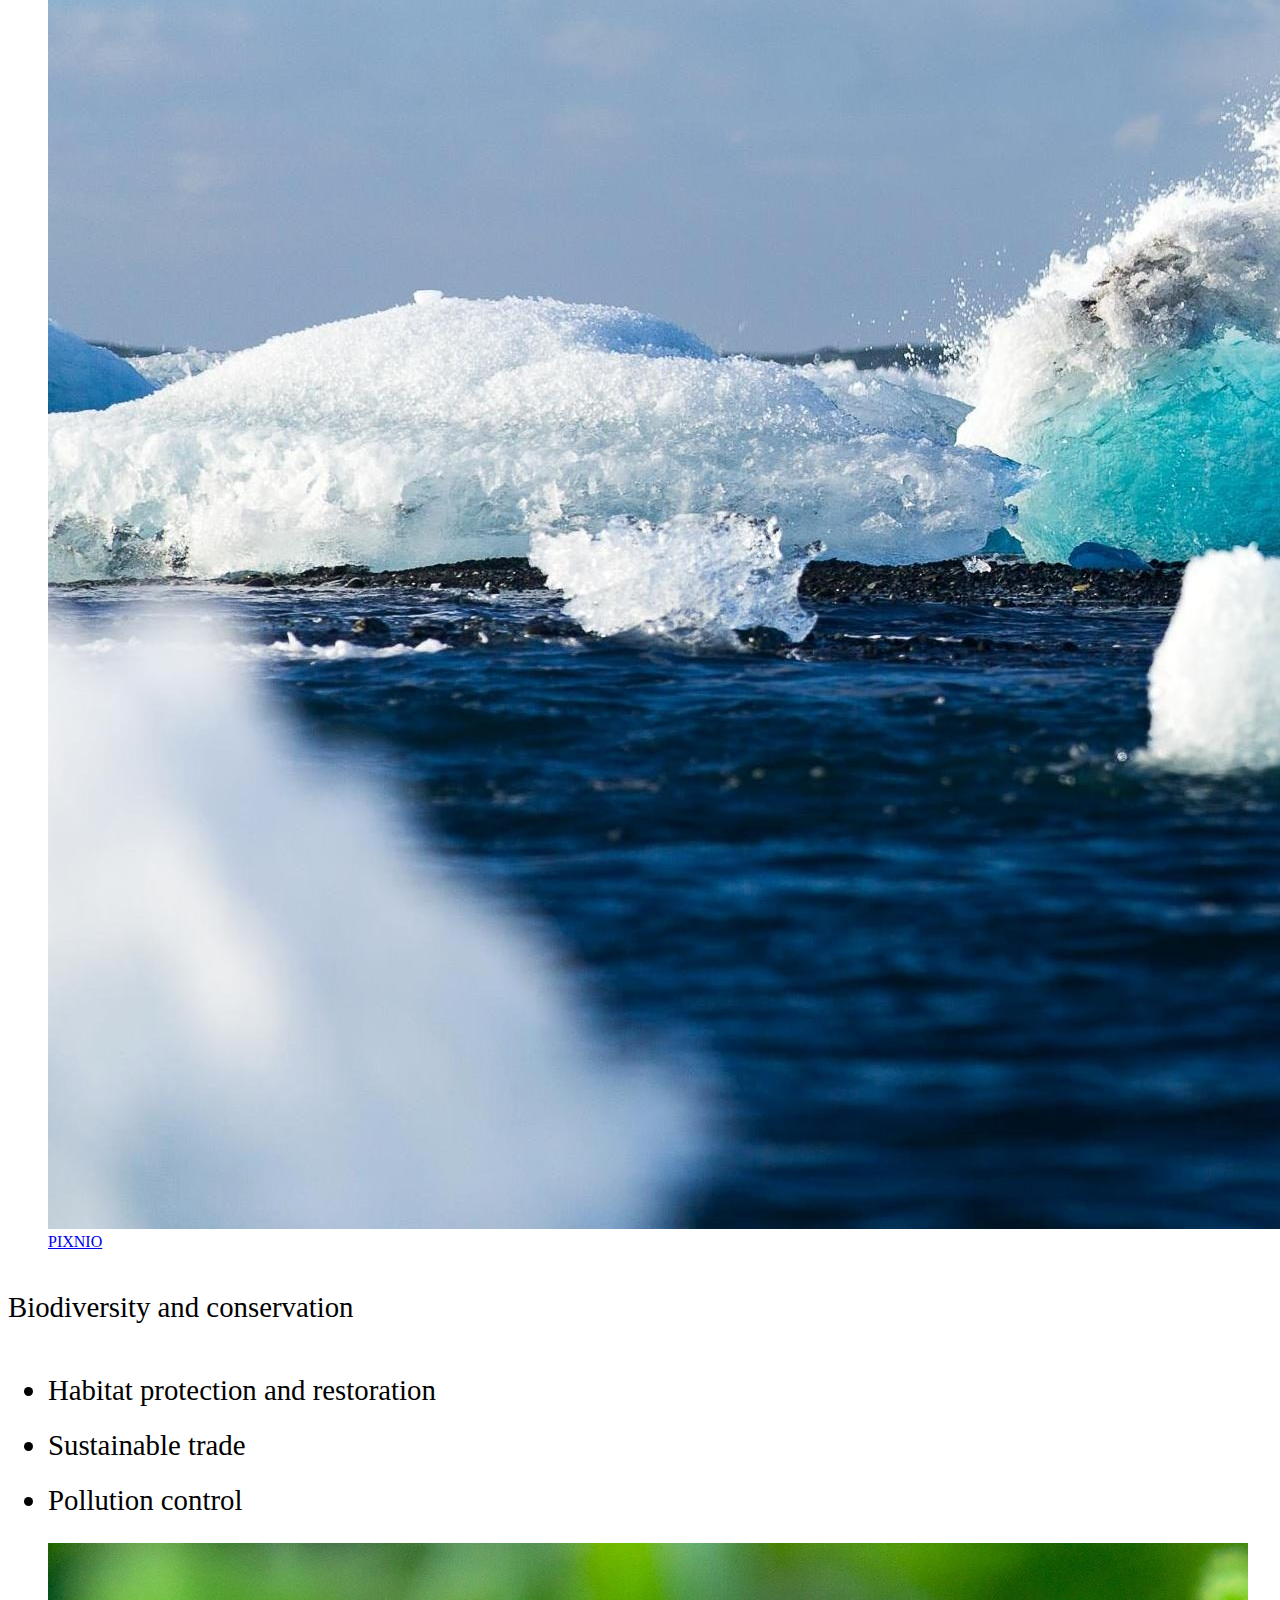
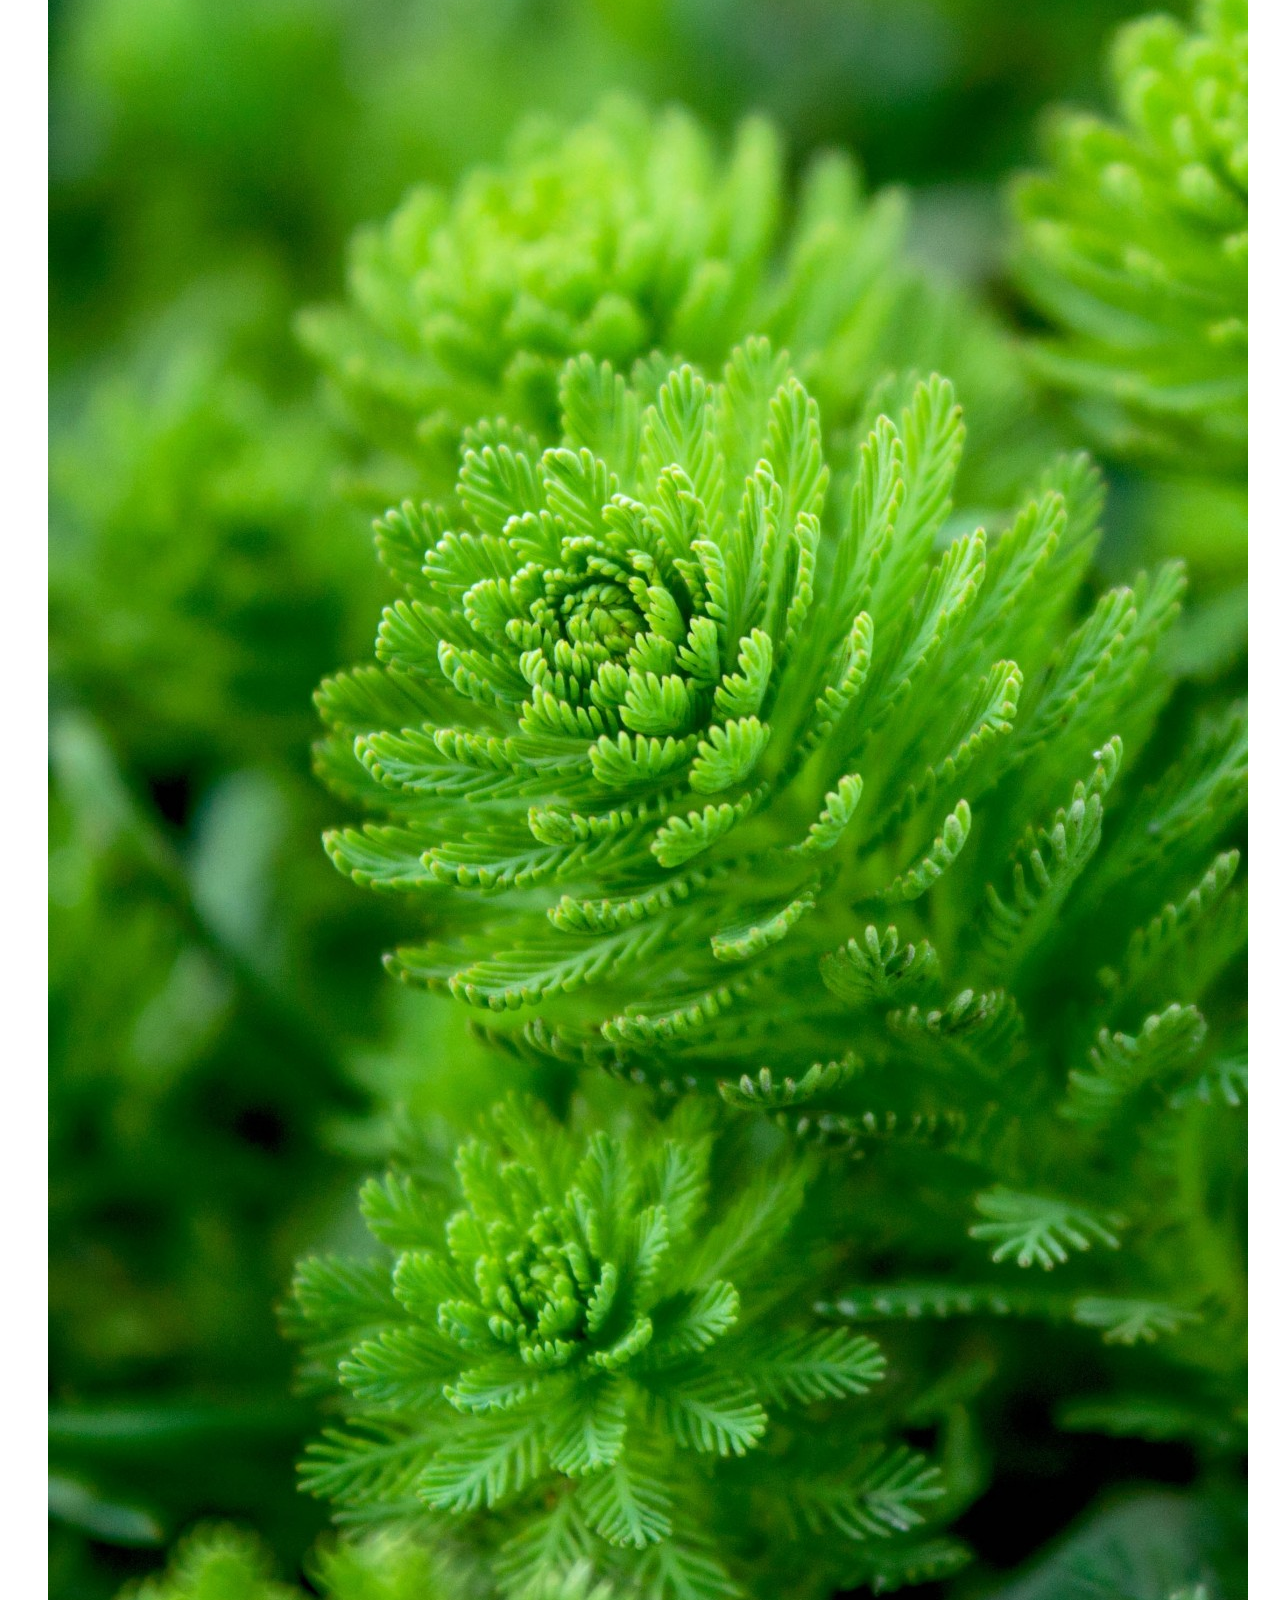
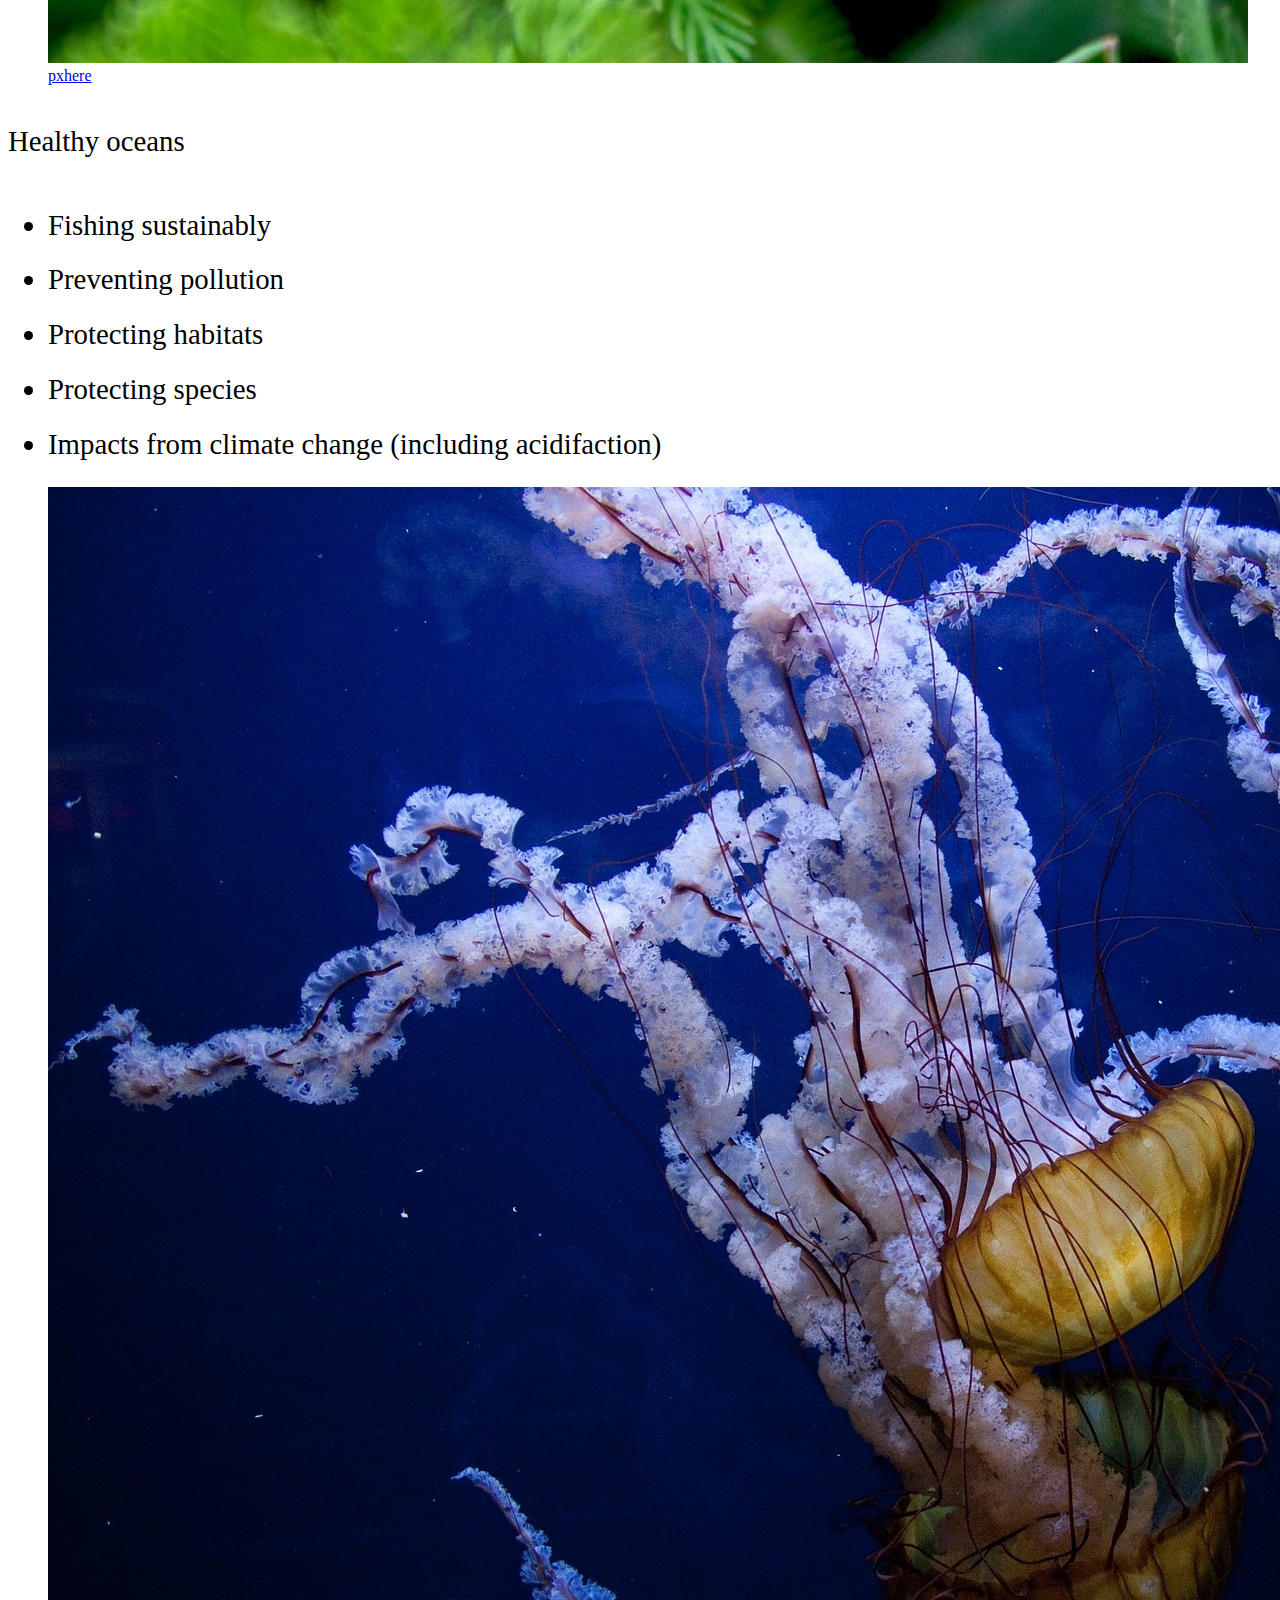
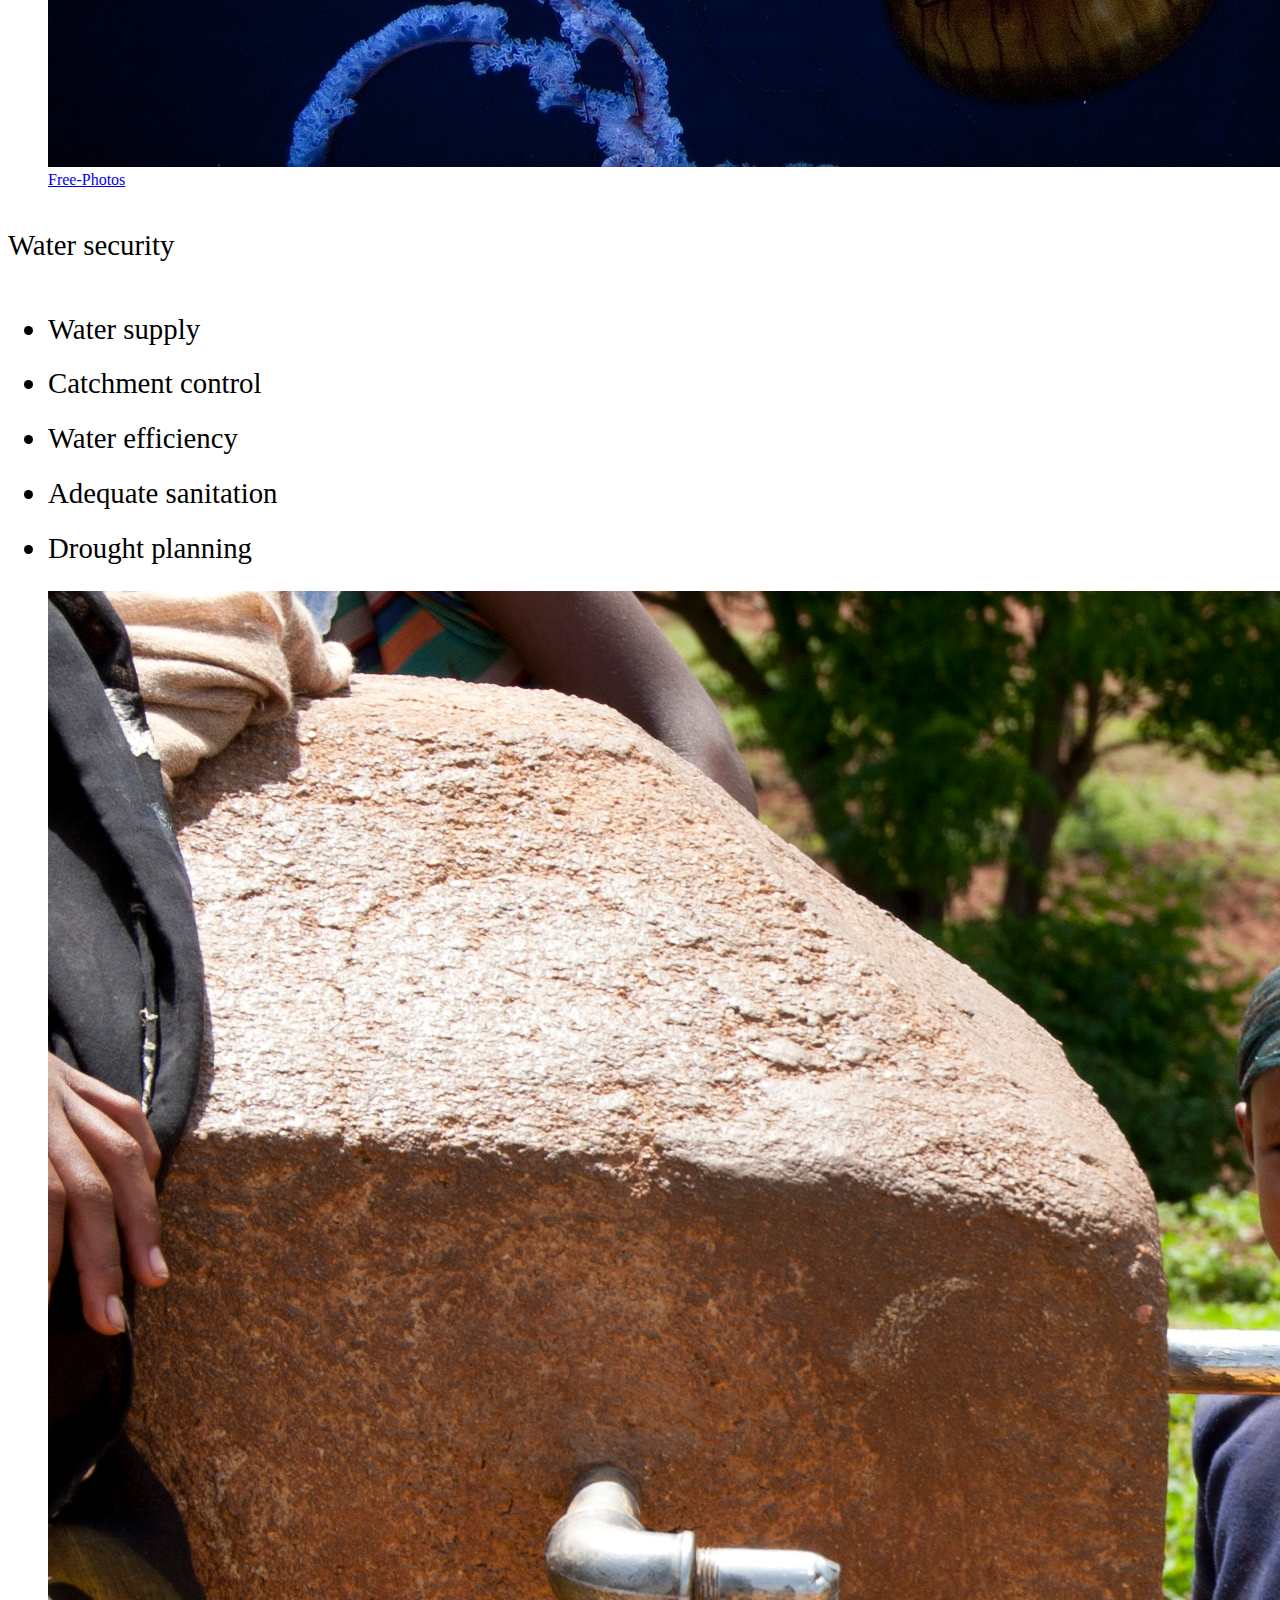
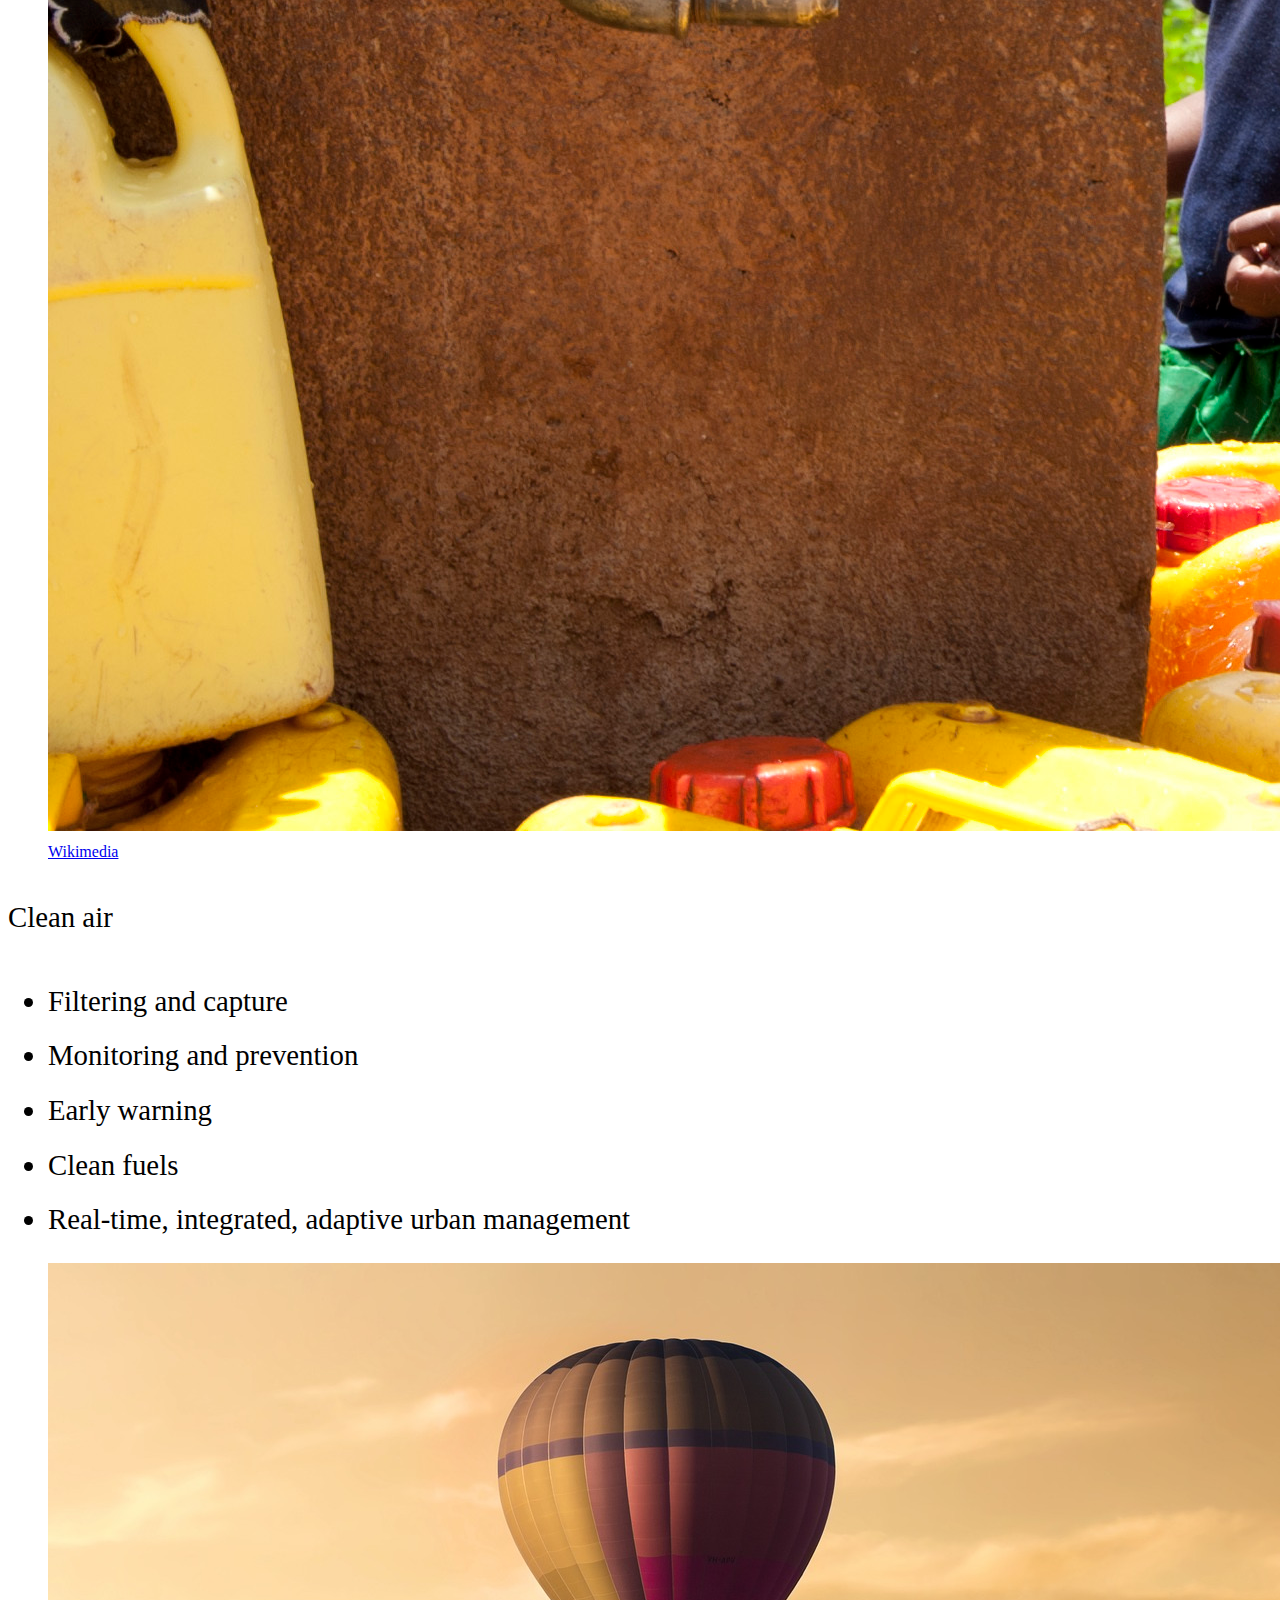
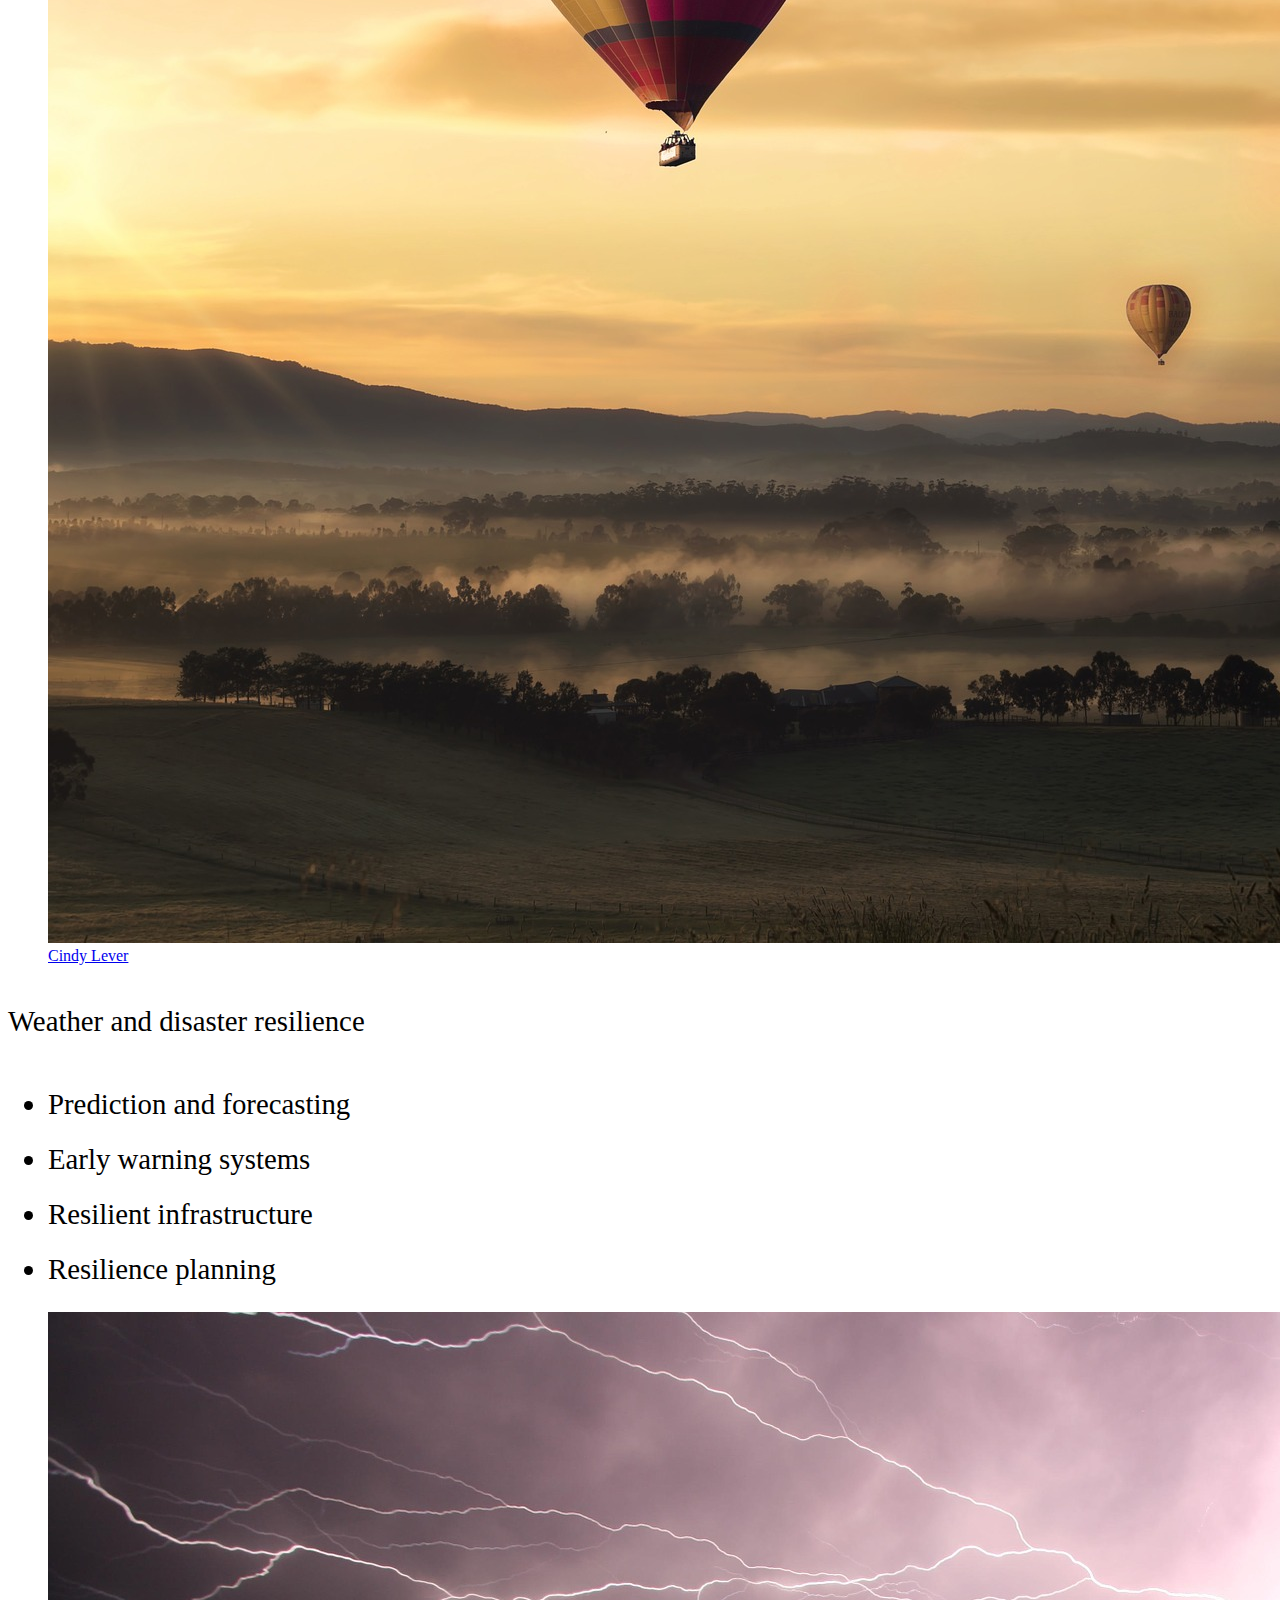
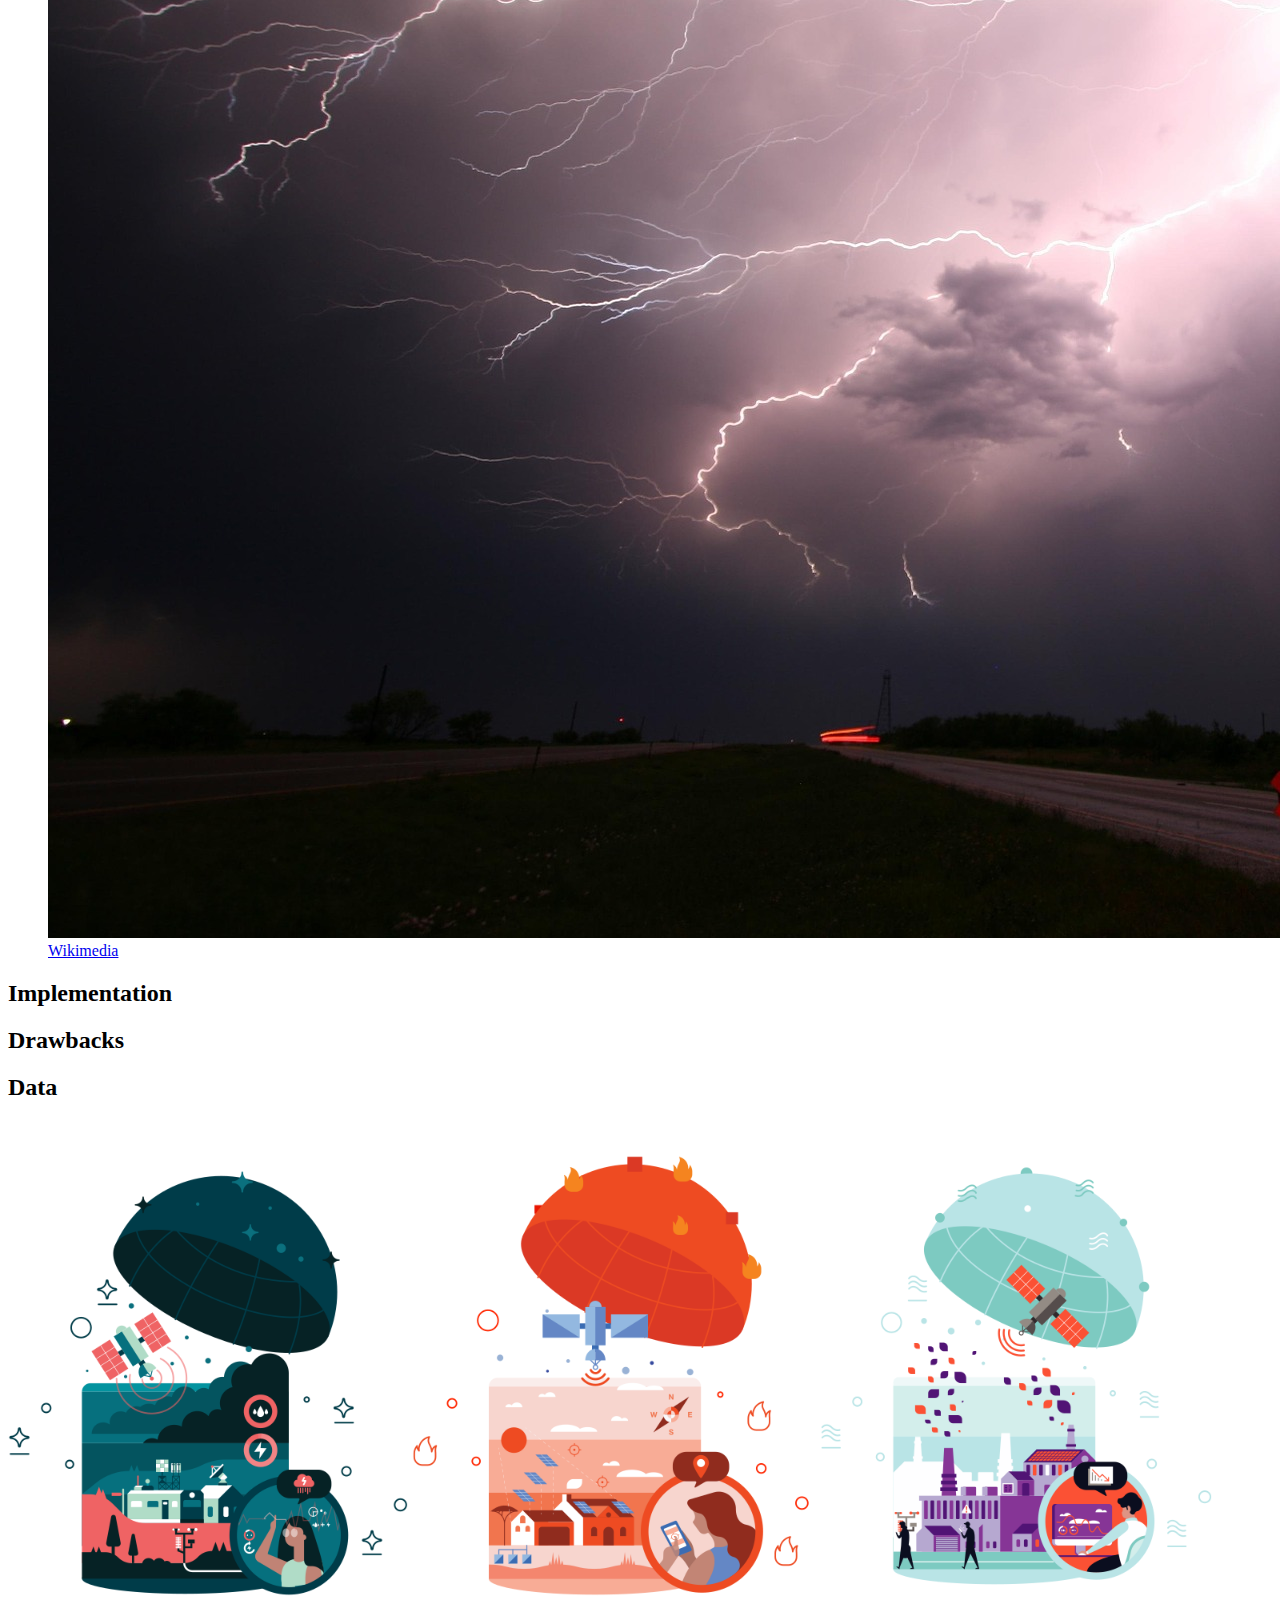
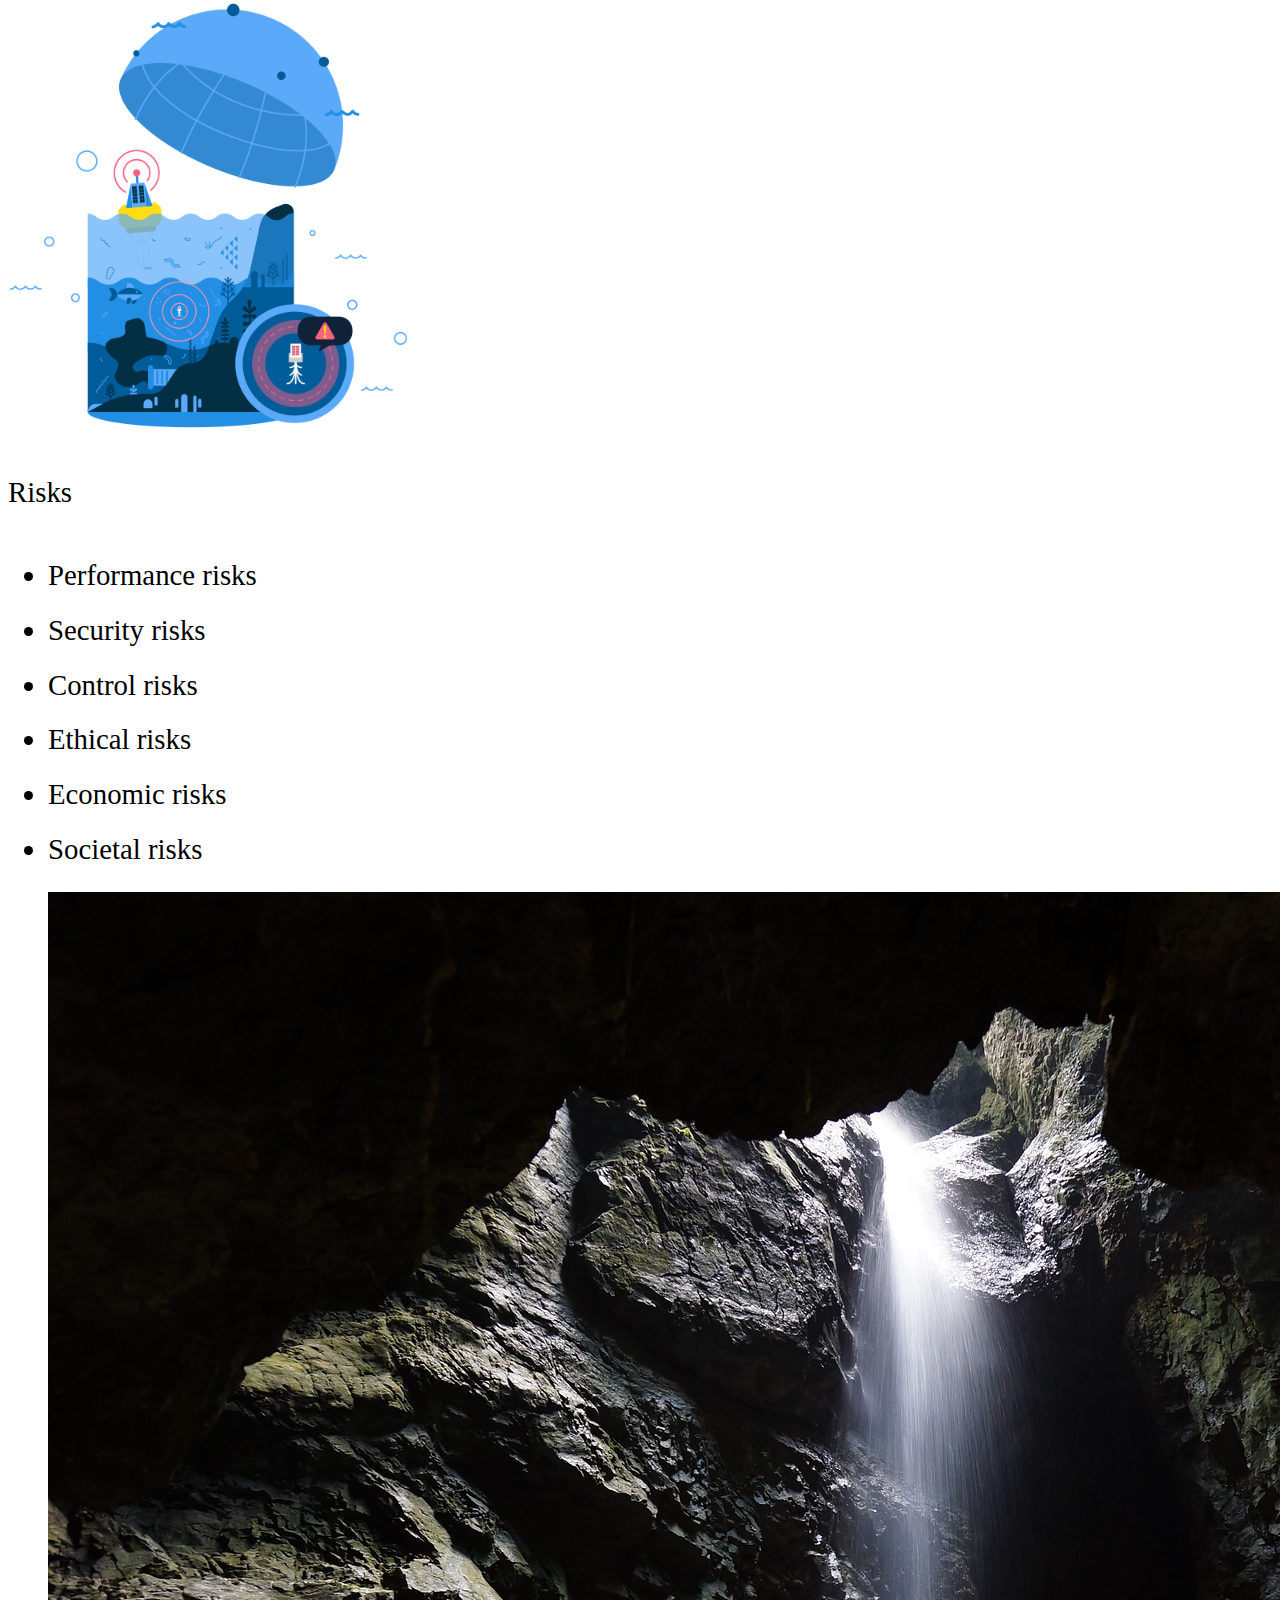
==== commit 8849b31b: "reset index" ====
--- a/index.html
+++ b/index.html
@@ -338,14 +338,14 @@
         </section>
 
         <section class="aligncenter fullscreen">
-          <div class="wrap" style="margin-bottom: 50px">
-            <h2 class="text-landing">Data</h2>
-          </div> <div class="wrap">
-            <img src="static/images/ibm/space.png" alt="Space">
-            <img src="static/images/ibm/sun.png" alt="Sun">
-            <img src="static/images/ibm/air.png" alt="Air">
-            <!--<img src="static/images/ibm/land.png" alt="Land">-->
-            <img src="static/images/ibm/water.png" alt="Water">
+          <div class="wrap" >
+            <h2 class="text-landing" style="margin-bottom: 50px">Data</h2>
+          <!--</div> <div class="wrap">-->
+            <img src="static/images/ibm/space.png" alt="Space" style="width: 400px; margin: 0!important">
+            <img src="static/images/ibm/sun.png" alt="Sun" style="width: 400px">
+            <img src="static/images/ibm/air.png" alt="Air" style="width: 400px">
+            <!--<img src="static/images/ibm/land.png" alt="Land" style="width: 400px">-->
+            <img src="static/images/ibm/water.png" alt="Water" style="width: 400px">
           </div>
         </section>
 
